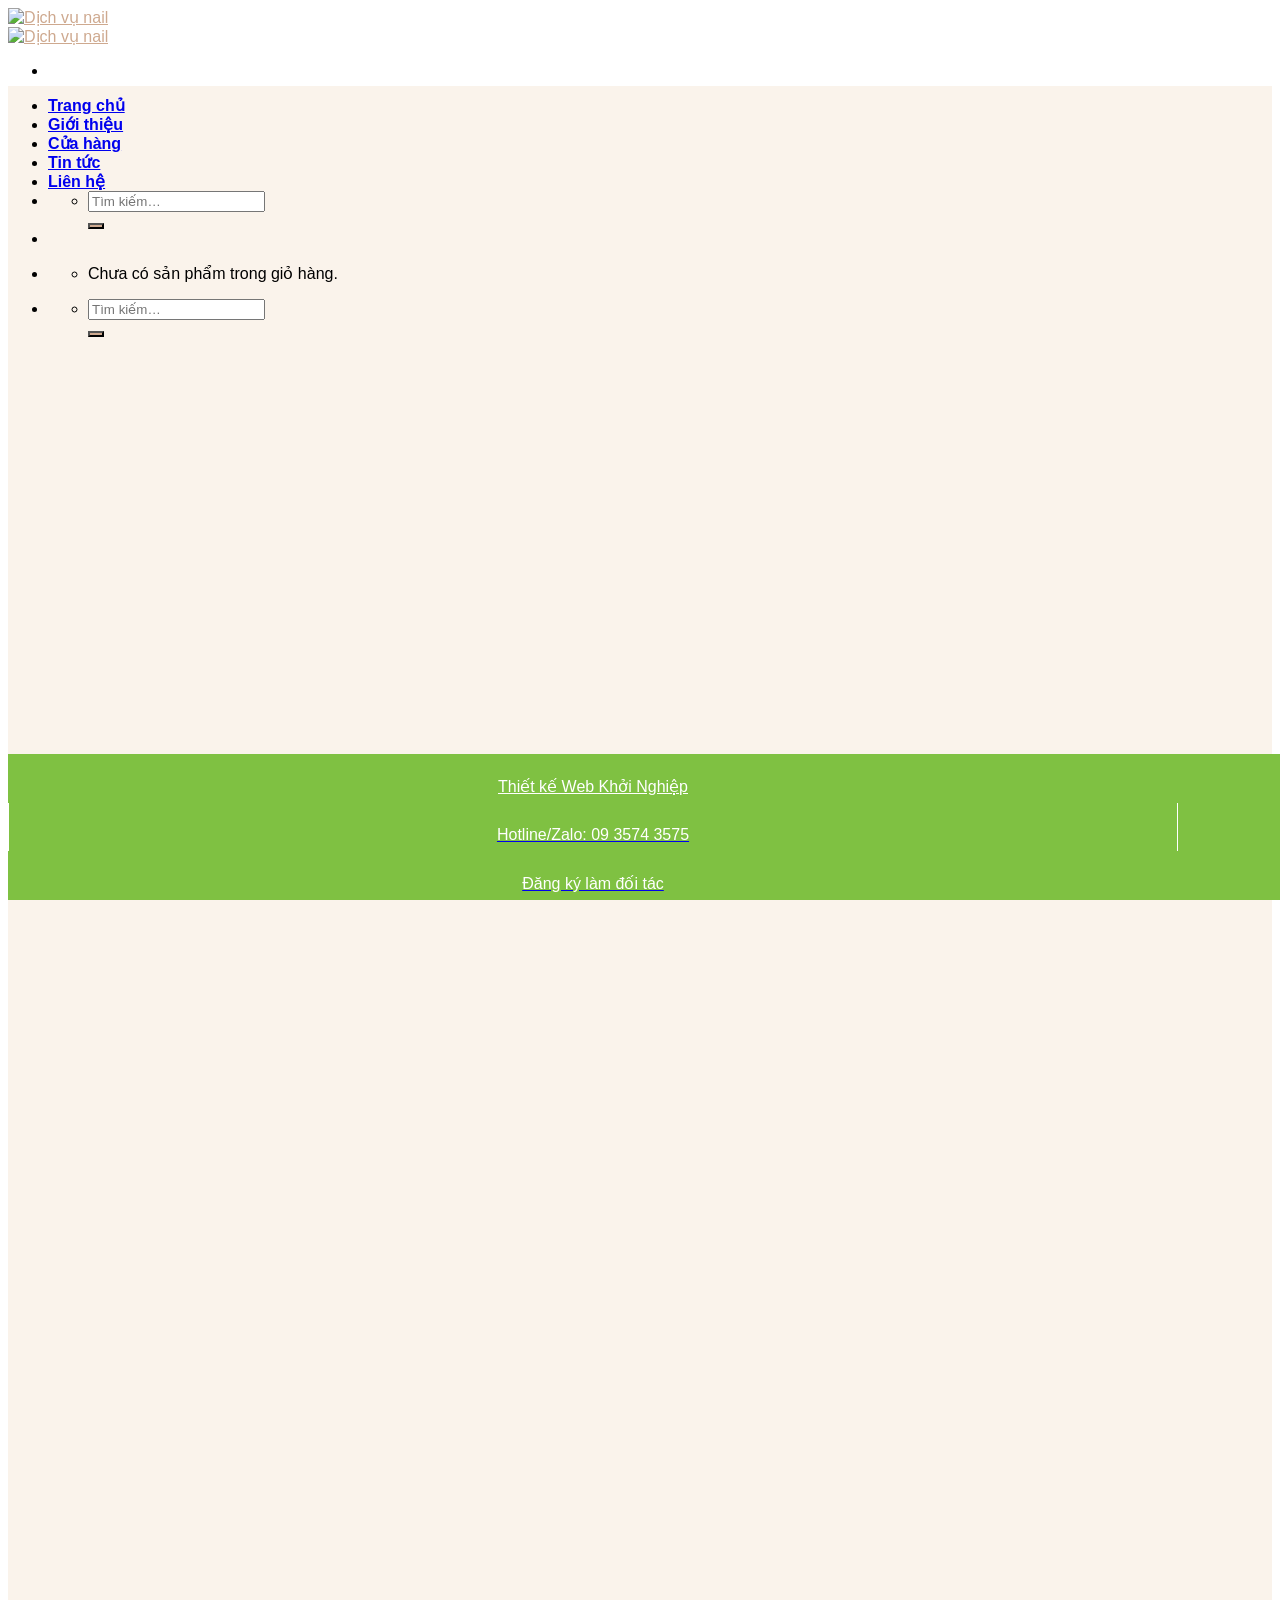
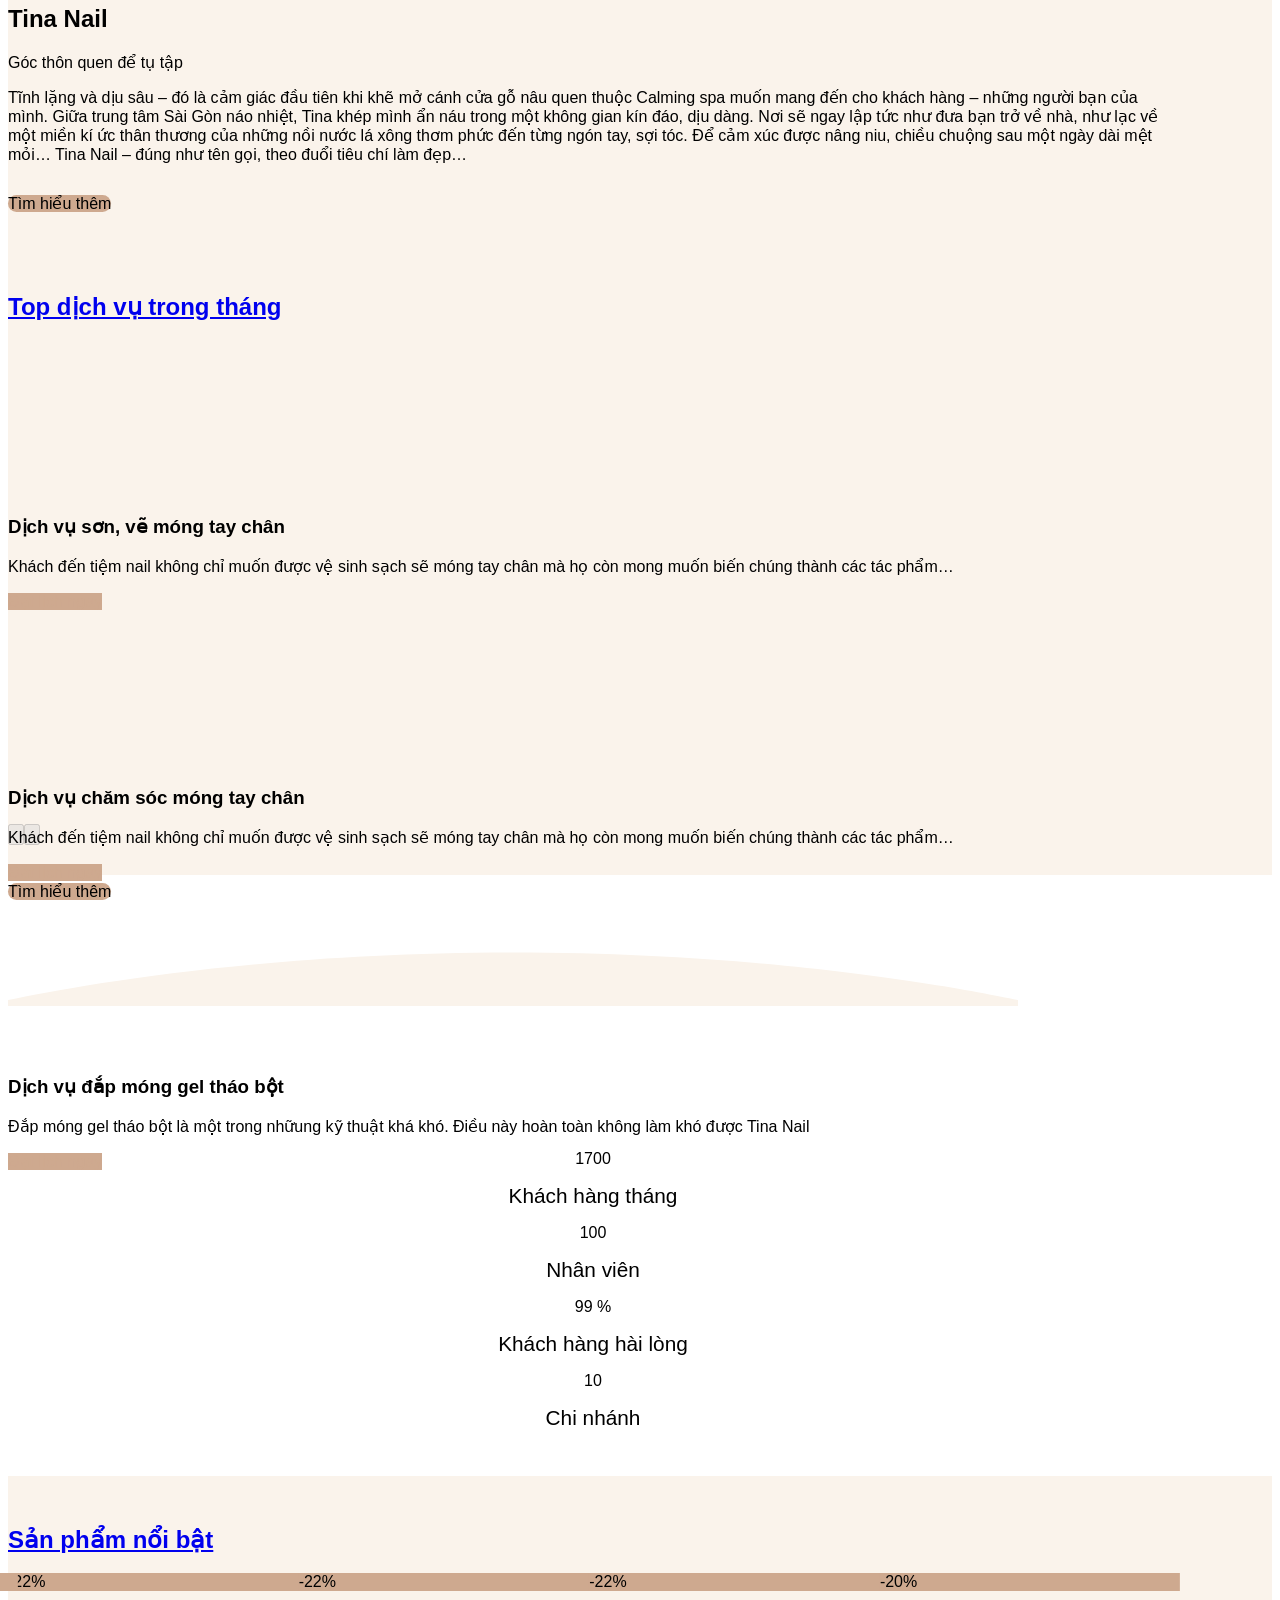
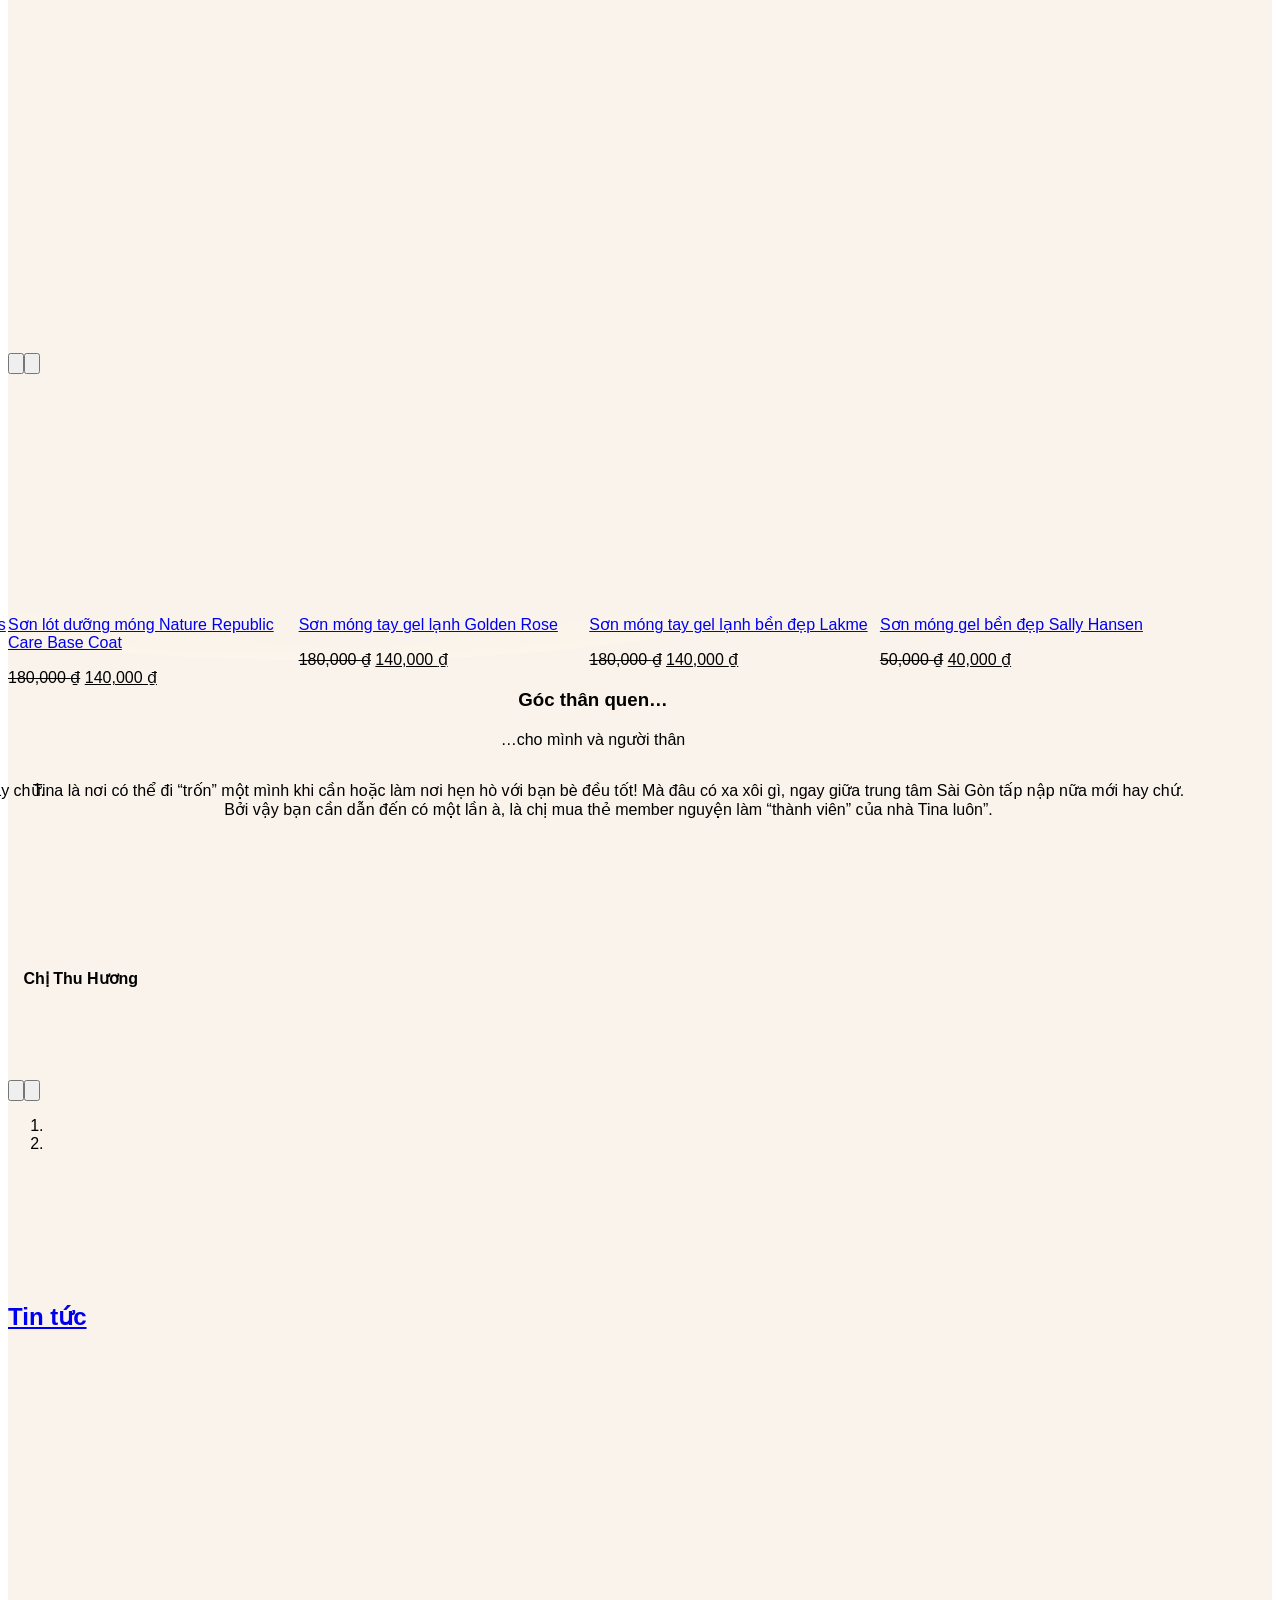
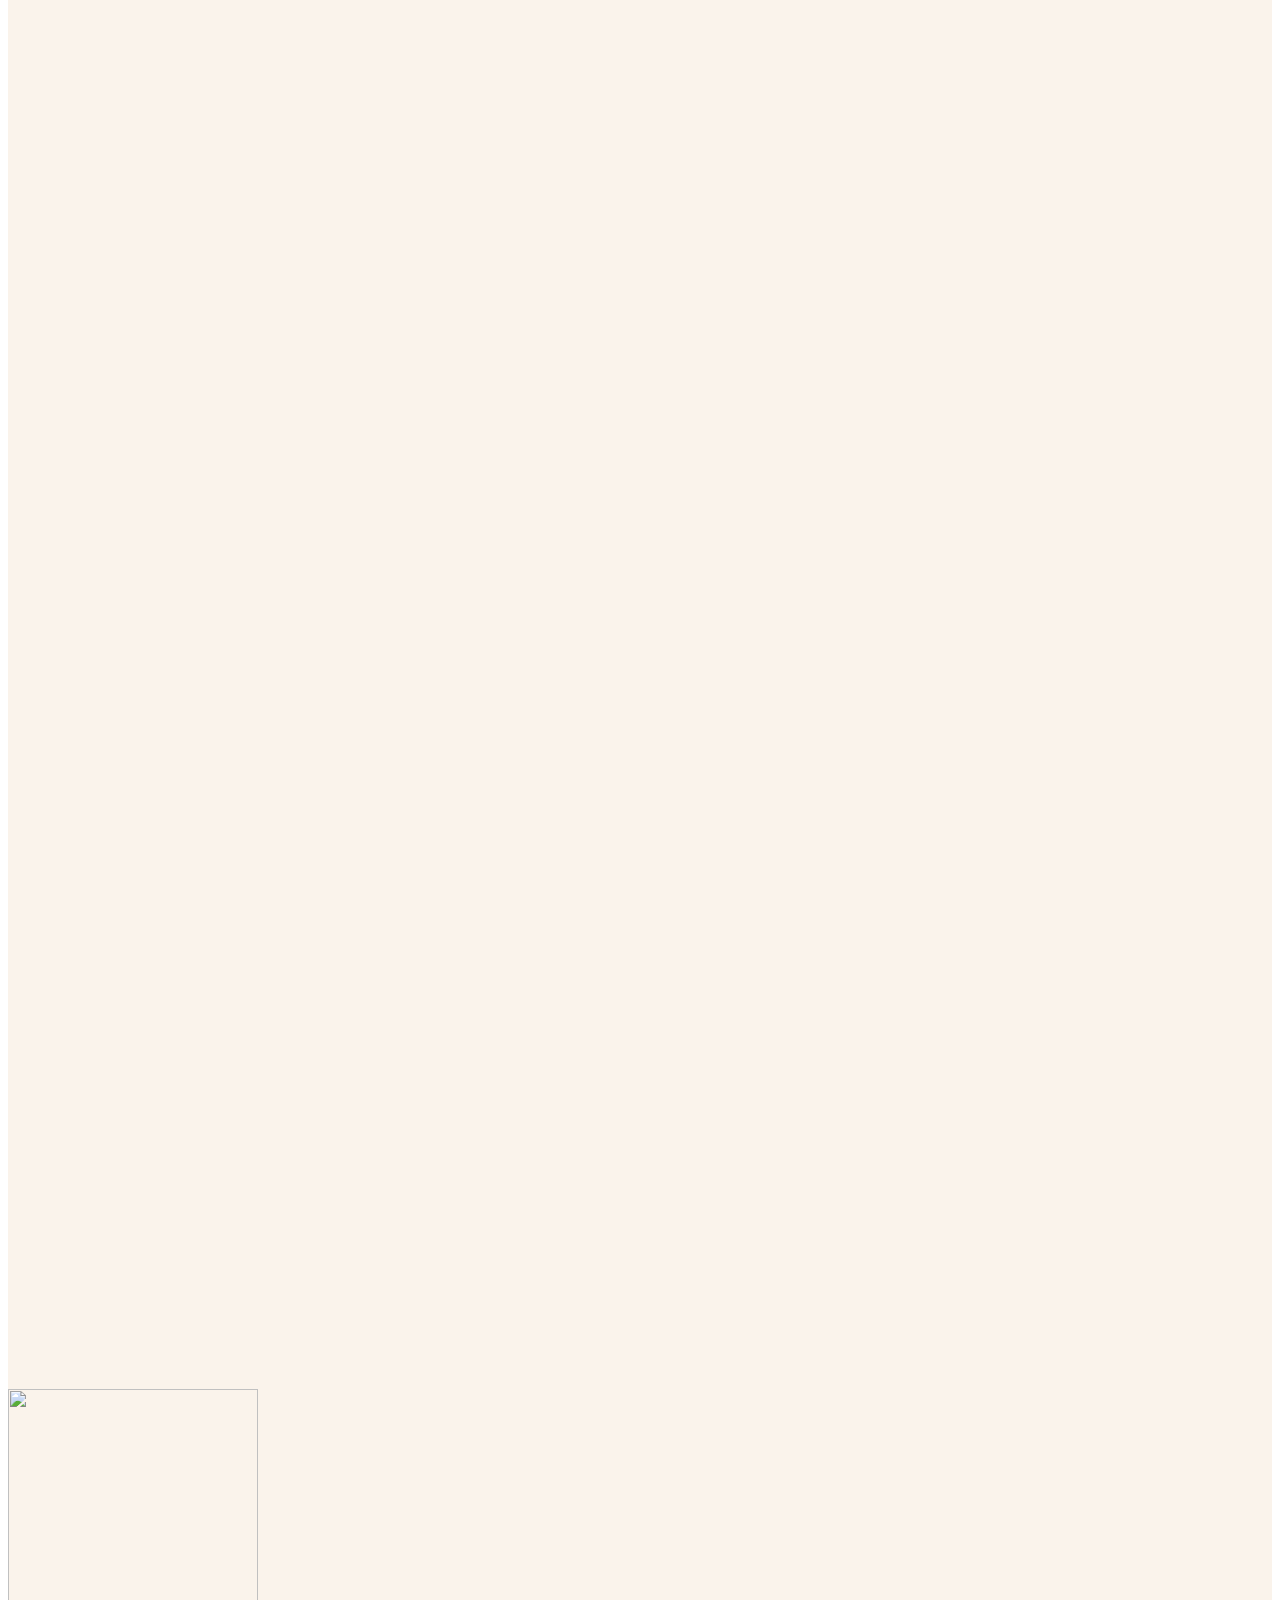
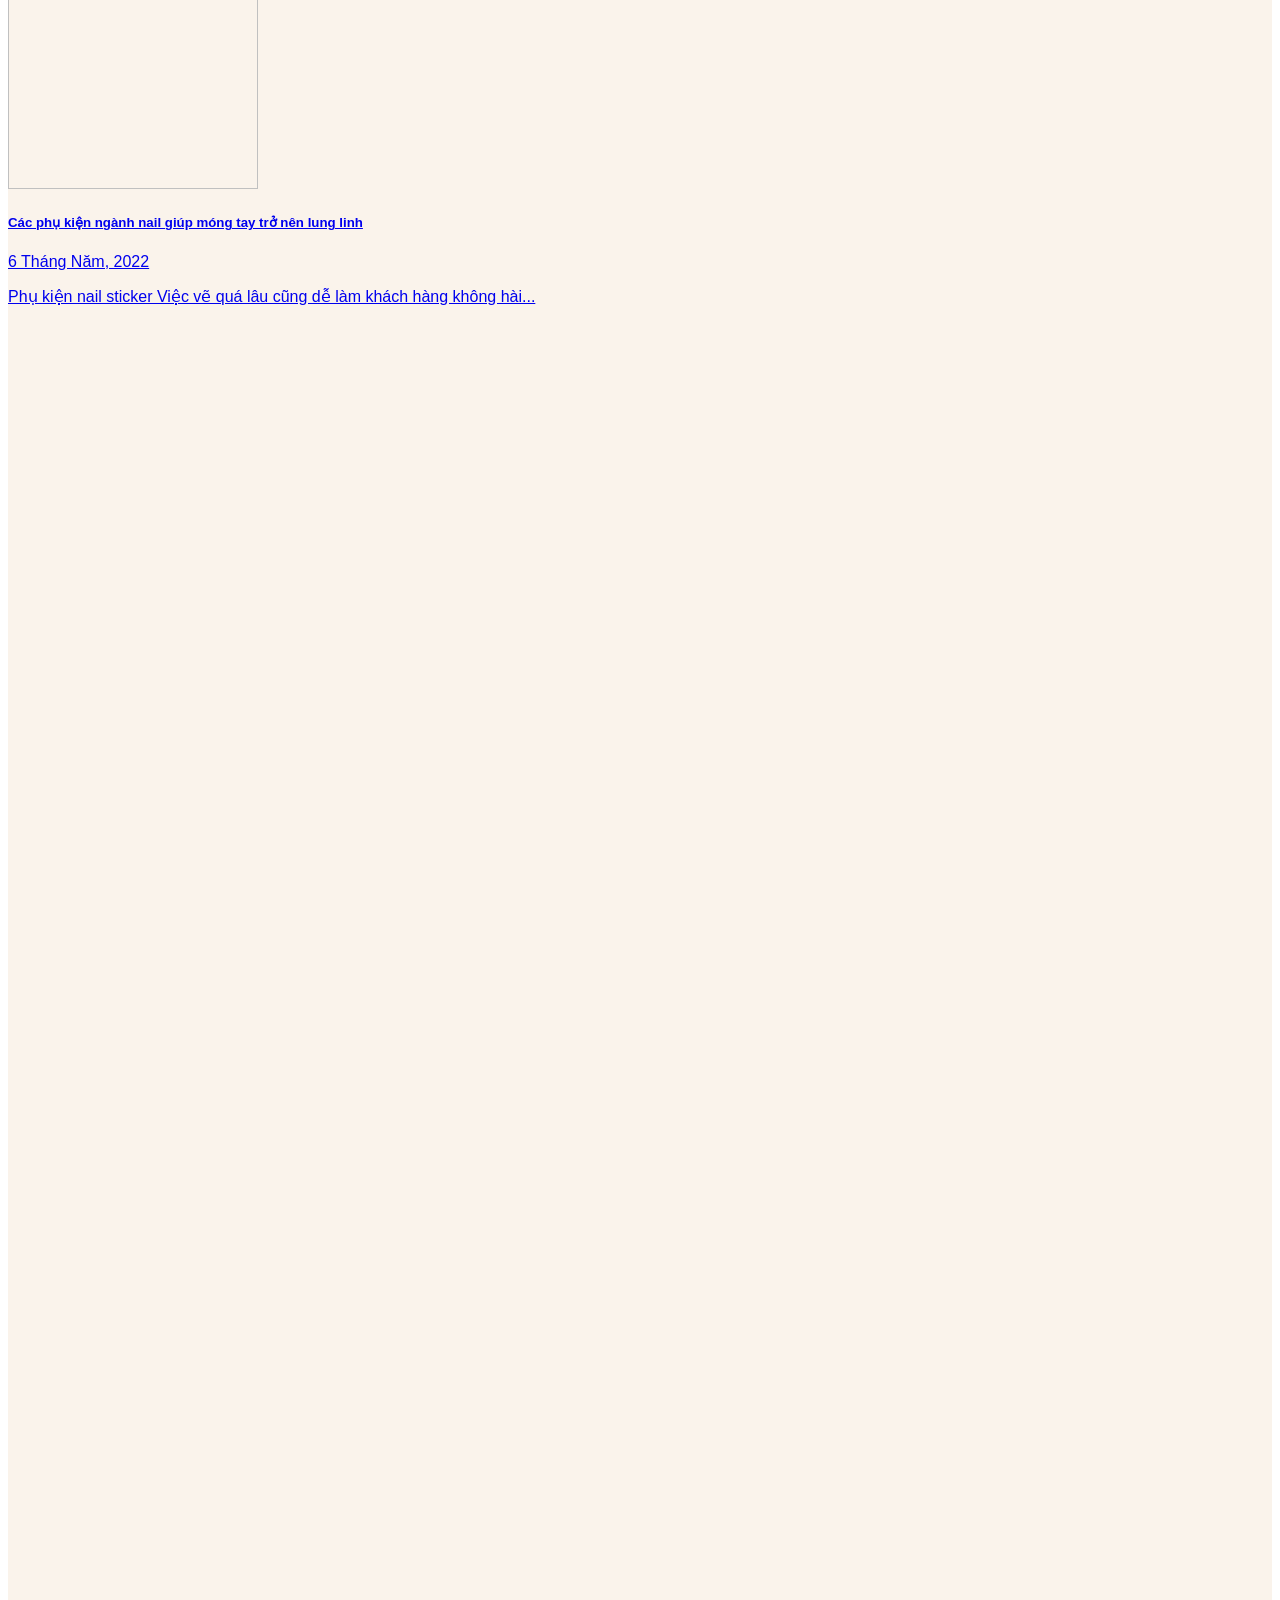
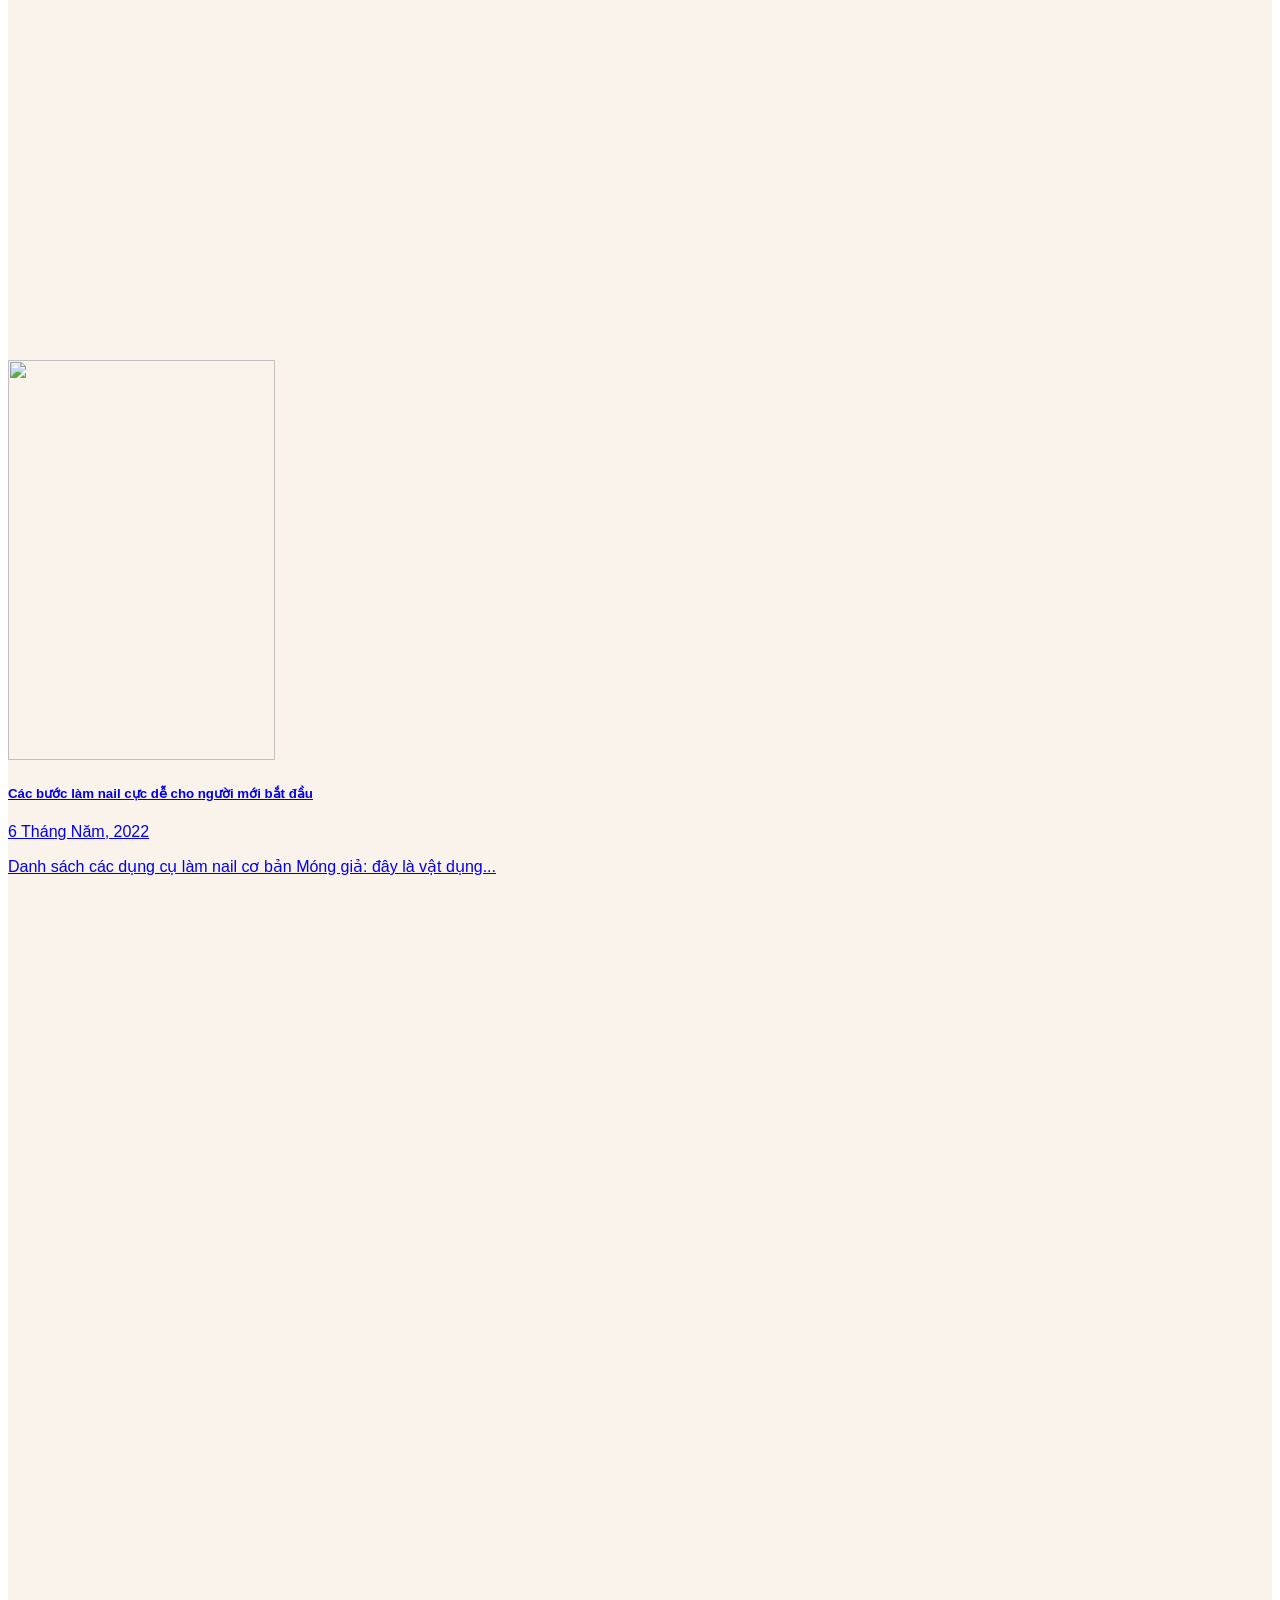
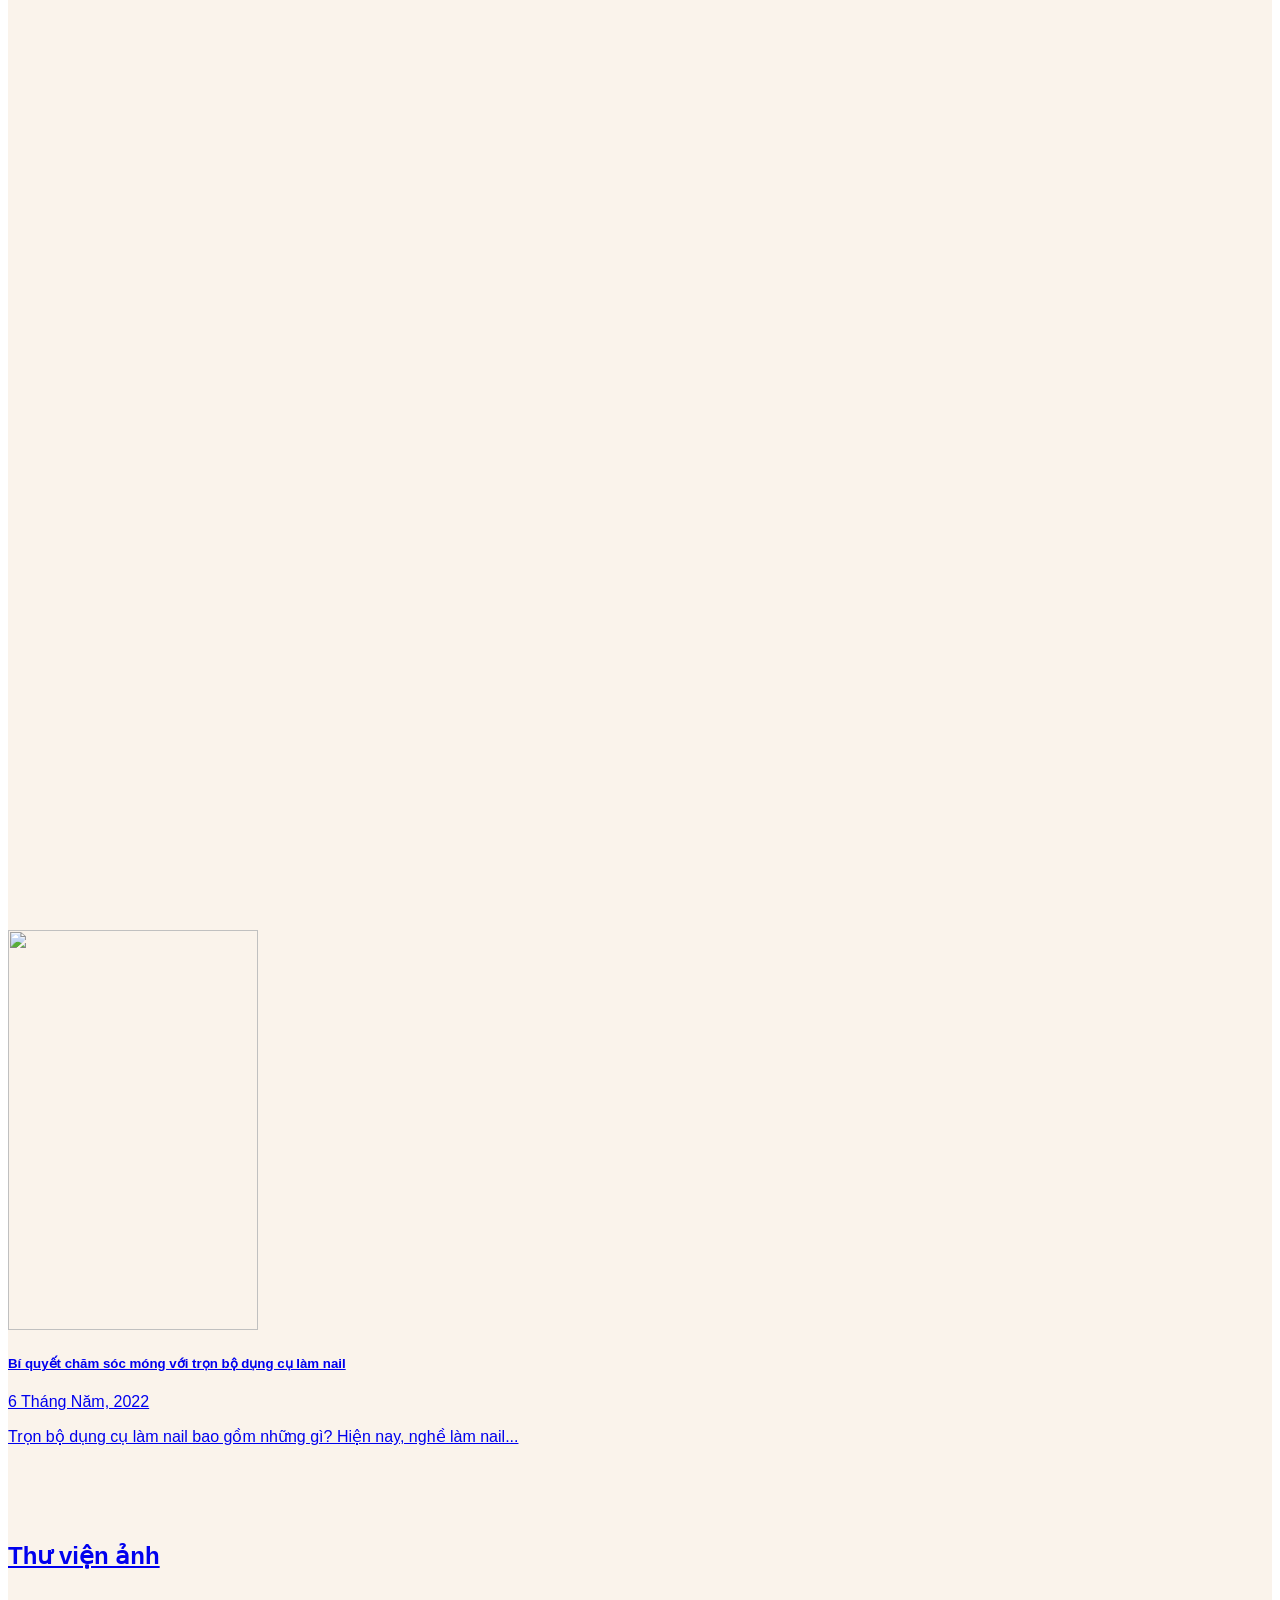
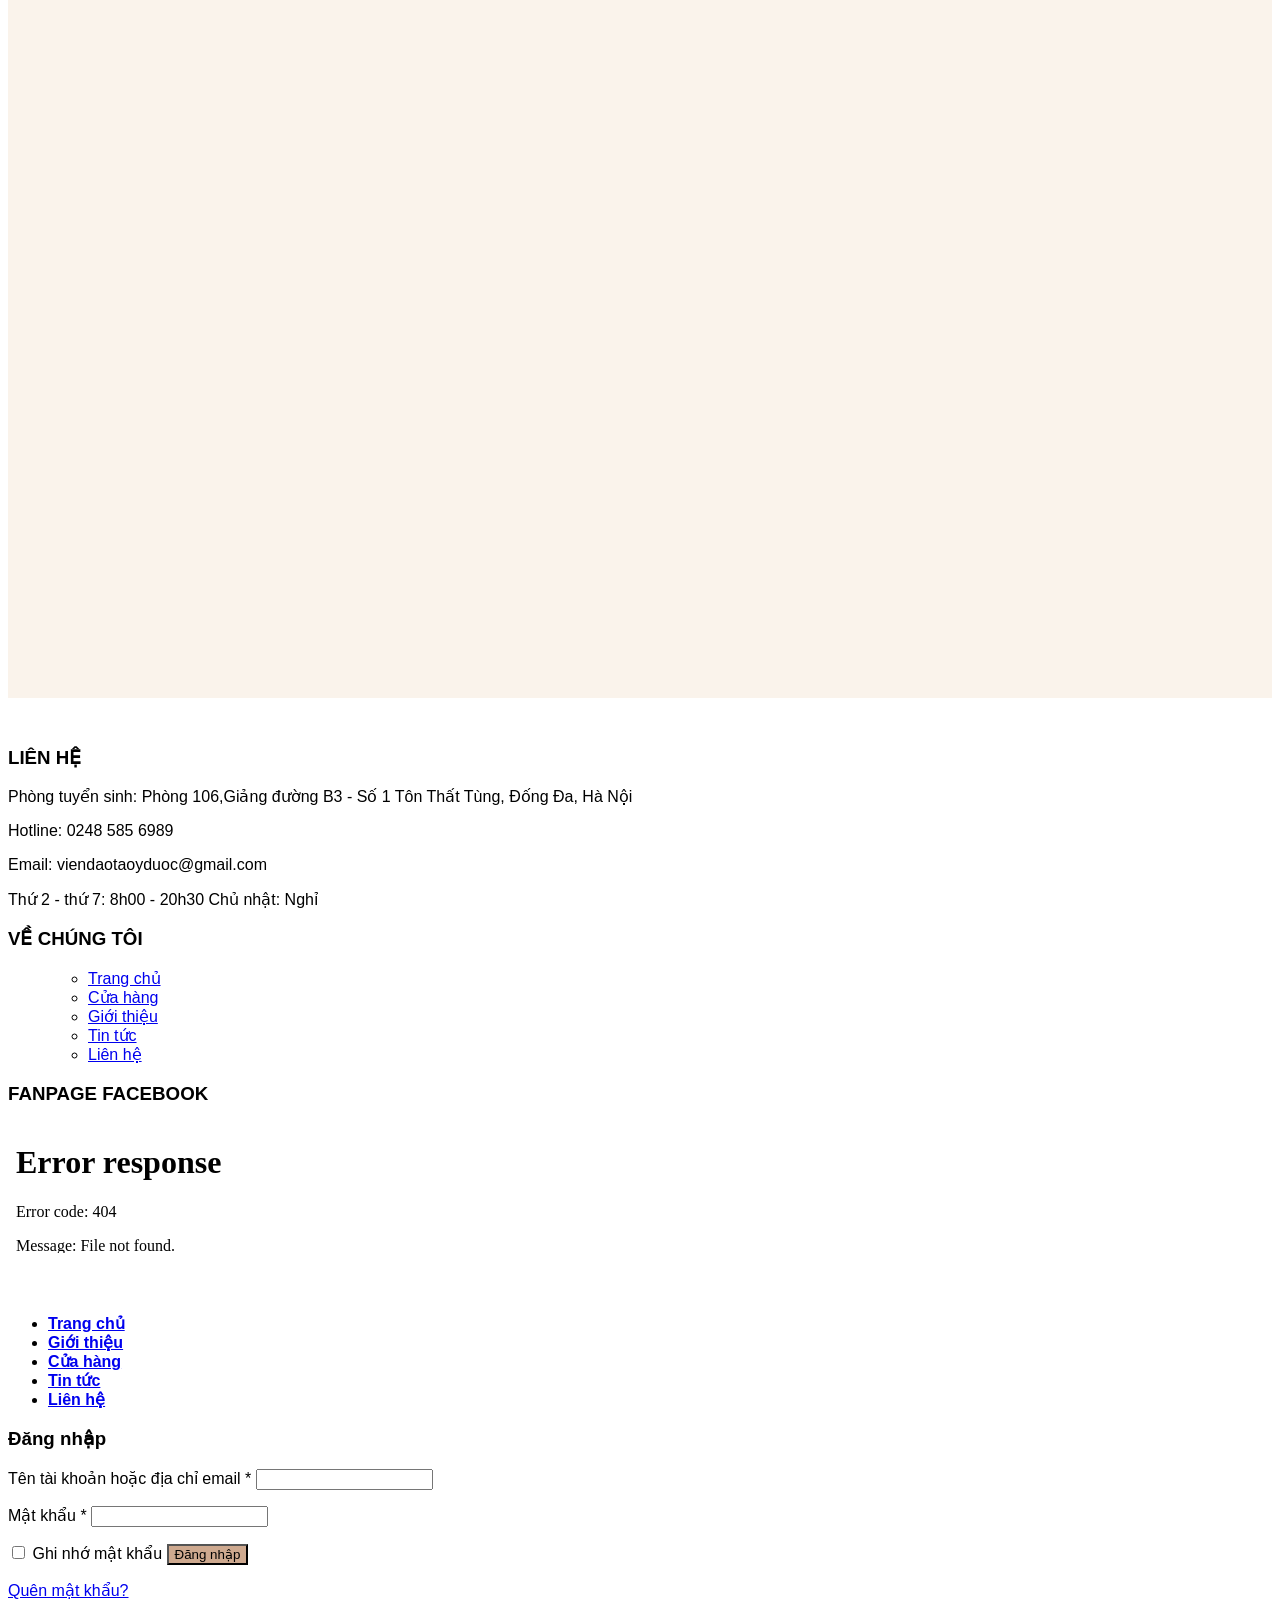
==== index.html @ 1e4dd675 "first commit" ====
<!DOCTYPE html>
<!-- saved from url=(0032)https://nail.giaodienwebmau.com/ -->
<html lang="vi" class="js"><!--<![endif]--><head><meta http-equiv="Content-Type" content="text/html; charset=UTF-8">
	
	<link rel="profile" href="https://gmpg.org/xfn/11">
	<link rel="pingback" href="https://nail.giaodienwebmau.com/xmlrpc.php">

	<script src="./test_files/zxcvbn.min.js.tải xuống" type="text/javascript" async=""></script><script src="./test_files/saved_resource" async="" crossorigin="anonymous"></script><script id="facebook-jssdk" src="./test_files/sdk.js.tải xuống"></script><script>(function(html){html.className = html.className.replace(/\bno-js\b/,'js')})(document.documentElement);</script>
<meta name="robots" content="index, follow, max-image-preview:large, max-snippet:-1, max-video-preview:-1">
<meta name="viewport" content="width=device-width, initial-scale=1, maximum-scale=1">
	<!-- This site is optimized with the Yoast SEO plugin v19.13 - https://yoast.com/wordpress/plugins/seo/ -->
	<title>Trang chủ - Dịch vụ nail</title>
	<link rel="canonical" href="https://nail.giaodienwebmau.com/">
	<meta property="og:locale" content="vi_VN">
	<meta property="og:type" content="website">
	<meta property="og:title" content="Trang chủ - Dịch vụ nail">
	<meta property="og:url" content="https://nail.giaodienwebmau.com/">
	<meta property="og:site_name" content="Dịch vụ nail">
	<meta property="article:modified_time" content="2022-05-06T07:40:34+00:00">
	<meta name="twitter:card" content="summary_large_image">
	<meta name="twitter:label1" content="Ước tính thời gian đọc">
	<meta name="twitter:data1" content="5 phút">
	<script type="application/ld+json" class="yoast-schema-graph">{"@context":"https://schema.org","@graph":[{"@type":"WebPage","@id":"https://nail.giaodienwebmau.com/","url":"https://nail.giaodienwebmau.com/","name":"Trang chủ - Dịch vụ nail","isPartOf":{"@id":"https://nail.giaodienwebmau.com/#website"},"datePublished":"2017-07-21T03:24:55+00:00","dateModified":"2022-05-06T07:40:34+00:00","breadcrumb":{"@id":"https://nail.giaodienwebmau.com/#breadcrumb"},"inLanguage":"vi","potentialAction":[{"@type":"ReadAction","target":["https://nail.giaodienwebmau.com/"]}]},{"@type":"BreadcrumbList","@id":"https://nail.giaodienwebmau.com/#breadcrumb","itemListElement":[{"@type":"ListItem","position":1,"name":"Home"}]},{"@type":"WebSite","@id":"https://nail.giaodienwebmau.com/#website","url":"https://nail.giaodienwebmau.com/","name":"Dịch vụ nail","description":"Một trang web mới sử dụng WordPress","potentialAction":[{"@type":"SearchAction","target":{"@type":"EntryPoint","urlTemplate":"https://nail.giaodienwebmau.com/?s={search_term_string}"},"query-input":"required name=search_term_string"}],"inLanguage":"vi"}]}</script>
	<!-- / Yoast SEO plugin. -->


<link rel="dns-prefetch" href="https://cdn.jsdelivr.net/">
<link rel="dns-prefetch" href="https://maxcdn.bootstrapcdn.com/">
<link rel="dns-prefetch" href="https://fonts.googleapis.com/">
<link rel="alternate" type="application/rss+xml" title="Dòng thông tin Dịch vụ nail »" href="https://nail.giaodienwebmau.com/feed/">
<link rel="alternate" type="application/rss+xml" title="Dòng phản hồi Dịch vụ nail »" href="https://nail.giaodienwebmau.com/comments/feed/">
<link rel="prefetch" href="https://nail.giaodienwebmau.com/wp-content/themes/flatsome/assets/js/chunk.countup.fe2c1016.js">
<link rel="prefetch" href="https://nail.giaodienwebmau.com/wp-content/themes/flatsome/assets/js/chunk.sticky-sidebar.a58a6557.js">
<link rel="prefetch" href="https://nail.giaodienwebmau.com/wp-content/themes/flatsome/assets/js/chunk.tooltips.29144c1c.js">
<link rel="prefetch" href="https://nail.giaodienwebmau.com/wp-content/themes/flatsome/assets/js/chunk.vendors-popups.947eca5c.js">
<link rel="prefetch" href="./test_files/chunk.vendors-slider.f0d2cbc9.js.tải xuống">
<script type="text/javascript">
window._wpemojiSettings = {"baseUrl":"https:\/\/s.w.org\/images\/core\/emoji\/14.0.0\/72x72\/","ext":".png","svgUrl":"https:\/\/s.w.org\/images\/core\/emoji\/14.0.0\/svg\/","svgExt":".svg","source":{"concatemoji":"https:\/\/nail.giaodienwebmau.com\/wp-includes\/js\/wp-emoji-release.min.js?ver=6.1.4"}};
/*! This file is auto-generated */
!function(e,a,t){var n,r,o,i=a.createElement("canvas"),p=i.getContext&&i.getContext("2d");function s(e,t){var a=String.fromCharCode,e=(p.clearRect(0,0,i.width,i.height),p.fillText(a.apply(this,e),0,0),i.toDataURL());return p.clearRect(0,0,i.width,i.height),p.fillText(a.apply(this,t),0,0),e===i.toDataURL()}function c(e){var t=a.createElement("script");t.src=e,t.defer=t.type="text/javascript",a.getElementsByTagName("head")[0].appendChild(t)}for(o=Array("flag","emoji"),t.supports={everything:!0,everythingExceptFlag:!0},r=0;r<o.length;r++)t.supports[o[r]]=function(e){if(p&&p.fillText)switch(p.textBaseline="top",p.font="600 32px Arial",e){case"flag":return s([127987,65039,8205,9895,65039],[127987,65039,8203,9895,65039])?!1:!s([55356,56826,55356,56819],[55356,56826,8203,55356,56819])&&!s([55356,57332,56128,56423,56128,56418,56128,56421,56128,56430,56128,56423,56128,56447],[55356,57332,8203,56128,56423,8203,56128,56418,8203,56128,56421,8203,56128,56430,8203,56128,56423,8203,56128,56447]);case"emoji":return!s([129777,127995,8205,129778,127999],[129777,127995,8203,129778,127999])}return!1}(o[r]),t.supports.everything=t.supports.everything&&t.supports[o[r]],"flag"!==o[r]&&(t.supports.everythingExceptFlag=t.supports.everythingExceptFlag&&t.supports[o[r]]);t.supports.everythingExceptFlag=t.supports.everythingExceptFlag&&!t.supports.flag,t.DOMReady=!1,t.readyCallback=function(){t.DOMReady=!0},t.supports.everything||(n=function(){t.readyCallback()},a.addEventListener?(a.addEventListener("DOMContentLoaded",n,!1),e.addEventListener("load",n,!1)):(e.attachEvent("onload",n),a.attachEvent("onreadystatechange",function(){"complete"===a.readyState&&t.readyCallback()})),(e=t.source||{}).concatemoji?c(e.concatemoji):e.wpemoji&&e.twemoji&&(c(e.twemoji),c(e.wpemoji)))}(window,document,window._wpemojiSettings);
</script><script src="./test_files/wp-emoji-release.min.js.tải xuống" type="text/javascript" defer=""></script>
<style type="text/css">
img.wp-smiley,
img.emoji {
	display: inline !important;
	border: none !important;
	box-shadow: none !important;
	height: 1em !important;
	width: 1em !important;
	margin: 0 0.07em !important;
	vertical-align: -0.1em !important;
	background: none !important;
	padding: 0 !important;
}
</style>
	<style id="wp-block-library-inline-css" type="text/css">
:root{--wp-admin-theme-color:#007cba;--wp-admin-theme-color--rgb:0,124,186;--wp-admin-theme-color-darker-10:#006ba1;--wp-admin-theme-color-darker-10--rgb:0,107,161;--wp-admin-theme-color-darker-20:#005a87;--wp-admin-theme-color-darker-20--rgb:0,90,135;--wp-admin-border-width-focus:2px}@media (-webkit-min-device-pixel-ratio:2),(min-resolution:192dpi){:root{--wp-admin-border-width-focus:1.5px}}.wp-element-button{cursor:pointer}:root{--wp--preset--font-size--normal:16px;--wp--preset--font-size--huge:42px}:root .has-very-light-gray-background-color{background-color:#eee}:root .has-very-dark-gray-background-color{background-color:#313131}:root .has-very-light-gray-color{color:#eee}:root .has-very-dark-gray-color{color:#313131}:root .has-vivid-green-cyan-to-vivid-cyan-blue-gradient-background{background:linear-gradient(135deg,#00d084,#0693e3)}:root .has-purple-crush-gradient-background{background:linear-gradient(135deg,#34e2e4,#4721fb 50%,#ab1dfe)}:root .has-hazy-dawn-gradient-background{background:linear-gradient(135deg,#faaca8,#dad0ec)}:root .has-subdued-olive-gradient-background{background:linear-gradient(135deg,#fafae1,#67a671)}:root .has-atomic-cream-gradient-background{background:linear-gradient(135deg,#fdd79a,#004a59)}:root .has-nightshade-gradient-background{background:linear-gradient(135deg,#330968,#31cdcf)}:root .has-midnight-gradient-background{background:linear-gradient(135deg,#020381,#2874fc)}.has-regular-font-size{font-size:1em}.has-larger-font-size{font-size:2.625em}.has-normal-font-size{font-size:var(--wp--preset--font-size--normal)}.has-huge-font-size{font-size:var(--wp--preset--font-size--huge)}.has-text-align-center{text-align:center}.has-text-align-left{text-align:left}.has-text-align-right{text-align:right}#end-resizable-editor-section{display:none}.aligncenter{clear:both}.items-justified-left{justify-content:flex-start}.items-justified-center{justify-content:center}.items-justified-right{justify-content:flex-end}.items-justified-space-between{justify-content:space-between}.screen-reader-text{border:0;clip:rect(1px,1px,1px,1px);-webkit-clip-path:inset(50%);clip-path:inset(50%);height:1px;margin:-1px;overflow:hidden;padding:0;position:absolute;width:1px;word-wrap:normal!important}.screen-reader-text:focus{background-color:#ddd;clip:auto!important;-webkit-clip-path:none;clip-path:none;color:#444;display:block;font-size:1em;height:auto;left:5px;line-height:normal;padding:15px 23px 14px;text-decoration:none;top:5px;width:auto;z-index:100000}html :where(.has-border-color){border-style:solid}html :where([style*=border-top-color]){border-top-style:solid}html :where([style*=border-right-color]){border-right-style:solid}html :where([style*=border-bottom-color]){border-bottom-style:solid}html :where([style*=border-left-color]){border-left-style:solid}html :where([style*=border-width]){border-style:solid}html :where([style*=border-top-width]){border-top-style:solid}html :where([style*=border-right-width]){border-right-style:solid}html :where([style*=border-bottom-width]){border-bottom-style:solid}html :where([style*=border-left-width]){border-left-style:solid}html :where(img[class*=wp-image-]){height:auto;max-width:100%}figure{margin:0 0 1em}
</style>
<link rel="stylesheet" id="classic-theme-styles-css" href="./test_files/classic-themes.min.css" type="text/css" media="all">
<link rel="stylesheet" id="contact-form-7-css" href="./test_files/styles.css" type="text/css" media="all">
<style id="woocommerce-inline-inline-css" type="text/css">
.woocommerce form .form-row .required { visibility: visible; }
</style>
<link rel="stylesheet" id="dashicons-css" href="./test_files/dashicons.min.css" type="text/css" media="all">
<link rel="stylesheet" id="flatsome-ionicons-css" href="./test_files/font-awesome.min.css" type="text/css" media="all">
<link rel="stylesheet" id="flatsome-swatches-frontend-css" href="./test_files/flatsome-swatches-frontend.css" type="text/css" media="all">
<link rel="stylesheet" id="flatsome-main-css" href="./test_files/flatsome.css" type="text/css" media="all">
<style id="flatsome-main-inline-css" type="text/css">
@font-face {
				font-family: "fl-icons";
				font-display: block;
				src: url(https://nail.giaodienwebmau.com/wp-content/themes/flatsome/assets/css/icons/fl-icons.eot?v=3.15.5);
				src:
					url(https://nail.giaodienwebmau.com/wp-content/themes/flatsome/assets/css/icons/fl-icons.eot#iefix?v=3.15.5) format("embedded-opentype"),
					url(https://nail.giaodienwebmau.com/wp-content/themes/flatsome/assets/css/icons/fl-icons.woff2?v=3.15.5) format("woff2"),
					url(https://nail.giaodienwebmau.com/wp-content/themes/flatsome/assets/css/icons/fl-icons.ttf?v=3.15.5) format("truetype"),
					url(https://nail.giaodienwebmau.com/wp-content/themes/flatsome/assets/css/icons/fl-icons.woff?v=3.15.5) format("woff"),
					url(https://nail.giaodienwebmau.com/wp-content/themes/flatsome/assets/css/icons/fl-icons.svg?v=3.15.5#fl-icons) format("svg");
			}
</style>
<link rel="stylesheet" id="flatsome-shop-css" href="./test_files/flatsome-shop.css" type="text/css" media="all">
<link rel="stylesheet" id="flatsome-style-css" href="./test_files/style.css" type="text/css" media="all">
<link rel="stylesheet" id="flatsome-googlefonts-css" href="./test_files/css" type="text/css" media="all">
<script type="text/javascript" src="./test_files/jquery.min.js.tải xuống" id="jquery-core-js"></script>
<script type="text/javascript" src="./test_files/jquery-migrate.min.js.tải xuống" id="jquery-migrate-js"></script>
<link rel="https://api.w.org/" href="https://nail.giaodienwebmau.com/wp-json/"><link rel="alternate" type="application/json" href="https://nail.giaodienwebmau.com/wp-json/wp/v2/pages/41"><link rel="EditURI" type="application/rsd+xml" title="RSD" href="https://nail.giaodienwebmau.com/xmlrpc.php?rsd">
<link rel="wlwmanifest" type="application/wlwmanifest+xml" href="https://nail.giaodienwebmau.com/wp-includes/wlwmanifest.xml">
<meta name="generator" content="WordPress 6.1.4">
<meta name="generator" content="WooCommerce 7.2.2">
<link rel="shortlink" href="https://nail.giaodienwebmau.com/">
<link rel="alternate" type="application/json+oembed" href="https://nail.giaodienwebmau.com/wp-json/oembed/1.0/embed?url=https%3A%2F%2Fnail.giaodienwebmau.com%2F">
<link rel="alternate" type="text/xml+oembed" href="https://nail.giaodienwebmau.com/wp-json/oembed/1.0/embed?url=https%3A%2F%2Fnail.giaodienwebmau.com%2F&amp;format=xml">
<style>.bg{opacity: 0; transition: opacity 1s; -webkit-transition: opacity 1s;} .bg-loaded{opacity: 1;}</style><!--[if IE]><link rel="stylesheet" type="text/css" href="https://nail.giaodienwebmau.com/wp-content/themes/flatsome/assets/css/ie-fallback.css"><script src="//cdnjs.cloudflare.com/ajax/libs/html5shiv/3.6.1/html5shiv.js"></script><script>var head = document.getElementsByTagName('head')[0],style = document.createElement('style');style.type = 'text/css';style.styleSheet.cssText = ':before,:after{content:none !important';head.appendChild(style);setTimeout(function(){head.removeChild(style);}, 0);</script><script src="https://nail.giaodienwebmau.com/wp-content/themes/flatsome/assets/libs/ie-flexibility.js"></script><![endif]-->	<noscript><style>.woocommerce-product-gallery{ opacity: 1 !important; }</style></noscript>
	<style id="custom-css" type="text/css">:root {--primary-color: #cea98f;}.container-width, .full-width .ubermenu-nav, .container, .row{max-width: 1170px}.row.row-collapse{max-width: 1140px}.row.row-small{max-width: 1162.5px}.row.row-large{max-width: 1200px}.header-main{height: 105px}#logo img{max-height: 105px}#logo{width:176px;}.header-bottom{min-height: 10px}.header-top{min-height: 30px}.transparent .header-main{height: 78px}.transparent #logo img{max-height: 78px}.has-transparent + .page-title:first-of-type,.has-transparent + #main > .page-title,.has-transparent + #main > div > .page-title,.has-transparent + #main .page-header-wrapper:first-of-type .page-title{padding-top: 78px;}.header.show-on-scroll,.stuck .header-main{height:70px!important}.stuck #logo img{max-height: 70px!important}.search-form{ width: 25%;}.header-bg-color {background-color: rgba(255,255,255,0.9)}.header-bottom {background-color: #f1f1f1}.stuck .header-main .nav > li > a{line-height: 50px }.header-bottom-nav > li > a{line-height: 16px }@media (max-width: 549px) {.header-main{height: 70px}#logo img{max-height: 70px}}/* Color */.accordion-title.active, .has-icon-bg .icon .icon-inner,.logo a, .primary.is-underline, .primary.is-link, .badge-outline .badge-inner, .nav-outline > li.active> a,.nav-outline >li.active > a, .cart-icon strong,[data-color='primary'], .is-outline.primary{color: #cea98f;}/* Color !important */[data-text-color="primary"]{color: #cea98f!important;}/* Background Color */[data-text-bg="primary"]{background-color: #cea98f;}/* Background */.scroll-to-bullets a,.featured-title, .label-new.menu-item > a:after, .nav-pagination > li > .current,.nav-pagination > li > span:hover,.nav-pagination > li > a:hover,.has-hover:hover .badge-outline .badge-inner,button[type="submit"], .button.wc-forward:not(.checkout):not(.checkout-button), .button.submit-button, .button.primary:not(.is-outline),.featured-table .title,.is-outline:hover, .has-icon:hover .icon-label,.nav-dropdown-bold .nav-column li > a:hover, .nav-dropdown.nav-dropdown-bold > li > a:hover, .nav-dropdown-bold.dark .nav-column li > a:hover, .nav-dropdown.nav-dropdown-bold.dark > li > a:hover, .header-vertical-menu__opener ,.is-outline:hover, .tagcloud a:hover,.grid-tools a, input[type='submit']:not(.is-form), .box-badge:hover .box-text, input.button.alt,.nav-box > li > a:hover,.nav-box > li.active > a,.nav-pills > li.active > a ,.current-dropdown .cart-icon strong, .cart-icon:hover strong, .nav-line-bottom > li > a:before, .nav-line-grow > li > a:before, .nav-line > li > a:before,.banner, .header-top, .slider-nav-circle .flickity-prev-next-button:hover svg, .slider-nav-circle .flickity-prev-next-button:hover .arrow, .primary.is-outline:hover, .button.primary:not(.is-outline), input[type='submit'].primary, input[type='submit'].primary, input[type='reset'].button, input[type='button'].primary, .badge-inner{background-color: #cea98f;}/* Border */.nav-vertical.nav-tabs > li.active > a,.scroll-to-bullets a.active,.nav-pagination > li > .current,.nav-pagination > li > span:hover,.nav-pagination > li > a:hover,.has-hover:hover .badge-outline .badge-inner,.accordion-title.active,.featured-table,.is-outline:hover, .tagcloud a:hover,blockquote, .has-border, .cart-icon strong:after,.cart-icon strong,.blockUI:before, .processing:before,.loading-spin, .slider-nav-circle .flickity-prev-next-button:hover svg, .slider-nav-circle .flickity-prev-next-button:hover .arrow, .primary.is-outline:hover{border-color: #cea98f}.nav-tabs > li.active > a{border-top-color: #cea98f}.widget_shopping_cart_content .blockUI.blockOverlay:before { border-left-color: #cea98f }.woocommerce-checkout-review-order .blockUI.blockOverlay:before { border-left-color: #cea98f }/* Fill */.slider .flickity-prev-next-button:hover svg,.slider .flickity-prev-next-button:hover .arrow{fill: #cea98f;}/* Background Color */[data-icon-label]:after, .secondary.is-underline:hover,.secondary.is-outline:hover,.icon-label,.button.secondary:not(.is-outline),.button.alt:not(.is-outline), .badge-inner.on-sale, .button.checkout, .single_add_to_cart_button, .current .breadcrumb-step{ background-color:#cea98f; }[data-text-bg="secondary"]{background-color: #cea98f;}/* Color */.secondary.is-underline,.secondary.is-link, .secondary.is-outline,.stars a.active, .star-rating:before, .woocommerce-page .star-rating:before,.star-rating span:before, .color-secondary{color: #cea98f}/* Color !important */[data-text-color="secondary"]{color: #cea98f!important;}/* Border */.secondary.is-outline:hover{border-color:#cea98f}@media screen and (max-width: 549px){body{font-size: 100%;}}body{font-family:"Quicksand", sans-serif}body{font-weight: 0}.nav > li > a {font-family:"Quicksand", sans-serif;}.mobile-sidebar-levels-2 .nav > li > ul > li > a {font-family:"Quicksand", sans-serif;}.nav > li > a {font-weight: 700;}.mobile-sidebar-levels-2 .nav > li > ul > li > a {font-weight: 700;}h1,h2,h3,h4,h5,h6,.heading-font, .off-canvas-center .nav-sidebar.nav-vertical > li > a{font-family: "Quicksand", sans-serif;}h1,h2,h3,h4,h5,h6,.heading-font,.banner h1,.banner h2{font-weight: 700;}.alt-font{font-family: "Quicksand", sans-serif;}.alt-font{font-weight: 0!important;}@media screen and (min-width: 550px){.products .box-vertical .box-image{min-width: 300px!important;width: 300px!important;}}.label-new.menu-item > a:after{content:"New";}.label-hot.menu-item > a:after{content:"Hot";}.label-sale.menu-item > a:after{content:"Sale";}.label-popular.menu-item > a:after{content:"Popular";}</style><style id="flatsome-swatches-css" type="text/css"></style><style id="adminz_flatsome_fix" type="text/css"> /*Custom class*/ :root{  --secondary-color: #cea98f;  --success-color: #7a9c59;  --alert-color: #b20000; } blockquote, table, table td{  color: inherit; } .row-nopaddingbottom .flickity-slider>.col, .row-nopaddingbottom>.col, .nopadding,.nopaddingbottom{  padding-bottom: 0 !important; } .row-1em>.col{  padding-bottom: 1em; } .no-marginbottom, .no-marginbottom h1, .no-marginbottom h2, .no-marginbottom h3, .no-marginbottom h4, .no-marginbottom h5, .no-marginbottom h6{  margin-bottom: 0px; } .row .section{  padding-left: 15px;  padding-right: 15px; } .sliderbot{  position: absolute;  left:0;  bottom: 0; } .bgr-size-auto .section-bg.bg-loaded{ background-size: auto !important; } html:not([ng-app="uxBuilder"]) .slider:not(.flickity-enabled){height: 0px;} .adminz_button>i,.adminz_button.reveal-icon>i{display: inline-flex;}  h1 strong, h2 strong, h3 strong, h4 strong, h5 strong, h6 strong {  font-weight: 900; } @media (min-width: 768px) {body.page_for_transparent #header {position: absolute; } body.page_for_transparent #header .header-wrapper:not(.stuck) .header-bottom, body.page_for_transparent #header .header-wrapper:not(.stuck) .header-bg-color {background: transparent !important; } body.page_for_transparent.header-shadow .header-wrapper:not(.stuck) {box-shadow: none !important; } }   /*fix*/ /*header*/  /*footer */ .footer-1, .footer-2{  background-size: 100%;  background-position: center; } @media (max-width: 549px){  .section-title a{  margin-left: unset !important;  margin-top: 15px;  margin-bottom: 15px;  padding-left: 0px;  } }   .absolute-footer:not(.text-center) .footer-primary{  padding: 7.5px 0; } .absolute-footer.text-center .footer-primary{  margin-right: unset; } @media (max-width: 549px){  .absolute-footer .container{  display: flex; flex-direction: column;  } } .mfp-close{   mix-blend-mode: unset; } .sliderbot .img-inner{  border-radius: 0; } .dark .nav-divided>li+li>a:after{  border-left: 1px solid rgb(255 255 255 / 65%); } .adminz_navigation_wrapper .sub-menu{  z-index: 22; } .page-checkout li.wc_payment_method, li.list-style-none{  list-style: none;  margin-left: 0px !important; } .mfp-content .nav.nav-sidebar>li{  width: calc(100% - 20px ); } .mfp-content .nav.nav-sidebar>li:not(.header-social-icons)>a{  padding-left: 10px; } .mfp-content .nav.nav-sidebar>li.html{  padding-left: 0px;  padding-right: 0px; } .mfp-content .nav.nav-sidebar>li.header-contact-wrapper ul li , .mfp-content .nav.nav-sidebar>li.header-contact-wrapper ul li a, .mfp-content .nav.nav-sidebar>li.header-newsletter-item a{  padding-left: 0px; } .nav-tabs>li>a{background-color: rgb(241 241 241);} .portfolio-page-wrapper{  padding-top: 30px; } .portfolio-single-page ul li{  margin-left: 1.3em; } .dark .icon-box:hover .has-icon-bg .icon .icon-inner{  background-color: transparent !important; }   body.page .col-divided, body.single-product .row-divided>.col+.col:not(.large-12){  border-right: none;  border-left: none; }  .col.post-item .col-inner{  height: 100%; } /*woocommerce*/ .related-products-wrapper>h3{  max-width: unset; }  .box-text-products ul{  list-style: none; } /*contact form 7*/ input[type=submit].is-xsmall{font-size: .7em; } input[type=submit].is-smaller{font-size: .75em; } input[type=submit].is-mall{font-size: .8em; } input[type=submit]{font-size: .97em; } input[type=submit].is-large{font-size: 1.15em; } input[type=submit].is-larger{font-size: 1.3em; } input[type=submit].is-xlarge{font-size: 1.5em; } .wpcf7-form{ margin-bottom: 0px; } /*zalo icon*/ .button.zalo:not(.is-outline), .button.zalo:hover{  color: #006eab !important; } /*cf7*/ @media (max-width: 549px){  .flex-row.form-flat.medium-flex-wrap{  align-items: flex-start;  }  .flex-row.form-flat.medium-flex-wrap .ml-half{  margin-left: 0px !important;  } } .archive-page-header{  display: none; }   </style><style type="text/css" data-fbcssmodules="css:fb.css.base css:fb.css.dialog css:fb.css.iframewidget">.fb_hidden{position:absolute;top:-10000px;z-index:10001}.fb_reposition{overflow:hidden;position:relative}.fb_invisible{display:none}.fb_reset{background:none;border:0px;border-spacing:0;color:#000;cursor:auto;direction:ltr;font-family:lucida grande,tahoma,verdana,arial,sans-serif;font-size:11px;font-style:normal;font-variant:normal;font-weight:400;letter-spacing:normal;line-height:1;margin:0;overflow:visible;padding:0;text-align:left;text-decoration:none;text-indent:0;text-shadow:none;text-transform:none;visibility:visible;white-space:normal;word-spacing:normal}.fb_reset>div{overflow:hidden}@keyframes fb_transform{0%{opacity:0;transform:scale(.95)}to{opacity:1;transform:scale(1)}}.fb_animate{animation:fb_transform .3s forwards}

.fb_dialog{background:#525252b3;position:absolute;top:-10000px;z-index:10001}.fb_dialog_advanced{border-radius:8px;padding:10px}.fb_dialog_content{background:#fff;color:#373737}.fb_dialog_close_icon{background:url(https://connect.facebook.net/rsrc.php/v4/yq/r/IE9JII6Z1Ys.png) no-repeat scroll 0 0 transparent;cursor:pointer;display:block;height:15px;position:absolute;right:18px;top:17px;width:15px}.fb_dialog_mobile .fb_dialog_close_icon{left:5px;right:auto;top:5px}.fb_dialog_padding{background-color:transparent;position:absolute;width:1px;z-index:-1}.fb_dialog_close_icon:hover{background:url(https://connect.facebook.net/rsrc.php/v4/yq/r/IE9JII6Z1Ys.png) no-repeat scroll 0 -15px transparent}.fb_dialog_close_icon:active{background:url(https://connect.facebook.net/rsrc.php/v4/yq/r/IE9JII6Z1Ys.png) no-repeat scroll 0 -30px transparent}.fb_dialog_iframe{line-height:0}.fb_dialog_content .dialog_title{background:#6d84b4;border:1px solid #365899;color:#fff;font-size:14px;font-weight:700;margin:0}.fb_dialog_content .dialog_title>span{background:url(https://connect.facebook.net/rsrc.php/v4/yd/r/Cou7n-nqK52.gif) no-repeat 5px 50%;float:left;padding:5px 0 7px 26px}body.fb_hidden{height:100%;left:0;margin:0;overflow:visible;position:absolute;top:-10000px;transform:none;width:100%}.fb_dialog.fb_dialog_mobile.loading{background:url(https://connect.facebook.net/rsrc.php/v4/ya/r/3rhSv5V8j3o.gif) #fff no-repeat 50% 50%;min-height:100%;min-width:100%;overflow:hidden;position:absolute;top:0;z-index:10001}.fb_dialog.fb_dialog_mobile.loading.centered{background:none;height:auto;min-height:initial;min-width:initial;width:auto}.fb_dialog.fb_dialog_mobile.loading.centered #fb_dialog_loader_spinner{width:100%}.fb_dialog.fb_dialog_mobile.loading.centered .fb_dialog_content{background:none}.loading.centered #fb_dialog_loader_close{clear:both;color:#fff;display:block;font-size:18px;padding-top:20px}#fb-root #fb_dialog_ipad_overlay{background:#0006;inset:0;min-height:100%;position:absolute;width:100%;z-index:10000}#fb-root #fb_dialog_ipad_overlay.hidden{display:none}.fb_dialog.fb_dialog_mobile.loading iframe{visibility:hidden}.fb_dialog_mobile .fb_dialog_iframe{position:sticky;top:0}.fb_dialog_content .dialog_header{background:linear-gradient(from(#738aba),to(#2c4987));border-bottom:1px solid;border-color:#043b87;box-shadow:#fff 0 1px 1px -1px inset;color:#fff;font:700 14px Helvetica,sans-serif;text-overflow:ellipsis;text-shadow:rgba(0,30,84,.296875) 0px -1px 0px;vertical-align:middle;white-space:nowrap}.fb_dialog_content .dialog_header table{height:43px;width:100%}.fb_dialog_content .dialog_header td.header_left{font-size:12px;padding-left:5px;vertical-align:middle;width:60px}.fb_dialog_content .dialog_header td.header_right{font-size:12px;padding-right:5px;vertical-align:middle;width:60px}.fb_dialog_content .touchable_button{background:linear-gradient(from(#4267B2),to(#2a4887));background-clip:padding-box;border:1px solid #29487d;border-radius:3px;display:inline-block;line-height:18px;margin-top:3px;max-width:85px;padding:4px 12px;position:relative}.fb_dialog_content .dialog_header .touchable_button input{background:none;border:none;color:#fff;font:700 12px Helvetica,sans-serif;margin:2px -12px;padding:2px 6px 3px;text-shadow:rgba(0,30,84,.296875) 0px -1px 0px}.fb_dialog_content .dialog_header .header_center{color:#fff;font-size:16px;font-weight:700;line-height:18px;text-align:center;vertical-align:middle}.fb_dialog_content .dialog_content{background:url(https://connect.facebook.net/rsrc.php/v4/y9/r/jKEcVPZFk-2.gif) no-repeat 50% 50%;border:1px solid #4A4A4A;border-bottom:0;border-top:0;height:150px}.fb_dialog_content .dialog_footer{background:#f5f6f7;border:1px solid #4A4A4A;border-top-color:#ccc;height:40px}#fb_dialog_loader_close{float:left}.fb_dialog.fb_dialog_mobile .fb_dialog_close_icon{visibility:hidden}#fb_dialog_loader_spinner{animation:rotateSpinner 1.2s linear infinite;background-color:transparent;background-image:url(https://connect.facebook.net/rsrc.php/v4/y2/r/onuUJj0tCqE.png);background-position:50% 50%;background-repeat:no-repeat;height:24px;width:24px}@keyframes rotateSpinner{0%{transform:rotate(0)}to{transform:rotate(360deg)}}

.fb_iframe_widget{display:inline-block;position:relative}.fb_iframe_widget span{display:inline-block;position:relative;text-align:justify}.fb_iframe_widget iframe{position:absolute}.fb_iframe_widget_fluid_desktop,.fb_iframe_widget_fluid_desktop span,.fb_iframe_widget_fluid_desktop iframe{max-width:100%}.fb_iframe_widget_fluid_desktop iframe{min-width:220px;position:relative}.fb_iframe_widget_lift{z-index:1}.fb_iframe_widget_fluid{display:inline}.fb_iframe_widget_fluid span{width:100%}
</style><script charset="utf-8" src="./test_files/chunk.vendors-slider.f0d2cbc9.js.tải xuống"></script></head>

<body class="home page-template page-template-page-transparent-header-light page-template-page-transparent-header-light-php page page-id-41 theme-flatsome woocommerce-js lightbox nav-dropdown-has-arrow nav-dropdown-has-shadow nav-dropdown-has-border">

<svg xmlns="http://www.w3.org/2000/svg" viewBox="0 0 0 0" width="0" height="0" focusable="false" role="none" style="visibility: hidden; position: absolute; left: -9999px; overflow: hidden;"><defs><filter id="wp-duotone-dark-grayscale"><fecolormatrix color-interpolation-filters="sRGB" type="matrix" values=" .299 .587 .114 0 0 .299 .587 .114 0 0 .299 .587 .114 0 0 .299 .587 .114 0 0 "></fecolormatrix><fecomponenttransfer color-interpolation-filters="sRGB"><fefuncr type="table" tableValues="0 0.49803921568627"></fefuncr><fefuncg type="table" tableValues="0 0.49803921568627"></fefuncg><fefuncb type="table" tableValues="0 0.49803921568627"></fefuncb><fefunca type="table" tableValues="1 1"></fefunca></fecomponenttransfer><fecomposite in2="SourceGraphic" operator="in"></fecomposite></filter></defs></svg><svg xmlns="http://www.w3.org/2000/svg" viewBox="0 0 0 0" width="0" height="0" focusable="false" role="none" style="visibility: hidden; position: absolute; left: -9999px; overflow: hidden;"><defs><filter id="wp-duotone-grayscale"><fecolormatrix color-interpolation-filters="sRGB" type="matrix" values=" .299 .587 .114 0 0 .299 .587 .114 0 0 .299 .587 .114 0 0 .299 .587 .114 0 0 "></fecolormatrix><fecomponenttransfer color-interpolation-filters="sRGB"><fefuncr type="table" tableValues="0 1"></fefuncr><fefuncg type="table" tableValues="0 1"></fefuncg><fefuncb type="table" tableValues="0 1"></fefuncb><fefunca type="table" tableValues="1 1"></fefunca></fecomponenttransfer><fecomposite in2="SourceGraphic" operator="in"></fecomposite></filter></defs></svg><svg xmlns="http://www.w3.org/2000/svg" viewBox="0 0 0 0" width="0" height="0" focusable="false" role="none" style="visibility: hidden; position: absolute; left: -9999px; overflow: hidden;"><defs><filter id="wp-duotone-purple-yellow"><fecolormatrix color-interpolation-filters="sRGB" type="matrix" values=" .299 .587 .114 0 0 .299 .587 .114 0 0 .299 .587 .114 0 0 .299 .587 .114 0 0 "></fecolormatrix><fecomponenttransfer color-interpolation-filters="sRGB"><fefuncr type="table" tableValues="0.54901960784314 0.98823529411765"></fefuncr><fefuncg type="table" tableValues="0 1"></fefuncg><fefuncb type="table" tableValues="0.71764705882353 0.25490196078431"></fefuncb><fefunca type="table" tableValues="1 1"></fefunca></fecomponenttransfer><fecomposite in2="SourceGraphic" operator="in"></fecomposite></filter></defs></svg><svg xmlns="http://www.w3.org/2000/svg" viewBox="0 0 0 0" width="0" height="0" focusable="false" role="none" style="visibility: hidden; position: absolute; left: -9999px; overflow: hidden;"><defs><filter id="wp-duotone-blue-red"><fecolormatrix color-interpolation-filters="sRGB" type="matrix" values=" .299 .587 .114 0 0 .299 .587 .114 0 0 .299 .587 .114 0 0 .299 .587 .114 0 0 "></fecolormatrix><fecomponenttransfer color-interpolation-filters="sRGB"><fefuncr type="table" tableValues="0 1"></fefuncr><fefuncg type="table" tableValues="0 0.27843137254902"></fefuncg><fefuncb type="table" tableValues="0.5921568627451 0.27843137254902"></fefuncb><fefunca type="table" tableValues="1 1"></fefunca></fecomponenttransfer><fecomposite in2="SourceGraphic" operator="in"></fecomposite></filter></defs></svg><svg xmlns="http://www.w3.org/2000/svg" viewBox="0 0 0 0" width="0" height="0" focusable="false" role="none" style="visibility: hidden; position: absolute; left: -9999px; overflow: hidden;"><defs><filter id="wp-duotone-midnight"><fecolormatrix color-interpolation-filters="sRGB" type="matrix" values=" .299 .587 .114 0 0 .299 .587 .114 0 0 .299 .587 .114 0 0 .299 .587 .114 0 0 "></fecolormatrix><fecomponenttransfer color-interpolation-filters="sRGB"><fefuncr type="table" tableValues="0 0"></fefuncr><fefuncg type="table" tableValues="0 0.64705882352941"></fefuncg><fefuncb type="table" tableValues="0 1"></fefuncb><fefunca type="table" tableValues="1 1"></fefunca></fecomponenttransfer><fecomposite in2="SourceGraphic" operator="in"></fecomposite></filter></defs></svg><svg xmlns="http://www.w3.org/2000/svg" viewBox="0 0 0 0" width="0" height="0" focusable="false" role="none" style="visibility: hidden; position: absolute; left: -9999px; overflow: hidden;"><defs><filter id="wp-duotone-magenta-yellow"><fecolormatrix color-interpolation-filters="sRGB" type="matrix" values=" .299 .587 .114 0 0 .299 .587 .114 0 0 .299 .587 .114 0 0 .299 .587 .114 0 0 "></fecolormatrix><fecomponenttransfer color-interpolation-filters="sRGB"><fefuncr type="table" tableValues="0.78039215686275 1"></fefuncr><fefuncg type="table" tableValues="0 0.94901960784314"></fefuncg><fefuncb type="table" tableValues="0.35294117647059 0.47058823529412"></fefuncb><fefunca type="table" tableValues="1 1"></fefunca></fecomponenttransfer><fecomposite in2="SourceGraphic" operator="in"></fecomposite></filter></defs></svg><svg xmlns="http://www.w3.org/2000/svg" viewBox="0 0 0 0" width="0" height="0" focusable="false" role="none" style="visibility: hidden; position: absolute; left: -9999px; overflow: hidden;"><defs><filter id="wp-duotone-purple-green"><fecolormatrix color-interpolation-filters="sRGB" type="matrix" values=" .299 .587 .114 0 0 .299 .587 .114 0 0 .299 .587 .114 0 0 .299 .587 .114 0 0 "></fecolormatrix><fecomponenttransfer color-interpolation-filters="sRGB"><fefuncr type="table" tableValues="0.65098039215686 0.40392156862745"></fefuncr><fefuncg type="table" tableValues="0 1"></fefuncg><fefuncb type="table" tableValues="0.44705882352941 0.4"></fefuncb><fefunca type="table" tableValues="1 1"></fefunca></fecomponenttransfer><fecomposite in2="SourceGraphic" operator="in"></fecomposite></filter></defs></svg><svg xmlns="http://www.w3.org/2000/svg" viewBox="0 0 0 0" width="0" height="0" focusable="false" role="none" style="visibility: hidden; position: absolute; left: -9999px; overflow: hidden;"><defs><filter id="wp-duotone-blue-orange"><fecolormatrix color-interpolation-filters="sRGB" type="matrix" values=" .299 .587 .114 0 0 .299 .587 .114 0 0 .299 .587 .114 0 0 .299 .587 .114 0 0 "></fecolormatrix><fecomponenttransfer color-interpolation-filters="sRGB"><fefuncr type="table" tableValues="0.098039215686275 1"></fefuncr><fefuncg type="table" tableValues="0 0.66274509803922"></fefuncg><fefuncb type="table" tableValues="0.84705882352941 0.41960784313725"></fefuncb><fefunca type="table" tableValues="1 1"></fefunca></fecomponenttransfer><fecomposite in2="SourceGraphic" operator="in"></fecomposite></filter></defs></svg>
<a class="skip-link screen-reader-text" href="https://nail.giaodienwebmau.com/#main">Skip to content</a>

<div id="wrapper">

	
	<header id="header" class="header has-transparent has-sticky sticky-jump transparent" style="">
		<div class="header-wrapper">
			<div id="masthead" class="header-main toggle-nav-dark nav-dark">
      <div class="header-inner flex-row container logo-left medium-logo-center" role="navigation">

          <!-- Logo -->
          <div id="logo" class="flex-col logo">
            
<!-- Header logo -->
<a href="https://nail.giaodienwebmau.com/" title="Dịch vụ nail - Một trang web mới sử dụng WordPress" rel="home">
		<img width="234" height="102" src="./test_files/logo.webp" class="header_logo header-logo" alt="Dịch vụ nail"><img width="234" height="102" src="./test_files/logo.webp" class="header-logo-dark" alt="Dịch vụ nail"></a>
          </div>

          <!-- Mobile Left Elements -->
          <div class="flex-col show-for-medium flex-left">
            <ul class="mobile-nav nav nav-left ">
              <li class="nav-icon has-icon">
  		<a href="https://nail.giaodienwebmau.com/#" data-open="#main-menu" data-pos="left" data-bg="main-menu-overlay" data-color="" class="is-small" aria-label="Menu" aria-controls="main-menu" aria-expanded="false">
		
		  <i class="icon-menu"></i>
		  		</a>
	</li>            </ul>
          </div>

          <!-- Left Elements -->
          <div class="flex-col hide-for-medium flex-left
            flex-grow">
            <ul class="header-nav header-nav-main nav nav-left  nav-size-xlarge nav-spacing-xlarge">
                          </ul>
          </div>

          <!-- Right Elements -->
          <div class="flex-col hide-for-medium flex-right">
            <ul class="header-nav header-nav-main nav nav-right  nav-size-xlarge nav-spacing-xlarge">
              <li id="menu-item-50" class="menu-item menu-item-type-post_type menu-item-object-page menu-item-home current-menu-item page_item page-item-41 current_page_item menu-item-50 active menu-item-design-default"><a href="https://nail.giaodienwebmau.com/" aria-current="page" class="nav-top-link">Trang chủ</a></li>
<li id="menu-item-164" class="menu-item menu-item-type-post_type menu-item-object-page menu-item-164 menu-item-design-default"><a href="https://nail.giaodienwebmau.com/gioi-thieu/" class="nav-top-link">Giới thiệu</a></li>
<li id="menu-item-166" class="menu-item menu-item-type-post_type menu-item-object-page menu-item-166 menu-item-design-default"><a href="https://nail.giaodienwebmau.com/cua-hang/" class="nav-top-link">Cửa hàng</a></li>
<li id="menu-item-167" class="menu-item menu-item-type-taxonomy menu-item-object-category menu-item-167 menu-item-design-default"><a href="https://nail.giaodienwebmau.com/category/tin-tuc/" class="nav-top-link">Tin tức</a></li>
<li id="menu-item-165" class="menu-item menu-item-type-post_type menu-item-object-page menu-item-165 menu-item-design-default"><a href="https://nail.giaodienwebmau.com/lien-he/" class="nav-top-link">Liên hệ</a></li>
<li class="header-search header-search-dropdown has-icon has-dropdown menu-item-has-children">
		<a href="https://nail.giaodienwebmau.com/#" aria-label="Tìm kiếm" class="is-small"><i class="icon-search"></i></a>
		<ul class="nav-dropdown nav-dropdown-default" style="">
	 	<li class="header-search-form search-form html relative has-icon">
	<div class="header-search-form-wrapper">
		<div class="searchform-wrapper ux-search-box relative form-flat is-normal"><form role="search" method="get" class="searchform" action="https://nail.giaodienwebmau.com/">
	<div class="flex-row relative">
						<div class="flex-col flex-grow">
			<label class="screen-reader-text" for="woocommerce-product-search-field-0">Tìm kiếm:</label>
			<input type="search" id="woocommerce-product-search-field-0" class="search-field mb-0" placeholder="Tìm kiếm…" value="" name="s" autocomplete="off">
			<input type="hidden" name="post_type" value="product">
					</div>
		<div class="flex-col">
			<button type="submit" value="Tìm kiếm" class="ux-search-submit submit-button secondary button icon mb-0" aria-label="Submit">
				<i class="icon-search"></i>			</button>
		</div>
	</div>
	<div class="live-search-results text-left z-top"><div class="autocomplete-suggestions" style="position: absolute; display: none; max-height: 300px; z-index: 9999;"></div></div>
</form>
</div>	</div>
</li>	</ul>
</li>
<li class="account-item has-icon
    ">

<a href="https://nail.giaodienwebmau.com/tai-khoan/" class="nav-top-link nav-top-not-logged-in is-small" data-open="#login-form-popup">
  <i class="icon-user"></i>
</a>



</li>
<li class="cart-item has-icon has-dropdown">

<a href="https://nail.giaodienwebmau.com/gio-hang/" title="Giỏ hàng" class="header-cart-link is-small">



    		<i class="icon-shopping-bag" data-icon-label="0">
		</i>
  </a>

 <ul class="nav-dropdown nav-dropdown-default">
    <li class="html widget_shopping_cart">
      <div class="widget_shopping_cart_content">

	<p class="woocommerce-mini-cart__empty-message">Chưa có sản phẩm trong giỏ hàng.</p>


</div>
    </li>
     </ul>

</li>
            </ul>
          </div>

          <!-- Mobile Right Elements -->
          <div class="flex-col show-for-medium flex-right">
            <ul class="mobile-nav nav nav-right ">
              <li class="header-search header-search-dropdown has-icon has-dropdown menu-item-has-children">
		<a href="https://nail.giaodienwebmau.com/#" aria-label="Tìm kiếm" class="is-small"><i class="icon-search"></i></a>
		<ul class="nav-dropdown nav-dropdown-default">
	 	<li class="header-search-form search-form html relative has-icon">
	<div class="header-search-form-wrapper">
		<div class="searchform-wrapper ux-search-box relative form-flat is-normal"><form role="search" method="get" class="searchform" action="https://nail.giaodienwebmau.com/">
	<div class="flex-row relative">
						<div class="flex-col flex-grow">
			<label class="screen-reader-text" for="woocommerce-product-search-field-1">Tìm kiếm:</label>
			<input type="search" id="woocommerce-product-search-field-1" class="search-field mb-0" placeholder="Tìm kiếm…" value="" name="s" autocomplete="off">
			<input type="hidden" name="post_type" value="product">
					</div>
		<div class="flex-col">
			<button type="submit" value="Tìm kiếm" class="ux-search-submit submit-button secondary button icon mb-0" aria-label="Submit">
				<i class="icon-search"></i>			</button>
		</div>
	</div>
	<div class="live-search-results text-left z-top"><div class="autocomplete-suggestions" style="position: absolute; display: none; max-height: 300px; z-index: 9999;"></div></div>
</form>
</div>	</div>
</li>	</ul>
</li>
            </ul>
          </div>

      </div>
     
            <div class="container"><div class="top-divider full-width"></div></div>
      </div>
<div class="header-bg-container fill"><div class="header-bg-image fill"></div><div class="header-bg-color fill"></div></div>		</div>
	</header>

	
	<main id="main" class="">


<div id="content" role="main">
			
					<section class="section" id="section_1838536117">
		<div class="bg section-bg fill bg-fill bg-loaded">

			
			
			

		</div>

		

		<div class="section-content relative">
			
	<div class="img has-hover x md-x lg-x y md-y lg-y" id="image_1284023658">
								<div class="img-inner dark">
			<img width="1920" height="906" src="./test_files/slider_1.webp" class="attachment-original size-original" alt="" decoding="async" loading="lazy" srcset="https://nail.giaodienwebmau.com/wp-content/uploads/2022/05/slider_1.webp 1920w, https://nail.giaodienwebmau.com/wp-content/uploads/2022/05/slider_1-800x378.webp 800w, https://nail.giaodienwebmau.com/wp-content/uploads/2022/05/slider_1-1400x661.webp 1400w, https://nail.giaodienwebmau.com/wp-content/uploads/2022/05/slider_1-768x362.webp 768w, https://nail.giaodienwebmau.com/wp-content/uploads/2022/05/slider_1-1536x725.webp 1536w, https://nail.giaodienwebmau.com/wp-content/uploads/2022/05/slider_1-600x283.webp 600w" sizes="(max-width: 1920px) 100vw, 1920px">						
					</div>
								
<style>
#image_1284023658 {
  width: 100%;
}
</style>
	</div>
	
		</div>

		
<style>
#section_1838536117 {
  padding-top: 0px;
  padding-bottom: 0px;
  background-color: rgb(250, 243, 235);
}
#section_1838536117 .ux-shape-divider--top svg {
  height: 150px;
  --divider-top-width: 100%;
}
#section_1838536117 .ux-shape-divider--bottom svg {
  height: 150px;
  --divider-width: 100%;
}
</style>
	</section>
	
	<section class="section section-gioi-thieu" id="section_598042005">
		<div class="bg section-bg fill bg-fill bg-loaded">

			
			
			

		</div>

		

		<div class="section-content relative">
			
<div class="row" id="row-1155841270">

	<div id="col-1875429469" class="col div-no-padding medium-5 small-12 large-5">
				<div class="col-inner">
			
			
	<div class="img has-hover x md-x lg-x y md-y lg-y" id="image_1968443855">
								<div class="img-inner dark">
			<img width="498" height="555" src="./test_files/banner_about.webp" class="attachment-large size-large" alt="" decoding="async" loading="lazy" srcset="https://nail.giaodienwebmau.com/wp-content/uploads/2022/05/banner_about.webp 498w, https://nail.giaodienwebmau.com/wp-content/uploads/2022/05/banner_about-359x400.webp 359w" sizes="(max-width: 498px) 100vw, 498px">						
					</div>
								
<style>
#image_1968443855 {
  width: 100%;
}
</style>
	</div>
	
		</div>
					</div>

	

	<div id="col-137791326" class="col medium-7 small-12 large-7">
				<div class="col-inner">
			
			
<div class="title_module_main no-bg">
<h2 class="h2">Tina Nail</h2>
<p class="des_title">Góc thôn quen để tụ tập</p>
</div>
<div class="contentpage">Tĩnh lặng và dịu sâu – đó là cảm giác đầu tiên khi khẽ mở cánh cửa gỗ nâu quen thuộc Calming spa muốn mang đến cho khách hàng – những người bạn của mình. Giữa trung tâm Sài Gòn náo nhiệt, Tina khép mình ẩn náu trong một không gian kín đáo, dịu dàng. Nơi sẽ ngay lập tức như đưa bạn trở về nhà, như lạc về một miền kí ức thân thương của những nồi nước lá xông thơm phức đến từng ngón tay, sợi tóc. Để cảm xúc được nâng niu, chiều chuộng sau một ngày dài mệt mỏi… Tina Nail – đúng như tên gọi, theo đuổi tiêu chí làm đẹp…</div>
	<div id="gap-1135428915" class="gap-element clearfix" style="display:block; height:auto;">
		
<style>
#gap-1135428915 {
  padding-top: 30px;
}
</style>
	</div>
	
<a class="button primary lowercase" style="border-radius:99px;">
    <span>Tìm hiểu thêm</span>
  <i class="icon-angle-right"></i></a>

		</div>
					</div>

	
</div>
		</div>

		
<style>
#section_598042005 {
  padding-top: 30px;
  padding-bottom: 30px;
  background-color: rgb(250, 243, 235);
}
#section_598042005 .ux-shape-divider--top svg {
  height: 150px;
  --divider-top-width: 100%;
}
#section_598042005 .ux-shape-divider--bottom svg {
  height: 150px;
  --divider-width: 100%;
}
</style>
	</section>
	
	<section class="section section-dich-vu" id="section_254409761">
		<div class="bg section-bg fill bg-fill bg-loaded">

			
			
			

		</div>

		

		<div class="section-content relative">
			
<div class="row" id="row-511749117">

	<div id="col-514744093" class="col small-12 large-12">
				<div class="col-inner">
			
			
<div class="title_module_main">
<h2 class="h2">
				<a href="https://nail.giaodienwebmau.com/san-pham-noi-bat" title="Sản phẩm nổi bật">Top dịch vụ trong tháng</a><br>
			</h2>
<p></p>
</div>
<div class="slider-wrapper relative slide-dich-vu" id="slider-157888810">
    <div class="slider slider-nav-circle slider-nav-large slider-nav-light slider-style-normal is-draggable flickity-enabled" data-flickity-options="{
            &quot;cellAlign&quot;: &quot;center&quot;,
            &quot;imagesLoaded&quot;: true,
            &quot;lazyLoad&quot;: 1,
            &quot;freeScroll&quot;: false,
            &quot;wrapAround&quot;: true,
            &quot;autoPlay&quot;: 6000,
            &quot;pauseAutoPlayOnHover&quot; : true,
            &quot;prevNextButtons&quot;: true,
            &quot;contain&quot; : true,
            &quot;adaptiveHeight&quot; : true,
            &quot;dragThreshold&quot; : 10,
            &quot;percentPosition&quot;: true,
            &quot;pageDots&quot;: false,
            &quot;rightToLeft&quot;: false,
            &quot;draggable&quot;: true,
            &quot;selectedAttraction&quot;: 0.1,
            &quot;parallax&quot; : 0,
            &quot;friction&quot;: 0.6        }" tabindex="0">
        

     <div class="flickity-viewport" style="height: 483.013px; touch-action: pan-y;"><div class="flickity-slider" style="left: 0px; transform: translateX(0%);"><div class="row row-collapse row-full-width is-selected" id="row-575214804" style="position: absolute; left: 0%;">

	<div id="col-1672755527" class="col medium-4 small-12 large-4">
				<div class="col-inner text-center">
			
			

		<div class="icon-box featured-box icon-box-center text-center">
					<div class="icon-box-img" style="width: 150px">
				<div class="icon">
					<div class="icon-inner">
						<img width="153" height="153" src="./test_files/service_3.webp" class="attachment-medium size-medium" alt="" decoding="async" loading="lazy" srcset="https://nail.giaodienwebmau.com/wp-content/uploads/2022/05/service_3.webp 153w, https://nail.giaodienwebmau.com/wp-content/uploads/2022/05/service_3-100x100.webp 100w" sizes="(max-width: 153px) 100vw, 153px">					</div>
				</div>
			</div>
				<div class="icon-box-text last-reset">
									
<h3 class="text-kieu">Dịch vụ sơn, vẽ móng tay chân</h3>
<p>Khách đến tiệm nail không chỉ muốn được vệ sinh sạch sẽ móng tay chân mà họ còn mong muốn biến chúng thành các tác phẩm…</p>
<a class="button primary is-link lowercase">
    <span>Đặt lịch ngay</span>
  </a>

		</div>
	</div>
	
	
		</div>
					</div>

	

	<div id="col-1030034344" class="col block-giua medium-4 small-12 large-4">
				<div class="col-inner">
			
			

		<div class="icon-box featured-box icon-box-center text-center">
					<div class="icon-box-img" style="width: 150px">
				<div class="icon">
					<div class="icon-inner">
						<img width="153" height="153" src="./test_files/service_1.webp" class="attachment-medium size-medium" alt="" decoding="async" loading="lazy" srcset="https://nail.giaodienwebmau.com/wp-content/uploads/2022/05/service_1.webp 153w, https://nail.giaodienwebmau.com/wp-content/uploads/2022/05/service_1-100x100.webp 100w" sizes="(max-width: 153px) 100vw, 153px">					</div>
				</div>
			</div>
				<div class="icon-box-text last-reset">
									
<h3 class="text-kieu">Dịch vụ chăm sóc móng tay chân							</h3>
<p>Khách đến tiệm nail không chỉ muốn được vệ sinh sạch sẽ móng tay chân mà họ còn mong muốn biến chúng thành các tác phẩm…</p>
<a class="button primary is-link lowercase">
    <span>Đặt lịch ngay</span>
  </a>

	<div id="gap-1507569149" class="gap-element clearfix" style="display:block; height:auto;">
		
<style>
#gap-1507569149 {
  padding-top: 0px;
}
</style>
	</div>
	
<a class="button primary" style="border-radius:99px;">
    <span>Tìm hiểu thêm</span>
  </a>

		</div>
	</div>
	
	
		</div>
					</div>

	

	<div id="col-730316937" class="col medium-4 small-12 large-4">
				<div class="col-inner">
			
			

		<div class="icon-box featured-box icon-box-center text-center">
					<div class="icon-box-img" style="width: 150px">
				<div class="icon">
					<div class="icon-inner">
						<img width="153" height="153" src="./test_files/service_2.webp" class="attachment-medium size-medium" alt="" decoding="async" loading="lazy" srcset="https://nail.giaodienwebmau.com/wp-content/uploads/2022/05/service_2.webp 153w, https://nail.giaodienwebmau.com/wp-content/uploads/2022/05/service_2-100x100.webp 100w" sizes="(max-width: 153px) 100vw, 153px">					</div>
				</div>
			</div>
				<div class="icon-box-text last-reset">
									
<h3 class="text-kieu">Dịch vụ đắp móng gel tháo bột</h3>
<p>Đắp móng gel tháo bột là một trong nhữung kỹ thuật khá khó. Điều này hoàn toàn không làm khó được Tina Nail</p>
<a class="button primary is-link lowercase">
    <span>Đặt lịch ngay</span>
  </a>

		</div>
	</div>
	
	
		</div>
					</div>

	
</div></div></div><button class="flickity-button flickity-prev-next-button previous" type="button" disabled="" aria-label="Previous"><svg class="flickity-button-icon" viewBox="0 0 100 100"><path d="M 10,50 L 60,100 L 70,90 L 30,50  L 70,10 L 60,0 Z" class="arrow"></path></svg></button><button class="flickity-button flickity-prev-next-button next" type="button" disabled="" aria-label="Next"><svg class="flickity-button-icon" viewBox="0 0 100 100"><path d="M 10,50 L 60,100 L 70,90 L 30,50  L 70,10 L 60,0 Z" class="arrow" transform="translate(100, 100) rotate(180) "></path></svg></button></div>

     <div class="loading-spin dark large centered" style="display: none;"></div>

     	</div>


		</div>
					</div>

	
</div>
		</div>

		
<style>
#section_254409761 {
  padding-top: 30px;
  padding-bottom: 30px;
  background-color: rgb(250, 243, 235);
}
#section_254409761 .ux-shape-divider--top svg {
  height: 150px;
  --divider-top-width: 100%;
}
#section_254409761 .ux-shape-divider--bottom svg {
  height: 150px;
  --divider-width: 100%;
}
</style>
	</section>
	
	<section class="section section-dem dark" id="section_536353247">
		<div class="bg section-bg fill bg-fill bg-loaded">

			
			
			

		</div>

			<div class="ux-shape-divider ux-shape-divider--top ux-shape-divider--style-curve-invert">
		<svg viewBox="0 0 1000 100" xmlns="http://www.w3.org/2000/svg" preserveAspectRatio="none">
	<path class="ux-shape-fill" d="M500 47.0297C184.4 47.0297 -26 100 -26 100H1026C1026 100 815.6 47.0297 500 47.0297ZM1026 -5.94059H-26V-7H1026V-5.94059Z"></path>
</svg>

	</div>


		<div class="section-content relative">
			
<div class="row" id="row-1576649170">

	<div id="col-1451424061" class="col small-12 large-12">
				<div class="col-inner">
			
			
	<div id="gap-1758761571" class="gap-element clearfix hide-for-small" style="display:block; height:auto;">
		
<style>
#gap-1758761571 {
  padding-top: 124px;
}
</style>
	</div>
	
		</div>
					</div>

	
</div>
<div class="row row-solid" id="row-2063661132">

	<div id="col-1904071192" class="col medium-3 small-6 large-3">
				<div class="col-inner">
			
			
<p style="text-align: center;"><span class="text-number">1700</span></p>
<p style="text-align: center;"><span style="font-size: 130%;">Khách hàng tháng</span></p>
		</div>
					</div>

	

	<div id="col-91332341" class="col medium-3 small-6 large-3">
				<div class="col-inner">
			
			
<p style="text-align: center;"><span class="text-number ">100</span></p>
<p style="text-align: center;"><span style="font-size: 130%;">Nhân viên</span></p>
		</div>
					</div>

	

	<div id="col-1313908961" class="col medium-3 small-6 large-3">
				<div class="col-inner">
			
			
<p style="text-align: center;"><span class="text-number">99 %</span></p>
<p style="text-align: center;"><span style="font-size: 130%;">Khách hàng hài lòng</span></p>
		</div>
					</div>

	

	<div id="col-336697401" class="col medium-3 small-6 large-3">
				<div class="col-inner">
			
			
<p style="text-align: center;"><span class="text-number">10</span></p>
<p style="text-align: center;"><span style="font-size: 130%;">Chi nhánh</span></p>
		</div>
					</div>

	
</div>
		</div>

		
<style>
#section_536353247 {
  padding-top: 30px;
  padding-bottom: 30px;
  min-height: 400px;
}
#section_536353247 .section-bg.bg-loaded {
  background-image: url(https://nail.giaodienwebmau.com/wp-content/uploads/2022/05/bg_service-1.png);
}
#section_536353247 .ux-shape-divider--top svg {
  height: 101px;
  --divider-top-width: 100%;
}
#section_536353247 .ux-shape-divider--top .ux-shape-fill {
  fill: rgb(250, 243, 235);
}
#section_536353247 .ux-shape-divider--bottom svg {
  height: 150px;
  --divider-width: 100%;
}
</style>
	</section>
	
	<section class="section" id="section_907515839">
		<div class="bg section-bg fill bg-fill bg-loaded">

			
			
			

		</div>

		

		<div class="section-content relative">
			
<div class="row" id="row-903001746">

	<div id="col-868735409" class="col div-no-padding small-12 large-12">
				<div class="col-inner">
			
			
<div class="title_module_main">
<h2 class="h2">
				<a href="https://nail.giaodienwebmau.com/san-pham-noi-bat" title="Sản phẩm nổi bật">Sản phẩm nổi bật</a><br>
			</h2>
<p></p>
</div>

  
    <div class="row large-columns-4 medium-columns-3 small-columns-2 row-small slider row-slider slider-nav-circle slider-nav-outside slider-nav-push is-draggable flickity-enabled" data-flickity-options="{&quot;imagesLoaded&quot;: true, &quot;groupCells&quot;: &quot;100%&quot;, &quot;dragThreshold&quot; : 5, &quot;cellAlign&quot;: &quot;left&quot;,&quot;wrapAround&quot;: true,&quot;prevNextButtons&quot;: true,&quot;percentPosition&quot;: true,&quot;pageDots&quot;: false, &quot;rightToLeft&quot;: false, &quot;autoPlay&quot; : false}" tabindex="0">

  	
	     <div class="flickity-viewport" style="height: 379.087px; touch-action: pan-y;"><div class="flickity-slider" style="left: 0px; transform: translateX(-125%);"><div class="product-small col has-hover product type-product post-271 status-publish first instock product_cat-ve-mong has-post-thumbnail sale shipping-taxable purchasable product-type-simple is-selected" style="position: absolute; left: 125%;">
	<div class="col-inner">
	
<div class="badge-container absolute left top z-1">
		<div class="callout badge badge-circle"><div class="badge-inner secondary on-sale"><span class="onsale">-22%</span></div></div>
</div>
	<div class="product-small box ">
		<div class="box-image">
			<div class="image-fade_in_back">
				<a href="https://nail.giaodienwebmau.com/son-lot-duong-mong-nature-republic-care-base-coat/" aria-label="Sơn lót dưỡng móng Nature Republic Care Base Coat">
					<img width="300" height="300" src="./test_files/27-300x300.webp" class="attachment-woocommerce_thumbnail size-woocommerce_thumbnail" alt="" decoding="async" loading="lazy" srcset="https://nail.giaodienwebmau.com/wp-content/uploads/2022/05/27-300x300.webp 300w, https://nail.giaodienwebmau.com/wp-content/uploads/2022/05/27-400x400.webp 400w, https://nail.giaodienwebmau.com/wp-content/uploads/2022/05/27-280x280.webp 280w, https://nail.giaodienwebmau.com/wp-content/uploads/2022/05/27-100x100.webp 100w, https://nail.giaodienwebmau.com/wp-content/uploads/2022/05/27.webp 480w" sizes="(max-width: 300px) 100vw, 300px"><img width="300" height="300" src="./test_files/23-300x300.webp" class="show-on-hover absolute fill hide-for-small back-image" alt="" decoding="async" loading="lazy" srcset="https://nail.giaodienwebmau.com/wp-content/uploads/2022/05/23-300x300.webp 300w, https://nail.giaodienwebmau.com/wp-content/uploads/2022/05/23-400x400.webp 400w, https://nail.giaodienwebmau.com/wp-content/uploads/2022/05/23-280x280.webp 280w, https://nail.giaodienwebmau.com/wp-content/uploads/2022/05/23-100x100.webp 100w, https://nail.giaodienwebmau.com/wp-content/uploads/2022/05/23.webp 480w" sizes="(max-width: 300px) 100vw, 300px">				</a>
			</div>
			<div class="image-tools is-small top right show-on-hover">
							</div>
			<div class="image-tools is-small hide-for-small bottom left show-on-hover">
							</div>
			<div class="image-tools grid-tools text-center hide-for-small bottom hover-slide-in show-on-hover">
							</div>
					</div>

		<div class="box-text box-text-products text-center grid-style-2">
			<div class="title-wrapper"><p class="name product-title woocommerce-loop-product__title"><a href="https://nail.giaodienwebmau.com/son-lot-duong-mong-nature-republic-care-base-coat/" class="woocommerce-LoopProduct-link woocommerce-loop-product__link">Sơn lót dưỡng móng Nature Republic Care Base Coat</a></p></div><div class="price-wrapper">
	<span class="price"><del aria-hidden="true"><span class="woocommerce-Price-amount amount"><bdi>180,000&nbsp;<span class="woocommerce-Price-currencySymbol">₫</span></bdi></span></del> <ins><span class="woocommerce-Price-amount amount"><bdi>140,000&nbsp;<span class="woocommerce-Price-currencySymbol">₫</span></bdi></span></ins></span>
</div>		</div>
	</div>
		</div>
</div><div class="product-small col has-hover product type-product post-269 status-publish instock product_cat-ve-mong has-post-thumbnail sale shipping-taxable purchasable product-type-simple is-selected" style="position: absolute; left: 150%;">
	<div class="col-inner">
	
<div class="badge-container absolute left top z-1">
		<div class="callout badge badge-circle"><div class="badge-inner secondary on-sale"><span class="onsale">-22%</span></div></div>
</div>
	<div class="product-small box ">
		<div class="box-image">
			<div class="image-fade_in_back">
				<a href="https://nail.giaodienwebmau.com/son-mong-tay-gel-lanh-golden-rose/" aria-label="Sơn móng tay gel lạnh Golden Rose">
					<img width="300" height="300" src="./test_files/10-300x300.webp" class="attachment-woocommerce_thumbnail size-woocommerce_thumbnail" alt="" decoding="async" loading="lazy" srcset="https://nail.giaodienwebmau.com/wp-content/uploads/2022/05/10-300x300.webp 300w, https://nail.giaodienwebmau.com/wp-content/uploads/2022/05/10-400x400.webp 400w, https://nail.giaodienwebmau.com/wp-content/uploads/2022/05/10-280x280.webp 280w, https://nail.giaodienwebmau.com/wp-content/uploads/2022/05/10-100x100.webp 100w, https://nail.giaodienwebmau.com/wp-content/uploads/2022/05/10.webp 480w" sizes="(max-width: 300px) 100vw, 300px"><img width="300" height="300" src="./test_files/23-300x300.webp" class="show-on-hover absolute fill hide-for-small back-image" alt="" decoding="async" loading="lazy" srcset="https://nail.giaodienwebmau.com/wp-content/uploads/2022/05/23-300x300.webp 300w, https://nail.giaodienwebmau.com/wp-content/uploads/2022/05/23-400x400.webp 400w, https://nail.giaodienwebmau.com/wp-content/uploads/2022/05/23-280x280.webp 280w, https://nail.giaodienwebmau.com/wp-content/uploads/2022/05/23-100x100.webp 100w, https://nail.giaodienwebmau.com/wp-content/uploads/2022/05/23.webp 480w" sizes="(max-width: 300px) 100vw, 300px">				</a>
			</div>
			<div class="image-tools is-small top right show-on-hover">
							</div>
			<div class="image-tools is-small hide-for-small bottom left show-on-hover">
							</div>
			<div class="image-tools grid-tools text-center hide-for-small bottom hover-slide-in show-on-hover">
							</div>
					</div>

		<div class="box-text box-text-products text-center grid-style-2">
			<div class="title-wrapper"><p class="name product-title woocommerce-loop-product__title"><a href="https://nail.giaodienwebmau.com/son-mong-tay-gel-lanh-golden-rose/" class="woocommerce-LoopProduct-link woocommerce-loop-product__link">Sơn móng tay gel lạnh Golden Rose</a></p></div><div class="price-wrapper">
	<span class="price"><del aria-hidden="true"><span class="woocommerce-Price-amount amount"><bdi>180,000&nbsp;<span class="woocommerce-Price-currencySymbol">₫</span></bdi></span></del> <ins><span class="woocommerce-Price-amount amount"><bdi>140,000&nbsp;<span class="woocommerce-Price-currencySymbol">₫</span></bdi></span></ins></span>
</div>		</div>
	</div>
		</div>
</div><div class="product-small col has-hover product type-product post-267 status-publish last instock product_cat-ve-mong has-post-thumbnail sale shipping-taxable purchasable product-type-simple is-selected" style="position: absolute; left: 175%;">
	<div class="col-inner">
	
<div class="badge-container absolute left top z-1">
		<div class="callout badge badge-circle"><div class="badge-inner secondary on-sale"><span class="onsale">-22%</span></div></div>
</div>
	<div class="product-small box ">
		<div class="box-image">
			<div class="image-fade_in_back">
				<a href="https://nail.giaodienwebmau.com/son-mong-tay-gel-lanh-ben-dep-lakme/" aria-label="Sơn móng tay gel lạnh bền đẹp Lakme">
					<img width="300" height="300" src="./test_files/14-300x300.webp" class="attachment-woocommerce_thumbnail size-woocommerce_thumbnail" alt="" decoding="async" loading="lazy" srcset="https://nail.giaodienwebmau.com/wp-content/uploads/2022/05/14-300x300.webp 300w, https://nail.giaodienwebmau.com/wp-content/uploads/2022/05/14-400x400.webp 400w, https://nail.giaodienwebmau.com/wp-content/uploads/2022/05/14-280x280.webp 280w, https://nail.giaodienwebmau.com/wp-content/uploads/2022/05/14-100x100.webp 100w, https://nail.giaodienwebmau.com/wp-content/uploads/2022/05/14.webp 480w" sizes="(max-width: 300px) 100vw, 300px"><img width="300" height="300" src="./test_files/23-300x300.webp" class="show-on-hover absolute fill hide-for-small back-image" alt="" decoding="async" loading="lazy" srcset="https://nail.giaodienwebmau.com/wp-content/uploads/2022/05/23-300x300.webp 300w, https://nail.giaodienwebmau.com/wp-content/uploads/2022/05/23-400x400.webp 400w, https://nail.giaodienwebmau.com/wp-content/uploads/2022/05/23-280x280.webp 280w, https://nail.giaodienwebmau.com/wp-content/uploads/2022/05/23-100x100.webp 100w, https://nail.giaodienwebmau.com/wp-content/uploads/2022/05/23.webp 480w" sizes="(max-width: 300px) 100vw, 300px">				</a>
			</div>
			<div class="image-tools is-small top right show-on-hover">
							</div>
			<div class="image-tools is-small hide-for-small bottom left show-on-hover">
							</div>
			<div class="image-tools grid-tools text-center hide-for-small bottom hover-slide-in show-on-hover">
							</div>
					</div>

		<div class="box-text box-text-products text-center grid-style-2">
			<div class="title-wrapper"><p class="name product-title woocommerce-loop-product__title"><a href="https://nail.giaodienwebmau.com/son-mong-tay-gel-lanh-ben-dep-lakme/" class="woocommerce-LoopProduct-link woocommerce-loop-product__link">Sơn móng tay gel lạnh bền đẹp Lakme</a></p></div><div class="price-wrapper">
	<span class="price"><del aria-hidden="true"><span class="woocommerce-Price-amount amount"><bdi>180,000&nbsp;<span class="woocommerce-Price-currencySymbol">₫</span></bdi></span></del> <ins><span class="woocommerce-Price-amount amount"><bdi>140,000&nbsp;<span class="woocommerce-Price-currencySymbol">₫</span></bdi></span></ins></span>
</div>		</div>
	</div>
		</div>
</div><div class="product-small col has-hover product type-product post-265 status-publish first instock product_cat-ve-mong has-post-thumbnail sale shipping-taxable purchasable product-type-simple is-selected" style="position: absolute; left: 200%;">
	<div class="col-inner">
	
<div class="badge-container absolute left top z-1">
		<div class="callout badge badge-circle"><div class="badge-inner secondary on-sale"><span class="onsale">-20%</span></div></div>
</div>
	<div class="product-small box ">
		<div class="box-image">
			<div class="image-fade_in_back">
				<a href="https://nail.giaodienwebmau.com/son-mong-gel-ben-dep-sally-hansen/" aria-label="Sơn móng gel bền đẹp Sally Hansen">
					<img width="300" height="300" src="./test_files/1-1-300x300.webp" class="attachment-woocommerce_thumbnail size-woocommerce_thumbnail" alt="" decoding="async" loading="lazy" srcset="https://nail.giaodienwebmau.com/wp-content/uploads/2022/05/1-1-300x300.webp 300w, https://nail.giaodienwebmau.com/wp-content/uploads/2022/05/1-1-400x400.webp 400w, https://nail.giaodienwebmau.com/wp-content/uploads/2022/05/1-1-280x280.webp 280w, https://nail.giaodienwebmau.com/wp-content/uploads/2022/05/1-1-100x100.webp 100w, https://nail.giaodienwebmau.com/wp-content/uploads/2022/05/1-1.webp 480w" sizes="(max-width: 300px) 100vw, 300px"><img width="300" height="300" src="./test_files/23-300x300.webp" class="show-on-hover absolute fill hide-for-small back-image" alt="" decoding="async" loading="lazy" srcset="https://nail.giaodienwebmau.com/wp-content/uploads/2022/05/23-300x300.webp 300w, https://nail.giaodienwebmau.com/wp-content/uploads/2022/05/23-400x400.webp 400w, https://nail.giaodienwebmau.com/wp-content/uploads/2022/05/23-280x280.webp 280w, https://nail.giaodienwebmau.com/wp-content/uploads/2022/05/23-100x100.webp 100w, https://nail.giaodienwebmau.com/wp-content/uploads/2022/05/23.webp 480w" sizes="(max-width: 300px) 100vw, 300px">				</a>
			</div>
			<div class="image-tools is-small top right show-on-hover">
							</div>
			<div class="image-tools is-small hide-for-small bottom left show-on-hover">
							</div>
			<div class="image-tools grid-tools text-center hide-for-small bottom hover-slide-in show-on-hover">
							</div>
					</div>

		<div class="box-text box-text-products text-center grid-style-2">
			<div class="title-wrapper"><p class="name product-title woocommerce-loop-product__title"><a href="https://nail.giaodienwebmau.com/son-mong-gel-ben-dep-sally-hansen/" class="woocommerce-LoopProduct-link woocommerce-loop-product__link">Sơn móng gel bền đẹp Sally Hansen</a></p></div><div class="price-wrapper">
	<span class="price"><del aria-hidden="true"><span class="woocommerce-Price-amount amount"><bdi>50,000&nbsp;<span class="woocommerce-Price-currencySymbol">₫</span></bdi></span></del> <ins><span class="woocommerce-Price-amount amount"><bdi>40,000&nbsp;<span class="woocommerce-Price-currencySymbol">₫</span></bdi></span></ins></span>
</div>		</div>
	</div>
		</div>
</div><div class="product-small col has-hover product type-product post-260 status-publish instock product_cat-ve-mong has-post-thumbnail sale shipping-taxable purchasable product-type-simple" aria-hidden="true" style="position: absolute; left: 100%;">
	<div class="col-inner">
	
<div class="badge-container absolute left top z-1">
		<div class="callout badge badge-circle"><div class="badge-inner secondary on-sale"><span class="onsale">-40%</span></div></div>
</div>
	<div class="product-small box ">
		<div class="box-image">
			<div class="image-fade_in_back">
				<a href="https://nail.giaodienwebmau.com/son-mong-tay-tong-mau-sang-sandras-beauty/" aria-label="Sơn Móng Tay Tông Màu Sáng Sandra&#39;s Beauty">
					<img width="300" height="300" src="./test_files/25-300x300.webp" class="attachment-woocommerce_thumbnail size-woocommerce_thumbnail" alt="" decoding="async" loading="lazy" srcset="https://nail.giaodienwebmau.com/wp-content/uploads/2022/05/25-300x300.webp 300w, https://nail.giaodienwebmau.com/wp-content/uploads/2022/05/25-400x400.webp 400w, https://nail.giaodienwebmau.com/wp-content/uploads/2022/05/25-280x280.webp 280w, https://nail.giaodienwebmau.com/wp-content/uploads/2022/05/25-100x100.webp 100w, https://nail.giaodienwebmau.com/wp-content/uploads/2022/05/25.webp 480w" sizes="(max-width: 300px) 100vw, 300px"><img width="300" height="300" src="./test_files/23-300x300.webp" class="show-on-hover absolute fill hide-for-small back-image" alt="" decoding="async" loading="lazy" srcset="https://nail.giaodienwebmau.com/wp-content/uploads/2022/05/23-300x300.webp 300w, https://nail.giaodienwebmau.com/wp-content/uploads/2022/05/23-400x400.webp 400w, https://nail.giaodienwebmau.com/wp-content/uploads/2022/05/23-280x280.webp 280w, https://nail.giaodienwebmau.com/wp-content/uploads/2022/05/23-100x100.webp 100w, https://nail.giaodienwebmau.com/wp-content/uploads/2022/05/23.webp 480w" sizes="(max-width: 300px) 100vw, 300px">				</a>
			</div>
			<div class="image-tools is-small top right show-on-hover">
							</div>
			<div class="image-tools is-small hide-for-small bottom left show-on-hover">
							</div>
			<div class="image-tools grid-tools text-center hide-for-small bottom hover-slide-in show-on-hover">
							</div>
					</div>

		<div class="box-text box-text-products text-center grid-style-2">
			<div class="title-wrapper"><p class="name product-title woocommerce-loop-product__title"><a href="https://nail.giaodienwebmau.com/son-mong-tay-tong-mau-sang-sandras-beauty/" class="woocommerce-LoopProduct-link woocommerce-loop-product__link">Sơn Móng Tay Tông Màu Sáng Sandra’s Beauty</a></p></div><div class="price-wrapper">
	<span class="price"><del aria-hidden="true"><span class="woocommerce-Price-amount amount"><bdi>50,000&nbsp;<span class="woocommerce-Price-currencySymbol">₫</span></bdi></span></del> <ins><span class="woocommerce-Price-amount amount"><bdi>30,000&nbsp;<span class="woocommerce-Price-currencySymbol">₫</span></bdi></span></ins></span>
</div>		</div>
	</div>
		</div>
</div></div></div><button class="flickity-button flickity-prev-next-button previous" type="button" aria-label="Previous"><svg class="flickity-button-icon" viewBox="0 0 100 100"><path d="M 10,50 L 60,100 L 70,90 L 30,50  L 70,10 L 60,0 Z" class="arrow"></path></svg></button><button class="flickity-button flickity-prev-next-button next" type="button" aria-label="Next"><svg class="flickity-button-icon" viewBox="0 0 100 100"><path d="M 10,50 L 60,100 L 70,90 L 30,50  L 70,10 L 60,0 Z" class="arrow" transform="translate(100, 100) rotate(180) "></path></svg></button></div>
		</div>
					</div>

	
</div>
		</div>

		
<style>
#section_907515839 {
  padding-top: 30px;
  padding-bottom: 30px;
  background-color: rgb(250, 243, 235);
}
#section_907515839 .ux-shape-divider--top svg {
  height: 150px;
  --divider-top-width: 100%;
}
#section_907515839 .ux-shape-divider--bottom svg {
  height: 150px;
  --divider-width: 100%;
}
</style>
	</section>
	
	<section class="section section-khach-hang dark" id="section_515304811">
		<div class="bg section-bg fill bg-fill bg-loaded">

			
			<div class="section-bg-overlay absolute fill"></div>
			

		</div>

			<div class="ux-shape-divider ux-shape-divider--top ux-shape-divider--style-curve-invert">
		<svg viewBox="0 0 1000 100" xmlns="http://www.w3.org/2000/svg" preserveAspectRatio="none">
	<path class="ux-shape-fill" d="M500 47.0297C184.4 47.0297 -26 100 -26 100H1026C1026 100 815.6 47.0297 500 47.0297ZM1026 -5.94059H-26V-7H1026V-5.94059Z"></path>
</svg>

	</div>

	<div class="ux-shape-divider ux-shape-divider--bottom ux-shape-divider--style-curve-opacity">
		<svg viewBox="0 0 1000 100" xmlns="http://www.w3.org/2000/svg" preserveAspectRatio="none">
		<path class="ux-shape-fill" opacity="0.15" d="M0 14C0 14 88.64 17.48 300 50C560 90 814 77 1003 40L1015 68L1018 104H0V14Z"></path>
		<path class="ux-shape-fill" opacity="0.3" d="M0 45C0 45 271 90.13 500 77C657 68 830 30 1015 14V100H0V45Z"></path>
		<path class="ux-shape-fill" d="M0 58C0 58 188.29 90 508 90C798 90 1002 55 1002 55V100H0V58Z"></path>
</svg>
	</div>

		<div class="section-content relative">
			
<div class="row" id="row-515137873">

	<div id="col-740637549" class="col small-12 large-12">
				<div class="col-inner">
			
			
<h3 class="text-kieu-lon" style="text-align: center;">Góc thân quen…</h3>
<p class="des_title" style="text-align: center;">…cho mình và người thân</p>
<div class="slider-wrapper relative" id="slider-336011512">
    <div class="slider slider-nav-circle slider-nav-large slider-nav-light slider-style-normal is-draggable flickity-enabled" data-flickity-options="{
            &quot;cellAlign&quot;: &quot;center&quot;,
            &quot;imagesLoaded&quot;: true,
            &quot;lazyLoad&quot;: 1,
            &quot;freeScroll&quot;: false,
            &quot;wrapAround&quot;: true,
            &quot;autoPlay&quot;: 6000,
            &quot;pauseAutoPlayOnHover&quot; : true,
            &quot;prevNextButtons&quot;: true,
            &quot;contain&quot; : true,
            &quot;adaptiveHeight&quot; : true,
            &quot;dragThreshold&quot; : 10,
            &quot;percentPosition&quot;: true,
            &quot;pageDots&quot;: true,
            &quot;rightToLeft&quot;: false,
            &quot;draggable&quot;: true,
            &quot;selectedAttraction&quot;: 0.1,
            &quot;parallax&quot; : 0,
            &quot;friction&quot;: 0.6        }" tabindex="0">
        


     <div class="flickity-viewport" style="height: 315.4px; touch-action: pan-y;"><div class="flickity-slider" style="left: 0px; transform: translateX(1.32%);"><div class="row align-center text-testimonial is-selected" id="row-1471392693" style="position: absolute; left: 0%;">

	<div id="col-617808335" class="col medium-10 small-12 large-10">
				<div class="col-inner">
			
			
<p style="text-align: center;">Tina là nơi có thể đi “trốn” một mình khi cần hoặc làm nơi hẹn hò với bạn bè đều tốt! Mà đâu có xa xôi gì, ngay giữa trung tâm Sài Gòn tấp nập nữa mới hay chứ. Bởi vậy bạn cần dẫn đến có một lần à, là chị mua thẻ member nguyện làm “thành viên” của nhà Tina luôn”.</p>
  <div class="icon-box testimonial-box icon-box-center text-center">
                <div class="icon-box-img testimonial-image circle" style="width: 104px">
              <img width="130" height="130" src="./test_files/review_1.webp" class="attachment-thumbnail size-thumbnail" alt="" decoding="async" loading="lazy" srcset="https://nail.giaodienwebmau.com/wp-content/uploads/2022/05/review_1.webp 130w, https://nail.giaodienwebmau.com/wp-content/uploads/2022/05/review_1-100x100.webp 100w" sizes="(max-width: 130px) 100vw, 130px">        </div>
                <div class="icon-box-text p-last-0">
          <div class="star-rating"><span style="width:100%"><strong class="rating"></strong></span></div>  				<div class="testimonial-text line-height-small italic test_text first-reset last-reset is-italic">
            
          </div>
          <div class="testimonial-meta pt-half">
             <strong class="testimonial-name test_name">Chị Thu Hương</strong>
                          <span class="testimonial-company test_company"></span>
          </div>
        </div>
  </div>

  
		</div>
					</div>

	
</div><div class="row align-center text-testimonial" id="row-963497857" style="position: absolute; left: -97.37%;" aria-hidden="true">

	<div id="col-527206441" class="col medium-10 small-12 large-10">
				<div class="col-inner">
			
			
<p style="text-align: center;">Tina là nơi có thể đi “trốn” một mình khi cần hoặc làm nơi hẹn hò với bạn bè đều tốt! Mà đâu có xa xôi gì, ngay giữa trung tâm Sài Gòn tấp nập nữa mới hay chứ. Bởi vậy bạn cần dẫn đến có một lần à, là chị mua thẻ member nguyện làm “thành viên” của nhà Tina luôn”.</p>
  <div class="icon-box testimonial-box icon-box-center text-center">
                <div class="icon-box-img testimonial-image circle" style="width: 104px">
              <img width="130" height="130" src="./test_files/review_1.webp" class="attachment-thumbnail size-thumbnail" alt="" decoding="async" loading="lazy" srcset="https://nail.giaodienwebmau.com/wp-content/uploads/2022/05/review_1.webp 130w, https://nail.giaodienwebmau.com/wp-content/uploads/2022/05/review_1-100x100.webp 100w" sizes="(max-width: 130px) 100vw, 130px">        </div>
                <div class="icon-box-text p-last-0">
          <div class="star-rating"><span style="width:100%"><strong class="rating"></strong></span></div>  				<div class="testimonial-text line-height-small italic test_text first-reset last-reset is-italic">
            
          </div>
          <div class="testimonial-meta pt-half">
             <strong class="testimonial-name test_name">Chị Thu Hương</strong>
                          <span class="testimonial-company test_company"></span>
          </div>
        </div>
  </div>

  
		</div>
					</div>

	
</div></div></div><button class="flickity-button flickity-prev-next-button previous" type="button" aria-label="Previous"><svg class="flickity-button-icon" viewBox="0 0 100 100"><path d="M 10,50 L 60,100 L 70,90 L 30,50  L 70,10 L 60,0 Z" class="arrow"></path></svg></button><button class="flickity-button flickity-prev-next-button next" type="button" aria-label="Next"><svg class="flickity-button-icon" viewBox="0 0 100 100"><path d="M 10,50 L 60,100 L 70,90 L 30,50  L 70,10 L 60,0 Z" class="arrow" transform="translate(100, 100) rotate(180) "></path></svg></button><ol class="flickity-page-dots"><li class="dot is-selected" aria-label="Page dot 1" aria-current="step"></li><li class="dot" aria-label="Page dot 2"></li></ol></div>

     <div class="loading-spin dark large centered" style="display: none;"></div>

     	</div>


		</div>
					</div>

	
</div>
		</div>

		
<style>
#section_515304811 {
  padding-top: 84px;
  padding-bottom: 84px;
  min-height: 400px;
  background-color: rgb(250, 243, 235);
}
#section_515304811 .section-bg-overlay {
  background-color: rgba(0,0,0,.5);
}
#section_515304811 .section-bg.bg-loaded {
  background-image: url(https://nail.giaodienwebmau.com/wp-content/uploads/2022/05/hands-holding-nail-file-close-up-1.jpg);
}
#section_515304811 .ux-shape-divider--top svg {
  height: 110px;
  --divider-top-width: 100%;
}
#section_515304811 .ux-shape-divider--top .ux-shape-fill {
  fill: rgb(250, 243, 235);
}
#section_515304811 .ux-shape-divider--bottom svg {
  height: 65px;
  --divider-width: 100%;
}
#section_515304811 .ux-shape-divider--bottom .ux-shape-fill {
  fill: rgb(250, 243, 235);
}
</style>
	</section>
	
	<section class="section section-tin-tuc" id="section_69301644">
		<div class="bg section-bg fill bg-fill bg-loaded">

			
			
			

		</div>

		

		<div class="section-content relative">
			
<div class="row" id="row-1852947527">

	<div id="col-619216154" class="col div-no-padding small-12 large-12">
				<div class="col-inner">
			
			
<div class="title_module_main clearfix">
<h2 class="h2">
				<a href="https://nail.giaodienwebmau.com/tin-tuc" title="Tin tức">Tin tức</a><br>
			</h2>
<p></p>
</div>

  
    <div class="row large-columns-3 medium-columns-1 small-columns-1">
  <div class="col post-item">
			<div class="col-inner">
			<a href="https://nail.giaodienwebmau.com/cac-phu-kien-nganh-nail-giup-mong-tay-tro-nen-lung-linh/" class="plain">
				<div class="box box-shade dark box-text-bottom box-blog-post has-hover">
            					<div class="box-image">
  						<div class="image-cover" style="padding-top:140%;">
  							<img width="250" height="400" src="./test_files/2-250x400.jpg" class="attachment-medium size-medium wp-post-image" alt="" decoding="async" srcset="https://nail.giaodienwebmau.com/wp-content/uploads/2022/05/2-250x400.jpg 250w, https://nail.giaodienwebmau.com/wp-content/uploads/2022/05/2.jpg 500w" sizes="(max-width: 250px) 100vw, 250px">  							  							<div class="shade"></div>  						</div>
  						  					</div>
          					<div class="box-text text-left">
					<div class="box-text-inner blog-post-inner">

					
										<h5 class="post-title is-large ">Các phụ kiện ngành nail giúp móng tay trở nên lung linh</h5>
					<div class="post-meta is-small op-8">6 Tháng Năm, 2022</div>					<div class="is-divider"></div>
										<p class="from_the_blog_excerpt ">Phụ kiện nail sticker Việc vẽ quá lâu cũng dễ làm khách hàng không hài...					</p>
					                    
					
					
					</div>
					</div>
									</div>
				</a>
			</div>
		</div><div class="col post-item">
			<div class="col-inner">
			<a href="https://nail.giaodienwebmau.com/cac-buoc-lam-nail-cuc-de-cho-nguoi-moi-bat-dau/" class="plain">
				<div class="box box-shade dark box-text-bottom box-blog-post has-hover">
            					<div class="box-image">
  						<div class="image-cover" style="padding-top:140%;">
  							<img width="267" height="400" src="./test_files/8-267x400.jpg" class="attachment-medium size-medium wp-post-image" alt="" decoding="async" loading="lazy" srcset="https://nail.giaodienwebmau.com/wp-content/uploads/2022/05/8-267x400.jpg 267w, https://nail.giaodienwebmau.com/wp-content/uploads/2022/05/8.jpg 400w" sizes="(max-width: 267px) 100vw, 267px">  							  							<div class="shade"></div>  						</div>
  						  					</div>
          					<div class="box-text text-left">
					<div class="box-text-inner blog-post-inner">

					
										<h5 class="post-title is-large ">Các bước làm nail cực dễ cho người mới bắt đầu</h5>
					<div class="post-meta is-small op-8">6 Tháng Năm, 2022</div>					<div class="is-divider"></div>
										<p class="from_the_blog_excerpt ">Danh sách các dụng cụ làm nail cơ bản Móng giả: đây là vật dụng...					</p>
					                    
					
					
					</div>
					</div>
									</div>
				</a>
			</div>
		</div><div class="col post-item">
			<div class="col-inner">
			<a href="https://nail.giaodienwebmau.com/bi-quyet-cham-soc-mong-voi-tron-bo-dung-cu-lam-nail/" class="plain">
				<div class="box box-shade dark box-text-bottom box-blog-post has-hover">
            					<div class="box-image">
  						<div class="image-cover" style="padding-top:140%;">
  							<img width="250" height="400" src="./test_files/1-250x400.webp" class="attachment-medium size-medium wp-post-image" alt="" decoding="async" loading="lazy" srcset="https://nail.giaodienwebmau.com/wp-content/uploads/2022/05/1-250x400.webp 250w, https://nail.giaodienwebmau.com/wp-content/uploads/2022/05/1.webp 500w" sizes="(max-width: 250px) 100vw, 250px">  							  							<div class="shade"></div>  						</div>
  						  					</div>
          					<div class="box-text text-left">
					<div class="box-text-inner blog-post-inner">

					
										<h5 class="post-title is-large ">Bí quyết chăm sóc móng với trọn bộ dụng cụ làm nail</h5>
					<div class="post-meta is-small op-8">6 Tháng Năm, 2022</div>					<div class="is-divider"></div>
										<p class="from_the_blog_excerpt ">Trọn bộ dụng cụ làm nail bao gồm những gì? Hiện nay, nghề làm nail...					</p>
					                    
					
					
					</div>
					</div>
									</div>
				</a>
			</div>
		</div></div>
		</div>
					</div>

	
</div>
		</div>

		
<style>
#section_69301644 {
  padding-top: 30px;
  padding-bottom: 30px;
  background-color: rgb(250, 243, 235);
}
#section_69301644 .ux-shape-divider--top svg {
  height: 150px;
  --divider-top-width: 100%;
}
#section_69301644 .ux-shape-divider--bottom svg {
  height: 150px;
  --divider-width: 100%;
}
</style>
	</section>
	
	<section class="section" id="section_1222595902">
		<div class="bg section-bg fill bg-fill bg-loaded">

			
			
			

		</div>

		

		<div class="section-content relative">
			
<div class="row" id="row-594293783">

	<div id="col-198297725" class="col div-no-padding small-12 large-12">
				<div class="col-inner">
			
			
<div class="title_module_main clearfix">
<h2 class="h2">
				<a href="https://nail.giaodienwebmau.com/tin-tuc" title="Tin tức">Thư viện ảnh</a><br>
			</h2>
<p></p>
</div>
<div class="row row-small" id="row-1933778423">

	<div id="col-723280629" class="col div-no-padding medium-8 small-12 large-8">
				<div class="col-inner">
			
			

  
    <div class="row large-columns-2 medium-columns- small-columns-">
  <div class="gallery-col col">
          <div class="col-inner">
            <a class="image-lightbox lightbox-gallery" href="./test_files/album_1.webp" title="">            <div class="box has-hover gallery-box box-none">
              <div class="box-image">
                <img width="379" height="328" src="./test_files/album_1.webp" class="attachment-medium size-medium" alt="" decoding="async" loading="lazy" ids="231,232,233,234" style="display: none" columns="2">                                                              </div>
              <div class="box-text text-left">
                 <p></p>
              </div>
            </div>
            </a>          </div>
         </div><div class="gallery-col col">
          <div class="col-inner">
            <a class="image-lightbox lightbox-gallery" href="./test_files/album_2.webp" title="">            <div class="box has-hover gallery-box box-none">
              <div class="box-image">
                <img width="379" height="328" src="./test_files/album_2.webp" class="attachment-medium size-medium" alt="" decoding="async" loading="lazy" ids="231,232,233,234" style="display: none" columns="2">                                                              </div>
              <div class="box-text text-left">
                 <p></p>
              </div>
            </div>
            </a>          </div>
         </div><div class="gallery-col col">
          <div class="col-inner">
            <a class="image-lightbox lightbox-gallery" href="./test_files/album_3.webp" title="">            <div class="box has-hover gallery-box box-none">
              <div class="box-image">
                <img width="379" height="328" src="./test_files/album_3.webp" class="attachment-medium size-medium" alt="" decoding="async" loading="lazy" ids="231,232,233,234" style="display: none" columns="2">                                                              </div>
              <div class="box-text text-left">
                 <p></p>
              </div>
            </div>
            </a>          </div>
         </div><div class="gallery-col col">
          <div class="col-inner">
            <a class="image-lightbox lightbox-gallery" href="./test_files/album_4.webp" title="">            <div class="box has-hover gallery-box box-none">
              <div class="box-image">
                <img width="379" height="328" src="./test_files/album_4.webp" class="attachment-medium size-medium" alt="" decoding="async" loading="lazy" ids="231,232,233,234" style="display:none" columns="2">                                                              </div>
              <div class="box-text text-left">
                 <p></p>
              </div>
            </div>
            </a>          </div>
         </div></div>
		</div>
					</div>

	

	<div id="col-1280298569" class="col div-no-padding medium-4 small-12 large-4">
				<div class="col-inner">
			
			
	<div class="img has-hover x md-x lg-x y md-y lg-y" id="image_1674444259">
								<div class="img-inner dark">
			<img width="379" height="674" src="./test_files/album_5.webp" class="attachment-large size-large" alt="" decoding="async" loading="lazy" srcset="https://nail.giaodienwebmau.com/wp-content/uploads/2022/05/album_5.webp 379w, https://nail.giaodienwebmau.com/wp-content/uploads/2022/05/album_5-225x400.webp 225w" sizes="(max-width: 379px) 100vw, 379px">						
					</div>
								
<style>
#image_1674444259 {
  width: 100%
}
</style>
	</div>
	
		</div>
					</div>

	
</div>
		</div>
					</div>

	
</div>
		</div>

		
<style>
#section_1222595902 {
  padding-top: 30px;
  padding-bottom: 30px;
  background-color: rgb(250, 243, 235);
}
#section_1222595902 .ux-shape-divider--top svg {
  height: 150px;
  --divider-top-width: 100%;
}
#section_1222595902 .ux-shape-divider--bottom svg {
  height: 150px;
  --divider-width: 100%;
}
</style>
	</section>
	

			</div>



</main>

<footer id="footer" class="footer-wrapper">

		<section class="section dark" id="section_11456404">
		<div class="bg section-bg fill bg-fill bg-loaded">

			
			
			

		</div>

		

		<div class="section-content relative">
			

<div class="row" id="row-1970246047">


	<div id="col-1558460529" class="col medium-4 small-12 large-4">
				<div class="col-inner">
			
			

<h3 class="title-footer">LIÊN HỆ</h3>
<p><i class="fa fa-map-marker" aria-hidden="true"></i> Phòng tuyển sinh: Phòng 106,Giảng đường B3 - Số 1 Tôn Thất Tùng, Đống Đa, Hà Nội</p>
<p><i class="fa fa-phone" aria-hidden="true"></i> Hotline: 0248 585 6989</p>
<p><i class="fa fa-envelope-o" aria-hidden="true"></i> Email: viendaotaoyduoc@gmail.com</p>
<p><i class="fa fa-clock-o" aria-hidden="true"></i> Thứ 2 - thứ 7: 8h00 - 20h30 Chủ nhật: Nghỉ</p>

		</div>
					</div>

	

	<div id="col-1266989370" class="col medium-4 small-12 large-4">
				<div class="col-inner">
			
			

<h3 class="title-footer">VỀ CHÚNG TÔI</h3>
<ul class="sidebar-wrapper ul-reset"><div id="nav_menu-2" class="col pb-0 widget widget_nav_menu"><div class="menu-menu-footer-container"><ul id="menu-menu-footer" class="menu"><li id="menu-item-156" class="menu-item menu-item-type-post_type menu-item-object-page menu-item-home current-menu-item page_item page-item-41 current_page_item menu-item-156"><a href="https://nail.giaodienwebmau.com/" aria-current="page">Trang chủ</a></li>
<li id="menu-item-157" class="menu-item menu-item-type-post_type menu-item-object-page menu-item-157"><a href="https://nail.giaodienwebmau.com/cua-hang/">Cửa hàng</a></li>
<li id="menu-item-158" class="menu-item menu-item-type-post_type menu-item-object-page menu-item-158"><a href="https://nail.giaodienwebmau.com/gioi-thieu/">Giới thiệu</a></li>
<li id="menu-item-160" class="menu-item menu-item-type-taxonomy menu-item-object-category menu-item-160"><a href="https://nail.giaodienwebmau.com/category/tin-tuc/">Tin tức</a></li>
<li id="menu-item-159" class="menu-item menu-item-type-post_type menu-item-object-page menu-item-159"><a href="https://nail.giaodienwebmau.com/lien-he/">Liên hệ</a></li>
</ul></div></div></ul>


		</div>
					</div>

	

	<div id="col-2035216311" class="col medium-4 small-12 large-4">
				<div class="col-inner">
			
			

<h3 class="title-footer">FANPAGE FACEBOOK</h3>
<div id="fb-root" class=" fb_reset"><div style="position: absolute; top: -10000px; width: 0px; height: 0px;"><div></div></div></div>
<p><script>(function(d, s, id) {
  var js, fjs = d.getElementsByTagName(s)[0];
  if (d.getElementById(id)) return;
  js = d.createElement(s); js.id = id;
  js.src = "//connect.facebook.net/vi_VN/sdk.js#xfbml=1&version=v2.6&appId=1058228637573834";
  fjs.parentNode.insertBefore(js, fjs);
}(document, 'script', 'facebook-jssdk'));</script></p>
<div class="fb-page fb_iframe_widget" data-href="https://www.facebook.com/facebookappVietnam/" data-width="340" data-hide-cover="false" data-show-facepile="true" fb-xfbml-state="rendered" fb-iframe-plugin-query="app_id=1058228637573834&amp;container_width=360&amp;hide_cover=false&amp;href=https%3A%2F%2Fwww.facebook.com%2FfacebookappVietnam%2F&amp;locale=vi_VN&amp;sdk=joey&amp;show_facepile=true&amp;width=340"><span style="vertical-align: bottom; width: 340px; height: 130px;"><iframe name="fbaaf424f1ae1f40d" width="340px" height="1000px" data-testid="fb:page Facebook Social Plugin" title="fb:page Facebook Social Plugin" frameborder="0" allowtransparency="true" allowfullscreen="true" scrolling="no" allow="encrypted-media" src="./test_files/page.html" style="border: none; visibility: visible; width: 340px; height: 130px;" class=""></iframe></span></div>

		</div>
					</div>

	

</div>

		</div>

		
<style>
#section_11456404 {
  padding-top: 30px;
  padding-bottom: 30px;
}
#section_11456404 .section-bg.bg-loaded {
  background-image: url(https://nail.giaodienwebmau.com/wp-content/uploads/2022/05/bg_footer.jpg);
}
#section_11456404 .ux-shape-divider--top svg {
  height: 150px;
  --divider-top-width: 100%;
}
#section_11456404 .ux-shape-divider--bottom svg {
  height: 150px;
  --divider-width: 100%;
}
</style>
	</section>
	
<div class="absolute-footer dark medium-text-center small-text-center">
  <div class="container clearfix">

    
    <div class="footer-primary pull-left">
            <div class="copyright-footer">
              </div>
          </div>
  </div>
</div>

<a href="https://nail.giaodienwebmau.com/#top" class="back-to-top button icon invert plain fixed bottom z-1 is-outline hide-for-medium circle" id="top-link" aria-label="Go to top"><i class="icon-angle-up"></i></a>

</footer>

</div>

<div id="main-menu" class="mobile-sidebar no-scrollbar mfp-hide">

	
	<div class="sidebar-menu no-scrollbar ">

		
					<ul class="nav nav-sidebar nav-vertical nav-uppercase" data-tab="1">
				<li class="menu-item menu-item-type-post_type menu-item-object-page menu-item-home current-menu-item page_item page-item-41 current_page_item menu-item-50"><a href="https://nail.giaodienwebmau.com/" aria-current="page">Trang chủ</a></li>
<li class="menu-item menu-item-type-post_type menu-item-object-page menu-item-164"><a href="https://nail.giaodienwebmau.com/gioi-thieu/">Giới thiệu</a></li>
<li class="menu-item menu-item-type-post_type menu-item-object-page menu-item-166"><a href="https://nail.giaodienwebmau.com/cua-hang/">Cửa hàng</a></li>
<li class="menu-item menu-item-type-taxonomy menu-item-object-category menu-item-167"><a href="https://nail.giaodienwebmau.com/category/tin-tuc/">Tin tức</a></li>
<li class="menu-item menu-item-type-post_type menu-item-object-page menu-item-165"><a href="https://nail.giaodienwebmau.com/lien-he/">Liên hệ</a></li>
			</ul>
		
		
	</div>

	
</div>
    <div id="login-form-popup" class="lightbox-content mfp-hide">
            <div class="woocommerce-notices-wrapper"></div>
<div class="account-container lightbox-inner">

	
			<div class="account-login-inner">

				<h3 class="uppercase">Đăng nhập</h3>

				<form class="woocommerce-form woocommerce-form-login login" method="post">

					
					<p class="woocommerce-form-row woocommerce-form-row--wide form-row form-row-wide">
						<label for="username">Tên tài khoản hoặc địa chỉ email&nbsp;<span class="required">*</span></label>
						<input type="text" class="woocommerce-Input woocommerce-Input--text input-text" name="username" id="username" autocomplete="username" value="">					</p>
					<p class="woocommerce-form-row woocommerce-form-row--wide form-row form-row-wide">
						<label for="password">Mật khẩu&nbsp;<span class="required">*</span></label>
						<input class="woocommerce-Input woocommerce-Input--text input-text" type="password" name="password" id="password" autocomplete="current-password">
					</p>

					
					<p class="form-row">
						<label class="woocommerce-form__label woocommerce-form__label-for-checkbox woocommerce-form-login__rememberme">
							<input class="woocommerce-form__input woocommerce-form__input-checkbox" name="rememberme" type="checkbox" id="rememberme" value="forever"> <span>Ghi nhớ mật khẩu</span>
						</label>
						<input type="hidden" id="woocommerce-login-nonce" name="woocommerce-login-nonce" value="6a87033601"><input type="hidden" name="_wp_http_referer" value="/">						<button type="submit" class="woocommerce-button button woocommerce-form-login__submit" name="login" value="Đăng nhập">Đăng nhập</button>
					</p>
					<p class="woocommerce-LostPassword lost_password">
						<a href="https://nail.giaodienwebmau.com/tai-khoan/lost-password/">Quên mật khẩu?</a>
					</p>

					
				</form>
			</div>

			
</div>

          </div>
  	<script type="text/javascript">
		(function () {
			var c = document.body.className;
			c = c.replace(/woocommerce-no-js/, 'woocommerce-js');
			document.body.className = c;
		})();
	</script>
	<style id="global-styles-inline-css" type="text/css">
body{--wp--preset--color--black: #000000;--wp--preset--color--cyan-bluish-gray: #abb8c3;--wp--preset--color--white: #ffffff;--wp--preset--color--pale-pink: #f78da7;--wp--preset--color--vivid-red: #cf2e2e;--wp--preset--color--luminous-vivid-orange: #ff6900;--wp--preset--color--luminous-vivid-amber: #fcb900;--wp--preset--color--light-green-cyan: #7bdcb5;--wp--preset--color--vivid-green-cyan: #00d084;--wp--preset--color--pale-cyan-blue: #8ed1fc;--wp--preset--color--vivid-cyan-blue: #0693e3;--wp--preset--color--vivid-purple: #9b51e0;--wp--preset--gradient--vivid-cyan-blue-to-vivid-purple: linear-gradient(135deg,rgba(6,147,227,1) 0%,rgb(155,81,224) 100%);--wp--preset--gradient--light-green-cyan-to-vivid-green-cyan: linear-gradient(135deg,rgb(122,220,180) 0%,rgb(0,208,130) 100%);--wp--preset--gradient--luminous-vivid-amber-to-luminous-vivid-orange: linear-gradient(135deg,rgba(252,185,0,1) 0%,rgba(255,105,0,1) 100%);--wp--preset--gradient--luminous-vivid-orange-to-vivid-red: linear-gradient(135deg,rgba(255,105,0,1) 0%,rgb(207,46,46) 100%);--wp--preset--gradient--very-light-gray-to-cyan-bluish-gray: linear-gradient(135deg,rgb(238,238,238) 0%,rgb(169,184,195) 100%);--wp--preset--gradient--cool-to-warm-spectrum: linear-gradient(135deg,rgb(74,234,220) 0%,rgb(151,120,209) 20%,rgb(207,42,186) 40%,rgb(238,44,130) 60%,rgb(251,105,98) 80%,rgb(254,248,76) 100%);--wp--preset--gradient--blush-light-purple: linear-gradient(135deg,rgb(255,206,236) 0%,rgb(152,150,240) 100%);--wp--preset--gradient--blush-bordeaux: linear-gradient(135deg,rgb(254,205,165) 0%,rgb(254,45,45) 50%,rgb(107,0,62) 100%);--wp--preset--gradient--luminous-dusk: linear-gradient(135deg,rgb(255,203,112) 0%,rgb(199,81,192) 50%,rgb(65,88,208) 100%);--wp--preset--gradient--pale-ocean: linear-gradient(135deg,rgb(255,245,203) 0%,rgb(182,227,212) 50%,rgb(51,167,181) 100%);--wp--preset--gradient--electric-grass: linear-gradient(135deg,rgb(202,248,128) 0%,rgb(113,206,126) 100%);--wp--preset--gradient--midnight: linear-gradient(135deg,rgb(2,3,129) 0%,rgb(40,116,252) 100%);--wp--preset--duotone--dark-grayscale: url('#wp-duotone-dark-grayscale');--wp--preset--duotone--grayscale: url('#wp-duotone-grayscale');--wp--preset--duotone--purple-yellow: url('#wp-duotone-purple-yellow');--wp--preset--duotone--blue-red: url('#wp-duotone-blue-red');--wp--preset--duotone--midnight: url('#wp-duotone-midnight');--wp--preset--duotone--magenta-yellow: url('#wp-duotone-magenta-yellow');--wp--preset--duotone--purple-green: url('#wp-duotone-purple-green');--wp--preset--duotone--blue-orange: url('#wp-duotone-blue-orange');--wp--preset--font-size--small: 13px;--wp--preset--font-size--medium: 20px;--wp--preset--font-size--large: 36px;--wp--preset--font-size--x-large: 42px;--wp--preset--spacing--20: 0.44rem;--wp--preset--spacing--30: 0.67rem;--wp--preset--spacing--40: 1rem;--wp--preset--spacing--50: 1.5rem;--wp--preset--spacing--60: 2.25rem;--wp--preset--spacing--70: 3.38rem;--wp--preset--spacing--80: 5.06rem;}:where(.is-layout-flex){gap: 0.5em;}body .is-layout-flow > .alignleft{float: left;margin-inline-start: 0;margin-inline-end: 2em;}body .is-layout-flow > .alignright{float: right;margin-inline-start: 2em;margin-inline-end: 0;}body .is-layout-flow > .aligncenter{margin-left: auto !important;margin-right: auto !important;}body .is-layout-constrained > .alignleft{float: left;margin-inline-start: 0;margin-inline-end: 2em;}body .is-layout-constrained > .alignright{float: right;margin-inline-start: 2em;margin-inline-end: 0;}body .is-layout-constrained > .aligncenter{margin-left: auto !important;margin-right: auto !important;}body .is-layout-constrained > :where(:not(.alignleft):not(.alignright):not(.alignfull)){max-width: var(--wp--style--global--content-size);margin-left: auto !important;margin-right: auto !important;}body .is-layout-constrained > .alignwide{max-width: var(--wp--style--global--wide-size);}body .is-layout-flex{display: flex;}body .is-layout-flex{flex-wrap: wrap;align-items: center;}body .is-layout-flex > *{margin: 0;}:where(.wp-block-columns.is-layout-flex){gap: 2em;}.has-black-color{color: var(--wp--preset--color--black) !important;}.has-cyan-bluish-gray-color{color: var(--wp--preset--color--cyan-bluish-gray) !important;}.has-white-color{color: var(--wp--preset--color--white) !important;}.has-pale-pink-color{color: var(--wp--preset--color--pale-pink) !important;}.has-vivid-red-color{color: var(--wp--preset--color--vivid-red) !important;}.has-luminous-vivid-orange-color{color: var(--wp--preset--color--luminous-vivid-orange) !important;}.has-luminous-vivid-amber-color{color: var(--wp--preset--color--luminous-vivid-amber) !important;}.has-light-green-cyan-color{color: var(--wp--preset--color--light-green-cyan) !important;}.has-vivid-green-cyan-color{color: var(--wp--preset--color--vivid-green-cyan) !important;}.has-pale-cyan-blue-color{color: var(--wp--preset--color--pale-cyan-blue) !important;}.has-vivid-cyan-blue-color{color: var(--wp--preset--color--vivid-cyan-blue) !important;}.has-vivid-purple-color{color: var(--wp--preset--color--vivid-purple) !important;}.has-black-background-color{background-color: var(--wp--preset--color--black) !important;}.has-cyan-bluish-gray-background-color{background-color: var(--wp--preset--color--cyan-bluish-gray) !important;}.has-white-background-color{background-color: var(--wp--preset--color--white) !important;}.has-pale-pink-background-color{background-color: var(--wp--preset--color--pale-pink) !important;}.has-vivid-red-background-color{background-color: var(--wp--preset--color--vivid-red) !important;}.has-luminous-vivid-orange-background-color{background-color: var(--wp--preset--color--luminous-vivid-orange) !important;}.has-luminous-vivid-amber-background-color{background-color: var(--wp--preset--color--luminous-vivid-amber) !important;}.has-light-green-cyan-background-color{background-color: var(--wp--preset--color--light-green-cyan) !important;}.has-vivid-green-cyan-background-color{background-color: var(--wp--preset--color--vivid-green-cyan) !important;}.has-pale-cyan-blue-background-color{background-color: var(--wp--preset--color--pale-cyan-blue) !important;}.has-vivid-cyan-blue-background-color{background-color: var(--wp--preset--color--vivid-cyan-blue) !important;}.has-vivid-purple-background-color{background-color: var(--wp--preset--color--vivid-purple) !important;}.has-black-border-color{border-color: var(--wp--preset--color--black) !important;}.has-cyan-bluish-gray-border-color{border-color: var(--wp--preset--color--cyan-bluish-gray) !important;}.has-white-border-color{border-color: var(--wp--preset--color--white) !important;}.has-pale-pink-border-color{border-color: var(--wp--preset--color--pale-pink) !important;}.has-vivid-red-border-color{border-color: var(--wp--preset--color--vivid-red) !important;}.has-luminous-vivid-orange-border-color{border-color: var(--wp--preset--color--luminous-vivid-orange) !important;}.has-luminous-vivid-amber-border-color{border-color: var(--wp--preset--color--luminous-vivid-amber) !important;}.has-light-green-cyan-border-color{border-color: var(--wp--preset--color--light-green-cyan) !important;}.has-vivid-green-cyan-border-color{border-color: var(--wp--preset--color--vivid-green-cyan) !important;}.has-pale-cyan-blue-border-color{border-color: var(--wp--preset--color--pale-cyan-blue) !important;}.has-vivid-cyan-blue-border-color{border-color: var(--wp--preset--color--vivid-cyan-blue) !important;}.has-vivid-purple-border-color{border-color: var(--wp--preset--color--vivid-purple) !important;}.has-vivid-cyan-blue-to-vivid-purple-gradient-background{background: var(--wp--preset--gradient--vivid-cyan-blue-to-vivid-purple) !important;}.has-light-green-cyan-to-vivid-green-cyan-gradient-background{background: var(--wp--preset--gradient--light-green-cyan-to-vivid-green-cyan) !important;}.has-luminous-vivid-amber-to-luminous-vivid-orange-gradient-background{background: var(--wp--preset--gradient--luminous-vivid-amber-to-luminous-vivid-orange) !important;}.has-luminous-vivid-orange-to-vivid-red-gradient-background{background: var(--wp--preset--gradient--luminous-vivid-orange-to-vivid-red) !important;}.has-very-light-gray-to-cyan-bluish-gray-gradient-background{background: var(--wp--preset--gradient--very-light-gray-to-cyan-bluish-gray) !important;}.has-cool-to-warm-spectrum-gradient-background{background: var(--wp--preset--gradient--cool-to-warm-spectrum) !important;}.has-blush-light-purple-gradient-background{background: var(--wp--preset--gradient--blush-light-purple) !important;}.has-blush-bordeaux-gradient-background{background: var(--wp--preset--gradient--blush-bordeaux) !important;}.has-luminous-dusk-gradient-background{background: var(--wp--preset--gradient--luminous-dusk) !important;}.has-pale-ocean-gradient-background{background: var(--wp--preset--gradient--pale-ocean) !important;}.has-electric-grass-gradient-background{background: var(--wp--preset--gradient--electric-grass) !important;}.has-midnight-gradient-background{background: var(--wp--preset--gradient--midnight) !important;}.has-small-font-size{font-size: var(--wp--preset--font-size--small) !important;}.has-medium-font-size{font-size: var(--wp--preset--font-size--medium) !important;}.has-large-font-size{font-size: var(--wp--preset--font-size--large) !important;}.has-x-large-font-size{font-size: var(--wp--preset--font-size--x-large) !important;}
</style>
<script type="text/javascript" src="./test_files/index.js.tải xuống" id="swv-js"></script>
<script type="text/javascript" id="contact-form-7-js-extra">
/* <![CDATA[ */
var wpcf7 = {"api":{"root":"https:\/\/nail.giaodienwebmau.com\/wp-json\/","namespace":"contact-form-7\/v1"}};
/* ]]> */
</script>
<script type="text/javascript" src="./test_files/index(1).js.tải xuống" id="contact-form-7-js"></script>
<script type="text/javascript" src="./test_files/jquery.blockUI.min.js.tải xuống" id="jquery-blockui-js"></script>
<script type="text/javascript" id="wc-add-to-cart-js-extra">
/* <![CDATA[ */
var wc_add_to_cart_params = {"ajax_url":"\/wp-admin\/admin-ajax.php","wc_ajax_url":"\/?wc-ajax=%%endpoint%%","i18n_view_cart":"Xem gi\u1ecf h\u00e0ng","cart_url":"https:\/\/nail.giaodienwebmau.com\/gio-hang\/","is_cart":"","cart_redirect_after_add":"no"};
/* ]]> */
</script>
<script type="text/javascript" src="./test_files/add-to-cart.min.js.tải xuống" id="wc-add-to-cart-js"></script>
<script type="text/javascript" src="./test_files/js.cookie.min.js.tải xuống" id="js-cookie-js"></script>
<script type="text/javascript" id="woocommerce-js-extra">
/* <![CDATA[ */
var woocommerce_params = {"ajax_url":"\/wp-admin\/admin-ajax.php","wc_ajax_url":"\/?wc-ajax=%%endpoint%%"};
/* ]]> */
</script>
<script type="text/javascript" src="./test_files/woocommerce.min.js.tải xuống" id="woocommerce-js"></script>
<script type="text/javascript" id="wc-cart-fragments-js-extra">
/* <![CDATA[ */
var wc_cart_fragments_params = {"ajax_url":"\/wp-admin\/admin-ajax.php","wc_ajax_url":"\/?wc-ajax=%%endpoint%%","cart_hash_key":"wc_cart_hash_9208cb064b9bef725ca17d3c8eb79e01","fragment_name":"wc_fragments_9208cb064b9bef725ca17d3c8eb79e01","request_timeout":"5000"};
/* ]]> */
</script>
<script type="text/javascript" src="./test_files/cart-fragments.min.js.tải xuống" id="wc-cart-fragments-js"></script>
<script type="text/javascript" src="./test_files/flatsome-live-search.js.tải xuống" id="flatsome-live-search-js"></script>
<script type="text/javascript" src="./test_files/regenerator-runtime.min.js.tải xuống" id="regenerator-runtime-js"></script>
<script type="text/javascript" src="./test_files/wp-polyfill.min.js.tải xuống" id="wp-polyfill-js"></script>
<script type="text/javascript" src="./test_files/hoverIntent.min.js.tải xuống" id="hoverIntent-js"></script>
<script type="text/javascript" id="flatsome-js-js-extra">
/* <![CDATA[ */
var flatsomeVars = {"theme":{"version":"3.15.5"},"ajaxurl":"https:\/\/nail.giaodienwebmau.com\/wp-admin\/admin-ajax.php","rtl":"","sticky_height":"70","assets_url":"https:\/\/nail.giaodienwebmau.com\/wp-content\/themes\/flatsome\/assets\/js\/","lightbox":{"close_markup":"<button title=\"%title%\" type=\"button\" class=\"mfp-close\"><svg xmlns=\"http:\/\/www.w3.org\/2000\/svg\" width=\"28\" height=\"28\" viewBox=\"0 0 24 24\" fill=\"none\" stroke=\"currentColor\" stroke-width=\"2\" stroke-linecap=\"round\" stroke-linejoin=\"round\" class=\"feather feather-x\"><line x1=\"18\" y1=\"6\" x2=\"6\" y2=\"18\"><\/line><line x1=\"6\" y1=\"6\" x2=\"18\" y2=\"18\"><\/line><\/svg><\/button>","close_btn_inside":false},"user":{"can_edit_pages":false},"i18n":{"mainMenu":"Main Menu","toggleButton":"Toggle"},"options":{"cookie_notice_version":"1","swatches_layout":false,"swatches_box_select_event":false,"swatches_box_behavior_selected":false,"swatches_box_update_urls":"1","swatches_box_reset":false,"swatches_box_reset_extent":false,"swatches_box_reset_time":300,"search_result_latency":"0"},"is_mini_cart_reveal":"1"};
/* ]]> */
</script>
<script type="text/javascript" src="./test_files/flatsome.js.tải xuống" id="flatsome-js-js"></script>
<script type="text/javascript" src="./test_files/flatsome-swatches-frontend.js.tải xuống" id="flatsome-swatches-frontend-js"></script>
<script type="text/javascript" src="./test_files/woocommerce.js.tải xuống" id="flatsome-theme-woocommerce-js-js"></script>
<!--[if IE]>
<script type='text/javascript' src='https://cdn.jsdelivr.net/npm/intersection-observer-polyfill@0.1.0/dist/IntersectionObserver.js?ver=0.1.0' id='intersection-observer-polyfill-js'></script>
<![endif]-->
<script type="text/javascript" id="zxcvbn-async-js-extra">
/* <![CDATA[ */
var _zxcvbnSettings = {"src":"https:\/\/nail.giaodienwebmau.com\/wp-includes\/js\/zxcvbn.min.js"};
/* ]]> */
</script>
<script type="text/javascript" src="./test_files/zxcvbn-async.min.js.tải xuống" id="zxcvbn-async-js"></script>
<script type="text/javascript" src="./test_files/hooks.min.js.tải xuống" id="wp-hooks-js"></script>
<script type="text/javascript" src="./test_files/i18n.min.js.tải xuống" id="wp-i18n-js"></script>
<script type="text/javascript" id="wp-i18n-js-after">
wp.i18n.setLocaleData( { 'text direction\u0004ltr': [ 'ltr' ] } );
</script>
<script type="text/javascript" id="password-strength-meter-js-extra">
/* <![CDATA[ */
var pwsL10n = {"unknown":"M\u1eadt kh\u1ea9u m\u1ea1nh kh\u00f4ng x\u00e1c \u0111\u1ecbnh","short":"R\u1ea5t y\u1ebfu","bad":"Y\u1ebfu","good":"Trung b\u00ecnh","strong":"M\u1ea1nh","mismatch":"M\u1eadt kh\u1ea9u kh\u00f4ng kh\u1edbp"};
/* ]]> */
</script>
<script type="text/javascript" id="password-strength-meter-js-translations">
( function( domain, translations ) {
	var localeData = translations.locale_data[ domain ] || translations.locale_data.messages;
	localeData[""].domain = domain;
	wp.i18n.setLocaleData( localeData, domain );
} )( "default", {"translation-revision-date":"2022-08-03 11:30:24+0000","generator":"GlotPress\/4.0.0-alpha.9","domain":"messages","locale_data":{"messages":{"":{"domain":"messages","plural-forms":"nplurals=1; plural=0;","lang":"vi_VN"},"%1$s is deprecated since version %2$s! Use %3$s instead. Please consider writing more inclusive code.":["%1$s \u0111\u00e3 ng\u1eebng ho\u1ea1t \u0111\u1ed9ng t\u1eeb phi\u00ean b\u1ea3n %2$s! S\u1eed d\u1ee5ng thay th\u1ebf b\u1eb1ng %3$s."]}},"comment":{"reference":"wp-admin\/js\/password-strength-meter.js"}} );
</script>
<script type="text/javascript" src="./test_files/password-strength-meter.min.js.tải xuống" id="password-strength-meter-js"></script>
<script type="text/javascript" id="wc-password-strength-meter-js-extra">
/* <![CDATA[ */
var wc_password_strength_meter_params = {"min_password_strength":"3","stop_checkout":"","i18n_password_error":"Vui l\u00f2ng nh\u1eadp m\u1eadt kh\u1ea9u kh\u00f3 h\u01a1n.","i18n_password_hint":"G\u1ee3i \u00fd: M\u1eadt kh\u1ea9u ph\u1ea3i c\u00f3 \u00edt nh\u1ea5t 12 k\u00fd t\u1ef1. \u0110\u1ec3 n\u00e2ng cao \u0111\u1ed9 b\u1ea3o m\u1eadt, s\u1eed d\u1ee5ng ch\u1eef in hoa, in th\u01b0\u1eddng, ch\u1eef s\u1ed1 v\u00e0 c\u00e1c k\u00fd t\u1ef1 \u0111\u1eb7c bi\u1ec7t nh\u01b0 ! \" ? $ % ^ & )."};
/* ]]> */
</script>
<script type="text/javascript" src="./test_files/password-strength-meter.min(1).js.tải xuống" id="wc-password-strength-meter-js"></script>

<script defer="" src="./test_files/v8c78df7c7c0f484497ecbca7046644da1771523124516" integrity="sha512-8DS7rgIrAmghBFwoOTujcf6D9rXvH8xm8JQ1Ja01h9QX8EzXldiszufYa4IFfKdLUKTTrnSFXLDkUEOTrZQ8Qg==" data-cf-beacon="{&quot;version&quot;:&quot;2024.11.0&quot;,&quot;token&quot;:&quot;d78ac0cddb6342748c6e3b66b86c21bc&quot;,&quot;r&quot;:1,&quot;server_timing&quot;:{&quot;name&quot;:{&quot;cfCacheStatus&quot;:true,&quot;cfEdge&quot;:true,&quot;cfExtPri&quot;:true,&quot;cfL4&quot;:true,&quot;cfOrigin&quot;:true,&quot;cfSpeedBrain&quot;:true},&quot;location_startswith&quot;:null}}" crossorigin="anonymous"></script>




        <div class="hien-thi-thong-tin" style="position:fixed;bottom:0;width:100%;z-index:9999999999;background:#7FC142;text-align:center;">
            <div class="row">
                <div class="large-4 hide-for-small" style="padding:7px">
                    <p style="color:white;margin-bottom:0;font-weight:normal;">
                        <a href="https://webkhoinghiep.net/" style="color:white" target="_blank">
                            <i class="fa fa-home" aria-hidden="true"></i> Thiết kế Web Khởi Nghiệp
                        </a>
                    </p>
                </div>
                <div class="large-4 small-12" style="padding:7px;border-left:1px solid white;border-right:1px solid white">
                    <a href="tel:0935743575">
                        <p style="color:white;margin-bottom:0;font-weight:normal;">
                            <i class="fa fa-phone" aria-hidden="true"></i> Hotline/Zalo: 09 3574 3575
                        </p>
                    </a>
                </div>
                <div class="large-4 hide-for-small" style="padding:7px">
                    <a href="https://webkhoinghiep.net/dang-ky-doi-tac" target="_blank">
                        <p style="color:white;margin-bottom:0;font-weight:normal;">
                            <i class="fa fa-sun-o" aria-hidden="true"></i> Đăng ký làm đối tác
                        </p>
                    </a>
                </div>
            </div>
        </div>
        
<!-- Notice bar -->
<div class="notice-admin" style="background:#ffeb3b;color:#ff0000;text-align:center;padding-bottom:6px;padding-top:4px;height:27px;position:fixed;z-index:33333;width:100%;bottom:39px;font-size:13px;">
    <span class="hide-for-small">Dữ liệu trên website demo là tham khảo, không bán hàng hay cung cấp dịch vụ</span>
    <span class="show-for-small">Web demo, không bán sản phẩm</span>
</div>

<style>
.wp-admin .hien-thi-thong-tin,
.wp-admin .notice-admin {
    display: none !important;
}
</style></body></html>
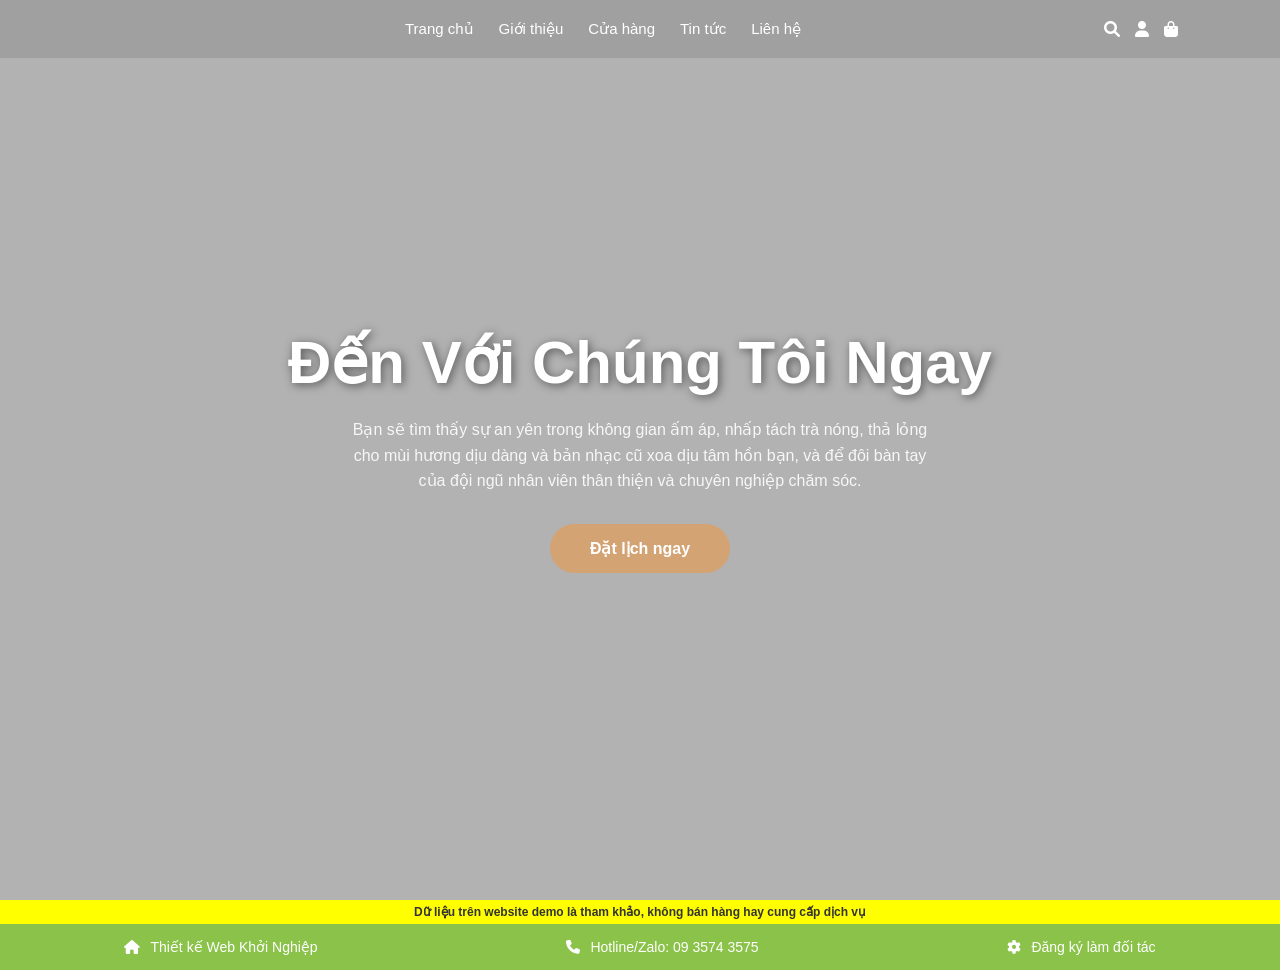
==== commit c208e4ad: "adjust style" ====
--- a/index.html
+++ b/index.html
@@ -1,1560 +1,170 @@
 <!DOCTYPE html>
-<!-- saved from url=(0032)https://nail.giaodienwebmau.com/ -->
-<html lang="vi" class="js"><!--<![endif]--><head><meta http-equiv="Content-Type" content="text/html; charset=UTF-8">
-	
-	<link rel="profile" href="https://gmpg.org/xfn/11">
-	<link rel="pingback" href="https://nail.giaodienwebmau.com/xmlrpc.php">
+<html lang="vi">
+<head>
+    <meta charset="UTF-8">
+    <meta name="viewport" content="width=device-width, initial-scale=1.0">
+    <title>Dịch Vụ Nail Chuyên Nghiệp</title>
+    <link rel="stylesheet" href="https://cdnjs.cloudflare.com/ajax/libs/font-awesome/6.0.0/css/all.min.css">
+    <style>
+        * {
+            margin: 0;
+            padding: 0;
+            box-sizing: border-box;
+            font-family: 'Segoe UI', Tahoma, Geneva, Verdana, sans-serif;
+        }
 
-	<script src="./test_files/zxcvbn.min.js.tải xuống" type="text/javascript" async=""></script><script src="./test_files/saved_resource" async="" crossorigin="anonymous"></script><script id="facebook-jssdk" src="./test_files/sdk.js.tải xuống"></script><script>(function(html){html.className = html.className.replace(/\bno-js\b/,'js')})(document.documentElement);</script>
-<meta name="robots" content="index, follow, max-image-preview:large, max-snippet:-1, max-video-preview:-1">
-<meta name="viewport" content="width=device-width, initial-scale=1, maximum-scale=1">
-	<!-- This site is optimized with the Yoast SEO plugin v19.13 - https://yoast.com/wordpress/plugins/seo/ -->
-	<title>Trang chủ - Dịch vụ nail</title>
-	<link rel="canonical" href="https://nail.giaodienwebmau.com/">
-	<meta property="og:locale" content="vi_VN">
-	<meta property="og:type" content="website">
-	<meta property="og:title" content="Trang chủ - Dịch vụ nail">
-	<meta property="og:url" content="https://nail.giaodienwebmau.com/">
-	<meta property="og:site_name" content="Dịch vụ nail">
-	<meta property="article:modified_time" content="2022-05-06T07:40:34+00:00">
-	<meta name="twitter:card" content="summary_large_image">
-	<meta name="twitter:label1" content="Ước tính thời gian đọc">
-	<meta name="twitter:data1" content="5 phút">
-	<script type="application/ld+json" class="yoast-schema-graph">{"@context":"https://schema.org","@graph":[{"@type":"WebPage","@id":"https://nail.giaodienwebmau.com/","url":"https://nail.giaodienwebmau.com/","name":"Trang chủ - Dịch vụ nail","isPartOf":{"@id":"https://nail.giaodienwebmau.com/#website"},"datePublished":"2017-07-21T03:24:55+00:00","dateModified":"2022-05-06T07:40:34+00:00","breadcrumb":{"@id":"https://nail.giaodienwebmau.com/#breadcrumb"},"inLanguage":"vi","potentialAction":[{"@type":"ReadAction","target":["https://nail.giaodienwebmau.com/"]}]},{"@type":"BreadcrumbList","@id":"https://nail.giaodienwebmau.com/#breadcrumb","itemListElement":[{"@type":"ListItem","position":1,"name":"Home"}]},{"@type":"WebSite","@id":"https://nail.giaodienwebmau.com/#website","url":"https://nail.giaodienwebmau.com/","name":"Dịch vụ nail","description":"Một trang web mới sử dụng WordPress","potentialAction":[{"@type":"SearchAction","target":{"@type":"EntryPoint","urlTemplate":"https://nail.giaodienwebmau.com/?s={search_term_string}"},"query-input":"required name=search_term_string"}],"inLanguage":"vi"}]}</script>
-	<!-- / Yoast SEO plugin. -->
+        /* Header & Navigation */
+        header {
+            position: absolute;
+            top: 0;
+            left: 0;
+            width: 100%;
+            display: flex;
+            justify-content: space-between;
+            align-items: center;
+            padding: 20px 8%;
+            z-index: 1000;
+            background: rgba(0,0,0,0.1); /* Làm nền header hơi tối để thấy menu */
+        }
 
+        .nav-links {
+            list-style: none;
+            display: flex;
+            gap: 25px;
+        }
 
-<link rel="dns-prefetch" href="https://cdn.jsdelivr.net/">
-<link rel="dns-prefetch" href="https://maxcdn.bootstrapcdn.com/">
-<link rel="dns-prefetch" href="https://fonts.googleapis.com/">
-<link rel="alternate" type="application/rss+xml" title="Dòng thông tin Dịch vụ nail »" href="https://nail.giaodienwebmau.com/feed/">
-<link rel="alternate" type="application/rss+xml" title="Dòng phản hồi Dịch vụ nail »" href="https://nail.giaodienwebmau.com/comments/feed/">
-<link rel="prefetch" href="https://nail.giaodienwebmau.com/wp-content/themes/flatsome/assets/js/chunk.countup.fe2c1016.js">
-<link rel="prefetch" href="https://nail.giaodienwebmau.com/wp-content/themes/flatsome/assets/js/chunk.sticky-sidebar.a58a6557.js">
-<link rel="prefetch" href="https://nail.giaodienwebmau.com/wp-content/themes/flatsome/assets/js/chunk.tooltips.29144c1c.js">
-<link rel="prefetch" href="https://nail.giaodienwebmau.com/wp-content/themes/flatsome/assets/js/chunk.vendors-popups.947eca5c.js">
-<link rel="prefetch" href="./test_files/chunk.vendors-slider.f0d2cbc9.js.tải xuống">
-<script type="text/javascript">
-window._wpemojiSettings = {"baseUrl":"https:\/\/s.w.org\/images\/core\/emoji\/14.0.0\/72x72\/","ext":".png","svgUrl":"https:\/\/s.w.org\/images\/core\/emoji\/14.0.0\/svg\/","svgExt":".svg","source":{"concatemoji":"https:\/\/nail.giaodienwebmau.com\/wp-includes\/js\/wp-emoji-release.min.js?ver=6.1.4"}};
-/*! This file is auto-generated */
-!function(e,a,t){var n,r,o,i=a.createElement("canvas"),p=i.getContext&&i.getContext("2d");function s(e,t){var a=String.fromCharCode,e=(p.clearRect(0,0,i.width,i.height),p.fillText(a.apply(this,e),0,0),i.toDataURL());return p.clearRect(0,0,i.width,i.height),p.fillText(a.apply(this,t),0,0),e===i.toDataURL()}function c(e){var t=a.createElement("script");t.src=e,t.defer=t.type="text/javascript",a.getElementsByTagName("head")[0].appendChild(t)}for(o=Array("flag","emoji"),t.supports={everything:!0,everythingExceptFlag:!0},r=0;r<o.length;r++)t.supports[o[r]]=function(e){if(p&&p.fillText)switch(p.textBaseline="top",p.font="600 32px Arial",e){case"flag":return s([127987,65039,8205,9895,65039],[127987,65039,8203,9895,65039])?!1:!s([55356,56826,55356,56819],[55356,56826,8203,55356,56819])&&!s([55356,57332,56128,56423,56128,56418,56128,56421,56128,56430,56128,56423,56128,56447],[55356,57332,8203,56128,56423,8203,56128,56418,8203,56128,56421,8203,56128,56430,8203,56128,56423,8203,56128,56447]);case"emoji":return!s([129777,127995,8205,129778,127999],[129777,127995,8203,129778,127999])}return!1}(o[r]),t.supports.everything=t.supports.everything&&t.supports[o[r]],"flag"!==o[r]&&(t.supports.everythingExceptFlag=t.supports.everythingExceptFlag&&t.supports[o[r]]);t.supports.everythingExceptFlag=t.supports.everythingExceptFlag&&!t.supports.flag,t.DOMReady=!1,t.readyCallback=function(){t.DOMReady=!0},t.supports.everything||(n=function(){t.readyCallback()},a.addEventListener?(a.addEventListener("DOMContentLoaded",n,!1),e.addEventListener("load",n,!1)):(e.attachEvent("onload",n),a.attachEvent("onreadystatechange",function(){"complete"===a.readyState&&t.readyCallback()})),(e=t.source||{}).concatemoji?c(e.concatemoji):e.wpemoji&&e.twemoji&&(c(e.twemoji),c(e.wpemoji)))}(window,document,window._wpemojiSettings);
-</script><script src="./test_files/wp-emoji-release.min.js.tải xuống" type="text/javascript" defer=""></script>
-<style type="text/css">
-img.wp-smiley,
-img.emoji {
-	display: inline !important;
-	border: none !important;
-	box-shadow: none !important;
-	height: 1em !important;
-	width: 1em !important;
-	margin: 0 0.07em !important;
-	vertical-align: -0.1em !important;
-	background: none !important;
-	padding: 0 !important;
-}
-</style>
-	<style id="wp-block-library-inline-css" type="text/css">
-:root{--wp-admin-theme-color:#007cba;--wp-admin-theme-color--rgb:0,124,186;--wp-admin-theme-color-darker-10:#006ba1;--wp-admin-theme-color-darker-10--rgb:0,107,161;--wp-admin-theme-color-darker-20:#005a87;--wp-admin-theme-color-darker-20--rgb:0,90,135;--wp-admin-border-width-focus:2px}@media (-webkit-min-device-pixel-ratio:2),(min-resolution:192dpi){:root{--wp-admin-border-width-focus:1.5px}}.wp-element-button{cursor:pointer}:root{--wp--preset--font-size--normal:16px;--wp--preset--font-size--huge:42px}:root .has-very-light-gray-background-color{background-color:#eee}:root .has-very-dark-gray-background-color{background-color:#313131}:root .has-very-light-gray-color{color:#eee}:root .has-very-dark-gray-color{color:#313131}:root .has-vivid-green-cyan-to-vivid-cyan-blue-gradient-background{background:linear-gradient(135deg,#00d084,#0693e3)}:root .has-purple-crush-gradient-background{background:linear-gradient(135deg,#34e2e4,#4721fb 50%,#ab1dfe)}:root .has-hazy-dawn-gradient-background{background:linear-gradient(135deg,#faaca8,#dad0ec)}:root .has-subdued-olive-gradient-background{background:linear-gradient(135deg,#fafae1,#67a671)}:root .has-atomic-cream-gradient-background{background:linear-gradient(135deg,#fdd79a,#004a59)}:root .has-nightshade-gradient-background{background:linear-gradient(135deg,#330968,#31cdcf)}:root .has-midnight-gradient-background{background:linear-gradient(135deg,#020381,#2874fc)}.has-regular-font-size{font-size:1em}.has-larger-font-size{font-size:2.625em}.has-normal-font-size{font-size:var(--wp--preset--font-size--normal)}.has-huge-font-size{font-size:var(--wp--preset--font-size--huge)}.has-text-align-center{text-align:center}.has-text-align-left{text-align:left}.has-text-align-right{text-align:right}#end-resizable-editor-section{display:none}.aligncenter{clear:both}.items-justified-left{justify-content:flex-start}.items-justified-center{justify-content:center}.items-justified-right{justify-content:flex-end}.items-justified-space-between{justify-content:space-between}.screen-reader-text{border:0;clip:rect(1px,1px,1px,1px);-webkit-clip-path:inset(50%);clip-path:inset(50%);height:1px;margin:-1px;overflow:hidden;padding:0;position:absolute;width:1px;word-wrap:normal!important}.screen-reader-text:focus{background-color:#ddd;clip:auto!important;-webkit-clip-path:none;clip-path:none;color:#444;display:block;font-size:1em;height:auto;left:5px;line-height:normal;padding:15px 23px 14px;text-decoration:none;top:5px;width:auto;z-index:100000}html :where(.has-border-color){border-style:solid}html :where([style*=border-top-color]){border-top-style:solid}html :where([style*=border-right-color]){border-right-style:solid}html :where([style*=border-bottom-color]){border-bottom-style:solid}html :where([style*=border-left-color]){border-left-style:solid}html :where([style*=border-width]){border-style:solid}html :where([style*=border-top-width]){border-top-style:solid}html :where([style*=border-right-width]){border-right-style:solid}html :where([style*=border-bottom-width]){border-bottom-style:solid}html :where([style*=border-left-width]){border-left-style:solid}html :where(img[class*=wp-image-]){height:auto;max-width:100%}figure{margin:0 0 1em}
-</style>
-<link rel="stylesheet" id="classic-theme-styles-css" href="./test_files/classic-themes.min.css" type="text/css" media="all">
-<link rel="stylesheet" id="contact-form-7-css" href="./test_files/styles.css" type="text/css" media="all">
-<style id="woocommerce-inline-inline-css" type="text/css">
-.woocommerce form .form-row .required { visibility: visible; }
-</style>
-<link rel="stylesheet" id="dashicons-css" href="./test_files/dashicons.min.css" type="text/css" media="all">
-<link rel="stylesheet" id="flatsome-ionicons-css" href="./test_files/font-awesome.min.css" type="text/css" media="all">
-<link rel="stylesheet" id="flatsome-swatches-frontend-css" href="./test_files/flatsome-swatches-frontend.css" type="text/css" media="all">
-<link rel="stylesheet" id="flatsome-main-css" href="./test_files/flatsome.css" type="text/css" media="all">
-<style id="flatsome-main-inline-css" type="text/css">
-@font-face {
-				font-family: "fl-icons";
-				font-display: block;
-				src: url(https://nail.giaodienwebmau.com/wp-content/themes/flatsome/assets/css/icons/fl-icons.eot?v=3.15.5);
-				src:
-					url(https://nail.giaodienwebmau.com/wp-content/themes/flatsome/assets/css/icons/fl-icons.eot#iefix?v=3.15.5) format("embedded-opentype"),
-					url(https://nail.giaodienwebmau.com/wp-content/themes/flatsome/assets/css/icons/fl-icons.woff2?v=3.15.5) format("woff2"),
-					url(https://nail.giaodienwebmau.com/wp-content/themes/flatsome/assets/css/icons/fl-icons.ttf?v=3.15.5) format("truetype"),
-					url(https://nail.giaodienwebmau.com/wp-content/themes/flatsome/assets/css/icons/fl-icons.woff?v=3.15.5) format("woff"),
-					url(https://nail.giaodienwebmau.com/wp-content/themes/flatsome/assets/css/icons/fl-icons.svg?v=3.15.5#fl-icons) format("svg");
-			}
-</style>
-<link rel="stylesheet" id="flatsome-shop-css" href="./test_files/flatsome-shop.css" type="text/css" media="all">
-<link rel="stylesheet" id="flatsome-style-css" href="./test_files/style.css" type="text/css" media="all">
-<link rel="stylesheet" id="flatsome-googlefonts-css" href="./test_files/css" type="text/css" media="all">
-<script type="text/javascript" src="./test_files/jquery.min.js.tải xuống" id="jquery-core-js"></script>
-<script type="text/javascript" src="./test_files/jquery-migrate.min.js.tải xuống" id="jquery-migrate-js"></script>
-<link rel="https://api.w.org/" href="https://nail.giaodienwebmau.com/wp-json/"><link rel="alternate" type="application/json" href="https://nail.giaodienwebmau.com/wp-json/wp/v2/pages/41"><link rel="EditURI" type="application/rsd+xml" title="RSD" href="https://nail.giaodienwebmau.com/xmlrpc.php?rsd">
-<link rel="wlwmanifest" type="application/wlwmanifest+xml" href="https://nail.giaodienwebmau.com/wp-includes/wlwmanifest.xml">
-<meta name="generator" content="WordPress 6.1.4">
-<meta name="generator" content="WooCommerce 7.2.2">
-<link rel="shortlink" href="https://nail.giaodienwebmau.com/">
-<link rel="alternate" type="application/json+oembed" href="https://nail.giaodienwebmau.com/wp-json/oembed/1.0/embed?url=https%3A%2F%2Fnail.giaodienwebmau.com%2F">
-<link rel="alternate" type="text/xml+oembed" href="https://nail.giaodienwebmau.com/wp-json/oembed/1.0/embed?url=https%3A%2F%2Fnail.giaodienwebmau.com%2F&amp;format=xml">
-<style>.bg{opacity: 0; transition: opacity 1s; -webkit-transition: opacity 1s;} .bg-loaded{opacity: 1;}</style><!--[if IE]><link rel="stylesheet" type="text/css" href="https://nail.giaodienwebmau.com/wp-content/themes/flatsome/assets/css/ie-fallback.css"><script src="//cdnjs.cloudflare.com/ajax/libs/html5shiv/3.6.1/html5shiv.js"></script><script>var head = document.getElementsByTagName('head')[0],style = document.createElement('style');style.type = 'text/css';style.styleSheet.cssText = ':before,:after{content:none !important';head.appendChild(style);setTimeout(function(){head.removeChild(style);}, 0);</script><script src="https://nail.giaodienwebmau.com/wp-content/themes/flatsome/assets/libs/ie-flexibility.js"></script><![endif]-->	<noscript><style>.woocommerce-product-gallery{ opacity: 1 !important; }</style></noscript>
-	<style id="custom-css" type="text/css">:root {--primary-color: #cea98f;}.container-width, .full-width .ubermenu-nav, .container, .row{max-width: 1170px}.row.row-collapse{max-width: 1140px}.row.row-small{max-width: 1162.5px}.row.row-large{max-width: 1200px}.header-main{height: 105px}#logo img{max-height: 105px}#logo{width:176px;}.header-bottom{min-height: 10px}.header-top{min-height: 30px}.transparent .header-main{height: 78px}.transparent #logo img{max-height: 78px}.has-transparent + .page-title:first-of-type,.has-transparent + #main > .page-title,.has-transparent + #main > div > .page-title,.has-transparent + #main .page-header-wrapper:first-of-type .page-title{padding-top: 78px;}.header.show-on-scroll,.stuck .header-main{height:70px!important}.stuck #logo img{max-height: 70px!important}.search-form{ width: 25%;}.header-bg-color {background-color: rgba(255,255,255,0.9)}.header-bottom {background-color: #f1f1f1}.stuck .header-main .nav > li > a{line-height: 50px }.header-bottom-nav > li > a{line-height: 16px }@media (max-width: 549px) {.header-main{height: 70px}#logo img{max-height: 70px}}/* Color */.accordion-title.active, .has-icon-bg .icon .icon-inner,.logo a, .primary.is-underline, .primary.is-link, .badge-outline .badge-inner, .nav-outline > li.active> a,.nav-outline >li.active > a, .cart-icon strong,[data-color='primary'], .is-outline.primary{color: #cea98f;}/* Color !important */[data-text-color="primary"]{color: #cea98f!important;}/* Background Color */[data-text-bg="primary"]{background-color: #cea98f;}/* Background */.scroll-to-bullets a,.featured-title, .label-new.menu-item > a:after, .nav-pagination > li > .current,.nav-pagination > li > span:hover,.nav-pagination > li > a:hover,.has-hover:hover .badge-outline .badge-inner,button[type="submit"], .button.wc-forward:not(.checkout):not(.checkout-button), .button.submit-button, .button.primary:not(.is-outline),.featured-table .title,.is-outline:hover, .has-icon:hover .icon-label,.nav-dropdown-bold .nav-column li > a:hover, .nav-dropdown.nav-dropdown-bold > li > a:hover, .nav-dropdown-bold.dark .nav-column li > a:hover, .nav-dropdown.nav-dropdown-bold.dark > li > a:hover, .header-vertical-menu__opener ,.is-outline:hover, .tagcloud a:hover,.grid-tools a, input[type='submit']:not(.is-form), .box-badge:hover .box-text, input.button.alt,.nav-box > li > a:hover,.nav-box > li.active > a,.nav-pills > li.active > a ,.current-dropdown .cart-icon strong, .cart-icon:hover strong, .nav-line-bottom > li > a:before, .nav-line-grow > li > a:before, .nav-line > li > a:before,.banner, .header-top, .slider-nav-circle .flickity-prev-next-button:hover svg, .slider-nav-circle .flickity-prev-next-button:hover .arrow, .primary.is-outline:hover, .button.primary:not(.is-outline), input[type='submit'].primary, input[type='submit'].primary, input[type='reset'].button, input[type='button'].primary, .badge-inner{background-color: #cea98f;}/* Border */.nav-vertical.nav-tabs > li.active > a,.scroll-to-bullets a.active,.nav-pagination > li > .current,.nav-pagination > li > span:hover,.nav-pagination > li > a:hover,.has-hover:hover .badge-outline .badge-inner,.accordion-title.active,.featured-table,.is-outline:hover, .tagcloud a:hover,blockquote, .has-border, .cart-icon strong:after,.cart-icon strong,.blockUI:before, .processing:before,.loading-spin, .slider-nav-circle .flickity-prev-next-button:hover svg, .slider-nav-circle .flickity-prev-next-button:hover .arrow, .primary.is-outline:hover{border-color: #cea98f}.nav-tabs > li.active > a{border-top-color: #cea98f}.widget_shopping_cart_content .blockUI.blockOverlay:before { border-left-color: #cea98f }.woocommerce-checkout-review-order .blockUI.blockOverlay:before { border-left-color: #cea98f }/* Fill */.slider .flickity-prev-next-button:hover svg,.slider .flickity-prev-next-button:hover .arrow{fill: #cea98f;}/* Background Color */[data-icon-label]:after, .secondary.is-underline:hover,.secondary.is-outline:hover,.icon-label,.button.secondary:not(.is-outline),.button.alt:not(.is-outline), .badge-inner.on-sale, .button.checkout, .single_add_to_cart_button, .current .breadcrumb-step{ background-color:#cea98f; }[data-text-bg="secondary"]{background-color: #cea98f;}/* Color */.secondary.is-underline,.secondary.is-link, .secondary.is-outline,.stars a.active, .star-rating:before, .woocommerce-page .star-rating:before,.star-rating span:before, .color-secondary{color: #cea98f}/* Color !important */[data-text-color="secondary"]{color: #cea98f!important;}/* Border */.secondary.is-outline:hover{border-color:#cea98f}@media screen and (max-width: 549px){body{font-size: 100%;}}body{font-family:"Quicksand", sans-serif}body{font-weight: 0}.nav > li > a {font-family:"Quicksand", sans-serif;}.mobile-sidebar-levels-2 .nav > li > ul > li > a {font-family:"Quicksand", sans-serif;}.nav > li > a {font-weight: 700;}.mobile-sidebar-levels-2 .nav > li > ul > li > a {font-weight: 700;}h1,h2,h3,h4,h5,h6,.heading-font, .off-canvas-center .nav-sidebar.nav-vertical > li > a{font-family: "Quicksand", sans-serif;}h1,h2,h3,h4,h5,h6,.heading-font,.banner h1,.banner h2{font-weight: 700;}.alt-font{font-family: "Quicksand", sans-serif;}.alt-font{font-weight: 0!important;}@media screen and (min-width: 550px){.products .box-vertical .box-image{min-width: 300px!important;width: 300px!important;}}.label-new.menu-item > a:after{content:"New";}.label-hot.menu-item > a:after{content:"Hot";}.label-sale.menu-item > a:after{content:"Sale";}.label-popular.menu-item > a:after{content:"Popular";}</style><style id="flatsome-swatches-css" type="text/css"></style><style id="adminz_flatsome_fix" type="text/css"> /*Custom class*/ :root{  --secondary-color: #cea98f;  --success-color: #7a9c59;  --alert-color: #b20000; } blockquote, table, table td{  color: inherit; } .row-nopaddingbottom .flickity-slider>.col, .row-nopaddingbottom>.col, .nopadding,.nopaddingbottom{  padding-bottom: 0 !important; } .row-1em>.col{  padding-bottom: 1em; } .no-marginbottom, .no-marginbottom h1, .no-marginbottom h2, .no-marginbottom h3, .no-marginbottom h4, .no-marginbottom h5, .no-marginbottom h6{  margin-bottom: 0px; } .row .section{  padding-left: 15px;  padding-right: 15px; } .sliderbot{  position: absolute;  left:0;  bottom: 0; } .bgr-size-auto .section-bg.bg-loaded{ background-size: auto !important; } html:not([ng-app="uxBuilder"]) .slider:not(.flickity-enabled){height: 0px;} .adminz_button>i,.adminz_button.reveal-icon>i{display: inline-flex;}  h1 strong, h2 strong, h3 strong, h4 strong, h5 strong, h6 strong {  font-weight: 900; } @media (min-width: 768px) {body.page_for_transparent #header {position: absolute; } body.page_for_transparent #header .header-wrapper:not(.stuck) .header-bottom, body.page_for_transparent #header .header-wrapper:not(.stuck) .header-bg-color {background: transparent !important; } body.page_for_transparent.header-shadow .header-wrapper:not(.stuck) {box-shadow: none !important; } }   /*fix*/ /*header*/  /*footer */ .footer-1, .footer-2{  background-size: 100%;  background-position: center; } @media (max-width: 549px){  .section-title a{  margin-left: unset !important;  margin-top: 15px;  margin-bottom: 15px;  padding-left: 0px;  } }   .absolute-footer:not(.text-center) .footer-primary{  padding: 7.5px 0; } .absolute-footer.text-center .footer-primary{  margin-right: unset; } @media (max-width: 549px){  .absolute-footer .container{  display: flex; flex-direction: column;  } } .mfp-close{   mix-blend-mode: unset; } .sliderbot .img-inner{  border-radius: 0; } .dark .nav-divided>li+li>a:after{  border-left: 1px solid rgb(255 255 255 / 65%); } .adminz_navigation_wrapper .sub-menu{  z-index: 22; } .page-checkout li.wc_payment_method, li.list-style-none{  list-style: none;  margin-left: 0px !important; } .mfp-content .nav.nav-sidebar>li{  width: calc(100% - 20px ); } .mfp-content .nav.nav-sidebar>li:not(.header-social-icons)>a{  padding-left: 10px; } .mfp-content .nav.nav-sidebar>li.html{  padding-left: 0px;  padding-right: 0px; } .mfp-content .nav.nav-sidebar>li.header-contact-wrapper ul li , .mfp-content .nav.nav-sidebar>li.header-contact-wrapper ul li a, .mfp-content .nav.nav-sidebar>li.header-newsletter-item a{  padding-left: 0px; } .nav-tabs>li>a{background-color: rgb(241 241 241);} .portfolio-page-wrapper{  padding-top: 30px; } .portfolio-single-page ul li{  margin-left: 1.3em; } .dark .icon-box:hover .has-icon-bg .icon .icon-inner{  background-color: transparent !important; }   body.page .col-divided, body.single-product .row-divided>.col+.col:not(.large-12){  border-right: none;  border-left: none; }  .col.post-item .col-inner{  height: 100%; } /*woocommerce*/ .related-products-wrapper>h3{  max-width: unset; }  .box-text-products ul{  list-style: none; } /*contact form 7*/ input[type=submit].is-xsmall{font-size: .7em; } input[type=submit].is-smaller{font-size: .75em; } input[type=submit].is-mall{font-size: .8em; } input[type=submit]{font-size: .97em; } input[type=submit].is-large{font-size: 1.15em; } input[type=submit].is-larger{font-size: 1.3em; } input[type=submit].is-xlarge{font-size: 1.5em; } .wpcf7-form{ margin-bottom: 0px; } /*zalo icon*/ .button.zalo:not(.is-outline), .button.zalo:hover{  color: #006eab !important; } /*cf7*/ @media (max-width: 549px){  .flex-row.form-flat.medium-flex-wrap{  align-items: flex-start;  }  .flex-row.form-flat.medium-flex-wrap .ml-half{  margin-left: 0px !important;  } } .archive-page-header{  display: none; }   </style><style type="text/css" data-fbcssmodules="css:fb.css.base css:fb.css.dialog css:fb.css.iframewidget">.fb_hidden{position:absolute;top:-10000px;z-index:10001}.fb_reposition{overflow:hidden;position:relative}.fb_invisible{display:none}.fb_reset{background:none;border:0px;border-spacing:0;color:#000;cursor:auto;direction:ltr;font-family:lucida grande,tahoma,verdana,arial,sans-serif;font-size:11px;font-style:normal;font-variant:normal;font-weight:400;letter-spacing:normal;line-height:1;margin:0;overflow:visible;padding:0;text-align:left;text-decoration:none;text-indent:0;text-shadow:none;text-transform:none;visibility:visible;white-space:normal;word-spacing:normal}.fb_reset>div{overflow:hidden}@keyframes fb_transform{0%{opacity:0;transform:scale(.95)}to{opacity:1;transform:scale(1)}}.fb_animate{animation:fb_transform .3s forwards}
+        .nav-links a {
+            text-decoration: none;
+            color: white;
+            font-weight: 500;
+            font-size: 15px;
+            transition: 0.3s;
+        }
 
-.fb_dialog{background:#525252b3;position:absolute;top:-10000px;z-index:10001}.fb_dialog_advanced{border-radius:8px;padding:10px}.fb_dialog_content{background:#fff;color:#373737}.fb_dialog_close_icon{background:url(https://connect.facebook.net/rsrc.php/v4/yq/r/IE9JII6Z1Ys.png) no-repeat scroll 0 0 transparent;cursor:pointer;display:block;height:15px;position:absolute;right:18px;top:17px;width:15px}.fb_dialog_mobile .fb_dialog_close_icon{left:5px;right:auto;top:5px}.fb_dialog_padding{background-color:transparent;position:absolute;width:1px;z-index:-1}.fb_dialog_close_icon:hover{background:url(https://connect.facebook.net/rsrc.php/v4/yq/r/IE9JII6Z1Ys.png) no-repeat scroll 0 -15px transparent}.fb_dialog_close_icon:active{background:url(https://connect.facebook.net/rsrc.php/v4/yq/r/IE9JII6Z1Ys.png) no-repeat scroll 0 -30px transparent}.fb_dialog_iframe{line-height:0}.fb_dialog_content .dialog_title{background:#6d84b4;border:1px solid #365899;color:#fff;font-size:14px;font-weight:700;margin:0}.fb_dialog_content .dialog_title>span{background:url(https://connect.facebook.net/rsrc.php/v4/yd/r/Cou7n-nqK52.gif) no-repeat 5px 50%;float:left;padding:5px 0 7px 26px}body.fb_hidden{height:100%;left:0;margin:0;overflow:visible;position:absolute;top:-10000px;transform:none;width:100%}.fb_dialog.fb_dialog_mobile.loading{background:url(https://connect.facebook.net/rsrc.php/v4/ya/r/3rhSv5V8j3o.gif) #fff no-repeat 50% 50%;min-height:100%;min-width:100%;overflow:hidden;position:absolute;top:0;z-index:10001}.fb_dialog.fb_dialog_mobile.loading.centered{background:none;height:auto;min-height:initial;min-width:initial;width:auto}.fb_dialog.fb_dialog_mobile.loading.centered #fb_dialog_loader_spinner{width:100%}.fb_dialog.fb_dialog_mobile.loading.centered .fb_dialog_content{background:none}.loading.centered #fb_dialog_loader_close{clear:both;color:#fff;display:block;font-size:18px;padding-top:20px}#fb-root #fb_dialog_ipad_overlay{background:#0006;inset:0;min-height:100%;position:absolute;width:100%;z-index:10000}#fb-root #fb_dialog_ipad_overlay.hidden{display:none}.fb_dialog.fb_dialog_mobile.loading iframe{visibility:hidden}.fb_dialog_mobile .fb_dialog_iframe{position:sticky;top:0}.fb_dialog_content .dialog_header{background:linear-gradient(from(#738aba),to(#2c4987));border-bottom:1px solid;border-color:#043b87;box-shadow:#fff 0 1px 1px -1px inset;color:#fff;font:700 14px Helvetica,sans-serif;text-overflow:ellipsis;text-shadow:rgba(0,30,84,.296875) 0px -1px 0px;vertical-align:middle;white-space:nowrap}.fb_dialog_content .dialog_header table{height:43px;width:100%}.fb_dialog_content .dialog_header td.header_left{font-size:12px;padding-left:5px;vertical-align:middle;width:60px}.fb_dialog_content .dialog_header td.header_right{font-size:12px;padding-right:5px;vertical-align:middle;width:60px}.fb_dialog_content .touchable_button{background:linear-gradient(from(#4267B2),to(#2a4887));background-clip:padding-box;border:1px solid #29487d;border-radius:3px;display:inline-block;line-height:18px;margin-top:3px;max-width:85px;padding:4px 12px;position:relative}.fb_dialog_content .dialog_header .touchable_button input{background:none;border:none;color:#fff;font:700 12px Helvetica,sans-serif;margin:2px -12px;padding:2px 6px 3px;text-shadow:rgba(0,30,84,.296875) 0px -1px 0px}.fb_dialog_content .dialog_header .header_center{color:#fff;font-size:16px;font-weight:700;line-height:18px;text-align:center;vertical-align:middle}.fb_dialog_content .dialog_content{background:url(https://connect.facebook.net/rsrc.php/v4/y9/r/jKEcVPZFk-2.gif) no-repeat 50% 50%;border:1px solid #4A4A4A;border-bottom:0;border-top:0;height:150px}.fb_dialog_content .dialog_footer{background:#f5f6f7;border:1px solid #4A4A4A;border-top-color:#ccc;height:40px}#fb_dialog_loader_close{float:left}.fb_dialog.fb_dialog_mobile .fb_dialog_close_icon{visibility:hidden}#fb_dialog_loader_spinner{animation:rotateSpinner 1.2s linear infinite;background-color:transparent;background-image:url(https://connect.facebook.net/rsrc.php/v4/y2/r/onuUJj0tCqE.png);background-position:50% 50%;background-repeat:no-repeat;height:24px;width:24px}@keyframes rotateSpinner{0%{transform:rotate(0)}to{transform:rotate(360deg)}}
+        .nav-links a:hover {
+            color: #d4a373;
+        }
 
-.fb_iframe_widget{display:inline-block;position:relative}.fb_iframe_widget span{display:inline-block;position:relative;text-align:justify}.fb_iframe_widget iframe{position:absolute}.fb_iframe_widget_fluid_desktop,.fb_iframe_widget_fluid_desktop span,.fb_iframe_widget_fluid_desktop iframe{max-width:100%}.fb_iframe_widget_fluid_desktop iframe{min-width:220px;position:relative}.fb_iframe_widget_lift{z-index:1}.fb_iframe_widget_fluid{display:inline}.fb_iframe_widget_fluid span{width:100%}
-</style><script charset="utf-8" src="./test_files/chunk.vendors-slider.f0d2cbc9.js.tải xuống"></script></head>
+        .header-icons {
+            display: flex;
+            gap: 15px;
+            color: white;
+            cursor: pointer;
+        }
 
-<body class="home page-template page-template-page-transparent-header-light page-template-page-transparent-header-light-php page page-id-41 theme-flatsome woocommerce-js lightbox nav-dropdown-has-arrow nav-dropdown-has-shadow nav-dropdown-has-border">
+        /* Hero Section */
+        .hero {
+            height: 100vh;
+            background: linear-gradient(rgba(0,0,0,0.3), rgba(0,0,0,0.3)), 
+                        url('./test_files/banner.jpg'); /* Thay bằng đường dẫn ảnh của bạn */
+            background-size: cover;
+            background-position: center;
+            display: flex;
+            flex-direction: column;
+            justify-content: center;
+            align-items: center;
+            text-align: center;
+            color: white;
+            padding: 0 20px;
+        }
 
-<svg xmlns="http://www.w3.org/2000/svg" viewBox="0 0 0 0" width="0" height="0" focusable="false" role="none" style="visibility: hidden; position: absolute; left: -9999px; overflow: hidden;"><defs><filter id="wp-duotone-dark-grayscale"><fecolormatrix color-interpolation-filters="sRGB" type="matrix" values=" .299 .587 .114 0 0 .299 .587 .114 0 0 .299 .587 .114 0 0 .299 .587 .114 0 0 "></fecolormatrix><fecomponenttransfer color-interpolation-filters="sRGB"><fefuncr type="table" tableValues="0 0.49803921568627"></fefuncr><fefuncg type="table" tableValues="0 0.49803921568627"></fefuncg><fefuncb type="table" tableValues="0 0.49803921568627"></fefuncb><fefunca type="table" tableValues="1 1"></fefunca></fecomponenttransfer><fecomposite in2="SourceGraphic" operator="in"></fecomposite></filter></defs></svg><svg xmlns="http://www.w3.org/2000/svg" viewBox="0 0 0 0" width="0" height="0" focusable="false" role="none" style="visibility: hidden; position: absolute; left: -9999px; overflow: hidden;"><defs><filter id="wp-duotone-grayscale"><fecolormatrix color-interpolation-filters="sRGB" type="matrix" values=" .299 .587 .114 0 0 .299 .587 .114 0 0 .299 .587 .114 0 0 .299 .587 .114 0 0 "></fecolormatrix><fecomponenttransfer color-interpolation-filters="sRGB"><fefuncr type="table" tableValues="0 1"></fefuncr><fefuncg type="table" tableValues="0 1"></fefuncg><fefuncb type="table" tableValues="0 1"></fefuncb><fefunca type="table" tableValues="1 1"></fefunca></fecomponenttransfer><fecomposite in2="SourceGraphic" operator="in"></fecomposite></filter></defs></svg><svg xmlns="http://www.w3.org/2000/svg" viewBox="0 0 0 0" width="0" height="0" focusable="false" role="none" style="visibility: hidden; position: absolute; left: -9999px; overflow: hidden;"><defs><filter id="wp-duotone-purple-yellow"><fecolormatrix color-interpolation-filters="sRGB" type="matrix" values=" .299 .587 .114 0 0 .299 .587 .114 0 0 .299 .587 .114 0 0 .299 .587 .114 0 0 "></fecolormatrix><fecomponenttransfer color-interpolation-filters="sRGB"><fefuncr type="table" tableValues="0.54901960784314 0.98823529411765"></fefuncr><fefuncg type="table" tableValues="0 1"></fefuncg><fefuncb type="table" tableValues="0.71764705882353 0.25490196078431"></fefuncb><fefunca type="table" tableValues="1 1"></fefunca></fecomponenttransfer><fecomposite in2="SourceGraphic" operator="in"></fecomposite></filter></defs></svg><svg xmlns="http://www.w3.org/2000/svg" viewBox="0 0 0 0" width="0" height="0" focusable="false" role="none" style="visibility: hidden; position: absolute; left: -9999px; overflow: hidden;"><defs><filter id="wp-duotone-blue-red"><fecolormatrix color-interpolation-filters="sRGB" type="matrix" values=" .299 .587 .114 0 0 .299 .587 .114 0 0 .299 .587 .114 0 0 .299 .587 .114 0 0 "></fecolormatrix><fecomponenttransfer color-interpolation-filters="sRGB"><fefuncr type="table" tableValues="0 1"></fefuncr><fefuncg type="table" tableValues="0 0.27843137254902"></fefuncg><fefuncb type="table" tableValues="0.5921568627451 0.27843137254902"></fefuncb><fefunca type="table" tableValues="1 1"></fefunca></fecomponenttransfer><fecomposite in2="SourceGraphic" operator="in"></fecomposite></filter></defs></svg><svg xmlns="http://www.w3.org/2000/svg" viewBox="0 0 0 0" width="0" height="0" focusable="false" role="none" style="visibility: hidden; position: absolute; left: -9999px; overflow: hidden;"><defs><filter id="wp-duotone-midnight"><fecolormatrix color-interpolation-filters="sRGB" type="matrix" values=" .299 .587 .114 0 0 .299 .587 .114 0 0 .299 .587 .114 0 0 .299 .587 .114 0 0 "></fecolormatrix><fecomponenttransfer color-interpolation-filters="sRGB"><fefuncr type="table" tableValues="0 0"></fefuncr><fefuncg type="table" tableValues="0 0.64705882352941"></fefuncg><fefuncb type="table" tableValues="0 1"></fefuncb><fefunca type="table" tableValues="1 1"></fefunca></fecomponenttransfer><fecomposite in2="SourceGraphic" operator="in"></fecomposite></filter></defs></svg><svg xmlns="http://www.w3.org/2000/svg" viewBox="0 0 0 0" width="0" height="0" focusable="false" role="none" style="visibility: hidden; position: absolute; left: -9999px; overflow: hidden;"><defs><filter id="wp-duotone-magenta-yellow"><fecolormatrix color-interpolation-filters="sRGB" type="matrix" values=" .299 .587 .114 0 0 .299 .587 .114 0 0 .299 .587 .114 0 0 .299 .587 .114 0 0 "></fecolormatrix><fecomponenttransfer color-interpolation-filters="sRGB"><fefuncr type="table" tableValues="0.78039215686275 1"></fefuncr><fefuncg type="table" tableValues="0 0.94901960784314"></fefuncg><fefuncb type="table" tableValues="0.35294117647059 0.47058823529412"></fefuncb><fefunca type="table" tableValues="1 1"></fefunca></fecomponenttransfer><fecomposite in2="SourceGraphic" operator="in"></fecomposite></filter></defs></svg><svg xmlns="http://www.w3.org/2000/svg" viewBox="0 0 0 0" width="0" height="0" focusable="false" role="none" style="visibility: hidden; position: absolute; left: -9999px; overflow: hidden;"><defs><filter id="wp-duotone-purple-green"><fecolormatrix color-interpolation-filters="sRGB" type="matrix" values=" .299 .587 .114 0 0 .299 .587 .114 0 0 .299 .587 .114 0 0 .299 .587 .114 0 0 "></fecolormatrix><fecomponenttransfer color-interpolation-filters="sRGB"><fefuncr type="table" tableValues="0.65098039215686 0.40392156862745"></fefuncr><fefuncg type="table" tableValues="0 1"></fefuncg><fefuncb type="table" tableValues="0.44705882352941 0.4"></fefuncb><fefunca type="table" tableValues="1 1"></fefunca></fecomponenttransfer><fecomposite in2="SourceGraphic" operator="in"></fecomposite></filter></defs></svg><svg xmlns="http://www.w3.org/2000/svg" viewBox="0 0 0 0" width="0" height="0" focusable="false" role="none" style="visibility: hidden; position: absolute; left: -9999px; overflow: hidden;"><defs><filter id="wp-duotone-blue-orange"><fecolormatrix color-interpolation-filters="sRGB" type="matrix" values=" .299 .587 .114 0 0 .299 .587 .114 0 0 .299 .587 .114 0 0 .299 .587 .114 0 0 "></fecolormatrix><fecomponenttransfer color-interpolation-filters="sRGB"><fefuncr type="table" tableValues="0.098039215686275 1"></fefuncr><fefuncg type="table" tableValues="0 0.66274509803922"></fefuncg><fefuncb type="table" tableValues="0.84705882352941 0.41960784313725"></fefuncb><fefunca type="table" tableValues="1 1"></fefunca></fecomponenttransfer><fecomposite in2="SourceGraphic" operator="in"></fecomposite></filter></defs></svg>
-<a class="skip-link screen-reader-text" href="https://nail.giaodienwebmau.com/#main">Skip to content</a>
+        .hero h1 {
+            font-size: 60px;
+            font-family: 'Cursive', sans-serif; /* Bạn có thể dùng font Dancing Script từ Google Font */
+            margin-bottom: 20px;
+            text-shadow: 2px 2px 10px rgba(0,0,0,0.5);
+        }
 
-<div id="wrapper">
+        .hero p {
+            max-width: 600px;
+            font-size: 16px;
+            line-height: 1.6;
+            margin-bottom: 30px;
+            opacity: 0.9;
+        }
 
-	
-	<header id="header" class="header has-transparent has-sticky sticky-jump transparent" style="">
-		<div class="header-wrapper">
-			<div id="masthead" class="header-main toggle-nav-dark nav-dark">
-      <div class="header-inner flex-row container logo-left medium-logo-center" role="navigation">
+        .btn-booking {
+            padding: 15px 40px;
+            background-color: #d4a373;
+            color: white;
+            text-decoration: none;
+            border-radius: 30px;
+            font-weight: bold;
+            transition: 0.3s;
+        }
 
-          <!-- Logo -->
-          <div id="logo" class="flex-col logo">
-            
-<!-- Header logo -->
-<a href="https://nail.giaodienwebmau.com/" title="Dịch vụ nail - Một trang web mới sử dụng WordPress" rel="home">
-		<img width="234" height="102" src="./test_files/logo.webp" class="header_logo header-logo" alt="Dịch vụ nail"><img width="234" height="102" src="./test_files/logo.webp" class="header-logo-dark" alt="Dịch vụ nail"></a>
-          </div>
+        .btn-booking:hover {
+            background-color: #bc8a5f;
+            transform: scale(1.05);
+        }
 
-          <!-- Mobile Left Elements -->
-          <div class="flex-col show-for-medium flex-left">
-            <ul class="mobile-nav nav nav-left ">
-              <li class="nav-icon has-icon">
-  		<a href="https://nail.giaodienwebmau.com/#" data-open="#main-menu" data-pos="left" data-bg="main-menu-overlay" data-color="" class="is-small" aria-label="Menu" aria-controls="main-menu" aria-expanded="false">
-		
-		  <i class="icon-menu"></i>
-		  		</a>
-	</li>            </ul>
-          </div>
+        /* Bottom Info Bar */
+        .info-bar {
+            background-color: #8bc34a; /* Màu xanh như trong hình bạn gửi */
+            color: white;
+            padding: 15px 0;
+            display: flex;
+            justify-content: space-around;
+            font-size: 14px;
+        }
 
-          <!-- Left Elements -->
-          <div class="flex-col hide-for-medium flex-left
-            flex-grow">
-            <ul class="header-nav header-nav-main nav nav-left  nav-size-xlarge nav-spacing-xlarge">
-                          </ul>
-          </div>
+        .info-item {
+            display: flex;
+            align-items: center;
+            gap: 10px;
+        }
 
-          <!-- Right Elements -->
-          <div class="flex-col hide-for-medium flex-right">
-            <ul class="header-nav header-nav-main nav nav-right  nav-size-xlarge nav-spacing-xlarge">
-              <li id="menu-item-50" class="menu-item menu-item-type-post_type menu-item-object-page menu-item-home current-menu-item page_item page-item-41 current_page_item menu-item-50 active menu-item-design-default"><a href="https://nail.giaodienwebmau.com/" aria-current="page" class="nav-top-link">Trang chủ</a></li>
-<li id="menu-item-164" class="menu-item menu-item-type-post_type menu-item-object-page menu-item-164 menu-item-design-default"><a href="https://nail.giaodienwebmau.com/gioi-thieu/" class="nav-top-link">Giới thiệu</a></li>
-<li id="menu-item-166" class="menu-item menu-item-type-post_type menu-item-object-page menu-item-166 menu-item-design-default"><a href="https://nail.giaodienwebmau.com/cua-hang/" class="nav-top-link">Cửa hàng</a></li>
-<li id="menu-item-167" class="menu-item menu-item-type-taxonomy menu-item-object-category menu-item-167 menu-item-design-default"><a href="https://nail.giaodienwebmau.com/category/tin-tuc/" class="nav-top-link">Tin tức</a></li>
-<li id="menu-item-165" class="menu-item menu-item-type-post_type menu-item-object-page menu-item-165 menu-item-design-default"><a href="https://nail.giaodienwebmau.com/lien-he/" class="nav-top-link">Liên hệ</a></li>
-<li class="header-search header-search-dropdown has-icon has-dropdown menu-item-has-children">
-		<a href="https://nail.giaodienwebmau.com/#" aria-label="Tìm kiếm" class="is-small"><i class="icon-search"></i></a>
-		<ul class="nav-dropdown nav-dropdown-default" style="">
-	 	<li class="header-search-form search-form html relative has-icon">
-	<div class="header-search-form-wrapper">
-		<div class="searchform-wrapper ux-search-box relative form-flat is-normal"><form role="search" method="get" class="searchform" action="https://nail.giaodienwebmau.com/">
-	<div class="flex-row relative">
-						<div class="flex-col flex-grow">
-			<label class="screen-reader-text" for="woocommerce-product-search-field-0">Tìm kiếm:</label>
-			<input type="search" id="woocommerce-product-search-field-0" class="search-field mb-0" placeholder="Tìm kiếm…" value="" name="s" autocomplete="off">
-			<input type="hidden" name="post_type" value="product">
-					</div>
-		<div class="flex-col">
-			<button type="submit" value="Tìm kiếm" class="ux-search-submit submit-button secondary button icon mb-0" aria-label="Submit">
-				<i class="icon-search"></i>			</button>
-		</div>
-	</div>
-	<div class="live-search-results text-left z-top"><div class="autocomplete-suggestions" style="position: absolute; display: none; max-height: 300px; z-index: 9999;"></div></div>
-</form>
-</div>	</div>
-</li>	</ul>
-</li>
-<li class="account-item has-icon
-    ">
+        .warning-bar {
+            background-color: #ffff00;
+            color: #333;
+            text-align: center;
+            padding: 5px;
+            font-size: 12px;
+            font-weight: bold;
+        }
+    </style>
+</head>
+<body>
 
-<a href="https://nail.giaodienwebmau.com/tai-khoan/" class="nav-top-link nav-top-not-logged-in is-small" data-open="#login-form-popup">
-  <i class="icon-user"></i>
-</a>
+    <header>
+        <div></div> 
 
+        <ul class="nav-links">
+            <li><a href="#">Trang chủ</a></li>
+            <li><a href="#">Giới thiệu</a></li>
+            <li><a href="#">Cửa hàng</a></li>
+            <li><a href="#">Tin tức</a></li>
+            <li><a href="#">Liên hệ</a></li>
+        </ul>
 
+        <div class="header-icons">
+            <i class="fas fa-search"></i>
+            <i class="fas fa-user"></i>
+            <i class="fas fa-shopping-bag"></i>
+        </div>
+    </header>
 
-</li>
-<li class="cart-item has-icon has-dropdown">
+    <section class="hero">
+        <h1>Đến Với Chúng Tôi Ngay</h1>
+        <p>Bạn sẽ tìm thấy sự an yên trong không gian ấm áp, nhấp tách trà nóng, thả lỏng cho mùi hương dịu dàng và bản nhạc cũ xoa dịu tâm hồn bạn, và để đôi bàn tay của đội ngũ nhân viên thân thiện và chuyên nghiệp chăm sóc.</p>
+        <a href="#" class="btn-booking">Đặt lịch ngay</a>
+    </section>
 
-<a href="https://nail.giaodienwebmau.com/gio-hang/" title="Giỏ hàng" class="header-cart-link is-small">
+    <div class="warning-bar">
+        Dữ liệu trên website demo là tham khảo, không bán hàng hay cung cấp dịch vụ
+    </div>
 
+    <div class="info-bar">
+        <div class="info-item">
+            <i class="fas fa-home"></i> Thiết kế Web Khởi Nghiệp
+        </div>
+        <div class="info-item">
+            <i class="fas fa-phone"></i> Hotline/Zalo: 09 3574 3575
+        </div>
+        <div class="info-item">
+            <i class="fas fa-cog"></i> Đăng ký làm đối tác
+        </div>
+    </div>
 
-
-    		<i class="icon-shopping-bag" data-icon-label="0">
-		</i>
-  </a>
-
- <ul class="nav-dropdown nav-dropdown-default">
-    <li class="html widget_shopping_cart">
-      <div class="widget_shopping_cart_content">
-
-	<p class="woocommerce-mini-cart__empty-message">Chưa có sản phẩm trong giỏ hàng.</p>
-
-
-</div>
-    </li>
-     </ul>
-
-</li>
-            </ul>
-          </div>
-
-          <!-- Mobile Right Elements -->
-          <div class="flex-col show-for-medium flex-right">
-            <ul class="mobile-nav nav nav-right ">
-              <li class="header-search header-search-dropdown has-icon has-dropdown menu-item-has-children">
-		<a href="https://nail.giaodienwebmau.com/#" aria-label="Tìm kiếm" class="is-small"><i class="icon-search"></i></a>
-		<ul class="nav-dropdown nav-dropdown-default">
-	 	<li class="header-search-form search-form html relative has-icon">
-	<div class="header-search-form-wrapper">
-		<div class="searchform-wrapper ux-search-box relative form-flat is-normal"><form role="search" method="get" class="searchform" action="https://nail.giaodienwebmau.com/">
-	<div class="flex-row relative">
-						<div class="flex-col flex-grow">
-			<label class="screen-reader-text" for="woocommerce-product-search-field-1">Tìm kiếm:</label>
-			<input type="search" id="woocommerce-product-search-field-1" class="search-field mb-0" placeholder="Tìm kiếm…" value="" name="s" autocomplete="off">
-			<input type="hidden" name="post_type" value="product">
-					</div>
-		<div class="flex-col">
-			<button type="submit" value="Tìm kiếm" class="ux-search-submit submit-button secondary button icon mb-0" aria-label="Submit">
-				<i class="icon-search"></i>			</button>
-		</div>
-	</div>
-	<div class="live-search-results text-left z-top"><div class="autocomplete-suggestions" style="position: absolute; display: none; max-height: 300px; z-index: 9999;"></div></div>
-</form>
-</div>	</div>
-</li>	</ul>
-</li>
-            </ul>
-          </div>
-
-      </div>
-     
-            <div class="container"><div class="top-divider full-width"></div></div>
-      </div>
-<div class="header-bg-container fill"><div class="header-bg-image fill"></div><div class="header-bg-color fill"></div></div>		</div>
-	</header>
-
-	
-	<main id="main" class="">
-
-
-<div id="content" role="main">
-			
-					<section class="section" id="section_1838536117">
-		<div class="bg section-bg fill bg-fill bg-loaded">
-
-			
-			
-			
-
-		</div>
-
-		
-
-		<div class="section-content relative">
-			
-	<div class="img has-hover x md-x lg-x y md-y lg-y" id="image_1284023658">
-								<div class="img-inner dark">
-			<img width="1920" height="906" src="./test_files/slider_1.webp" class="attachment-original size-original" alt="" decoding="async" loading="lazy" srcset="https://nail.giaodienwebmau.com/wp-content/uploads/2022/05/slider_1.webp 1920w, https://nail.giaodienwebmau.com/wp-content/uploads/2022/05/slider_1-800x378.webp 800w, https://nail.giaodienwebmau.com/wp-content/uploads/2022/05/slider_1-1400x661.webp 1400w, https://nail.giaodienwebmau.com/wp-content/uploads/2022/05/slider_1-768x362.webp 768w, https://nail.giaodienwebmau.com/wp-content/uploads/2022/05/slider_1-1536x725.webp 1536w, https://nail.giaodienwebmau.com/wp-content/uploads/2022/05/slider_1-600x283.webp 600w" sizes="(max-width: 1920px) 100vw, 1920px">						
-					</div>
-								
-<style>
-#image_1284023658 {
-  width: 100%;
-}
-</style>
-	</div>
-	
-		</div>
-
-		
-<style>
-#section_1838536117 {
-  padding-top: 0px;
-  padding-bottom: 0px;
-  background-color: rgb(250, 243, 235);
-}
-#section_1838536117 .ux-shape-divider--top svg {
-  height: 150px;
-  --divider-top-width: 100%;
-}
-#section_1838536117 .ux-shape-divider--bottom svg {
-  height: 150px;
-  --divider-width: 100%;
-}
-</style>
-	</section>
-	
-	<section class="section section-gioi-thieu" id="section_598042005">
-		<div class="bg section-bg fill bg-fill bg-loaded">
-
-			
-			
-			
-
-		</div>
-
-		
-
-		<div class="section-content relative">
-			
-<div class="row" id="row-1155841270">
-
-	<div id="col-1875429469" class="col div-no-padding medium-5 small-12 large-5">
-				<div class="col-inner">
-			
-			
-	<div class="img has-hover x md-x lg-x y md-y lg-y" id="image_1968443855">
-								<div class="img-inner dark">
-			<img width="498" height="555" src="./test_files/banner_about.webp" class="attachment-large size-large" alt="" decoding="async" loading="lazy" srcset="https://nail.giaodienwebmau.com/wp-content/uploads/2022/05/banner_about.webp 498w, https://nail.giaodienwebmau.com/wp-content/uploads/2022/05/banner_about-359x400.webp 359w" sizes="(max-width: 498px) 100vw, 498px">						
-					</div>
-								
-<style>
-#image_1968443855 {
-  width: 100%;
-}
-</style>
-	</div>
-	
-		</div>
-					</div>
-
-	
-
-	<div id="col-137791326" class="col medium-7 small-12 large-7">
-				<div class="col-inner">
-			
-			
-<div class="title_module_main no-bg">
-<h2 class="h2">Tina Nail</h2>
-<p class="des_title">Góc thôn quen để tụ tập</p>
-</div>
-<div class="contentpage">Tĩnh lặng và dịu sâu – đó là cảm giác đầu tiên khi khẽ mở cánh cửa gỗ nâu quen thuộc Calming spa muốn mang đến cho khách hàng – những người bạn của mình. Giữa trung tâm Sài Gòn náo nhiệt, Tina khép mình ẩn náu trong một không gian kín đáo, dịu dàng. Nơi sẽ ngay lập tức như đưa bạn trở về nhà, như lạc về một miền kí ức thân thương của những nồi nước lá xông thơm phức đến từng ngón tay, sợi tóc. Để cảm xúc được nâng niu, chiều chuộng sau một ngày dài mệt mỏi… Tina Nail – đúng như tên gọi, theo đuổi tiêu chí làm đẹp…</div>
-	<div id="gap-1135428915" class="gap-element clearfix" style="display:block; height:auto;">
-		
-<style>
-#gap-1135428915 {
-  padding-top: 30px;
-}
-</style>
-	</div>
-	
-<a class="button primary lowercase" style="border-radius:99px;">
-    <span>Tìm hiểu thêm</span>
-  <i class="icon-angle-right"></i></a>
-
-		</div>
-					</div>
-
-	
-</div>
-		</div>
-
-		
-<style>
-#section_598042005 {
-  padding-top: 30px;
-  padding-bottom: 30px;
-  background-color: rgb(250, 243, 235);
-}
-#section_598042005 .ux-shape-divider--top svg {
-  height: 150px;
-  --divider-top-width: 100%;
-}
-#section_598042005 .ux-shape-divider--bottom svg {
-  height: 150px;
-  --divider-width: 100%;
-}
-</style>
-	</section>
-	
-	<section class="section section-dich-vu" id="section_254409761">
-		<div class="bg section-bg fill bg-fill bg-loaded">
-
-			
-			
-			
-
-		</div>
-
-		
-
-		<div class="section-content relative">
-			
-<div class="row" id="row-511749117">
-
-	<div id="col-514744093" class="col small-12 large-12">
-				<div class="col-inner">
-			
-			
-<div class="title_module_main">
-<h2 class="h2">
-				<a href="https://nail.giaodienwebmau.com/san-pham-noi-bat" title="Sản phẩm nổi bật">Top dịch vụ trong tháng</a><br>
-			</h2>
-<p></p>
-</div>
-<div class="slider-wrapper relative slide-dich-vu" id="slider-157888810">
-    <div class="slider slider-nav-circle slider-nav-large slider-nav-light slider-style-normal is-draggable flickity-enabled" data-flickity-options="{
-            &quot;cellAlign&quot;: &quot;center&quot;,
-            &quot;imagesLoaded&quot;: true,
-            &quot;lazyLoad&quot;: 1,
-            &quot;freeScroll&quot;: false,
-            &quot;wrapAround&quot;: true,
-            &quot;autoPlay&quot;: 6000,
-            &quot;pauseAutoPlayOnHover&quot; : true,
-            &quot;prevNextButtons&quot;: true,
-            &quot;contain&quot; : true,
-            &quot;adaptiveHeight&quot; : true,
-            &quot;dragThreshold&quot; : 10,
-            &quot;percentPosition&quot;: true,
-            &quot;pageDots&quot;: false,
-            &quot;rightToLeft&quot;: false,
-            &quot;draggable&quot;: true,
-            &quot;selectedAttraction&quot;: 0.1,
-            &quot;parallax&quot; : 0,
-            &quot;friction&quot;: 0.6        }" tabindex="0">
-        
-
-     <div class="flickity-viewport" style="height: 483.013px; touch-action: pan-y;"><div class="flickity-slider" style="left: 0px; transform: translateX(0%);"><div class="row row-collapse row-full-width is-selected" id="row-575214804" style="position: absolute; left: 0%;">
-
-	<div id="col-1672755527" class="col medium-4 small-12 large-4">
-				<div class="col-inner text-center">
-			
-			
-
-		<div class="icon-box featured-box icon-box-center text-center">
-					<div class="icon-box-img" style="width: 150px">
-				<div class="icon">
-					<div class="icon-inner">
-						<img width="153" height="153" src="./test_files/service_3.webp" class="attachment-medium size-medium" alt="" decoding="async" loading="lazy" srcset="https://nail.giaodienwebmau.com/wp-content/uploads/2022/05/service_3.webp 153w, https://nail.giaodienwebmau.com/wp-content/uploads/2022/05/service_3-100x100.webp 100w" sizes="(max-width: 153px) 100vw, 153px">					</div>
-				</div>
-			</div>
-				<div class="icon-box-text last-reset">
-									
-<h3 class="text-kieu">Dịch vụ sơn, vẽ móng tay chân</h3>
-<p>Khách đến tiệm nail không chỉ muốn được vệ sinh sạch sẽ móng tay chân mà họ còn mong muốn biến chúng thành các tác phẩm…</p>
-<a class="button primary is-link lowercase">
-    <span>Đặt lịch ngay</span>
-  </a>
-
-		</div>
-	</div>
-	
-	
-		</div>
-					</div>
-
-	
-
-	<div id="col-1030034344" class="col block-giua medium-4 small-12 large-4">
-				<div class="col-inner">
-			
-			
-
-		<div class="icon-box featured-box icon-box-center text-center">
-					<div class="icon-box-img" style="width: 150px">
-				<div class="icon">
-					<div class="icon-inner">
-						<img width="153" height="153" src="./test_files/service_1.webp" class="attachment-medium size-medium" alt="" decoding="async" loading="lazy" srcset="https://nail.giaodienwebmau.com/wp-content/uploads/2022/05/service_1.webp 153w, https://nail.giaodienwebmau.com/wp-content/uploads/2022/05/service_1-100x100.webp 100w" sizes="(max-width: 153px) 100vw, 153px">					</div>
-				</div>
-			</div>
-				<div class="icon-box-text last-reset">
-									
-<h3 class="text-kieu">Dịch vụ chăm sóc móng tay chân							</h3>
-<p>Khách đến tiệm nail không chỉ muốn được vệ sinh sạch sẽ móng tay chân mà họ còn mong muốn biến chúng thành các tác phẩm…</p>
-<a class="button primary is-link lowercase">
-    <span>Đặt lịch ngay</span>
-  </a>
-
-	<div id="gap-1507569149" class="gap-element clearfix" style="display:block; height:auto;">
-		
-<style>
-#gap-1507569149 {
-  padding-top: 0px;
-}
-</style>
-	</div>
-	
-<a class="button primary" style="border-radius:99px;">
-    <span>Tìm hiểu thêm</span>
-  </a>
-
-		</div>
-	</div>
-	
-	
-		</div>
-					</div>
-
-	
-
-	<div id="col-730316937" class="col medium-4 small-12 large-4">
-				<div class="col-inner">
-			
-			
-
-		<div class="icon-box featured-box icon-box-center text-center">
-					<div class="icon-box-img" style="width: 150px">
-				<div class="icon">
-					<div class="icon-inner">
-						<img width="153" height="153" src="./test_files/service_2.webp" class="attachment-medium size-medium" alt="" decoding="async" loading="lazy" srcset="https://nail.giaodienwebmau.com/wp-content/uploads/2022/05/service_2.webp 153w, https://nail.giaodienwebmau.com/wp-content/uploads/2022/05/service_2-100x100.webp 100w" sizes="(max-width: 153px) 100vw, 153px">					</div>
-				</div>
-			</div>
-				<div class="icon-box-text last-reset">
-									
-<h3 class="text-kieu">Dịch vụ đắp móng gel tháo bột</h3>
-<p>Đắp móng gel tháo bột là một trong nhữung kỹ thuật khá khó. Điều này hoàn toàn không làm khó được Tina Nail</p>
-<a class="button primary is-link lowercase">
-    <span>Đặt lịch ngay</span>
-  </a>
-
-		</div>
-	</div>
-	
-	
-		</div>
-					</div>
-
-	
-</div></div></div><button class="flickity-button flickity-prev-next-button previous" type="button" disabled="" aria-label="Previous"><svg class="flickity-button-icon" viewBox="0 0 100 100"><path d="M 10,50 L 60,100 L 70,90 L 30,50  L 70,10 L 60,0 Z" class="arrow"></path></svg></button><button class="flickity-button flickity-prev-next-button next" type="button" disabled="" aria-label="Next"><svg class="flickity-button-icon" viewBox="0 0 100 100"><path d="M 10,50 L 60,100 L 70,90 L 30,50  L 70,10 L 60,0 Z" class="arrow" transform="translate(100, 100) rotate(180) "></path></svg></button></div>
-
-     <div class="loading-spin dark large centered" style="display: none;"></div>
-
-     	</div>
-
-
-		</div>
-					</div>
-
-	
-</div>
-		</div>
-
-		
-<style>
-#section_254409761 {
-  padding-top: 30px;
-  padding-bottom: 30px;
-  background-color: rgb(250, 243, 235);
-}
-#section_254409761 .ux-shape-divider--top svg {
-  height: 150px;
-  --divider-top-width: 100%;
-}
-#section_254409761 .ux-shape-divider--bottom svg {
-  height: 150px;
-  --divider-width: 100%;
-}
-</style>
-	</section>
-	
-	<section class="section section-dem dark" id="section_536353247">
-		<div class="bg section-bg fill bg-fill bg-loaded">
-
-			
-			
-			
-
-		</div>
-
-			<div class="ux-shape-divider ux-shape-divider--top ux-shape-divider--style-curve-invert">
-		<svg viewBox="0 0 1000 100" xmlns="http://www.w3.org/2000/svg" preserveAspectRatio="none">
-	<path class="ux-shape-fill" d="M500 47.0297C184.4 47.0297 -26 100 -26 100H1026C1026 100 815.6 47.0297 500 47.0297ZM1026 -5.94059H-26V-7H1026V-5.94059Z"></path>
-</svg>
-
-	</div>
-
-
-		<div class="section-content relative">
-			
-<div class="row" id="row-1576649170">
-
-	<div id="col-1451424061" class="col small-12 large-12">
-				<div class="col-inner">
-			
-			
-	<div id="gap-1758761571" class="gap-element clearfix hide-for-small" style="display:block; height:auto;">
-		
-<style>
-#gap-1758761571 {
-  padding-top: 124px;
-}
-</style>
-	</div>
-	
-		</div>
-					</div>
-
-	
-</div>
-<div class="row row-solid" id="row-2063661132">
-
-	<div id="col-1904071192" class="col medium-3 small-6 large-3">
-				<div class="col-inner">
-			
-			
-<p style="text-align: center;"><span class="text-number">1700</span></p>
-<p style="text-align: center;"><span style="font-size: 130%;">Khách hàng tháng</span></p>
-		</div>
-					</div>
-
-	
-
-	<div id="col-91332341" class="col medium-3 small-6 large-3">
-				<div class="col-inner">
-			
-			
-<p style="text-align: center;"><span class="text-number ">100</span></p>
-<p style="text-align: center;"><span style="font-size: 130%;">Nhân viên</span></p>
-		</div>
-					</div>
-
-	
-
-	<div id="col-1313908961" class="col medium-3 small-6 large-3">
-				<div class="col-inner">
-			
-			
-<p style="text-align: center;"><span class="text-number">99 %</span></p>
-<p style="text-align: center;"><span style="font-size: 130%;">Khách hàng hài lòng</span></p>
-		</div>
-					</div>
-
-	
-
-	<div id="col-336697401" class="col medium-3 small-6 large-3">
-				<div class="col-inner">
-			
-			
-<p style="text-align: center;"><span class="text-number">10</span></p>
-<p style="text-align: center;"><span style="font-size: 130%;">Chi nhánh</span></p>
-		</div>
-					</div>
-
-	
-</div>
-		</div>
-
-		
-<style>
-#section_536353247 {
-  padding-top: 30px;
-  padding-bottom: 30px;
-  min-height: 400px;
-}
-#section_536353247 .section-bg.bg-loaded {
-  background-image: url(https://nail.giaodienwebmau.com/wp-content/uploads/2022/05/bg_service-1.png);
-}
-#section_536353247 .ux-shape-divider--top svg {
-  height: 101px;
-  --divider-top-width: 100%;
-}
-#section_536353247 .ux-shape-divider--top .ux-shape-fill {
-  fill: rgb(250, 243, 235);
-}
-#section_536353247 .ux-shape-divider--bottom svg {
-  height: 150px;
-  --divider-width: 100%;
-}
-</style>
-	</section>
-	
-	<section class="section" id="section_907515839">
-		<div class="bg section-bg fill bg-fill bg-loaded">
-
-			
-			
-			
-
-		</div>
-
-		
-
-		<div class="section-content relative">
-			
-<div class="row" id="row-903001746">
-
-	<div id="col-868735409" class="col div-no-padding small-12 large-12">
-				<div class="col-inner">
-			
-			
-<div class="title_module_main">
-<h2 class="h2">
-				<a href="https://nail.giaodienwebmau.com/san-pham-noi-bat" title="Sản phẩm nổi bật">Sản phẩm nổi bật</a><br>
-			</h2>
-<p></p>
-</div>
-
-  
-    <div class="row large-columns-4 medium-columns-3 small-columns-2 row-small slider row-slider slider-nav-circle slider-nav-outside slider-nav-push is-draggable flickity-enabled" data-flickity-options="{&quot;imagesLoaded&quot;: true, &quot;groupCells&quot;: &quot;100%&quot;, &quot;dragThreshold&quot; : 5, &quot;cellAlign&quot;: &quot;left&quot;,&quot;wrapAround&quot;: true,&quot;prevNextButtons&quot;: true,&quot;percentPosition&quot;: true,&quot;pageDots&quot;: false, &quot;rightToLeft&quot;: false, &quot;autoPlay&quot; : false}" tabindex="0">
-
-  	
-	     <div class="flickity-viewport" style="height: 379.087px; touch-action: pan-y;"><div class="flickity-slider" style="left: 0px; transform: translateX(-125%);"><div class="product-small col has-hover product type-product post-271 status-publish first instock product_cat-ve-mong has-post-thumbnail sale shipping-taxable purchasable product-type-simple is-selected" style="position: absolute; left: 125%;">
-	<div class="col-inner">
-	
-<div class="badge-container absolute left top z-1">
-		<div class="callout badge badge-circle"><div class="badge-inner secondary on-sale"><span class="onsale">-22%</span></div></div>
-</div>
-	<div class="product-small box ">
-		<div class="box-image">
-			<div class="image-fade_in_back">
-				<a href="https://nail.giaodienwebmau.com/son-lot-duong-mong-nature-republic-care-base-coat/" aria-label="Sơn lót dưỡng móng Nature Republic Care Base Coat">
-					<img width="300" height="300" src="./test_files/27-300x300.webp" class="attachment-woocommerce_thumbnail size-woocommerce_thumbnail" alt="" decoding="async" loading="lazy" srcset="https://nail.giaodienwebmau.com/wp-content/uploads/2022/05/27-300x300.webp 300w, https://nail.giaodienwebmau.com/wp-content/uploads/2022/05/27-400x400.webp 400w, https://nail.giaodienwebmau.com/wp-content/uploads/2022/05/27-280x280.webp 280w, https://nail.giaodienwebmau.com/wp-content/uploads/2022/05/27-100x100.webp 100w, https://nail.giaodienwebmau.com/wp-content/uploads/2022/05/27.webp 480w" sizes="(max-width: 300px) 100vw, 300px"><img width="300" height="300" src="./test_files/23-300x300.webp" class="show-on-hover absolute fill hide-for-small back-image" alt="" decoding="async" loading="lazy" srcset="https://nail.giaodienwebmau.com/wp-content/uploads/2022/05/23-300x300.webp 300w, https://nail.giaodienwebmau.com/wp-content/uploads/2022/05/23-400x400.webp 400w, https://nail.giaodienwebmau.com/wp-content/uploads/2022/05/23-280x280.webp 280w, https://nail.giaodienwebmau.com/wp-content/uploads/2022/05/23-100x100.webp 100w, https://nail.giaodienwebmau.com/wp-content/uploads/2022/05/23.webp 480w" sizes="(max-width: 300px) 100vw, 300px">				</a>
-			</div>
-			<div class="image-tools is-small top right show-on-hover">
-							</div>
-			<div class="image-tools is-small hide-for-small bottom left show-on-hover">
-							</div>
-			<div class="image-tools grid-tools text-center hide-for-small bottom hover-slide-in show-on-hover">
-							</div>
-					</div>
-
-		<div class="box-text box-text-products text-center grid-style-2">
-			<div class="title-wrapper"><p class="name product-title woocommerce-loop-product__title"><a href="https://nail.giaodienwebmau.com/son-lot-duong-mong-nature-republic-care-base-coat/" class="woocommerce-LoopProduct-link woocommerce-loop-product__link">Sơn lót dưỡng móng Nature Republic Care Base Coat</a></p></div><div class="price-wrapper">
-	<span class="price"><del aria-hidden="true"><span class="woocommerce-Price-amount amount"><bdi>180,000&nbsp;<span class="woocommerce-Price-currencySymbol">₫</span></bdi></span></del> <ins><span class="woocommerce-Price-amount amount"><bdi>140,000&nbsp;<span class="woocommerce-Price-currencySymbol">₫</span></bdi></span></ins></span>
-</div>		</div>
-	</div>
-		</div>
-</div><div class="product-small col has-hover product type-product post-269 status-publish instock product_cat-ve-mong has-post-thumbnail sale shipping-taxable purchasable product-type-simple is-selected" style="position: absolute; left: 150%;">
-	<div class="col-inner">
-	
-<div class="badge-container absolute left top z-1">
-		<div class="callout badge badge-circle"><div class="badge-inner secondary on-sale"><span class="onsale">-22%</span></div></div>
-</div>
-	<div class="product-small box ">
-		<div class="box-image">
-			<div class="image-fade_in_back">
-				<a href="https://nail.giaodienwebmau.com/son-mong-tay-gel-lanh-golden-rose/" aria-label="Sơn móng tay gel lạnh Golden Rose">
-					<img width="300" height="300" src="./test_files/10-300x300.webp" class="attachment-woocommerce_thumbnail size-woocommerce_thumbnail" alt="" decoding="async" loading="lazy" srcset="https://nail.giaodienwebmau.com/wp-content/uploads/2022/05/10-300x300.webp 300w, https://nail.giaodienwebmau.com/wp-content/uploads/2022/05/10-400x400.webp 400w, https://nail.giaodienwebmau.com/wp-content/uploads/2022/05/10-280x280.webp 280w, https://nail.giaodienwebmau.com/wp-content/uploads/2022/05/10-100x100.webp 100w, https://nail.giaodienwebmau.com/wp-content/uploads/2022/05/10.webp 480w" sizes="(max-width: 300px) 100vw, 300px"><img width="300" height="300" src="./test_files/23-300x300.webp" class="show-on-hover absolute fill hide-for-small back-image" alt="" decoding="async" loading="lazy" srcset="https://nail.giaodienwebmau.com/wp-content/uploads/2022/05/23-300x300.webp 300w, https://nail.giaodienwebmau.com/wp-content/uploads/2022/05/23-400x400.webp 400w, https://nail.giaodienwebmau.com/wp-content/uploads/2022/05/23-280x280.webp 280w, https://nail.giaodienwebmau.com/wp-content/uploads/2022/05/23-100x100.webp 100w, https://nail.giaodienwebmau.com/wp-content/uploads/2022/05/23.webp 480w" sizes="(max-width: 300px) 100vw, 300px">				</a>
-			</div>
-			<div class="image-tools is-small top right show-on-hover">
-							</div>
-			<div class="image-tools is-small hide-for-small bottom left show-on-hover">
-							</div>
-			<div class="image-tools grid-tools text-center hide-for-small bottom hover-slide-in show-on-hover">
-							</div>
-					</div>
-
-		<div class="box-text box-text-products text-center grid-style-2">
-			<div class="title-wrapper"><p class="name product-title woocommerce-loop-product__title"><a href="https://nail.giaodienwebmau.com/son-mong-tay-gel-lanh-golden-rose/" class="woocommerce-LoopProduct-link woocommerce-loop-product__link">Sơn móng tay gel lạnh Golden Rose</a></p></div><div class="price-wrapper">
-	<span class="price"><del aria-hidden="true"><span class="woocommerce-Price-amount amount"><bdi>180,000&nbsp;<span class="woocommerce-Price-currencySymbol">₫</span></bdi></span></del> <ins><span class="woocommerce-Price-amount amount"><bdi>140,000&nbsp;<span class="woocommerce-Price-currencySymbol">₫</span></bdi></span></ins></span>
-</div>		</div>
-	</div>
-		</div>
-</div><div class="product-small col has-hover product type-product post-267 status-publish last instock product_cat-ve-mong has-post-thumbnail sale shipping-taxable purchasable product-type-simple is-selected" style="position: absolute; left: 175%;">
-	<div class="col-inner">
-	
-<div class="badge-container absolute left top z-1">
-		<div class="callout badge badge-circle"><div class="badge-inner secondary on-sale"><span class="onsale">-22%</span></div></div>
-</div>
-	<div class="product-small box ">
-		<div class="box-image">
-			<div class="image-fade_in_back">
-				<a href="https://nail.giaodienwebmau.com/son-mong-tay-gel-lanh-ben-dep-lakme/" aria-label="Sơn móng tay gel lạnh bền đẹp Lakme">
-					<img width="300" height="300" src="./test_files/14-300x300.webp" class="attachment-woocommerce_thumbnail size-woocommerce_thumbnail" alt="" decoding="async" loading="lazy" srcset="https://nail.giaodienwebmau.com/wp-content/uploads/2022/05/14-300x300.webp 300w, https://nail.giaodienwebmau.com/wp-content/uploads/2022/05/14-400x400.webp 400w, https://nail.giaodienwebmau.com/wp-content/uploads/2022/05/14-280x280.webp 280w, https://nail.giaodienwebmau.com/wp-content/uploads/2022/05/14-100x100.webp 100w, https://nail.giaodienwebmau.com/wp-content/uploads/2022/05/14.webp 480w" sizes="(max-width: 300px) 100vw, 300px"><img width="300" height="300" src="./test_files/23-300x300.webp" class="show-on-hover absolute fill hide-for-small back-image" alt="" decoding="async" loading="lazy" srcset="https://nail.giaodienwebmau.com/wp-content/uploads/2022/05/23-300x300.webp 300w, https://nail.giaodienwebmau.com/wp-content/uploads/2022/05/23-400x400.webp 400w, https://nail.giaodienwebmau.com/wp-content/uploads/2022/05/23-280x280.webp 280w, https://nail.giaodienwebmau.com/wp-content/uploads/2022/05/23-100x100.webp 100w, https://nail.giaodienwebmau.com/wp-content/uploads/2022/05/23.webp 480w" sizes="(max-width: 300px) 100vw, 300px">				</a>
-			</div>
-			<div class="image-tools is-small top right show-on-hover">
-							</div>
-			<div class="image-tools is-small hide-for-small bottom left show-on-hover">
-							</div>
-			<div class="image-tools grid-tools text-center hide-for-small bottom hover-slide-in show-on-hover">
-							</div>
-					</div>
-
-		<div class="box-text box-text-products text-center grid-style-2">
-			<div class="title-wrapper"><p class="name product-title woocommerce-loop-product__title"><a href="https://nail.giaodienwebmau.com/son-mong-tay-gel-lanh-ben-dep-lakme/" class="woocommerce-LoopProduct-link woocommerce-loop-product__link">Sơn móng tay gel lạnh bền đẹp Lakme</a></p></div><div class="price-wrapper">
-	<span class="price"><del aria-hidden="true"><span class="woocommerce-Price-amount amount"><bdi>180,000&nbsp;<span class="woocommerce-Price-currencySymbol">₫</span></bdi></span></del> <ins><span class="woocommerce-Price-amount amount"><bdi>140,000&nbsp;<span class="woocommerce-Price-currencySymbol">₫</span></bdi></span></ins></span>
-</div>		</div>
-	</div>
-		</div>
-</div><div class="product-small col has-hover product type-product post-265 status-publish first instock product_cat-ve-mong has-post-thumbnail sale shipping-taxable purchasable product-type-simple is-selected" style="position: absolute; left: 200%;">
-	<div class="col-inner">
-	
-<div class="badge-container absolute left top z-1">
-		<div class="callout badge badge-circle"><div class="badge-inner secondary on-sale"><span class="onsale">-20%</span></div></div>
-</div>
-	<div class="product-small box ">
-		<div class="box-image">
-			<div class="image-fade_in_back">
-				<a href="https://nail.giaodienwebmau.com/son-mong-gel-ben-dep-sally-hansen/" aria-label="Sơn móng gel bền đẹp Sally Hansen">
-					<img width="300" height="300" src="./test_files/1-1-300x300.webp" class="attachment-woocommerce_thumbnail size-woocommerce_thumbnail" alt="" decoding="async" loading="lazy" srcset="https://nail.giaodienwebmau.com/wp-content/uploads/2022/05/1-1-300x300.webp 300w, https://nail.giaodienwebmau.com/wp-content/uploads/2022/05/1-1-400x400.webp 400w, https://nail.giaodienwebmau.com/wp-content/uploads/2022/05/1-1-280x280.webp 280w, https://nail.giaodienwebmau.com/wp-content/uploads/2022/05/1-1-100x100.webp 100w, https://nail.giaodienwebmau.com/wp-content/uploads/2022/05/1-1.webp 480w" sizes="(max-width: 300px) 100vw, 300px"><img width="300" height="300" src="./test_files/23-300x300.webp" class="show-on-hover absolute fill hide-for-small back-image" alt="" decoding="async" loading="lazy" srcset="https://nail.giaodienwebmau.com/wp-content/uploads/2022/05/23-300x300.webp 300w, https://nail.giaodienwebmau.com/wp-content/uploads/2022/05/23-400x400.webp 400w, https://nail.giaodienwebmau.com/wp-content/uploads/2022/05/23-280x280.webp 280w, https://nail.giaodienwebmau.com/wp-content/uploads/2022/05/23-100x100.webp 100w, https://nail.giaodienwebmau.com/wp-content/uploads/2022/05/23.webp 480w" sizes="(max-width: 300px) 100vw, 300px">				</a>
-			</div>
-			<div class="image-tools is-small top right show-on-hover">
-							</div>
-			<div class="image-tools is-small hide-for-small bottom left show-on-hover">
-							</div>
-			<div class="image-tools grid-tools text-center hide-for-small bottom hover-slide-in show-on-hover">
-							</div>
-					</div>
-
-		<div class="box-text box-text-products text-center grid-style-2">
-			<div class="title-wrapper"><p class="name product-title woocommerce-loop-product__title"><a href="https://nail.giaodienwebmau.com/son-mong-gel-ben-dep-sally-hansen/" class="woocommerce-LoopProduct-link woocommerce-loop-product__link">Sơn móng gel bền đẹp Sally Hansen</a></p></div><div class="price-wrapper">
-	<span class="price"><del aria-hidden="true"><span class="woocommerce-Price-amount amount"><bdi>50,000&nbsp;<span class="woocommerce-Price-currencySymbol">₫</span></bdi></span></del> <ins><span class="woocommerce-Price-amount amount"><bdi>40,000&nbsp;<span class="woocommerce-Price-currencySymbol">₫</span></bdi></span></ins></span>
-</div>		</div>
-	</div>
-		</div>
-</div><div class="product-small col has-hover product type-product post-260 status-publish instock product_cat-ve-mong has-post-thumbnail sale shipping-taxable purchasable product-type-simple" aria-hidden="true" style="position: absolute; left: 100%;">
-	<div class="col-inner">
-	
-<div class="badge-container absolute left top z-1">
-		<div class="callout badge badge-circle"><div class="badge-inner secondary on-sale"><span class="onsale">-40%</span></div></div>
-</div>
-	<div class="product-small box ">
-		<div class="box-image">
-			<div class="image-fade_in_back">
-				<a href="https://nail.giaodienwebmau.com/son-mong-tay-tong-mau-sang-sandras-beauty/" aria-label="Sơn Móng Tay Tông Màu Sáng Sandra&#39;s Beauty">
-					<img width="300" height="300" src="./test_files/25-300x300.webp" class="attachment-woocommerce_thumbnail size-woocommerce_thumbnail" alt="" decoding="async" loading="lazy" srcset="https://nail.giaodienwebmau.com/wp-content/uploads/2022/05/25-300x300.webp 300w, https://nail.giaodienwebmau.com/wp-content/uploads/2022/05/25-400x400.webp 400w, https://nail.giaodienwebmau.com/wp-content/uploads/2022/05/25-280x280.webp 280w, https://nail.giaodienwebmau.com/wp-content/uploads/2022/05/25-100x100.webp 100w, https://nail.giaodienwebmau.com/wp-content/uploads/2022/05/25.webp 480w" sizes="(max-width: 300px) 100vw, 300px"><img width="300" height="300" src="./test_files/23-300x300.webp" class="show-on-hover absolute fill hide-for-small back-image" alt="" decoding="async" loading="lazy" srcset="https://nail.giaodienwebmau.com/wp-content/uploads/2022/05/23-300x300.webp 300w, https://nail.giaodienwebmau.com/wp-content/uploads/2022/05/23-400x400.webp 400w, https://nail.giaodienwebmau.com/wp-content/uploads/2022/05/23-280x280.webp 280w, https://nail.giaodienwebmau.com/wp-content/uploads/2022/05/23-100x100.webp 100w, https://nail.giaodienwebmau.com/wp-content/uploads/2022/05/23.webp 480w" sizes="(max-width: 300px) 100vw, 300px">				</a>
-			</div>
-			<div class="image-tools is-small top right show-on-hover">
-							</div>
-			<div class="image-tools is-small hide-for-small bottom left show-on-hover">
-							</div>
-			<div class="image-tools grid-tools text-center hide-for-small bottom hover-slide-in show-on-hover">
-							</div>
-					</div>
-
-		<div class="box-text box-text-products text-center grid-style-2">
-			<div class="title-wrapper"><p class="name product-title woocommerce-loop-product__title"><a href="https://nail.giaodienwebmau.com/son-mong-tay-tong-mau-sang-sandras-beauty/" class="woocommerce-LoopProduct-link woocommerce-loop-product__link">Sơn Móng Tay Tông Màu Sáng Sandra’s Beauty</a></p></div><div class="price-wrapper">
-	<span class="price"><del aria-hidden="true"><span class="woocommerce-Price-amount amount"><bdi>50,000&nbsp;<span class="woocommerce-Price-currencySymbol">₫</span></bdi></span></del> <ins><span class="woocommerce-Price-amount amount"><bdi>30,000&nbsp;<span class="woocommerce-Price-currencySymbol">₫</span></bdi></span></ins></span>
-</div>		</div>
-	</div>
-		</div>
-</div></div></div><button class="flickity-button flickity-prev-next-button previous" type="button" aria-label="Previous"><svg class="flickity-button-icon" viewBox="0 0 100 100"><path d="M 10,50 L 60,100 L 70,90 L 30,50  L 70,10 L 60,0 Z" class="arrow"></path></svg></button><button class="flickity-button flickity-prev-next-button next" type="button" aria-label="Next"><svg class="flickity-button-icon" viewBox="0 0 100 100"><path d="M 10,50 L 60,100 L 70,90 L 30,50  L 70,10 L 60,0 Z" class="arrow" transform="translate(100, 100) rotate(180) "></path></svg></button></div>
-		</div>
-					</div>
-
-	
-</div>
-		</div>
-
-		
-<style>
-#section_907515839 {
-  padding-top: 30px;
-  padding-bottom: 30px;
-  background-color: rgb(250, 243, 235);
-}
-#section_907515839 .ux-shape-divider--top svg {
-  height: 150px;
-  --divider-top-width: 100%;
-}
-#section_907515839 .ux-shape-divider--bottom svg {
-  height: 150px;
-  --divider-width: 100%;
-}
-</style>
-	</section>
-	
-	<section class="section section-khach-hang dark" id="section_515304811">
-		<div class="bg section-bg fill bg-fill bg-loaded">
-
-			
-			<div class="section-bg-overlay absolute fill"></div>
-			
-
-		</div>
-
-			<div class="ux-shape-divider ux-shape-divider--top ux-shape-divider--style-curve-invert">
-		<svg viewBox="0 0 1000 100" xmlns="http://www.w3.org/2000/svg" preserveAspectRatio="none">
-	<path class="ux-shape-fill" d="M500 47.0297C184.4 47.0297 -26 100 -26 100H1026C1026 100 815.6 47.0297 500 47.0297ZM1026 -5.94059H-26V-7H1026V-5.94059Z"></path>
-</svg>
-
-	</div>
-
-	<div class="ux-shape-divider ux-shape-divider--bottom ux-shape-divider--style-curve-opacity">
-		<svg viewBox="0 0 1000 100" xmlns="http://www.w3.org/2000/svg" preserveAspectRatio="none">
-		<path class="ux-shape-fill" opacity="0.15" d="M0 14C0 14 88.64 17.48 300 50C560 90 814 77 1003 40L1015 68L1018 104H0V14Z"></path>
-		<path class="ux-shape-fill" opacity="0.3" d="M0 45C0 45 271 90.13 500 77C657 68 830 30 1015 14V100H0V45Z"></path>
-		<path class="ux-shape-fill" d="M0 58C0 58 188.29 90 508 90C798 90 1002 55 1002 55V100H0V58Z"></path>
-</svg>
-	</div>
-
-		<div class="section-content relative">
-			
-<div class="row" id="row-515137873">
-
-	<div id="col-740637549" class="col small-12 large-12">
-				<div class="col-inner">
-			
-			
-<h3 class="text-kieu-lon" style="text-align: center;">Góc thân quen…</h3>
-<p class="des_title" style="text-align: center;">…cho mình và người thân</p>
-<div class="slider-wrapper relative" id="slider-336011512">
-    <div class="slider slider-nav-circle slider-nav-large slider-nav-light slider-style-normal is-draggable flickity-enabled" data-flickity-options="{
-            &quot;cellAlign&quot;: &quot;center&quot;,
-            &quot;imagesLoaded&quot;: true,
-            &quot;lazyLoad&quot;: 1,
-            &quot;freeScroll&quot;: false,
-            &quot;wrapAround&quot;: true,
-            &quot;autoPlay&quot;: 6000,
-            &quot;pauseAutoPlayOnHover&quot; : true,
-            &quot;prevNextButtons&quot;: true,
-            &quot;contain&quot; : true,
-            &quot;adaptiveHeight&quot; : true,
-            &quot;dragThreshold&quot; : 10,
-            &quot;percentPosition&quot;: true,
-            &quot;pageDots&quot;: true,
-            &quot;rightToLeft&quot;: false,
-            &quot;draggable&quot;: true,
-            &quot;selectedAttraction&quot;: 0.1,
-            &quot;parallax&quot; : 0,
-            &quot;friction&quot;: 0.6        }" tabindex="0">
-        
-
-
-     <div class="flickity-viewport" style="height: 315.4px; touch-action: pan-y;"><div class="flickity-slider" style="left: 0px; transform: translateX(1.32%);"><div class="row align-center text-testimonial is-selected" id="row-1471392693" style="position: absolute; left: 0%;">
-
-	<div id="col-617808335" class="col medium-10 small-12 large-10">
-				<div class="col-inner">
-			
-			
-<p style="text-align: center;">Tina là nơi có thể đi “trốn” một mình khi cần hoặc làm nơi hẹn hò với bạn bè đều tốt! Mà đâu có xa xôi gì, ngay giữa trung tâm Sài Gòn tấp nập nữa mới hay chứ. Bởi vậy bạn cần dẫn đến có một lần à, là chị mua thẻ member nguyện làm “thành viên” của nhà Tina luôn”.</p>
-  <div class="icon-box testimonial-box icon-box-center text-center">
-                <div class="icon-box-img testimonial-image circle" style="width: 104px">
-              <img width="130" height="130" src="./test_files/review_1.webp" class="attachment-thumbnail size-thumbnail" alt="" decoding="async" loading="lazy" srcset="https://nail.giaodienwebmau.com/wp-content/uploads/2022/05/review_1.webp 130w, https://nail.giaodienwebmau.com/wp-content/uploads/2022/05/review_1-100x100.webp 100w" sizes="(max-width: 130px) 100vw, 130px">        </div>
-                <div class="icon-box-text p-last-0">
-          <div class="star-rating"><span style="width:100%"><strong class="rating"></strong></span></div>  				<div class="testimonial-text line-height-small italic test_text first-reset last-reset is-italic">
-            
-          </div>
-          <div class="testimonial-meta pt-half">
-             <strong class="testimonial-name test_name">Chị Thu Hương</strong>
-                          <span class="testimonial-company test_company"></span>
-          </div>
-        </div>
-  </div>
-
-  
-		</div>
-					</div>
-
-	
-</div><div class="row align-center text-testimonial" id="row-963497857" style="position: absolute; left: -97.37%;" aria-hidden="true">
-
-	<div id="col-527206441" class="col medium-10 small-12 large-10">
-				<div class="col-inner">
-			
-			
-<p style="text-align: center;">Tina là nơi có thể đi “trốn” một mình khi cần hoặc làm nơi hẹn hò với bạn bè đều tốt! Mà đâu có xa xôi gì, ngay giữa trung tâm Sài Gòn tấp nập nữa mới hay chứ. Bởi vậy bạn cần dẫn đến có một lần à, là chị mua thẻ member nguyện làm “thành viên” của nhà Tina luôn”.</p>
-  <div class="icon-box testimonial-box icon-box-center text-center">
-                <div class="icon-box-img testimonial-image circle" style="width: 104px">
-              <img width="130" height="130" src="./test_files/review_1.webp" class="attachment-thumbnail size-thumbnail" alt="" decoding="async" loading="lazy" srcset="https://nail.giaodienwebmau.com/wp-content/uploads/2022/05/review_1.webp 130w, https://nail.giaodienwebmau.com/wp-content/uploads/2022/05/review_1-100x100.webp 100w" sizes="(max-width: 130px) 100vw, 130px">        </div>
-                <div class="icon-box-text p-last-0">
-          <div class="star-rating"><span style="width:100%"><strong class="rating"></strong></span></div>  				<div class="testimonial-text line-height-small italic test_text first-reset last-reset is-italic">
-            
-          </div>
-          <div class="testimonial-meta pt-half">
-             <strong class="testimonial-name test_name">Chị Thu Hương</strong>
-                          <span class="testimonial-company test_company"></span>
-          </div>
-        </div>
-  </div>
-
-  
-		</div>
-					</div>
-
-	
-</div></div></div><button class="flickity-button flickity-prev-next-button previous" type="button" aria-label="Previous"><svg class="flickity-button-icon" viewBox="0 0 100 100"><path d="M 10,50 L 60,100 L 70,90 L 30,50  L 70,10 L 60,0 Z" class="arrow"></path></svg></button><button class="flickity-button flickity-prev-next-button next" type="button" aria-label="Next"><svg class="flickity-button-icon" viewBox="0 0 100 100"><path d="M 10,50 L 60,100 L 70,90 L 30,50  L 70,10 L 60,0 Z" class="arrow" transform="translate(100, 100) rotate(180) "></path></svg></button><ol class="flickity-page-dots"><li class="dot is-selected" aria-label="Page dot 1" aria-current="step"></li><li class="dot" aria-label="Page dot 2"></li></ol></div>
-
-     <div class="loading-spin dark large centered" style="display: none;"></div>
-
-     	</div>
-
-
-		</div>
-					</div>
-
-	
-</div>
-		</div>
-
-		
-<style>
-#section_515304811 {
-  padding-top: 84px;
-  padding-bottom: 84px;
-  min-height: 400px;
-  background-color: rgb(250, 243, 235);
-}
-#section_515304811 .section-bg-overlay {
-  background-color: rgba(0,0,0,.5);
-}
-#section_515304811 .section-bg.bg-loaded {
-  background-image: url(https://nail.giaodienwebmau.com/wp-content/uploads/2022/05/hands-holding-nail-file-close-up-1.jpg);
-}
-#section_515304811 .ux-shape-divider--top svg {
-  height: 110px;
-  --divider-top-width: 100%;
-}
-#section_515304811 .ux-shape-divider--top .ux-shape-fill {
-  fill: rgb(250, 243, 235);
-}
-#section_515304811 .ux-shape-divider--bottom svg {
-  height: 65px;
-  --divider-width: 100%;
-}
-#section_515304811 .ux-shape-divider--bottom .ux-shape-fill {
-  fill: rgb(250, 243, 235);
-}
-</style>
-	</section>
-	
-	<section class="section section-tin-tuc" id="section_69301644">
-		<div class="bg section-bg fill bg-fill bg-loaded">
-
-			
-			
-			
-
-		</div>
-
-		
-
-		<div class="section-content relative">
-			
-<div class="row" id="row-1852947527">
-
-	<div id="col-619216154" class="col div-no-padding small-12 large-12">
-				<div class="col-inner">
-			
-			
-<div class="title_module_main clearfix">
-<h2 class="h2">
-				<a href="https://nail.giaodienwebmau.com/tin-tuc" title="Tin tức">Tin tức</a><br>
-			</h2>
-<p></p>
-</div>
-
-  
-    <div class="row large-columns-3 medium-columns-1 small-columns-1">
-  <div class="col post-item">
-			<div class="col-inner">
-			<a href="https://nail.giaodienwebmau.com/cac-phu-kien-nganh-nail-giup-mong-tay-tro-nen-lung-linh/" class="plain">
-				<div class="box box-shade dark box-text-bottom box-blog-post has-hover">
-            					<div class="box-image">
-  						<div class="image-cover" style="padding-top:140%;">
-  							<img width="250" height="400" src="./test_files/2-250x400.jpg" class="attachment-medium size-medium wp-post-image" alt="" decoding="async" srcset="https://nail.giaodienwebmau.com/wp-content/uploads/2022/05/2-250x400.jpg 250w, https://nail.giaodienwebmau.com/wp-content/uploads/2022/05/2.jpg 500w" sizes="(max-width: 250px) 100vw, 250px">  							  							<div class="shade"></div>  						</div>
-  						  					</div>
-          					<div class="box-text text-left">
-					<div class="box-text-inner blog-post-inner">
-
-					
-										<h5 class="post-title is-large ">Các phụ kiện ngành nail giúp móng tay trở nên lung linh</h5>
-					<div class="post-meta is-small op-8">6 Tháng Năm, 2022</div>					<div class="is-divider"></div>
-										<p class="from_the_blog_excerpt ">Phụ kiện nail sticker Việc vẽ quá lâu cũng dễ làm khách hàng không hài...					</p>
-					                    
-					
-					
-					</div>
-					</div>
-									</div>
-				</a>
-			</div>
-		</div><div class="col post-item">
-			<div class="col-inner">
-			<a href="https://nail.giaodienwebmau.com/cac-buoc-lam-nail-cuc-de-cho-nguoi-moi-bat-dau/" class="plain">
-				<div class="box box-shade dark box-text-bottom box-blog-post has-hover">
-            					<div class="box-image">
-  						<div class="image-cover" style="padding-top:140%;">
-  							<img width="267" height="400" src="./test_files/8-267x400.jpg" class="attachment-medium size-medium wp-post-image" alt="" decoding="async" loading="lazy" srcset="https://nail.giaodienwebmau.com/wp-content/uploads/2022/05/8-267x400.jpg 267w, https://nail.giaodienwebmau.com/wp-content/uploads/2022/05/8.jpg 400w" sizes="(max-width: 267px) 100vw, 267px">  							  							<div class="shade"></div>  						</div>
-  						  					</div>
-          					<div class="box-text text-left">
-					<div class="box-text-inner blog-post-inner">
-
-					
-										<h5 class="post-title is-large ">Các bước làm nail cực dễ cho người mới bắt đầu</h5>
-					<div class="post-meta is-small op-8">6 Tháng Năm, 2022</div>					<div class="is-divider"></div>
-										<p class="from_the_blog_excerpt ">Danh sách các dụng cụ làm nail cơ bản Móng giả: đây là vật dụng...					</p>
-					                    
-					
-					
-					</div>
-					</div>
-									</div>
-				</a>
-			</div>
-		</div><div class="col post-item">
-			<div class="col-inner">
-			<a href="https://nail.giaodienwebmau.com/bi-quyet-cham-soc-mong-voi-tron-bo-dung-cu-lam-nail/" class="plain">
-				<div class="box box-shade dark box-text-bottom box-blog-post has-hover">
-            					<div class="box-image">
-  						<div class="image-cover" style="padding-top:140%;">
-  							<img width="250" height="400" src="./test_files/1-250x400.webp" class="attachment-medium size-medium wp-post-image" alt="" decoding="async" loading="lazy" srcset="https://nail.giaodienwebmau.com/wp-content/uploads/2022/05/1-250x400.webp 250w, https://nail.giaodienwebmau.com/wp-content/uploads/2022/05/1.webp 500w" sizes="(max-width: 250px) 100vw, 250px">  							  							<div class="shade"></div>  						</div>
-  						  					</div>
-          					<div class="box-text text-left">
-					<div class="box-text-inner blog-post-inner">
-
-					
-										<h5 class="post-title is-large ">Bí quyết chăm sóc móng với trọn bộ dụng cụ làm nail</h5>
-					<div class="post-meta is-small op-8">6 Tháng Năm, 2022</div>					<div class="is-divider"></div>
-										<p class="from_the_blog_excerpt ">Trọn bộ dụng cụ làm nail bao gồm những gì? Hiện nay, nghề làm nail...					</p>
-					                    
-					
-					
-					</div>
-					</div>
-									</div>
-				</a>
-			</div>
-		</div></div>
-		</div>
-					</div>
-
-	
-</div>
-		</div>
-
-		
-<style>
-#section_69301644 {
-  padding-top: 30px;
-  padding-bottom: 30px;
-  background-color: rgb(250, 243, 235);
-}
-#section_69301644 .ux-shape-divider--top svg {
-  height: 150px;
-  --divider-top-width: 100%;
-}
-#section_69301644 .ux-shape-divider--bottom svg {
-  height: 150px;
-  --divider-width: 100%;
-}
-</style>
-	</section>
-	
-	<section class="section" id="section_1222595902">
-		<div class="bg section-bg fill bg-fill bg-loaded">
-
-			
-			
-			
-
-		</div>
-
-		
-
-		<div class="section-content relative">
-			
-<div class="row" id="row-594293783">
-
-	<div id="col-198297725" class="col div-no-padding small-12 large-12">
-				<div class="col-inner">
-			
-			
-<div class="title_module_main clearfix">
-<h2 class="h2">
-				<a href="https://nail.giaodienwebmau.com/tin-tuc" title="Tin tức">Thư viện ảnh</a><br>
-			</h2>
-<p></p>
-</div>
-<div class="row row-small" id="row-1933778423">
-
-	<div id="col-723280629" class="col div-no-padding medium-8 small-12 large-8">
-				<div class="col-inner">
-			
-			
-
-  
-    <div class="row large-columns-2 medium-columns- small-columns-">
-  <div class="gallery-col col">
-          <div class="col-inner">
-            <a class="image-lightbox lightbox-gallery" href="./test_files/album_1.webp" title="">            <div class="box has-hover gallery-box box-none">
-              <div class="box-image">
-                <img width="379" height="328" src="./test_files/album_1.webp" class="attachment-medium size-medium" alt="" decoding="async" loading="lazy" ids="231,232,233,234" style="display: none" columns="2">                                                              </div>
-              <div class="box-text text-left">
-                 <p></p>
-              </div>
-            </div>
-            </a>          </div>
-         </div><div class="gallery-col col">
-          <div class="col-inner">
-            <a class="image-lightbox lightbox-gallery" href="./test_files/album_2.webp" title="">            <div class="box has-hover gallery-box box-none">
-              <div class="box-image">
-                <img width="379" height="328" src="./test_files/album_2.webp" class="attachment-medium size-medium" alt="" decoding="async" loading="lazy" ids="231,232,233,234" style="display: none" columns="2">                                                              </div>
-              <div class="box-text text-left">
-                 <p></p>
-              </div>
-            </div>
-            </a>          </div>
-         </div><div class="gallery-col col">
-          <div class="col-inner">
-            <a class="image-lightbox lightbox-gallery" href="./test_files/album_3.webp" title="">            <div class="box has-hover gallery-box box-none">
-              <div class="box-image">
-                <img width="379" height="328" src="./test_files/album_3.webp" class="attachment-medium size-medium" alt="" decoding="async" loading="lazy" ids="231,232,233,234" style="display: none" columns="2">                                                              </div>
-              <div class="box-text text-left">
-                 <p></p>
-              </div>
-            </div>
-            </a>          </div>
-         </div><div class="gallery-col col">
-          <div class="col-inner">
-            <a class="image-lightbox lightbox-gallery" href="./test_files/album_4.webp" title="">            <div class="box has-hover gallery-box box-none">
-              <div class="box-image">
-                <img width="379" height="328" src="./test_files/album_4.webp" class="attachment-medium size-medium" alt="" decoding="async" loading="lazy" ids="231,232,233,234" style="display:none" columns="2">                                                              </div>
-              <div class="box-text text-left">
-                 <p></p>
-              </div>
-            </div>
-            </a>          </div>
-         </div></div>
-		</div>
-					</div>
-
-	
-
-	<div id="col-1280298569" class="col div-no-padding medium-4 small-12 large-4">
-				<div class="col-inner">
-			
-			
-	<div class="img has-hover x md-x lg-x y md-y lg-y" id="image_1674444259">
-								<div class="img-inner dark">
-			<img width="379" height="674" src="./test_files/album_5.webp" class="attachment-large size-large" alt="" decoding="async" loading="lazy" srcset="https://nail.giaodienwebmau.com/wp-content/uploads/2022/05/album_5.webp 379w, https://nail.giaodienwebmau.com/wp-content/uploads/2022/05/album_5-225x400.webp 225w" sizes="(max-width: 379px) 100vw, 379px">						
-					</div>
-								
-<style>
-#image_1674444259 {
-  width: 100%
-}
-</style>
-	</div>
-	
-		</div>
-					</div>
-
-	
-</div>
-		</div>
-					</div>
-
-	
-</div>
-		</div>
-
-		
-<style>
-#section_1222595902 {
-  padding-top: 30px;
-  padding-bottom: 30px;
-  background-color: rgb(250, 243, 235);
-}
-#section_1222595902 .ux-shape-divider--top svg {
-  height: 150px;
-  --divider-top-width: 100%;
-}
-#section_1222595902 .ux-shape-divider--bottom svg {
-  height: 150px;
-  --divider-width: 100%;
-}
-</style>
-	</section>
-	
-
-			</div>
-
-
-
-</main>
-
-<footer id="footer" class="footer-wrapper">
-
-		<section class="section dark" id="section_11456404">
-		<div class="bg section-bg fill bg-fill bg-loaded">
-
-			
-			
-			
-
-		</div>
-
-		
-
-		<div class="section-content relative">
-			
-
-<div class="row" id="row-1970246047">
-
-
-	<div id="col-1558460529" class="col medium-4 small-12 large-4">
-				<div class="col-inner">
-			
-			
-
-<h3 class="title-footer">LIÊN HỆ</h3>
-<p><i class="fa fa-map-marker" aria-hidden="true"></i> Phòng tuyển sinh: Phòng 106,Giảng đường B3 - Số 1 Tôn Thất Tùng, Đống Đa, Hà Nội</p>
-<p><i class="fa fa-phone" aria-hidden="true"></i> Hotline: 0248 585 6989</p>
-<p><i class="fa fa-envelope-o" aria-hidden="true"></i> Email: viendaotaoyduoc@gmail.com</p>
-<p><i class="fa fa-clock-o" aria-hidden="true"></i> Thứ 2 - thứ 7: 8h00 - 20h30 Chủ nhật: Nghỉ</p>
-
-		</div>
-					</div>
-
-	
-
-	<div id="col-1266989370" class="col medium-4 small-12 large-4">
-				<div class="col-inner">
-			
-			
-
-<h3 class="title-footer">VỀ CHÚNG TÔI</h3>
-<ul class="sidebar-wrapper ul-reset"><div id="nav_menu-2" class="col pb-0 widget widget_nav_menu"><div class="menu-menu-footer-container"><ul id="menu-menu-footer" class="menu"><li id="menu-item-156" class="menu-item menu-item-type-post_type menu-item-object-page menu-item-home current-menu-item page_item page-item-41 current_page_item menu-item-156"><a href="https://nail.giaodienwebmau.com/" aria-current="page">Trang chủ</a></li>
-<li id="menu-item-157" class="menu-item menu-item-type-post_type menu-item-object-page menu-item-157"><a href="https://nail.giaodienwebmau.com/cua-hang/">Cửa hàng</a></li>
-<li id="menu-item-158" class="menu-item menu-item-type-post_type menu-item-object-page menu-item-158"><a href="https://nail.giaodienwebmau.com/gioi-thieu/">Giới thiệu</a></li>
-<li id="menu-item-160" class="menu-item menu-item-type-taxonomy menu-item-object-category menu-item-160"><a href="https://nail.giaodienwebmau.com/category/tin-tuc/">Tin tức</a></li>
-<li id="menu-item-159" class="menu-item menu-item-type-post_type menu-item-object-page menu-item-159"><a href="https://nail.giaodienwebmau.com/lien-he/">Liên hệ</a></li>
-</ul></div></div></ul>
-
-
-		</div>
-					</div>
-
-	
-
-	<div id="col-2035216311" class="col medium-4 small-12 large-4">
-				<div class="col-inner">
-			
-			
-
-<h3 class="title-footer">FANPAGE FACEBOOK</h3>
-<div id="fb-root" class=" fb_reset"><div style="position: absolute; top: -10000px; width: 0px; height: 0px;"><div></div></div></div>
-<p><script>(function(d, s, id) {
-  var js, fjs = d.getElementsByTagName(s)[0];
-  if (d.getElementById(id)) return;
-  js = d.createElement(s); js.id = id;
-  js.src = "//connect.facebook.net/vi_VN/sdk.js#xfbml=1&version=v2.6&appId=1058228637573834";
-  fjs.parentNode.insertBefore(js, fjs);
-}(document, 'script', 'facebook-jssdk'));</script></p>
-<div class="fb-page fb_iframe_widget" data-href="https://www.facebook.com/facebookappVietnam/" data-width="340" data-hide-cover="false" data-show-facepile="true" fb-xfbml-state="rendered" fb-iframe-plugin-query="app_id=1058228637573834&amp;container_width=360&amp;hide_cover=false&amp;href=https%3A%2F%2Fwww.facebook.com%2FfacebookappVietnam%2F&amp;locale=vi_VN&amp;sdk=joey&amp;show_facepile=true&amp;width=340"><span style="vertical-align: bottom; width: 340px; height: 130px;"><iframe name="fbaaf424f1ae1f40d" width="340px" height="1000px" data-testid="fb:page Facebook Social Plugin" title="fb:page Facebook Social Plugin" frameborder="0" allowtransparency="true" allowfullscreen="true" scrolling="no" allow="encrypted-media" src="./test_files/page.html" style="border: none; visibility: visible; width: 340px; height: 130px;" class=""></iframe></span></div>
-
-		</div>
-					</div>
-
-	
-
-</div>
-
-		</div>
-
-		
-<style>
-#section_11456404 {
-  padding-top: 30px;
-  padding-bottom: 30px;
-}
-#section_11456404 .section-bg.bg-loaded {
-  background-image: url(https://nail.giaodienwebmau.com/wp-content/uploads/2022/05/bg_footer.jpg);
-}
-#section_11456404 .ux-shape-divider--top svg {
-  height: 150px;
-  --divider-top-width: 100%;
-}
-#section_11456404 .ux-shape-divider--bottom svg {
-  height: 150px;
-  --divider-width: 100%;
-}
-</style>
-	</section>
-	
-<div class="absolute-footer dark medium-text-center small-text-center">
-  <div class="container clearfix">
-
-    
-    <div class="footer-primary pull-left">
-            <div class="copyright-footer">
-              </div>
-          </div>
-  </div>
-</div>
-
-<a href="https://nail.giaodienwebmau.com/#top" class="back-to-top button icon invert plain fixed bottom z-1 is-outline hide-for-medium circle" id="top-link" aria-label="Go to top"><i class="icon-angle-up"></i></a>
-
-</footer>
-
-</div>
-
-<div id="main-menu" class="mobile-sidebar no-scrollbar mfp-hide">
-
-	
-	<div class="sidebar-menu no-scrollbar ">
-
-		
-					<ul class="nav nav-sidebar nav-vertical nav-uppercase" data-tab="1">
-				<li class="menu-item menu-item-type-post_type menu-item-object-page menu-item-home current-menu-item page_item page-item-41 current_page_item menu-item-50"><a href="https://nail.giaodienwebmau.com/" aria-current="page">Trang chủ</a></li>
-<li class="menu-item menu-item-type-post_type menu-item-object-page menu-item-164"><a href="https://nail.giaodienwebmau.com/gioi-thieu/">Giới thiệu</a></li>
-<li class="menu-item menu-item-type-post_type menu-item-object-page menu-item-166"><a href="https://nail.giaodienwebmau.com/cua-hang/">Cửa hàng</a></li>
-<li class="menu-item menu-item-type-taxonomy menu-item-object-category menu-item-167"><a href="https://nail.giaodienwebmau.com/category/tin-tuc/">Tin tức</a></li>
-<li class="menu-item menu-item-type-post_type menu-item-object-page menu-item-165"><a href="https://nail.giaodienwebmau.com/lien-he/">Liên hệ</a></li>
-			</ul>
-		
-		
-	</div>
-
-	
-</div>
-    <div id="login-form-popup" class="lightbox-content mfp-hide">
-            <div class="woocommerce-notices-wrapper"></div>
-<div class="account-container lightbox-inner">
-
-	
-			<div class="account-login-inner">
-
-				<h3 class="uppercase">Đăng nhập</h3>
-
-				<form class="woocommerce-form woocommerce-form-login login" method="post">
-
-					
-					<p class="woocommerce-form-row woocommerce-form-row--wide form-row form-row-wide">
-						<label for="username">Tên tài khoản hoặc địa chỉ email&nbsp;<span class="required">*</span></label>
-						<input type="text" class="woocommerce-Input woocommerce-Input--text input-text" name="username" id="username" autocomplete="username" value="">					</p>
-					<p class="woocommerce-form-row woocommerce-form-row--wide form-row form-row-wide">
-						<label for="password">Mật khẩu&nbsp;<span class="required">*</span></label>
-						<input class="woocommerce-Input woocommerce-Input--text input-text" type="password" name="password" id="password" autocomplete="current-password">
-					</p>
-
-					
-					<p class="form-row">
-						<label class="woocommerce-form__label woocommerce-form__label-for-checkbox woocommerce-form-login__rememberme">
-							<input class="woocommerce-form__input woocommerce-form__input-checkbox" name="rememberme" type="checkbox" id="rememberme" value="forever"> <span>Ghi nhớ mật khẩu</span>
-						</label>
-						<input type="hidden" id="woocommerce-login-nonce" name="woocommerce-login-nonce" value="6a87033601"><input type="hidden" name="_wp_http_referer" value="/">						<button type="submit" class="woocommerce-button button woocommerce-form-login__submit" name="login" value="Đăng nhập">Đăng nhập</button>
-					</p>
-					<p class="woocommerce-LostPassword lost_password">
-						<a href="https://nail.giaodienwebmau.com/tai-khoan/lost-password/">Quên mật khẩu?</a>
-					</p>
-
-					
-				</form>
-			</div>
-
-			
-</div>
-
-          </div>
-  	<script type="text/javascript">
-		(function () {
-			var c = document.body.className;
-			c = c.replace(/woocommerce-no-js/, 'woocommerce-js');
-			document.body.className = c;
-		})();
-	</script>
-	<style id="global-styles-inline-css" type="text/css">
-body{--wp--preset--color--black: #000000;--wp--preset--color--cyan-bluish-gray: #abb8c3;--wp--preset--color--white: #ffffff;--wp--preset--color--pale-pink: #f78da7;--wp--preset--color--vivid-red: #cf2e2e;--wp--preset--color--luminous-vivid-orange: #ff6900;--wp--preset--color--luminous-vivid-amber: #fcb900;--wp--preset--color--light-green-cyan: #7bdcb5;--wp--preset--color--vivid-green-cyan: #00d084;--wp--preset--color--pale-cyan-blue: #8ed1fc;--wp--preset--color--vivid-cyan-blue: #0693e3;--wp--preset--color--vivid-purple: #9b51e0;--wp--preset--gradient--vivid-cyan-blue-to-vivid-purple: linear-gradient(135deg,rgba(6,147,227,1) 0%,rgb(155,81,224) 100%);--wp--preset--gradient--light-green-cyan-to-vivid-green-cyan: linear-gradient(135deg,rgb(122,220,180) 0%,rgb(0,208,130) 100%);--wp--preset--gradient--luminous-vivid-amber-to-luminous-vivid-orange: linear-gradient(135deg,rgba(252,185,0,1) 0%,rgba(255,105,0,1) 100%);--wp--preset--gradient--luminous-vivid-orange-to-vivid-red: linear-gradient(135deg,rgba(255,105,0,1) 0%,rgb(207,46,46) 100%);--wp--preset--gradient--very-light-gray-to-cyan-bluish-gray: linear-gradient(135deg,rgb(238,238,238) 0%,rgb(169,184,195) 100%);--wp--preset--gradient--cool-to-warm-spectrum: linear-gradient(135deg,rgb(74,234,220) 0%,rgb(151,120,209) 20%,rgb(207,42,186) 40%,rgb(238,44,130) 60%,rgb(251,105,98) 80%,rgb(254,248,76) 100%);--wp--preset--gradient--blush-light-purple: linear-gradient(135deg,rgb(255,206,236) 0%,rgb(152,150,240) 100%);--wp--preset--gradient--blush-bordeaux: linear-gradient(135deg,rgb(254,205,165) 0%,rgb(254,45,45) 50%,rgb(107,0,62) 100%);--wp--preset--gradient--luminous-dusk: linear-gradient(135deg,rgb(255,203,112) 0%,rgb(199,81,192) 50%,rgb(65,88,208) 100%);--wp--preset--gradient--pale-ocean: linear-gradient(135deg,rgb(255,245,203) 0%,rgb(182,227,212) 50%,rgb(51,167,181) 100%);--wp--preset--gradient--electric-grass: linear-gradient(135deg,rgb(202,248,128) 0%,rgb(113,206,126) 100%);--wp--preset--gradient--midnight: linear-gradient(135deg,rgb(2,3,129) 0%,rgb(40,116,252) 100%);--wp--preset--duotone--dark-grayscale: url('#wp-duotone-dark-grayscale');--wp--preset--duotone--grayscale: url('#wp-duotone-grayscale');--wp--preset--duotone--purple-yellow: url('#wp-duotone-purple-yellow');--wp--preset--duotone--blue-red: url('#wp-duotone-blue-red');--wp--preset--duotone--midnight: url('#wp-duotone-midnight');--wp--preset--duotone--magenta-yellow: url('#wp-duotone-magenta-yellow');--wp--preset--duotone--purple-green: url('#wp-duotone-purple-green');--wp--preset--duotone--blue-orange: url('#wp-duotone-blue-orange');--wp--preset--font-size--small: 13px;--wp--preset--font-size--medium: 20px;--wp--preset--font-size--large: 36px;--wp--preset--font-size--x-large: 42px;--wp--preset--spacing--20: 0.44rem;--wp--preset--spacing--30: 0.67rem;--wp--preset--spacing--40: 1rem;--wp--preset--spacing--50: 1.5rem;--wp--preset--spacing--60: 2.25rem;--wp--preset--spacing--70: 3.38rem;--wp--preset--spacing--80: 5.06rem;}:where(.is-layout-flex){gap: 0.5em;}body .is-layout-flow > .alignleft{float: left;margin-inline-start: 0;margin-inline-end: 2em;}body .is-layout-flow > .alignright{float: right;margin-inline-start: 2em;margin-inline-end: 0;}body .is-layout-flow > .aligncenter{margin-left: auto !important;margin-right: auto !important;}body .is-layout-constrained > .alignleft{float: left;margin-inline-start: 0;margin-inline-end: 2em;}body .is-layout-constrained > .alignright{float: right;margin-inline-start: 2em;margin-inline-end: 0;}body .is-layout-constrained > .aligncenter{margin-left: auto !important;margin-right: auto !important;}body .is-layout-constrained > :where(:not(.alignleft):not(.alignright):not(.alignfull)){max-width: var(--wp--style--global--content-size);margin-left: auto !important;margin-right: auto !important;}body .is-layout-constrained > .alignwide{max-width: var(--wp--style--global--wide-size);}body .is-layout-flex{display: flex;}body .is-layout-flex{flex-wrap: wrap;align-items: center;}body .is-layout-flex > *{margin: 0;}:where(.wp-block-columns.is-layout-flex){gap: 2em;}.has-black-color{color: var(--wp--preset--color--black) !important;}.has-cyan-bluish-gray-color{color: var(--wp--preset--color--cyan-bluish-gray) !important;}.has-white-color{color: var(--wp--preset--color--white) !important;}.has-pale-pink-color{color: var(--wp--preset--color--pale-pink) !important;}.has-vivid-red-color{color: var(--wp--preset--color--vivid-red) !important;}.has-luminous-vivid-orange-color{color: var(--wp--preset--color--luminous-vivid-orange) !important;}.has-luminous-vivid-amber-color{color: var(--wp--preset--color--luminous-vivid-amber) !important;}.has-light-green-cyan-color{color: var(--wp--preset--color--light-green-cyan) !important;}.has-vivid-green-cyan-color{color: var(--wp--preset--color--vivid-green-cyan) !important;}.has-pale-cyan-blue-color{color: var(--wp--preset--color--pale-cyan-blue) !important;}.has-vivid-cyan-blue-color{color: var(--wp--preset--color--vivid-cyan-blue) !important;}.has-vivid-purple-color{color: var(--wp--preset--color--vivid-purple) !important;}.has-black-background-color{background-color: var(--wp--preset--color--black) !important;}.has-cyan-bluish-gray-background-color{background-color: var(--wp--preset--color--cyan-bluish-gray) !important;}.has-white-background-color{background-color: var(--wp--preset--color--white) !important;}.has-pale-pink-background-color{background-color: var(--wp--preset--color--pale-pink) !important;}.has-vivid-red-background-color{background-color: var(--wp--preset--color--vivid-red) !important;}.has-luminous-vivid-orange-background-color{background-color: var(--wp--preset--color--luminous-vivid-orange) !important;}.has-luminous-vivid-amber-background-color{background-color: var(--wp--preset--color--luminous-vivid-amber) !important;}.has-light-green-cyan-background-color{background-color: var(--wp--preset--color--light-green-cyan) !important;}.has-vivid-green-cyan-background-color{background-color: var(--wp--preset--color--vivid-green-cyan) !important;}.has-pale-cyan-blue-background-color{background-color: var(--wp--preset--color--pale-cyan-blue) !important;}.has-vivid-cyan-blue-background-color{background-color: var(--wp--preset--color--vivid-cyan-blue) !important;}.has-vivid-purple-background-color{background-color: var(--wp--preset--color--vivid-purple) !important;}.has-black-border-color{border-color: var(--wp--preset--color--black) !important;}.has-cyan-bluish-gray-border-color{border-color: var(--wp--preset--color--cyan-bluish-gray) !important;}.has-white-border-color{border-color: var(--wp--preset--color--white) !important;}.has-pale-pink-border-color{border-color: var(--wp--preset--color--pale-pink) !important;}.has-vivid-red-border-color{border-color: var(--wp--preset--color--vivid-red) !important;}.has-luminous-vivid-orange-border-color{border-color: var(--wp--preset--color--luminous-vivid-orange) !important;}.has-luminous-vivid-amber-border-color{border-color: var(--wp--preset--color--luminous-vivid-amber) !important;}.has-light-green-cyan-border-color{border-color: var(--wp--preset--color--light-green-cyan) !important;}.has-vivid-green-cyan-border-color{border-color: var(--wp--preset--color--vivid-green-cyan) !important;}.has-pale-cyan-blue-border-color{border-color: var(--wp--preset--color--pale-cyan-blue) !important;}.has-vivid-cyan-blue-border-color{border-color: var(--wp--preset--color--vivid-cyan-blue) !important;}.has-vivid-purple-border-color{border-color: var(--wp--preset--color--vivid-purple) !important;}.has-vivid-cyan-blue-to-vivid-purple-gradient-background{background: var(--wp--preset--gradient--vivid-cyan-blue-to-vivid-purple) !important;}.has-light-green-cyan-to-vivid-green-cyan-gradient-background{background: var(--wp--preset--gradient--light-green-cyan-to-vivid-green-cyan) !important;}.has-luminous-vivid-amber-to-luminous-vivid-orange-gradient-background{background: var(--wp--preset--gradient--luminous-vivid-amber-to-luminous-vivid-orange) !important;}.has-luminous-vivid-orange-to-vivid-red-gradient-background{background: var(--wp--preset--gradient--luminous-vivid-orange-to-vivid-red) !important;}.has-very-light-gray-to-cyan-bluish-gray-gradient-background{background: var(--wp--preset--gradient--very-light-gray-to-cyan-bluish-gray) !important;}.has-cool-to-warm-spectrum-gradient-background{background: var(--wp--preset--gradient--cool-to-warm-spectrum) !important;}.has-blush-light-purple-gradient-background{background: var(--wp--preset--gradient--blush-light-purple) !important;}.has-blush-bordeaux-gradient-background{background: var(--wp--preset--gradient--blush-bordeaux) !important;}.has-luminous-dusk-gradient-background{background: var(--wp--preset--gradient--luminous-dusk) !important;}.has-pale-ocean-gradient-background{background: var(--wp--preset--gradient--pale-ocean) !important;}.has-electric-grass-gradient-background{background: var(--wp--preset--gradient--electric-grass) !important;}.has-midnight-gradient-background{background: var(--wp--preset--gradient--midnight) !important;}.has-small-font-size{font-size: var(--wp--preset--font-size--small) !important;}.has-medium-font-size{font-size: var(--wp--preset--font-size--medium) !important;}.has-large-font-size{font-size: var(--wp--preset--font-size--large) !important;}.has-x-large-font-size{font-size: var(--wp--preset--font-size--x-large) !important;}
-</style>
-<script type="text/javascript" src="./test_files/index.js.tải xuống" id="swv-js"></script>
-<script type="text/javascript" id="contact-form-7-js-extra">
-/* <![CDATA[ */
-var wpcf7 = {"api":{"root":"https:\/\/nail.giaodienwebmau.com\/wp-json\/","namespace":"contact-form-7\/v1"}};
-/* ]]> */
-</script>
-<script type="text/javascript" src="./test_files/index(1).js.tải xuống" id="contact-form-7-js"></script>
-<script type="text/javascript" src="./test_files/jquery.blockUI.min.js.tải xuống" id="jquery-blockui-js"></script>
-<script type="text/javascript" id="wc-add-to-cart-js-extra">
-/* <![CDATA[ */
-var wc_add_to_cart_params = {"ajax_url":"\/wp-admin\/admin-ajax.php","wc_ajax_url":"\/?wc-ajax=%%endpoint%%","i18n_view_cart":"Xem gi\u1ecf h\u00e0ng","cart_url":"https:\/\/nail.giaodienwebmau.com\/gio-hang\/","is_cart":"","cart_redirect_after_add":"no"};
-/* ]]> */
-</script>
-<script type="text/javascript" src="./test_files/add-to-cart.min.js.tải xuống" id="wc-add-to-cart-js"></script>
-<script type="text/javascript" src="./test_files/js.cookie.min.js.tải xuống" id="js-cookie-js"></script>
-<script type="text/javascript" id="woocommerce-js-extra">
-/* <![CDATA[ */
-var woocommerce_params = {"ajax_url":"\/wp-admin\/admin-ajax.php","wc_ajax_url":"\/?wc-ajax=%%endpoint%%"};
-/* ]]> */
-</script>
-<script type="text/javascript" src="./test_files/woocommerce.min.js.tải xuống" id="woocommerce-js"></script>
-<script type="text/javascript" id="wc-cart-fragments-js-extra">
-/* <![CDATA[ */
-var wc_cart_fragments_params = {"ajax_url":"\/wp-admin\/admin-ajax.php","wc_ajax_url":"\/?wc-ajax=%%endpoint%%","cart_hash_key":"wc_cart_hash_9208cb064b9bef725ca17d3c8eb79e01","fragment_name":"wc_fragments_9208cb064b9bef725ca17d3c8eb79e01","request_timeout":"5000"};
-/* ]]> */
-</script>
-<script type="text/javascript" src="./test_files/cart-fragments.min.js.tải xuống" id="wc-cart-fragments-js"></script>
-<script type="text/javascript" src="./test_files/flatsome-live-search.js.tải xuống" id="flatsome-live-search-js"></script>
-<script type="text/javascript" src="./test_files/regenerator-runtime.min.js.tải xuống" id="regenerator-runtime-js"></script>
-<script type="text/javascript" src="./test_files/wp-polyfill.min.js.tải xuống" id="wp-polyfill-js"></script>
-<script type="text/javascript" src="./test_files/hoverIntent.min.js.tải xuống" id="hoverIntent-js"></script>
-<script type="text/javascript" id="flatsome-js-js-extra">
-/* <![CDATA[ */
-var flatsomeVars = {"theme":{"version":"3.15.5"},"ajaxurl":"https:\/\/nail.giaodienwebmau.com\/wp-admin\/admin-ajax.php","rtl":"","sticky_height":"70","assets_url":"https:\/\/nail.giaodienwebmau.com\/wp-content\/themes\/flatsome\/assets\/js\/","lightbox":{"close_markup":"<button title=\"%title%\" type=\"button\" class=\"mfp-close\"><svg xmlns=\"http:\/\/www.w3.org\/2000\/svg\" width=\"28\" height=\"28\" viewBox=\"0 0 24 24\" fill=\"none\" stroke=\"currentColor\" stroke-width=\"2\" stroke-linecap=\"round\" stroke-linejoin=\"round\" class=\"feather feather-x\"><line x1=\"18\" y1=\"6\" x2=\"6\" y2=\"18\"><\/line><line x1=\"6\" y1=\"6\" x2=\"18\" y2=\"18\"><\/line><\/svg><\/button>","close_btn_inside":false},"user":{"can_edit_pages":false},"i18n":{"mainMenu":"Main Menu","toggleButton":"Toggle"},"options":{"cookie_notice_version":"1","swatches_layout":false,"swatches_box_select_event":false,"swatches_box_behavior_selected":false,"swatches_box_update_urls":"1","swatches_box_reset":false,"swatches_box_reset_extent":false,"swatches_box_reset_time":300,"search_result_latency":"0"},"is_mini_cart_reveal":"1"};
-/* ]]> */
-</script>
-<script type="text/javascript" src="./test_files/flatsome.js.tải xuống" id="flatsome-js-js"></script>
-<script type="text/javascript" src="./test_files/flatsome-swatches-frontend.js.tải xuống" id="flatsome-swatches-frontend-js"></script>
-<script type="text/javascript" src="./test_files/woocommerce.js.tải xuống" id="flatsome-theme-woocommerce-js-js"></script>
-<!--[if IE]>
-<script type='text/javascript' src='https://cdn.jsdelivr.net/npm/intersection-observer-polyfill@0.1.0/dist/IntersectionObserver.js?ver=0.1.0' id='intersection-observer-polyfill-js'></script>
-<![endif]-->
-<script type="text/javascript" id="zxcvbn-async-js-extra">
-/* <![CDATA[ */
-var _zxcvbnSettings = {"src":"https:\/\/nail.giaodienwebmau.com\/wp-includes\/js\/zxcvbn.min.js"};
-/* ]]> */
-</script>
-<script type="text/javascript" src="./test_files/zxcvbn-async.min.js.tải xuống" id="zxcvbn-async-js"></script>
-<script type="text/javascript" src="./test_files/hooks.min.js.tải xuống" id="wp-hooks-js"></script>
-<script type="text/javascript" src="./test_files/i18n.min.js.tải xuống" id="wp-i18n-js"></script>
-<script type="text/javascript" id="wp-i18n-js-after">
-wp.i18n.setLocaleData( { 'text direction\u0004ltr': [ 'ltr' ] } );
-</script>
-<script type="text/javascript" id="password-strength-meter-js-extra">
-/* <![CDATA[ */
-var pwsL10n = {"unknown":"M\u1eadt kh\u1ea9u m\u1ea1nh kh\u00f4ng x\u00e1c \u0111\u1ecbnh","short":"R\u1ea5t y\u1ebfu","bad":"Y\u1ebfu","good":"Trung b\u00ecnh","strong":"M\u1ea1nh","mismatch":"M\u1eadt kh\u1ea9u kh\u00f4ng kh\u1edbp"};
-/* ]]> */
-</script>
-<script type="text/javascript" id="password-strength-meter-js-translations">
-( function( domain, translations ) {
-	var localeData = translations.locale_data[ domain ] || translations.locale_data.messages;
-	localeData[""].domain = domain;
-	wp.i18n.setLocaleData( localeData, domain );
-} )( "default", {"translation-revision-date":"2022-08-03 11:30:24+0000","generator":"GlotPress\/4.0.0-alpha.9","domain":"messages","locale_data":{"messages":{"":{"domain":"messages","plural-forms":"nplurals=1; plural=0;","lang":"vi_VN"},"%1$s is deprecated since version %2$s! Use %3$s instead. Please consider writing more inclusive code.":["%1$s \u0111\u00e3 ng\u1eebng ho\u1ea1t \u0111\u1ed9ng t\u1eeb phi\u00ean b\u1ea3n %2$s! S\u1eed d\u1ee5ng thay th\u1ebf b\u1eb1ng %3$s."]}},"comment":{"reference":"wp-admin\/js\/password-strength-meter.js"}} );
-</script>
-<script type="text/javascript" src="./test_files/password-strength-meter.min.js.tải xuống" id="password-strength-meter-js"></script>
-<script type="text/javascript" id="wc-password-strength-meter-js-extra">
-/* <![CDATA[ */
-var wc_password_strength_meter_params = {"min_password_strength":"3","stop_checkout":"","i18n_password_error":"Vui l\u00f2ng nh\u1eadp m\u1eadt kh\u1ea9u kh\u00f3 h\u01a1n.","i18n_password_hint":"G\u1ee3i \u00fd: M\u1eadt kh\u1ea9u ph\u1ea3i c\u00f3 \u00edt nh\u1ea5t 12 k\u00fd t\u1ef1. \u0110\u1ec3 n\u00e2ng cao \u0111\u1ed9 b\u1ea3o m\u1eadt, s\u1eed d\u1ee5ng ch\u1eef in hoa, in th\u01b0\u1eddng, ch\u1eef s\u1ed1 v\u00e0 c\u00e1c k\u00fd t\u1ef1 \u0111\u1eb7c bi\u1ec7t nh\u01b0 ! \" ? $ % ^ & )."};
-/* ]]> */
-</script>
-<script type="text/javascript" src="./test_files/password-strength-meter.min(1).js.tải xuống" id="wc-password-strength-meter-js"></script>
-
-<script defer="" src="./test_files/v8c78df7c7c0f484497ecbca7046644da1771523124516" integrity="sha512-8DS7rgIrAmghBFwoOTujcf6D9rXvH8xm8JQ1Ja01h9QX8EzXldiszufYa4IFfKdLUKTTrnSFXLDkUEOTrZQ8Qg==" data-cf-beacon="{&quot;version&quot;:&quot;2024.11.0&quot;,&quot;token&quot;:&quot;d78ac0cddb6342748c6e3b66b86c21bc&quot;,&quot;r&quot;:1,&quot;server_timing&quot;:{&quot;name&quot;:{&quot;cfCacheStatus&quot;:true,&quot;cfEdge&quot;:true,&quot;cfExtPri&quot;:true,&quot;cfL4&quot;:true,&quot;cfOrigin&quot;:true,&quot;cfSpeedBrain&quot;:true},&quot;location_startswith&quot;:null}}" crossorigin="anonymous"></script>
-
-
-
-
-        <div class="hien-thi-thong-tin" style="position:fixed;bottom:0;width:100%;z-index:9999999999;background:#7FC142;text-align:center;">
-            <div class="row">
-                <div class="large-4 hide-for-small" style="padding:7px">
-                    <p style="color:white;margin-bottom:0;font-weight:normal;">
-                        <a href="https://webkhoinghiep.net/" style="color:white" target="_blank">
-                            <i class="fa fa-home" aria-hidden="true"></i> Thiết kế Web Khởi Nghiệp
-                        </a>
-                    </p>
-                </div>
-                <div class="large-4 small-12" style="padding:7px;border-left:1px solid white;border-right:1px solid white">
-                    <a href="tel:0935743575">
-                        <p style="color:white;margin-bottom:0;font-weight:normal;">
-                            <i class="fa fa-phone" aria-hidden="true"></i> Hotline/Zalo: 09 3574 3575
-                        </p>
-                    </a>
-                </div>
-                <div class="large-4 hide-for-small" style="padding:7px">
-                    <a href="https://webkhoinghiep.net/dang-ky-doi-tac" target="_blank">
-                        <p style="color:white;margin-bottom:0;font-weight:normal;">
-                            <i class="fa fa-sun-o" aria-hidden="true"></i> Đăng ký làm đối tác
-                        </p>
-                    </a>
-                </div>
-            </div>
-        </div>
-        
-<!-- Notice bar -->
-<div class="notice-admin" style="background:#ffeb3b;color:#ff0000;text-align:center;padding-bottom:6px;padding-top:4px;height:27px;position:fixed;z-index:33333;width:100%;bottom:39px;font-size:13px;">
-    <span class="hide-for-small">Dữ liệu trên website demo là tham khảo, không bán hàng hay cung cấp dịch vụ</span>
-    <span class="show-for-small">Web demo, không bán sản phẩm</span>
-</div>
-
-<style>
-.wp-admin .hien-thi-thong-tin,
-.wp-admin .notice-admin {
-    display: none !important;
-}
-</style></body></html>+</body>
+</html>
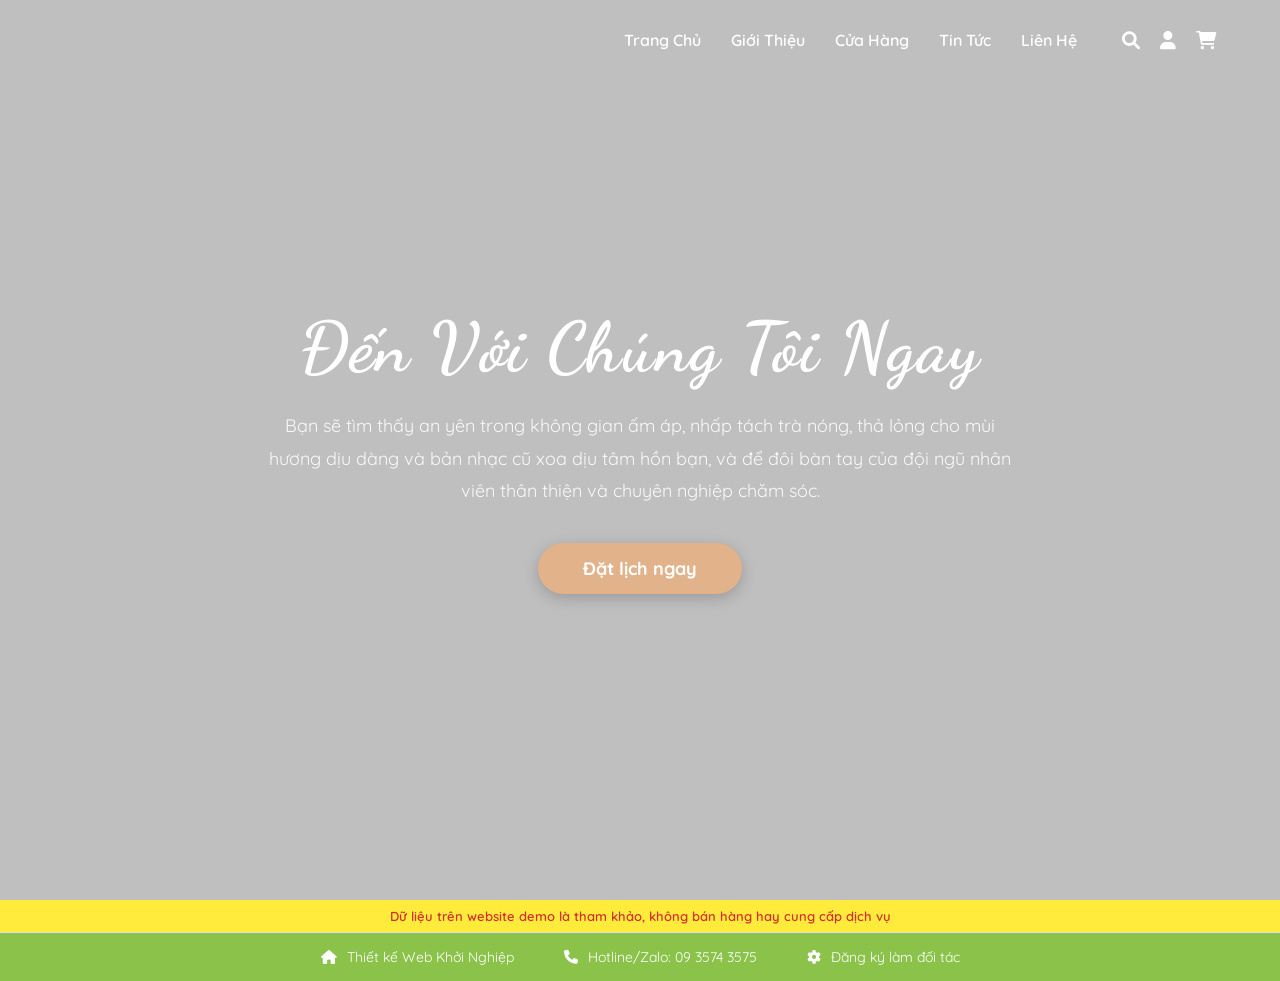
==== commit b677bf7f: "adjust style" ====
--- a/index.html
+++ b/index.html
@@ -3,166 +3,229 @@
 <head>
     <meta charset="UTF-8">
     <meta name="viewport" content="width=device-width, initial-scale=1.0">
-    <title>Dịch Vụ Nail Chuyên Nghiệp</title>
+    <title>Dịch Vụ Nail - Giao Diện Mẫu</title>
+    <link href="https://fonts.googleapis.com/css2?family=Dancing+Script:wght@700&family=Quicksand:wght@400;500;700&display=swap" rel="stylesheet">
     <link rel="stylesheet" href="https://cdnjs.cloudflare.com/ajax/libs/font-awesome/6.0.0/css/all.min.css">
+    
     <style>
+        :root {
+            --primary-color: #d4a373;
+            --secondary-color: #8bc34a;
+            --text-white: #ffffff;
+        }
+
         * {
             margin: 0;
             padding: 0;
             box-sizing: border-box;
-            font-family: 'Segoe UI', Tahoma, Geneva, Verdana, sans-serif;
-        }
-
-        /* Header & Navigation */
+            font-family: 'Quicksand', sans-serif;
+        }
+
+        body {
+            overflow-x: hidden;
+        }
+
+        /* Top Header Navigation */
         header {
             position: absolute;
             top: 0;
             left: 0;
             width: 100%;
             display: flex;
-            justify-content: space-between;
-            align-items: center;
-            padding: 20px 8%;
-            z-index: 1000;
-            background: rgba(0,0,0,0.1); /* Làm nền header hơi tối để thấy menu */
-        }
-
-        .nav-links {
+            justify-content: flex-end; /* Đẩy menu sang phải như mẫu */
+            align-items: center;
+            padding: 30px 5%;
+            z-index: 100;
+        }
+
+        .nav-menu {
+            display: flex;
             list-style: none;
-            display: flex;
-            gap: 25px;
-        }
-
-        .nav-links a {
+            align-items: center;
+        }
+
+        .nav-menu li {
+            margin: 0 15px;
+        }
+
+        .nav-menu li a {
             text-decoration: none;
-            color: white;
-            font-weight: 500;
-            font-size: 15px;
+            color: var(--text-white);
+            text-transform: capitalize;
+            font-weight: 600;
+            font-size: 16px;
             transition: 0.3s;
         }
 
-        .nav-links a:hover {
-            color: #d4a373;
-        }
-
-        .header-icons {
-            display: flex;
-            gap: 15px;
-            color: white;
+        .nav-menu li a:hover {
+            color: var(--primary-color);
+        }
+
+        .nav-icons {
+            display: flex;
+            gap: 20px;
+            margin-left: 30px;
+            color: var(--text-white);
+            font-size: 18px;
+        }
+
+        .nav-icons i {
             cursor: pointer;
-        }
-
-        /* Hero Section */
-        .hero {
+            transition: 0.3s;
+        }
+
+        .nav-icons i:hover {
+            color: var(--primary-color);
+        }
+
+        /* Hero / Banner Section */
+        .hero-section {
             height: 100vh;
-            background: linear-gradient(rgba(0,0,0,0.3), rgba(0,0,0,0.3)), 
-                        url('./test_files/banner.jpg'); /* Thay bằng đường dẫn ảnh của bạn */
+            width: 100%;
+            background: linear-gradient(rgba(0,0,0,0.25), rgba(0,0,0,0.25)), 
+                        url('./test_files/banner.jpg'); /* Đảm bảo file ảnh này tồn tại */
             background-size: cover;
             background-position: center;
             display: flex;
-            flex-direction: column;
+            align-items: center;
             justify-content: center;
-            align-items: center;
             text-align: center;
-            color: white;
+            color: var(--text-white);
+        }
+
+        .hero-content {
+            max-width: 800px;
             padding: 0 20px;
         }
 
-        .hero h1 {
-            font-size: 60px;
-            font-family: 'Cursive', sans-serif; /* Bạn có thể dùng font Dancing Script từ Google Font */
+        .hero-content h1 {
+            font-family: 'Dancing Script', cursive;
+            font-size: 70px;
             margin-bottom: 20px;
-            text-shadow: 2px 2px 10px rgba(0,0,0,0.5);
-        }
-
-        .hero p {
-            max-width: 600px;
-            font-size: 16px;
-            line-height: 1.6;
-            margin-bottom: 30px;
+            letter-spacing: 2px;
+        }
+
+        .hero-content p {
+            font-size: 18px;
+            line-height: 1.8;
+            margin-bottom: 35px;
+            font-weight: 400;
             opacity: 0.9;
         }
 
-        .btn-booking {
-            padding: 15px 40px;
-            background-color: #d4a373;
+        .btn-cta {
+            display: inline-block;
+            padding: 14px 45px;
+            background-color: #e2b38a;
             color: white;
             text-decoration: none;
-            border-radius: 30px;
-            font-weight: bold;
-            transition: 0.3s;
-        }
-
-        .btn-booking:hover {
-            background-color: #bc8a5f;
-            transform: scale(1.05);
-        }
-
-        /* Bottom Info Bar */
-        .info-bar {
-            background-color: #8bc34a; /* Màu xanh như trong hình bạn gửi */
+            border-radius: 50px;
+            font-weight: 700;
+            font-size: 18px;
+            transition: all 0.4s ease;
+            box-shadow: 0 4px 15px rgba(0,0,0,0.2);
+        }
+
+        .btn-cta:hover {
+            background-color: #c9966b;
+            transform: translateY(-3px);
+        }
+
+        /* Bottom Yellow Note */
+        .bottom-note {
+            background-color: #ffeb3b;
+            color: #d32f2f;
+            text-align: center;
+            padding: 8px;
+            font-size: 13px;
+            font-weight: 600;
+            border-bottom: 1px solid #ddd;
+        }
+
+        /* Green Footer Bar */
+        .footer-bar {
+            background-color: var(--secondary-color);
             color: white;
+            display: flex;
+            justify-content: center;
             padding: 15px 0;
-            display: flex;
-            justify-content: space-around;
+            gap: 50px;
             font-size: 14px;
         }
 
-        .info-item {
+        .footer-item {
             display: flex;
             align-items: center;
             gap: 10px;
         }
 
-        .warning-bar {
-            background-color: #ffff00;
-            color: #333;
-            text-align: center;
-            padding: 5px;
-            font-size: 12px;
-            font-weight: bold;
+        .footer-item a {
+            color: white;
+            text-decoration: none;
+        }
+
+        /* Responsive cho Mobile */
+        @media (max-width: 768px) {
+            header {
+                flex-direction: column;
+                padding: 15px;
+            }
+            .nav-menu {
+                display: none; /* Ẩn menu trên mobile để demo nhanh */
+            }
+            .hero-content h1 {
+                font-size: 45px;
+            }
+            .footer-bar {
+                flex-direction: column;
+                align-items: flex-start;
+                padding-left: 20px;
+                gap: 15px;
+            }
         }
     </style>
 </head>
 <body>
 
     <header>
-        <div></div> 
-
-        <ul class="nav-links">
+        <ul class="nav-menu">
             <li><a href="#">Trang chủ</a></li>
             <li><a href="#">Giới thiệu</a></li>
             <li><a href="#">Cửa hàng</a></li>
             <li><a href="#">Tin tức</a></li>
             <li><a href="#">Liên hệ</a></li>
         </ul>
-
-        <div class="header-icons">
-            <i class="fas fa-search"></i>
-            <i class="fas fa-user"></i>
-            <i class="fas fa-shopping-bag"></i>
+        <div class="nav-icons">
+            <i class="fa-solid fa-magnifying-glass"></i>
+            <i class="fa-solid fa-user"></i>
+            <i class="fa-solid fa-cart-shopping"></i>
         </div>
     </header>
 
-    <section class="hero">
-        <h1>Đến Với Chúng Tôi Ngay</h1>
-        <p>Bạn sẽ tìm thấy sự an yên trong không gian ấm áp, nhấp tách trà nóng, thả lỏng cho mùi hương dịu dàng và bản nhạc cũ xoa dịu tâm hồn bạn, và để đôi bàn tay của đội ngũ nhân viên thân thiện và chuyên nghiệp chăm sóc.</p>
-        <a href="#" class="btn-booking">Đặt lịch ngay</a>
+    <section class="hero-section">
+        <div class="hero-content">
+            <h1>Đến Với Chúng Tôi Ngay</h1>
+            <p>Bạn sẽ tìm thấy an yên trong không gian ấm áp, nhấp tách trà nóng, thả lỏng cho mùi hương dịu dàng và bản nhạc cũ xoa dịu tâm hồn bạn, và để đôi bàn tay của đội ngũ nhân viên thân thiện và chuyên nghiệp chăm sóc.</p>
+            <a href="#" class="btn-cta">Đặt lịch ngay</a>
+        </div>
     </section>
 
-    <div class="warning-bar">
+    <div class="bottom-note">
         Dữ liệu trên website demo là tham khảo, không bán hàng hay cung cấp dịch vụ
     </div>
 
-    <div class="info-bar">
-        <div class="info-item">
-            <i class="fas fa-home"></i> Thiết kế Web Khởi Nghiệp
-        </div>
-        <div class="info-item">
-            <i class="fas fa-phone"></i> Hotline/Zalo: 09 3574 3575
-        </div>
-        <div class="info-item">
-            <i class="fas fa-cog"></i> Đăng ký làm đối tác
+    <div class="footer-bar">
+        <div class="footer-item">
+            <i class="fa-solid fa-house"></i>
+            <span>Thiết kế Web Khởi Nghiệp</span>
+        </div>
+        <div class="footer-item">
+            <i class="fa-solid fa-phone"></i>
+            <span>Hotline/Zalo: 09 3574 3575</span>
+        </div>
+        <div class="footer-item">
+            <i class="fa-solid fa-gear"></i>
+            <span>Đăng ký làm đối tác</span>
         </div>
     </div>
 
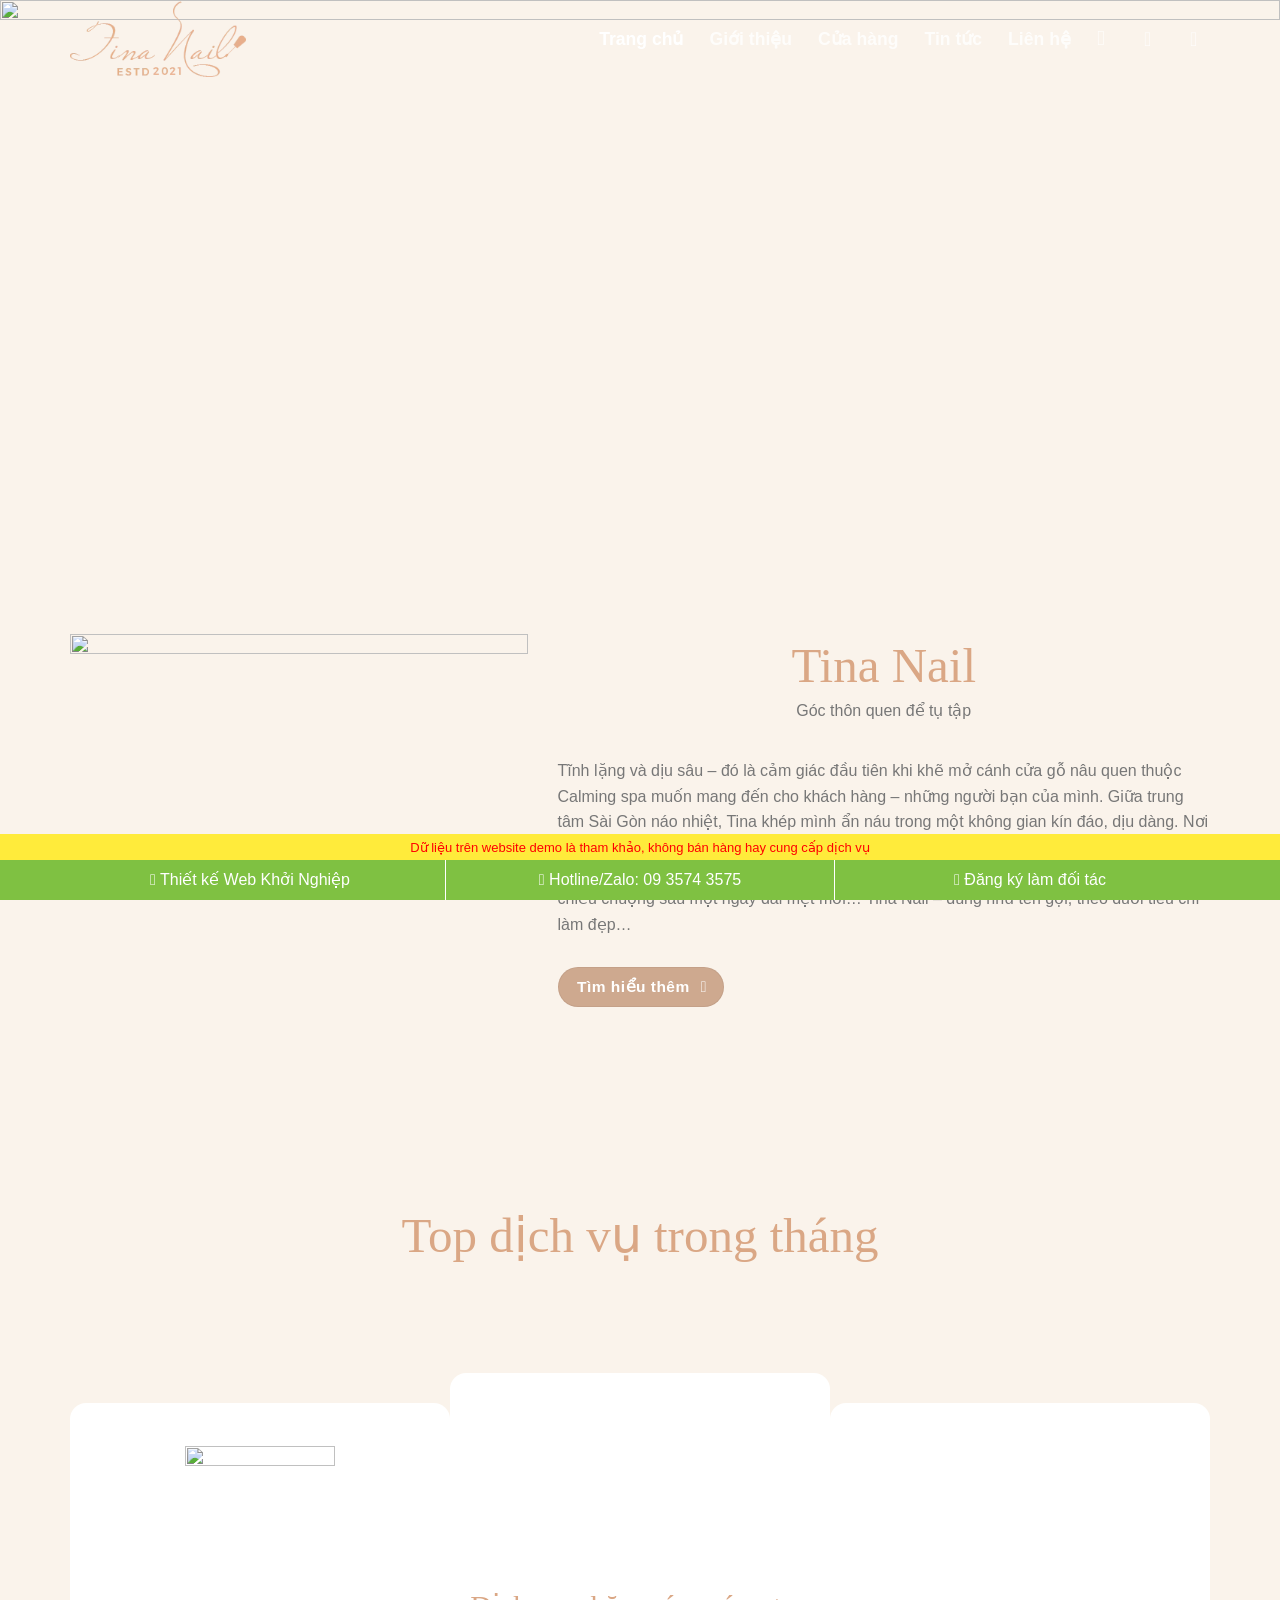
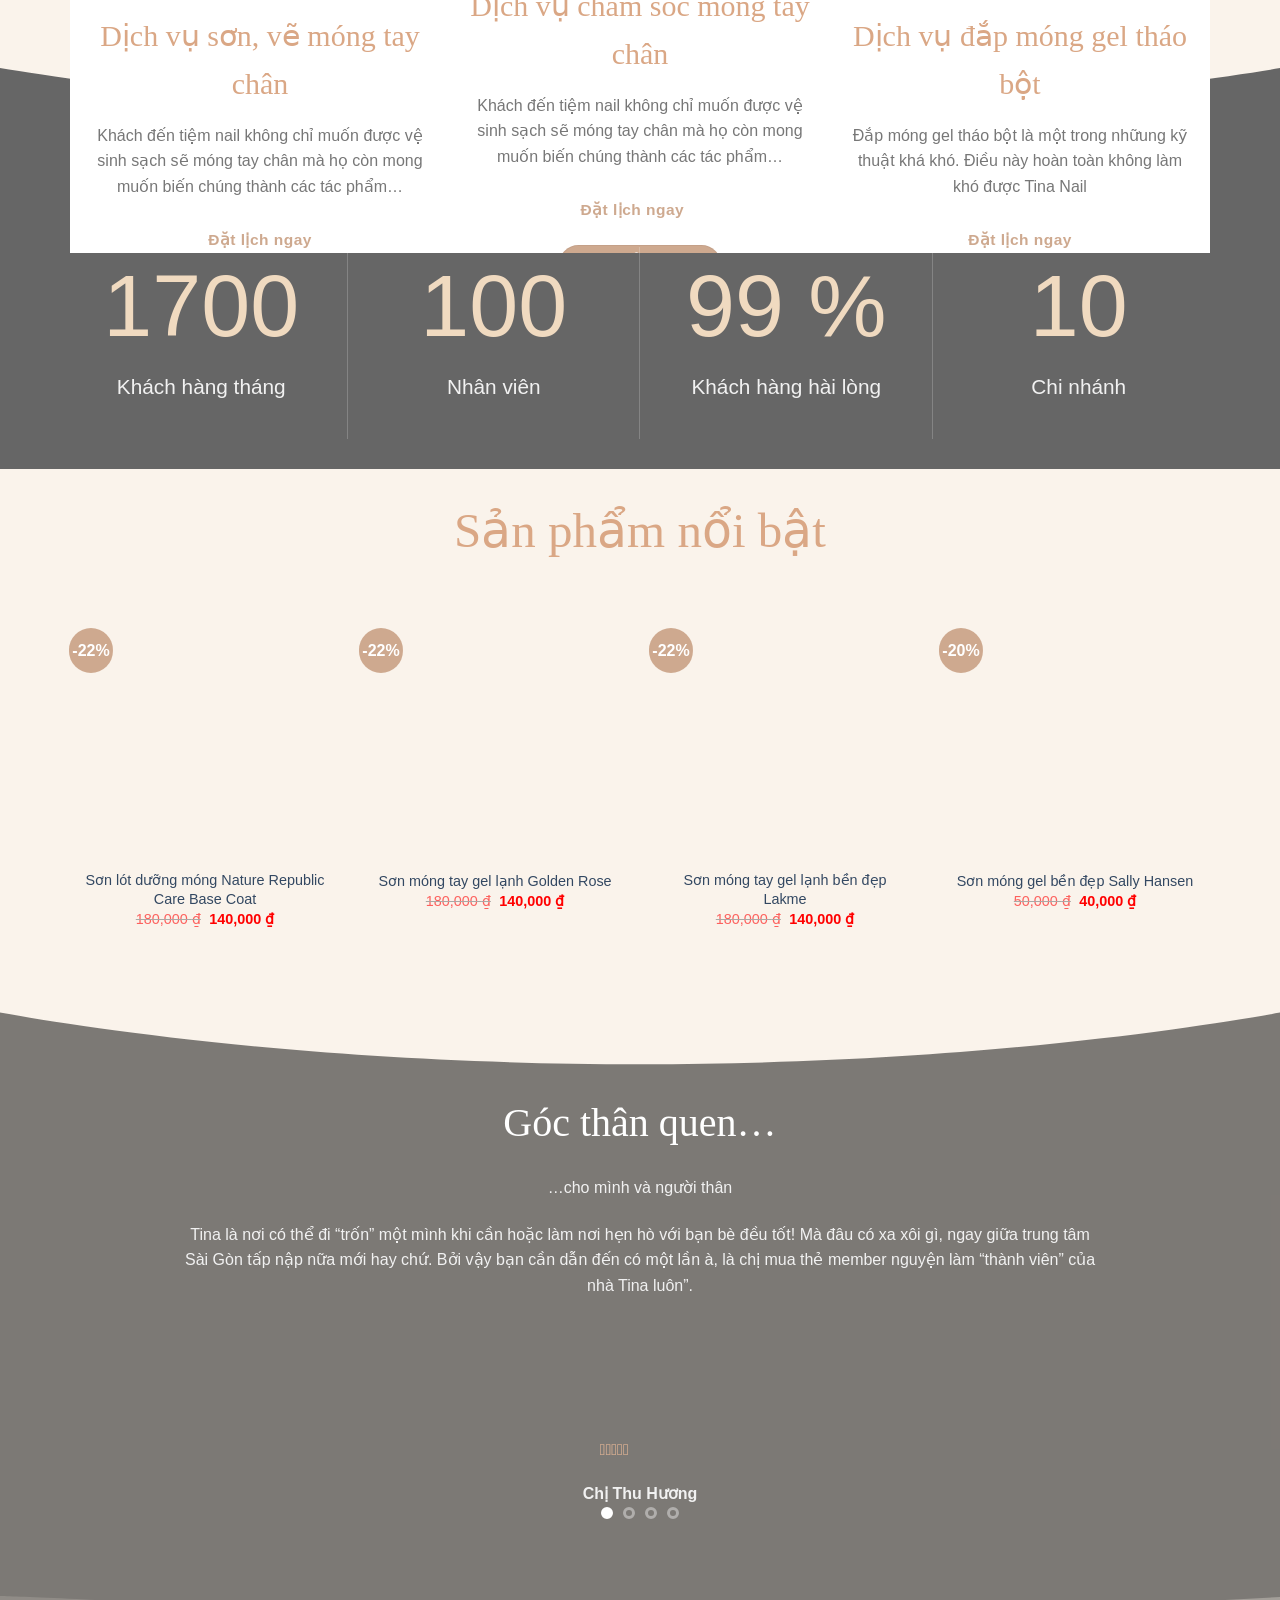
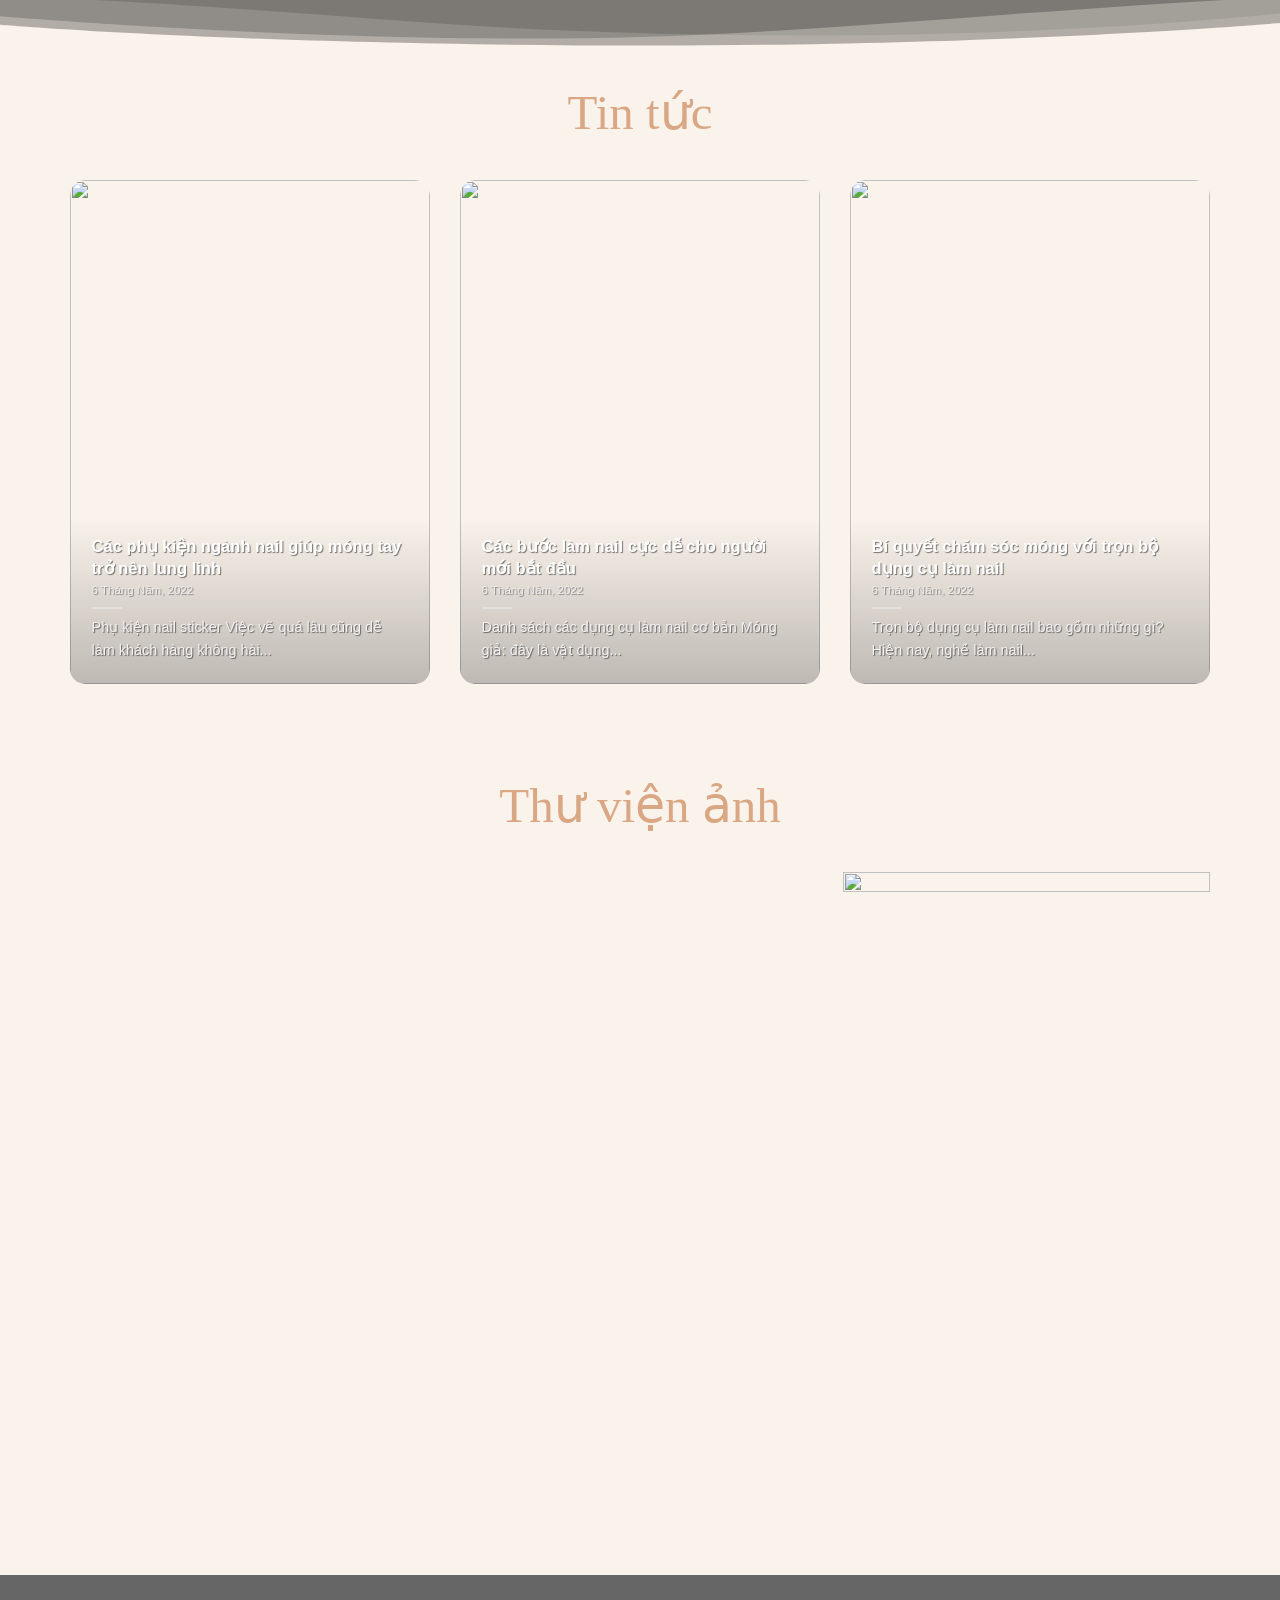
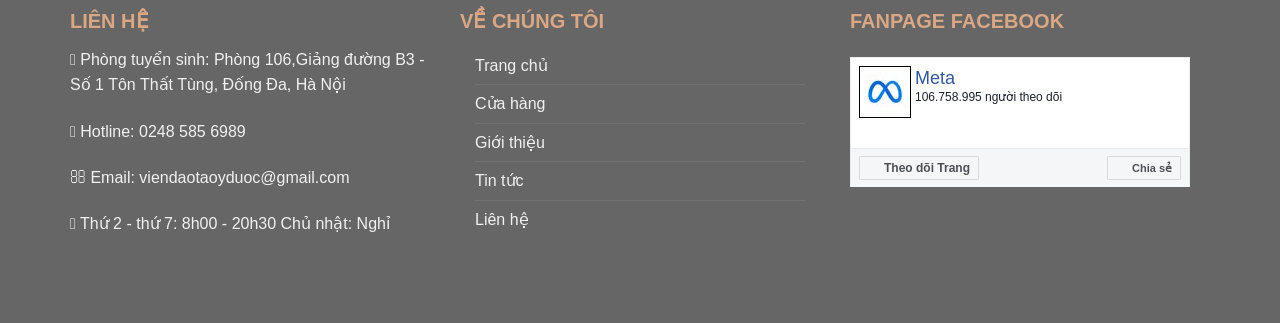
==== commit 8edbd4a5: "adjust style" ====
--- a/index.html
+++ b/index.html
@@ -1,233 +1,1560 @@
 <!DOCTYPE html>
-<html lang="vi">
-<head>
-    <meta charset="UTF-8">
-    <meta name="viewport" content="width=device-width, initial-scale=1.0">
-    <title>Dịch Vụ Nail - Giao Diện Mẫu</title>
-    <link href="https://fonts.googleapis.com/css2?family=Dancing+Script:wght@700&family=Quicksand:wght@400;500;700&display=swap" rel="stylesheet">
-    <link rel="stylesheet" href="https://cdnjs.cloudflare.com/ajax/libs/font-awesome/6.0.0/css/all.min.css">
+<!-- saved from url=(0032)https://nail.giaodienwebmau.com/ -->
+<html lang="vi" class="js"><!--<![endif]--><head><meta http-equiv="Content-Type" content="text/html; charset=UTF-8">
+	
+	<link rel="profile" href="https://gmpg.org/xfn/11">
+	<link rel="pingback" href="https://nail.giaodienwebmau.com/xmlrpc.php">
+
+	<script src="./index_files/zxcvbn.min.js.tải xuống" type="text/javascript" async=""></script><script src="./index_files/saved_resource" async="" crossorigin="anonymous"></script><script id="facebook-jssdk" src="./index_files/sdk.js.tải xuống"></script><script>(function(html){html.className = html.className.replace(/\bno-js\b/,'js')})(document.documentElement);</script>
+<meta name="robots" content="index, follow, max-image-preview:large, max-snippet:-1, max-video-preview:-1">
+<meta name="viewport" content="width=device-width, initial-scale=1, maximum-scale=1">
+	<!-- This site is optimized with the Yoast SEO plugin v19.13 - https://yoast.com/wordpress/plugins/seo/ -->
+	<title>Trang chủ - Dịch vụ nail</title>
+	<link rel="canonical" href="https://nail.giaodienwebmau.com/">
+	<meta property="og:locale" content="vi_VN">
+	<meta property="og:type" content="website">
+	<meta property="og:title" content="Trang chủ - Dịch vụ nail">
+	<meta property="og:url" content="https://nail.giaodienwebmau.com/">
+	<meta property="og:site_name" content="Dịch vụ nail">
+	<meta property="article:modified_time" content="2022-05-06T07:40:34+00:00">
+	<meta name="twitter:card" content="summary_large_image">
+	<meta name="twitter:label1" content="Ước tính thời gian đọc">
+	<meta name="twitter:data1" content="5 phút">
+	<script type="application/ld+json" class="yoast-schema-graph">{"@context":"https://schema.org","@graph":[{"@type":"WebPage","@id":"https://nail.giaodienwebmau.com/","url":"https://nail.giaodienwebmau.com/","name":"Trang chủ - Dịch vụ nail","isPartOf":{"@id":"https://nail.giaodienwebmau.com/#website"},"datePublished":"2017-07-21T03:24:55+00:00","dateModified":"2022-05-06T07:40:34+00:00","breadcrumb":{"@id":"https://nail.giaodienwebmau.com/#breadcrumb"},"inLanguage":"vi","potentialAction":[{"@type":"ReadAction","target":["https://nail.giaodienwebmau.com/"]}]},{"@type":"BreadcrumbList","@id":"https://nail.giaodienwebmau.com/#breadcrumb","itemListElement":[{"@type":"ListItem","position":1,"name":"Home"}]},{"@type":"WebSite","@id":"https://nail.giaodienwebmau.com/#website","url":"https://nail.giaodienwebmau.com/","name":"Dịch vụ nail","description":"Một trang web mới sử dụng WordPress","potentialAction":[{"@type":"SearchAction","target":{"@type":"EntryPoint","urlTemplate":"https://nail.giaodienwebmau.com/?s={search_term_string}"},"query-input":"required name=search_term_string"}],"inLanguage":"vi"}]}</script>
+	<!-- / Yoast SEO plugin. -->
+
+
+<link rel="dns-prefetch" href="https://cdn.jsdelivr.net/">
+<link rel="dns-prefetch" href="https://maxcdn.bootstrapcdn.com/">
+<link rel="dns-prefetch" href="https://fonts.googleapis.com/">
+<link rel="alternate" type="application/rss+xml" title="Dòng thông tin Dịch vụ nail »" href="https://nail.giaodienwebmau.com/feed/">
+<link rel="alternate" type="application/rss+xml" title="Dòng phản hồi Dịch vụ nail »" href="https://nail.giaodienwebmau.com/comments/feed/">
+<link rel="prefetch" href="https://nail.giaodienwebmau.com/wp-content/themes/flatsome/assets/js/chunk.countup.fe2c1016.js">
+<link rel="prefetch" href="https://nail.giaodienwebmau.com/wp-content/themes/flatsome/assets/js/chunk.sticky-sidebar.a58a6557.js">
+<link rel="prefetch" href="https://nail.giaodienwebmau.com/wp-content/themes/flatsome/assets/js/chunk.tooltips.29144c1c.js">
+<link rel="prefetch" href="https://nail.giaodienwebmau.com/wp-content/themes/flatsome/assets/js/chunk.vendors-popups.947eca5c.js">
+<link rel="prefetch" href="./index_files/chunk.vendors-slider.f0d2cbc9.js.tải xuống">
+<script type="text/javascript">
+window._wpemojiSettings = {"baseUrl":"https:\/\/s.w.org\/images\/core\/emoji\/14.0.0\/72x72\/","ext":".png","svgUrl":"https:\/\/s.w.org\/images\/core\/emoji\/14.0.0\/svg\/","svgExt":".svg","source":{"concatemoji":"https:\/\/nail.giaodienwebmau.com\/wp-includes\/js\/wp-emoji-release.min.js?ver=6.1.4"}};
+/*! This file is auto-generated */
+!function(e,a,t){var n,r,o,i=a.createElement("canvas"),p=i.getContext&&i.getContext("2d");function s(e,t){var a=String.fromCharCode,e=(p.clearRect(0,0,i.width,i.height),p.fillText(a.apply(this,e),0,0),i.toDataURL());return p.clearRect(0,0,i.width,i.height),p.fillText(a.apply(this,t),0,0),e===i.toDataURL()}function c(e){var t=a.createElement("script");t.src=e,t.defer=t.type="text/javascript",a.getElementsByTagName("head")[0].appendChild(t)}for(o=Array("flag","emoji"),t.supports={everything:!0,everythingExceptFlag:!0},r=0;r<o.length;r++)t.supports[o[r]]=function(e){if(p&&p.fillText)switch(p.textBaseline="top",p.font="600 32px Arial",e){case"flag":return s([127987,65039,8205,9895,65039],[127987,65039,8203,9895,65039])?!1:!s([55356,56826,55356,56819],[55356,56826,8203,55356,56819])&&!s([55356,57332,56128,56423,56128,56418,56128,56421,56128,56430,56128,56423,56128,56447],[55356,57332,8203,56128,56423,8203,56128,56418,8203,56128,56421,8203,56128,56430,8203,56128,56423,8203,56128,56447]);case"emoji":return!s([129777,127995,8205,129778,127999],[129777,127995,8203,129778,127999])}return!1}(o[r]),t.supports.everything=t.supports.everything&&t.supports[o[r]],"flag"!==o[r]&&(t.supports.everythingExceptFlag=t.supports.everythingExceptFlag&&t.supports[o[r]]);t.supports.everythingExceptFlag=t.supports.everythingExceptFlag&&!t.supports.flag,t.DOMReady=!1,t.readyCallback=function(){t.DOMReady=!0},t.supports.everything||(n=function(){t.readyCallback()},a.addEventListener?(a.addEventListener("DOMContentLoaded",n,!1),e.addEventListener("load",n,!1)):(e.attachEvent("onload",n),a.attachEvent("onreadystatechange",function(){"complete"===a.readyState&&t.readyCallback()})),(e=t.source||{}).concatemoji?c(e.concatemoji):e.wpemoji&&e.twemoji&&(c(e.twemoji),c(e.wpemoji)))}(window,document,window._wpemojiSettings);
+</script><script src="./index_files/wp-emoji-release.min.js.tải xuống" type="text/javascript" defer=""></script>
+<style type="text/css">
+img.wp-smiley,
+img.emoji {
+	display: inline !important;
+	border: none !important;
+	box-shadow: none !important;
+	height: 1em !important;
+	width: 1em !important;
+	margin: 0 0.07em !important;
+	vertical-align: -0.1em !important;
+	background: none !important;
+	padding: 0 !important;
+}
+</style>
+	<style id="wp-block-library-inline-css" type="text/css">
+:root{--wp-admin-theme-color:#007cba;--wp-admin-theme-color--rgb:0,124,186;--wp-admin-theme-color-darker-10:#006ba1;--wp-admin-theme-color-darker-10--rgb:0,107,161;--wp-admin-theme-color-darker-20:#005a87;--wp-admin-theme-color-darker-20--rgb:0,90,135;--wp-admin-border-width-focus:2px}@media (-webkit-min-device-pixel-ratio:2),(min-resolution:192dpi){:root{--wp-admin-border-width-focus:1.5px}}.wp-element-button{cursor:pointer}:root{--wp--preset--font-size--normal:16px;--wp--preset--font-size--huge:42px}:root .has-very-light-gray-background-color{background-color:#eee}:root .has-very-dark-gray-background-color{background-color:#313131}:root .has-very-light-gray-color{color:#eee}:root .has-very-dark-gray-color{color:#313131}:root .has-vivid-green-cyan-to-vivid-cyan-blue-gradient-background{background:linear-gradient(135deg,#00d084,#0693e3)}:root .has-purple-crush-gradient-background{background:linear-gradient(135deg,#34e2e4,#4721fb 50%,#ab1dfe)}:root .has-hazy-dawn-gradient-background{background:linear-gradient(135deg,#faaca8,#dad0ec)}:root .has-subdued-olive-gradient-background{background:linear-gradient(135deg,#fafae1,#67a671)}:root .has-atomic-cream-gradient-background{background:linear-gradient(135deg,#fdd79a,#004a59)}:root .has-nightshade-gradient-background{background:linear-gradient(135deg,#330968,#31cdcf)}:root .has-midnight-gradient-background{background:linear-gradient(135deg,#020381,#2874fc)}.has-regular-font-size{font-size:1em}.has-larger-font-size{font-size:2.625em}.has-normal-font-size{font-size:var(--wp--preset--font-size--normal)}.has-huge-font-size{font-size:var(--wp--preset--font-size--huge)}.has-text-align-center{text-align:center}.has-text-align-left{text-align:left}.has-text-align-right{text-align:right}#end-resizable-editor-section{display:none}.aligncenter{clear:both}.items-justified-left{justify-content:flex-start}.items-justified-center{justify-content:center}.items-justified-right{justify-content:flex-end}.items-justified-space-between{justify-content:space-between}.screen-reader-text{border:0;clip:rect(1px,1px,1px,1px);-webkit-clip-path:inset(50%);clip-path:inset(50%);height:1px;margin:-1px;overflow:hidden;padding:0;position:absolute;width:1px;word-wrap:normal!important}.screen-reader-text:focus{background-color:#ddd;clip:auto!important;-webkit-clip-path:none;clip-path:none;color:#444;display:block;font-size:1em;height:auto;left:5px;line-height:normal;padding:15px 23px 14px;text-decoration:none;top:5px;width:auto;z-index:100000}html :where(.has-border-color){border-style:solid}html :where([style*=border-top-color]){border-top-style:solid}html :where([style*=border-right-color]){border-right-style:solid}html :where([style*=border-bottom-color]){border-bottom-style:solid}html :where([style*=border-left-color]){border-left-style:solid}html :where([style*=border-width]){border-style:solid}html :where([style*=border-top-width]){border-top-style:solid}html :where([style*=border-right-width]){border-right-style:solid}html :where([style*=border-bottom-width]){border-bottom-style:solid}html :where([style*=border-left-width]){border-left-style:solid}html :where(img[class*=wp-image-]){height:auto;max-width:100%}figure{margin:0 0 1em}
+</style>
+<link rel="stylesheet" id="classic-theme-styles-css" href="./index_files/classic-themes.min.css" type="text/css" media="all">
+<link rel="stylesheet" id="contact-form-7-css" href="./index_files/styles.css" type="text/css" media="all">
+<style id="woocommerce-inline-inline-css" type="text/css">
+.woocommerce form .form-row .required { visibility: visible; }
+</style>
+<link rel="stylesheet" id="dashicons-css" href="./index_files/dashicons.min.css" type="text/css" media="all">
+<link rel="stylesheet" id="flatsome-ionicons-css" href="./index_files/font-awesome.min.css" type="text/css" media="all">
+<link rel="stylesheet" id="flatsome-swatches-frontend-css" href="./index_files/flatsome-swatches-frontend.css" type="text/css" media="all">
+<link rel="stylesheet" id="flatsome-main-css" href="./index_files/flatsome.css" type="text/css" media="all">
+<style id="flatsome-main-inline-css" type="text/css">
+@font-face {
+				font-family: "fl-icons";
+				font-display: block;
+				src: url(https://nail.giaodienwebmau.com/wp-content/themes/flatsome/assets/css/icons/fl-icons.eot?v=3.15.5);
+				src:
+					url(https://nail.giaodienwebmau.com/wp-content/themes/flatsome/assets/css/icons/fl-icons.eot#iefix?v=3.15.5) format("embedded-opentype"),
+					url(https://nail.giaodienwebmau.com/wp-content/themes/flatsome/assets/css/icons/fl-icons.woff2?v=3.15.5) format("woff2"),
+					url(https://nail.giaodienwebmau.com/wp-content/themes/flatsome/assets/css/icons/fl-icons.ttf?v=3.15.5) format("truetype"),
+					url(https://nail.giaodienwebmau.com/wp-content/themes/flatsome/assets/css/icons/fl-icons.woff?v=3.15.5) format("woff"),
+					url(https://nail.giaodienwebmau.com/wp-content/themes/flatsome/assets/css/icons/fl-icons.svg?v=3.15.5#fl-icons) format("svg");
+			}
+</style>
+<link rel="stylesheet" id="flatsome-shop-css" href="./index_files/flatsome-shop.css" type="text/css" media="all">
+<link rel="stylesheet" id="flatsome-style-css" href="./index_files/style.css" type="text/css" media="all">
+<link rel="stylesheet" id="flatsome-googlefonts-css" href="./index_files/css" type="text/css" media="all">
+<script type="text/javascript" src="./index_files/jquery.min.js.tải xuống" id="jquery-core-js"></script>
+<script type="text/javascript" src="./index_files/jquery-migrate.min.js.tải xuống" id="jquery-migrate-js"></script>
+<link rel="https://api.w.org/" href="https://nail.giaodienwebmau.com/wp-json/"><link rel="alternate" type="application/json" href="https://nail.giaodienwebmau.com/wp-json/wp/v2/pages/41"><link rel="EditURI" type="application/rsd+xml" title="RSD" href="https://nail.giaodienwebmau.com/xmlrpc.php?rsd">
+<link rel="wlwmanifest" type="application/wlwmanifest+xml" href="https://nail.giaodienwebmau.com/wp-includes/wlwmanifest.xml">
+<meta name="generator" content="WordPress 6.1.4">
+<meta name="generator" content="WooCommerce 7.2.2">
+<link rel="shortlink" href="https://nail.giaodienwebmau.com/">
+<link rel="alternate" type="application/json+oembed" href="https://nail.giaodienwebmau.com/wp-json/oembed/1.0/embed?url=https%3A%2F%2Fnail.giaodienwebmau.com%2F">
+<link rel="alternate" type="text/xml+oembed" href="https://nail.giaodienwebmau.com/wp-json/oembed/1.0/embed?url=https%3A%2F%2Fnail.giaodienwebmau.com%2F&amp;format=xml">
+<style>.bg{opacity: 0; transition: opacity 1s; -webkit-transition: opacity 1s;} .bg-loaded{opacity: 1;}</style><!--[if IE]><link rel="stylesheet" type="text/css" href="https://nail.giaodienwebmau.com/wp-content/themes/flatsome/assets/css/ie-fallback.css"><script src="//cdnjs.cloudflare.com/ajax/libs/html5shiv/3.6.1/html5shiv.js"></script><script>var head = document.getElementsByTagName('head')[0],style = document.createElement('style');style.type = 'text/css';style.styleSheet.cssText = ':before,:after{content:none !important';head.appendChild(style);setTimeout(function(){head.removeChild(style);}, 0);</script><script src="https://nail.giaodienwebmau.com/wp-content/themes/flatsome/assets/libs/ie-flexibility.js"></script><![endif]-->	<noscript><style>.woocommerce-product-gallery{ opacity: 1 !important; }</style></noscript>
+	<style id="custom-css" type="text/css">:root {--primary-color: #cea98f;}.container-width, .full-width .ubermenu-nav, .container, .row{max-width: 1170px}.row.row-collapse{max-width: 1140px}.row.row-small{max-width: 1162.5px}.row.row-large{max-width: 1200px}.header-main{height: 105px}#logo img{max-height: 105px}#logo{width:176px;}.header-bottom{min-height: 10px}.header-top{min-height: 30px}.transparent .header-main{height: 78px}.transparent #logo img{max-height: 78px}.has-transparent + .page-title:first-of-type,.has-transparent + #main > .page-title,.has-transparent + #main > div > .page-title,.has-transparent + #main .page-header-wrapper:first-of-type .page-title{padding-top: 78px;}.header.show-on-scroll,.stuck .header-main{height:70px!important}.stuck #logo img{max-height: 70px!important}.search-form{ width: 25%;}.header-bg-color {background-color: rgba(255,255,255,0.9)}.header-bottom {background-color: #f1f1f1}.stuck .header-main .nav > li > a{line-height: 50px }.header-bottom-nav > li > a{line-height: 16px }@media (max-width: 549px) {.header-main{height: 70px}#logo img{max-height: 70px}}/* Color */.accordion-title.active, .has-icon-bg .icon .icon-inner,.logo a, .primary.is-underline, .primary.is-link, .badge-outline .badge-inner, .nav-outline > li.active> a,.nav-outline >li.active > a, .cart-icon strong,[data-color='primary'], .is-outline.primary{color: #cea98f;}/* Color !important */[data-text-color="primary"]{color: #cea98f!important;}/* Background Color */[data-text-bg="primary"]{background-color: #cea98f;}/* Background */.scroll-to-bullets a,.featured-title, .label-new.menu-item > a:after, .nav-pagination > li > .current,.nav-pagination > li > span:hover,.nav-pagination > li > a:hover,.has-hover:hover .badge-outline .badge-inner,button[type="submit"], .button.wc-forward:not(.checkout):not(.checkout-button), .button.submit-button, .button.primary:not(.is-outline),.featured-table .title,.is-outline:hover, .has-icon:hover .icon-label,.nav-dropdown-bold .nav-column li > a:hover, .nav-dropdown.nav-dropdown-bold > li > a:hover, .nav-dropdown-bold.dark .nav-column li > a:hover, .nav-dropdown.nav-dropdown-bold.dark > li > a:hover, .header-vertical-menu__opener ,.is-outline:hover, .tagcloud a:hover,.grid-tools a, input[type='submit']:not(.is-form), .box-badge:hover .box-text, input.button.alt,.nav-box > li > a:hover,.nav-box > li.active > a,.nav-pills > li.active > a ,.current-dropdown .cart-icon strong, .cart-icon:hover strong, .nav-line-bottom > li > a:before, .nav-line-grow > li > a:before, .nav-line > li > a:before,.banner, .header-top, .slider-nav-circle .flickity-prev-next-button:hover svg, .slider-nav-circle .flickity-prev-next-button:hover .arrow, .primary.is-outline:hover, .button.primary:not(.is-outline), input[type='submit'].primary, input[type='submit'].primary, input[type='reset'].button, input[type='button'].primary, .badge-inner{background-color: #cea98f;}/* Border */.nav-vertical.nav-tabs > li.active > a,.scroll-to-bullets a.active,.nav-pagination > li > .current,.nav-pagination > li > span:hover,.nav-pagination > li > a:hover,.has-hover:hover .badge-outline .badge-inner,.accordion-title.active,.featured-table,.is-outline:hover, .tagcloud a:hover,blockquote, .has-border, .cart-icon strong:after,.cart-icon strong,.blockUI:before, .processing:before,.loading-spin, .slider-nav-circle .flickity-prev-next-button:hover svg, .slider-nav-circle .flickity-prev-next-button:hover .arrow, .primary.is-outline:hover{border-color: #cea98f}.nav-tabs > li.active > a{border-top-color: #cea98f}.widget_shopping_cart_content .blockUI.blockOverlay:before { border-left-color: #cea98f }.woocommerce-checkout-review-order .blockUI.blockOverlay:before { border-left-color: #cea98f }/* Fill */.slider .flickity-prev-next-button:hover svg,.slider .flickity-prev-next-button:hover .arrow{fill: #cea98f;}/* Background Color */[data-icon-label]:after, .secondary.is-underline:hover,.secondary.is-outline:hover,.icon-label,.button.secondary:not(.is-outline),.button.alt:not(.is-outline), .badge-inner.on-sale, .button.checkout, .single_add_to_cart_button, .current .breadcrumb-step{ background-color:#cea98f; }[data-text-bg="secondary"]{background-color: #cea98f;}/* Color */.secondary.is-underline,.secondary.is-link, .secondary.is-outline,.stars a.active, .star-rating:before, .woocommerce-page .star-rating:before,.star-rating span:before, .color-secondary{color: #cea98f}/* Color !important */[data-text-color="secondary"]{color: #cea98f!important;}/* Border */.secondary.is-outline:hover{border-color:#cea98f}@media screen and (max-width: 549px){body{font-size: 100%;}}body{font-family:"Quicksand", sans-serif}body{font-weight: 0}.nav > li > a {font-family:"Quicksand", sans-serif;}.mobile-sidebar-levels-2 .nav > li > ul > li > a {font-family:"Quicksand", sans-serif;}.nav > li > a {font-weight: 700;}.mobile-sidebar-levels-2 .nav > li > ul > li > a {font-weight: 700;}h1,h2,h3,h4,h5,h6,.heading-font, .off-canvas-center .nav-sidebar.nav-vertical > li > a{font-family: "Quicksand", sans-serif;}h1,h2,h3,h4,h5,h6,.heading-font,.banner h1,.banner h2{font-weight: 700;}.alt-font{font-family: "Quicksand", sans-serif;}.alt-font{font-weight: 0!important;}@media screen and (min-width: 550px){.products .box-vertical .box-image{min-width: 300px!important;width: 300px!important;}}.label-new.menu-item > a:after{content:"New";}.label-hot.menu-item > a:after{content:"Hot";}.label-sale.menu-item > a:after{content:"Sale";}.label-popular.menu-item > a:after{content:"Popular";}</style><style id="flatsome-swatches-css" type="text/css"></style><style id="adminz_flatsome_fix" type="text/css"> /*Custom class*/ :root{  --secondary-color: #cea98f;  --success-color: #7a9c59;  --alert-color: #b20000; } blockquote, table, table td{  color: inherit; } .row-nopaddingbottom .flickity-slider>.col, .row-nopaddingbottom>.col, .nopadding,.nopaddingbottom{  padding-bottom: 0 !important; } .row-1em>.col{  padding-bottom: 1em; } .no-marginbottom, .no-marginbottom h1, .no-marginbottom h2, .no-marginbottom h3, .no-marginbottom h4, .no-marginbottom h5, .no-marginbottom h6{  margin-bottom: 0px; } .row .section{  padding-left: 15px;  padding-right: 15px; } .sliderbot{  position: absolute;  left:0;  bottom: 0; } .bgr-size-auto .section-bg.bg-loaded{ background-size: auto !important; } html:not([ng-app="uxBuilder"]) .slider:not(.flickity-enabled){height: 0px;} .adminz_button>i,.adminz_button.reveal-icon>i{display: inline-flex;}  h1 strong, h2 strong, h3 strong, h4 strong, h5 strong, h6 strong {  font-weight: 900; } @media (min-width: 768px) {body.page_for_transparent #header {position: absolute; } body.page_for_transparent #header .header-wrapper:not(.stuck) .header-bottom, body.page_for_transparent #header .header-wrapper:not(.stuck) .header-bg-color {background: transparent !important; } body.page_for_transparent.header-shadow .header-wrapper:not(.stuck) {box-shadow: none !important; } }   /*fix*/ /*header*/  /*footer */ .footer-1, .footer-2{  background-size: 100%;  background-position: center; } @media (max-width: 549px){  .section-title a{  margin-left: unset !important;  margin-top: 15px;  margin-bottom: 15px;  padding-left: 0px;  } }   .absolute-footer:not(.text-center) .footer-primary{  padding: 7.5px 0; } .absolute-footer.text-center .footer-primary{  margin-right: unset; } @media (max-width: 549px){  .absolute-footer .container{  display: flex; flex-direction: column;  } } .mfp-close{   mix-blend-mode: unset; } .sliderbot .img-inner{  border-radius: 0; } .dark .nav-divided>li+li>a:after{  border-left: 1px solid rgb(255 255 255 / 65%); } .adminz_navigation_wrapper .sub-menu{  z-index: 22; } .page-checkout li.wc_payment_method, li.list-style-none{  list-style: none;  margin-left: 0px !important; } .mfp-content .nav.nav-sidebar>li{  width: calc(100% - 20px ); } .mfp-content .nav.nav-sidebar>li:not(.header-social-icons)>a{  padding-left: 10px; } .mfp-content .nav.nav-sidebar>li.html{  padding-left: 0px;  padding-right: 0px; } .mfp-content .nav.nav-sidebar>li.header-contact-wrapper ul li , .mfp-content .nav.nav-sidebar>li.header-contact-wrapper ul li a, .mfp-content .nav.nav-sidebar>li.header-newsletter-item a{  padding-left: 0px; } .nav-tabs>li>a{background-color: rgb(241 241 241);} .portfolio-page-wrapper{  padding-top: 30px; } .portfolio-single-page ul li{  margin-left: 1.3em; } .dark .icon-box:hover .has-icon-bg .icon .icon-inner{  background-color: transparent !important; }   body.page .col-divided, body.single-product .row-divided>.col+.col:not(.large-12){  border-right: none;  border-left: none; }  .col.post-item .col-inner{  height: 100%; } /*woocommerce*/ .related-products-wrapper>h3{  max-width: unset; }  .box-text-products ul{  list-style: none; } /*contact form 7*/ input[type=submit].is-xsmall{font-size: .7em; } input[type=submit].is-smaller{font-size: .75em; } input[type=submit].is-mall{font-size: .8em; } input[type=submit]{font-size: .97em; } input[type=submit].is-large{font-size: 1.15em; } input[type=submit].is-larger{font-size: 1.3em; } input[type=submit].is-xlarge{font-size: 1.5em; } .wpcf7-form{ margin-bottom: 0px; } /*zalo icon*/ .button.zalo:not(.is-outline), .button.zalo:hover{  color: #006eab !important; } /*cf7*/ @media (max-width: 549px){  .flex-row.form-flat.medium-flex-wrap{  align-items: flex-start;  }  .flex-row.form-flat.medium-flex-wrap .ml-half{  margin-left: 0px !important;  } } .archive-page-header{  display: none; }   </style><style type="text/css" data-fbcssmodules="css:fb.css.base css:fb.css.dialog css:fb.css.iframewidget">.fb_hidden{position:absolute;top:-10000px;z-index:10001}.fb_reposition{overflow:hidden;position:relative}.fb_invisible{display:none}.fb_reset{background:none;border:0px;border-spacing:0;color:#000;cursor:auto;direction:ltr;font-family:lucida grande,tahoma,verdana,arial,sans-serif;font-size:11px;font-style:normal;font-variant:normal;font-weight:400;letter-spacing:normal;line-height:1;margin:0;overflow:visible;padding:0;text-align:left;text-decoration:none;text-indent:0;text-shadow:none;text-transform:none;visibility:visible;white-space:normal;word-spacing:normal}.fb_reset>div{overflow:hidden}@keyframes fb_transform{0%{opacity:0;transform:scale(.95)}to{opacity:1;transform:scale(1)}}.fb_animate{animation:fb_transform .3s forwards}
+
+.fb_dialog{background:#525252b3;position:absolute;top:-10000px;z-index:10001}.fb_dialog_advanced{border-radius:8px;padding:10px}.fb_dialog_content{background:#fff;color:#373737}.fb_dialog_close_icon{background:url(https://connect.facebook.net/rsrc.php/v4/yq/r/IE9JII6Z1Ys.png) no-repeat scroll 0 0 transparent;cursor:pointer;display:block;height:15px;position:absolute;right:18px;top:17px;width:15px}.fb_dialog_mobile .fb_dialog_close_icon{left:5px;right:auto;top:5px}.fb_dialog_padding{background-color:transparent;position:absolute;width:1px;z-index:-1}.fb_dialog_close_icon:hover{background:url(https://connect.facebook.net/rsrc.php/v4/yq/r/IE9JII6Z1Ys.png) no-repeat scroll 0 -15px transparent}.fb_dialog_close_icon:active{background:url(https://connect.facebook.net/rsrc.php/v4/yq/r/IE9JII6Z1Ys.png) no-repeat scroll 0 -30px transparent}.fb_dialog_iframe{line-height:0}.fb_dialog_content .dialog_title{background:#6d84b4;border:1px solid #365899;color:#fff;font-size:14px;font-weight:700;margin:0}.fb_dialog_content .dialog_title>span{background:url(https://connect.facebook.net/rsrc.php/v4/yd/r/Cou7n-nqK52.gif) no-repeat 5px 50%;float:left;padding:5px 0 7px 26px}body.fb_hidden{height:100%;left:0;margin:0;overflow:visible;position:absolute;top:-10000px;transform:none;width:100%}.fb_dialog.fb_dialog_mobile.loading{background:url(https://connect.facebook.net/rsrc.php/v4/ya/r/3rhSv5V8j3o.gif) #fff no-repeat 50% 50%;min-height:100%;min-width:100%;overflow:hidden;position:absolute;top:0;z-index:10001}.fb_dialog.fb_dialog_mobile.loading.centered{background:none;height:auto;min-height:initial;min-width:initial;width:auto}.fb_dialog.fb_dialog_mobile.loading.centered #fb_dialog_loader_spinner{width:100%}.fb_dialog.fb_dialog_mobile.loading.centered .fb_dialog_content{background:none}.loading.centered #fb_dialog_loader_close{clear:both;color:#fff;display:block;font-size:18px;padding-top:20px}#fb-root #fb_dialog_ipad_overlay{background:#0006;inset:0;min-height:100%;position:absolute;width:100%;z-index:10000}#fb-root #fb_dialog_ipad_overlay.hidden{display:none}.fb_dialog.fb_dialog_mobile.loading iframe{visibility:hidden}.fb_dialog_mobile .fb_dialog_iframe{position:sticky;top:0}.fb_dialog_content .dialog_header{background:linear-gradient(from(#738aba),to(#2c4987));border-bottom:1px solid;border-color:#043b87;box-shadow:#fff 0 1px 1px -1px inset;color:#fff;font:700 14px Helvetica,sans-serif;text-overflow:ellipsis;text-shadow:rgba(0,30,84,.296875) 0px -1px 0px;vertical-align:middle;white-space:nowrap}.fb_dialog_content .dialog_header table{height:43px;width:100%}.fb_dialog_content .dialog_header td.header_left{font-size:12px;padding-left:5px;vertical-align:middle;width:60px}.fb_dialog_content .dialog_header td.header_right{font-size:12px;padding-right:5px;vertical-align:middle;width:60px}.fb_dialog_content .touchable_button{background:linear-gradient(from(#4267B2),to(#2a4887));background-clip:padding-box;border:1px solid #29487d;border-radius:3px;display:inline-block;line-height:18px;margin-top:3px;max-width:85px;padding:4px 12px;position:relative}.fb_dialog_content .dialog_header .touchable_button input{background:none;border:none;color:#fff;font:700 12px Helvetica,sans-serif;margin:2px -12px;padding:2px 6px 3px;text-shadow:rgba(0,30,84,.296875) 0px -1px 0px}.fb_dialog_content .dialog_header .header_center{color:#fff;font-size:16px;font-weight:700;line-height:18px;text-align:center;vertical-align:middle}.fb_dialog_content .dialog_content{background:url(https://connect.facebook.net/rsrc.php/v4/y9/r/jKEcVPZFk-2.gif) no-repeat 50% 50%;border:1px solid #4A4A4A;border-bottom:0;border-top:0;height:150px}.fb_dialog_content .dialog_footer{background:#f5f6f7;border:1px solid #4A4A4A;border-top-color:#ccc;height:40px}#fb_dialog_loader_close{float:left}.fb_dialog.fb_dialog_mobile .fb_dialog_close_icon{visibility:hidden}#fb_dialog_loader_spinner{animation:rotateSpinner 1.2s linear infinite;background-color:transparent;background-image:url(https://connect.facebook.net/rsrc.php/v4/y2/r/onuUJj0tCqE.png);background-position:50% 50%;background-repeat:no-repeat;height:24px;width:24px}@keyframes rotateSpinner{0%{transform:rotate(0)}to{transform:rotate(360deg)}}
+
+.fb_iframe_widget{display:inline-block;position:relative}.fb_iframe_widget span{display:inline-block;position:relative;text-align:justify}.fb_iframe_widget iframe{position:absolute}.fb_iframe_widget_fluid_desktop,.fb_iframe_widget_fluid_desktop span,.fb_iframe_widget_fluid_desktop iframe{max-width:100%}.fb_iframe_widget_fluid_desktop iframe{min-width:220px;position:relative}.fb_iframe_widget_lift{z-index:1}.fb_iframe_widget_fluid{display:inline}.fb_iframe_widget_fluid span{width:100%}
+</style><script charset="utf-8" src="./index_files/chunk.vendors-slider.f0d2cbc9.js.tải xuống"></script></head>
+
+<body class="home page-template page-template-page-transparent-header-light page-template-page-transparent-header-light-php page page-id-41 theme-flatsome woocommerce-js lightbox nav-dropdown-has-arrow nav-dropdown-has-shadow nav-dropdown-has-border">
+
+<svg xmlns="http://www.w3.org/2000/svg" viewBox="0 0 0 0" width="0" height="0" focusable="false" role="none" style="visibility: hidden; position: absolute; left: -9999px; overflow: hidden;"><defs><filter id="wp-duotone-dark-grayscale"><fecolormatrix color-interpolation-filters="sRGB" type="matrix" values=" .299 .587 .114 0 0 .299 .587 .114 0 0 .299 .587 .114 0 0 .299 .587 .114 0 0 "></fecolormatrix><fecomponenttransfer color-interpolation-filters="sRGB"><fefuncr type="table" tableValues="0 0.49803921568627"></fefuncr><fefuncg type="table" tableValues="0 0.49803921568627"></fefuncg><fefuncb type="table" tableValues="0 0.49803921568627"></fefuncb><fefunca type="table" tableValues="1 1"></fefunca></fecomponenttransfer><fecomposite in2="SourceGraphic" operator="in"></fecomposite></filter></defs></svg><svg xmlns="http://www.w3.org/2000/svg" viewBox="0 0 0 0" width="0" height="0" focusable="false" role="none" style="visibility: hidden; position: absolute; left: -9999px; overflow: hidden;"><defs><filter id="wp-duotone-grayscale"><fecolormatrix color-interpolation-filters="sRGB" type="matrix" values=" .299 .587 .114 0 0 .299 .587 .114 0 0 .299 .587 .114 0 0 .299 .587 .114 0 0 "></fecolormatrix><fecomponenttransfer color-interpolation-filters="sRGB"><fefuncr type="table" tableValues="0 1"></fefuncr><fefuncg type="table" tableValues="0 1"></fefuncg><fefuncb type="table" tableValues="0 1"></fefuncb><fefunca type="table" tableValues="1 1"></fefunca></fecomponenttransfer><fecomposite in2="SourceGraphic" operator="in"></fecomposite></filter></defs></svg><svg xmlns="http://www.w3.org/2000/svg" viewBox="0 0 0 0" width="0" height="0" focusable="false" role="none" style="visibility: hidden; position: absolute; left: -9999px; overflow: hidden;"><defs><filter id="wp-duotone-purple-yellow"><fecolormatrix color-interpolation-filters="sRGB" type="matrix" values=" .299 .587 .114 0 0 .299 .587 .114 0 0 .299 .587 .114 0 0 .299 .587 .114 0 0 "></fecolormatrix><fecomponenttransfer color-interpolation-filters="sRGB"><fefuncr type="table" tableValues="0.54901960784314 0.98823529411765"></fefuncr><fefuncg type="table" tableValues="0 1"></fefuncg><fefuncb type="table" tableValues="0.71764705882353 0.25490196078431"></fefuncb><fefunca type="table" tableValues="1 1"></fefunca></fecomponenttransfer><fecomposite in2="SourceGraphic" operator="in"></fecomposite></filter></defs></svg><svg xmlns="http://www.w3.org/2000/svg" viewBox="0 0 0 0" width="0" height="0" focusable="false" role="none" style="visibility: hidden; position: absolute; left: -9999px; overflow: hidden;"><defs><filter id="wp-duotone-blue-red"><fecolormatrix color-interpolation-filters="sRGB" type="matrix" values=" .299 .587 .114 0 0 .299 .587 .114 0 0 .299 .587 .114 0 0 .299 .587 .114 0 0 "></fecolormatrix><fecomponenttransfer color-interpolation-filters="sRGB"><fefuncr type="table" tableValues="0 1"></fefuncr><fefuncg type="table" tableValues="0 0.27843137254902"></fefuncg><fefuncb type="table" tableValues="0.5921568627451 0.27843137254902"></fefuncb><fefunca type="table" tableValues="1 1"></fefunca></fecomponenttransfer><fecomposite in2="SourceGraphic" operator="in"></fecomposite></filter></defs></svg><svg xmlns="http://www.w3.org/2000/svg" viewBox="0 0 0 0" width="0" height="0" focusable="false" role="none" style="visibility: hidden; position: absolute; left: -9999px; overflow: hidden;"><defs><filter id="wp-duotone-midnight"><fecolormatrix color-interpolation-filters="sRGB" type="matrix" values=" .299 .587 .114 0 0 .299 .587 .114 0 0 .299 .587 .114 0 0 .299 .587 .114 0 0 "></fecolormatrix><fecomponenttransfer color-interpolation-filters="sRGB"><fefuncr type="table" tableValues="0 0"></fefuncr><fefuncg type="table" tableValues="0 0.64705882352941"></fefuncg><fefuncb type="table" tableValues="0 1"></fefuncb><fefunca type="table" tableValues="1 1"></fefunca></fecomponenttransfer><fecomposite in2="SourceGraphic" operator="in"></fecomposite></filter></defs></svg><svg xmlns="http://www.w3.org/2000/svg" viewBox="0 0 0 0" width="0" height="0" focusable="false" role="none" style="visibility: hidden; position: absolute; left: -9999px; overflow: hidden;"><defs><filter id="wp-duotone-magenta-yellow"><fecolormatrix color-interpolation-filters="sRGB" type="matrix" values=" .299 .587 .114 0 0 .299 .587 .114 0 0 .299 .587 .114 0 0 .299 .587 .114 0 0 "></fecolormatrix><fecomponenttransfer color-interpolation-filters="sRGB"><fefuncr type="table" tableValues="0.78039215686275 1"></fefuncr><fefuncg type="table" tableValues="0 0.94901960784314"></fefuncg><fefuncb type="table" tableValues="0.35294117647059 0.47058823529412"></fefuncb><fefunca type="table" tableValues="1 1"></fefunca></fecomponenttransfer><fecomposite in2="SourceGraphic" operator="in"></fecomposite></filter></defs></svg><svg xmlns="http://www.w3.org/2000/svg" viewBox="0 0 0 0" width="0" height="0" focusable="false" role="none" style="visibility: hidden; position: absolute; left: -9999px; overflow: hidden;"><defs><filter id="wp-duotone-purple-green"><fecolormatrix color-interpolation-filters="sRGB" type="matrix" values=" .299 .587 .114 0 0 .299 .587 .114 0 0 .299 .587 .114 0 0 .299 .587 .114 0 0 "></fecolormatrix><fecomponenttransfer color-interpolation-filters="sRGB"><fefuncr type="table" tableValues="0.65098039215686 0.40392156862745"></fefuncr><fefuncg type="table" tableValues="0 1"></fefuncg><fefuncb type="table" tableValues="0.44705882352941 0.4"></fefuncb><fefunca type="table" tableValues="1 1"></fefunca></fecomponenttransfer><fecomposite in2="SourceGraphic" operator="in"></fecomposite></filter></defs></svg><svg xmlns="http://www.w3.org/2000/svg" viewBox="0 0 0 0" width="0" height="0" focusable="false" role="none" style="visibility: hidden; position: absolute; left: -9999px; overflow: hidden;"><defs><filter id="wp-duotone-blue-orange"><fecolormatrix color-interpolation-filters="sRGB" type="matrix" values=" .299 .587 .114 0 0 .299 .587 .114 0 0 .299 .587 .114 0 0 .299 .587 .114 0 0 "></fecolormatrix><fecomponenttransfer color-interpolation-filters="sRGB"><fefuncr type="table" tableValues="0.098039215686275 1"></fefuncr><fefuncg type="table" tableValues="0 0.66274509803922"></fefuncg><fefuncb type="table" tableValues="0.84705882352941 0.41960784313725"></fefuncb><fefunca type="table" tableValues="1 1"></fefunca></fecomponenttransfer><fecomposite in2="SourceGraphic" operator="in"></fecomposite></filter></defs></svg>
+<a class="skip-link screen-reader-text" href="https://nail.giaodienwebmau.com/#main">Skip to content</a>
+
+<div id="wrapper">
+
+	
+	<header id="header" class="header has-transparent has-sticky sticky-jump transparent" style="">
+		<div class="header-wrapper">
+			<div id="masthead" class="header-main toggle-nav-dark nav-dark">
+      <div class="header-inner flex-row container logo-left medium-logo-center" role="navigation">
+
+          <!-- Logo -->
+          <div id="logo" class="flex-col logo">
+            
+<!-- Header logo -->
+<a href="https://nail.giaodienwebmau.com/" title="Dịch vụ nail - Một trang web mới sử dụng WordPress" rel="home">
+		<img width="234" height="102" src="./index_files/logo.webp" class="header_logo header-logo" alt="Dịch vụ nail"><img width="234" height="102" src="./index_files/logo.webp" class="header-logo-dark" alt="Dịch vụ nail"></a>
+          </div>
+
+          <!-- Mobile Left Elements -->
+          <div class="flex-col show-for-medium flex-left">
+            <ul class="mobile-nav nav nav-left ">
+              <li class="nav-icon has-icon">
+  		<a href="https://nail.giaodienwebmau.com/#" data-open="#main-menu" data-pos="left" data-bg="main-menu-overlay" data-color="" class="is-small" aria-label="Menu" aria-controls="main-menu" aria-expanded="false">
+		
+		  <i class="icon-menu"></i>
+		  		</a>
+	</li>            </ul>
+          </div>
+
+          <!-- Left Elements -->
+          <div class="flex-col hide-for-medium flex-left
+            flex-grow">
+            <ul class="header-nav header-nav-main nav nav-left  nav-size-xlarge nav-spacing-xlarge">
+                          </ul>
+          </div>
+
+          <!-- Right Elements -->
+          <div class="flex-col hide-for-medium flex-right">
+            <ul class="header-nav header-nav-main nav nav-right  nav-size-xlarge nav-spacing-xlarge">
+              <li id="menu-item-50" class="menu-item menu-item-type-post_type menu-item-object-page menu-item-home current-menu-item page_item page-item-41 current_page_item menu-item-50 active menu-item-design-default"><a href="https://nail.giaodienwebmau.com/" aria-current="page" class="nav-top-link">Trang chủ</a></li>
+<li id="menu-item-164" class="menu-item menu-item-type-post_type menu-item-object-page menu-item-164 menu-item-design-default"><a href="https://nail.giaodienwebmau.com/gioi-thieu/" class="nav-top-link">Giới thiệu</a></li>
+<li id="menu-item-166" class="menu-item menu-item-type-post_type menu-item-object-page menu-item-166 menu-item-design-default"><a href="https://nail.giaodienwebmau.com/cua-hang/" class="nav-top-link">Cửa hàng</a></li>
+<li id="menu-item-167" class="menu-item menu-item-type-taxonomy menu-item-object-category menu-item-167 menu-item-design-default"><a href="https://nail.giaodienwebmau.com/category/tin-tuc/" class="nav-top-link">Tin tức</a></li>
+<li id="menu-item-165" class="menu-item menu-item-type-post_type menu-item-object-page menu-item-165 menu-item-design-default"><a href="https://nail.giaodienwebmau.com/lien-he/" class="nav-top-link">Liên hệ</a></li>
+<li class="header-search header-search-dropdown has-icon has-dropdown menu-item-has-children">
+		<a href="https://nail.giaodienwebmau.com/#" aria-label="Tìm kiếm" class="is-small"><i class="icon-search"></i></a>
+		<ul class="nav-dropdown nav-dropdown-default" style="">
+	 	<li class="header-search-form search-form html relative has-icon">
+	<div class="header-search-form-wrapper">
+		<div class="searchform-wrapper ux-search-box relative form-flat is-normal"><form role="search" method="get" class="searchform" action="https://nail.giaodienwebmau.com/">
+	<div class="flex-row relative">
+						<div class="flex-col flex-grow">
+			<label class="screen-reader-text" for="woocommerce-product-search-field-0">Tìm kiếm:</label>
+			<input type="search" id="woocommerce-product-search-field-0" class="search-field mb-0" placeholder="Tìm kiếm…" value="" name="s" autocomplete="off">
+			<input type="hidden" name="post_type" value="product">
+					</div>
+		<div class="flex-col">
+			<button type="submit" value="Tìm kiếm" class="ux-search-submit submit-button secondary button icon mb-0" aria-label="Submit">
+				<i class="icon-search"></i>			</button>
+		</div>
+	</div>
+	<div class="live-search-results text-left z-top"><div class="autocomplete-suggestions" style="position: absolute; display: none; max-height: 300px; z-index: 9999;"></div></div>
+</form>
+</div>	</div>
+</li>	</ul>
+</li>
+<li class="account-item has-icon
+    ">
+
+<a href="https://nail.giaodienwebmau.com/tai-khoan/" class="nav-top-link nav-top-not-logged-in is-small" data-open="#login-form-popup">
+  <i class="icon-user"></i>
+</a>
+
+
+
+</li>
+<li class="cart-item has-icon has-dropdown">
+
+<a href="https://nail.giaodienwebmau.com/gio-hang/" title="Giỏ hàng" class="header-cart-link is-small">
+
+
+
+    		<i class="icon-shopping-bag" data-icon-label="0">
+		</i>
+  </a>
+
+ <ul class="nav-dropdown nav-dropdown-default">
+    <li class="html widget_shopping_cart">
+      <div class="widget_shopping_cart_content">
+
+	<p class="woocommerce-mini-cart__empty-message">Chưa có sản phẩm trong giỏ hàng.</p>
+
+
+</div>
+    </li>
+     </ul>
+
+</li>
+            </ul>
+          </div>
+
+          <!-- Mobile Right Elements -->
+          <div class="flex-col show-for-medium flex-right">
+            <ul class="mobile-nav nav nav-right ">
+              <li class="header-search header-search-dropdown has-icon has-dropdown menu-item-has-children">
+		<a href="https://nail.giaodienwebmau.com/#" aria-label="Tìm kiếm" class="is-small"><i class="icon-search"></i></a>
+		<ul class="nav-dropdown nav-dropdown-default">
+	 	<li class="header-search-form search-form html relative has-icon">
+	<div class="header-search-form-wrapper">
+		<div class="searchform-wrapper ux-search-box relative form-flat is-normal"><form role="search" method="get" class="searchform" action="https://nail.giaodienwebmau.com/">
+	<div class="flex-row relative">
+						<div class="flex-col flex-grow">
+			<label class="screen-reader-text" for="woocommerce-product-search-field-1">Tìm kiếm:</label>
+			<input type="search" id="woocommerce-product-search-field-1" class="search-field mb-0" placeholder="Tìm kiếm…" value="" name="s" autocomplete="off">
+			<input type="hidden" name="post_type" value="product">
+					</div>
+		<div class="flex-col">
+			<button type="submit" value="Tìm kiếm" class="ux-search-submit submit-button secondary button icon mb-0" aria-label="Submit">
+				<i class="icon-search"></i>			</button>
+		</div>
+	</div>
+	<div class="live-search-results text-left z-top"><div class="autocomplete-suggestions" style="position: absolute; display: none; max-height: 300px; z-index: 9999;"></div></div>
+</form>
+</div>	</div>
+</li>	</ul>
+</li>
+            </ul>
+          </div>
+
+      </div>
+     
+            <div class="container"><div class="top-divider full-width"></div></div>
+      </div>
+<div class="header-bg-container fill"><div class="header-bg-image fill"></div><div class="header-bg-color fill"></div></div>		</div>
+	</header>
+
+	
+	<main id="main" class="">
+
+
+<div id="content" role="main">
+			
+					<section class="section" id="section_1838536117">
+		<div class="bg section-bg fill bg-fill bg-loaded">
+
+			
+			
+			
+
+		</div>
+
+		
+
+		<div class="section-content relative">
+			
+	<div class="img has-hover x md-x lg-x y md-y lg-y" id="image_1284023658">
+								<div class="img-inner dark">
+			<img width="1920" height="906" src="./index_files/slider_1.webp" class="attachment-original size-original" alt="" decoding="async" loading="lazy" srcset="https://nail.giaodienwebmau.com/wp-content/uploads/2022/05/slider_1.webp 1920w, https://nail.giaodienwebmau.com/wp-content/uploads/2022/05/slider_1-800x378.webp 800w, https://nail.giaodienwebmau.com/wp-content/uploads/2022/05/slider_1-1400x661.webp 1400w, https://nail.giaodienwebmau.com/wp-content/uploads/2022/05/slider_1-768x362.webp 768w, https://nail.giaodienwebmau.com/wp-content/uploads/2022/05/slider_1-1536x725.webp 1536w, https://nail.giaodienwebmau.com/wp-content/uploads/2022/05/slider_1-600x283.webp 600w" sizes="(max-width: 1920px) 100vw, 1920px">						
+					</div>
+								
+<style>
+#image_1284023658 {
+  width: 100%;
+}
+</style>
+	</div>
+	
+		</div>
+
+		
+<style>
+#section_1838536117 {
+  padding-top: 0px;
+  padding-bottom: 0px;
+  background-color: rgb(250, 243, 235);
+}
+#section_1838536117 .ux-shape-divider--top svg {
+  height: 150px;
+  --divider-top-width: 100%;
+}
+#section_1838536117 .ux-shape-divider--bottom svg {
+  height: 150px;
+  --divider-width: 100%;
+}
+</style>
+	</section>
+	
+	<section class="section section-gioi-thieu" id="section_598042005">
+		<div class="bg section-bg fill bg-fill bg-loaded">
+
+			
+			
+			
+
+		</div>
+
+		
+
+		<div class="section-content relative">
+			
+<div class="row" id="row-1155841270">
+
+	<div id="col-1875429469" class="col div-no-padding medium-5 small-12 large-5">
+				<div class="col-inner">
+			
+			
+	<div class="img has-hover x md-x lg-x y md-y lg-y" id="image_1968443855">
+								<div class="img-inner dark">
+			<img width="498" height="555" src="./index_files/banner_about.webp" class="attachment-large size-large" alt="" decoding="async" loading="lazy" srcset="https://nail.giaodienwebmau.com/wp-content/uploads/2022/05/banner_about.webp 498w, https://nail.giaodienwebmau.com/wp-content/uploads/2022/05/banner_about-359x400.webp 359w" sizes="(max-width: 498px) 100vw, 498px">						
+					</div>
+								
+<style>
+#image_1968443855 {
+  width: 100%;
+}
+</style>
+	</div>
+	
+		</div>
+					</div>
+
+	
+
+	<div id="col-137791326" class="col medium-7 small-12 large-7">
+				<div class="col-inner">
+			
+			
+<div class="title_module_main no-bg">
+<h2 class="h2">Tina Nail</h2>
+<p class="des_title">Góc thôn quen để tụ tập</p>
+</div>
+<div class="contentpage">Tĩnh lặng và dịu sâu – đó là cảm giác đầu tiên khi khẽ mở cánh cửa gỗ nâu quen thuộc Calming spa muốn mang đến cho khách hàng – những người bạn của mình. Giữa trung tâm Sài Gòn náo nhiệt, Tina khép mình ẩn náu trong một không gian kín đáo, dịu dàng. Nơi sẽ ngay lập tức như đưa bạn trở về nhà, như lạc về một miền kí ức thân thương của những nồi nước lá xông thơm phức đến từng ngón tay, sợi tóc. Để cảm xúc được nâng niu, chiều chuộng sau một ngày dài mệt mỏi… Tina Nail – đúng như tên gọi, theo đuổi tiêu chí làm đẹp…</div>
+	<div id="gap-1135428915" class="gap-element clearfix" style="display:block; height:auto;">
+		
+<style>
+#gap-1135428915 {
+  padding-top: 30px;
+}
+</style>
+	</div>
+	
+<a class="button primary lowercase" style="border-radius:99px;">
+    <span>Tìm hiểu thêm</span>
+  <i class="icon-angle-right"></i></a>
+
+		</div>
+					</div>
+
+	
+</div>
+		</div>
+
+		
+<style>
+#section_598042005 {
+  padding-top: 30px;
+  padding-bottom: 30px;
+  background-color: rgb(250, 243, 235);
+}
+#section_598042005 .ux-shape-divider--top svg {
+  height: 150px;
+  --divider-top-width: 100%;
+}
+#section_598042005 .ux-shape-divider--bottom svg {
+  height: 150px;
+  --divider-width: 100%;
+}
+</style>
+	</section>
+	
+	<section class="section section-dich-vu" id="section_254409761">
+		<div class="bg section-bg fill bg-fill bg-loaded">
+
+			
+			
+			
+
+		</div>
+
+		
+
+		<div class="section-content relative">
+			
+<div class="row" id="row-511749117">
+
+	<div id="col-514744093" class="col small-12 large-12">
+				<div class="col-inner">
+			
+			
+<div class="title_module_main">
+<h2 class="h2">
+				<a href="https://nail.giaodienwebmau.com/san-pham-noi-bat" title="Sản phẩm nổi bật">Top dịch vụ trong tháng</a><br>
+			</h2>
+<p></p>
+</div>
+<div class="slider-wrapper relative slide-dich-vu" id="slider-157888810">
+    <div class="slider slider-nav-circle slider-nav-large slider-nav-light slider-style-normal is-draggable flickity-enabled" data-flickity-options="{
+            &quot;cellAlign&quot;: &quot;center&quot;,
+            &quot;imagesLoaded&quot;: true,
+            &quot;lazyLoad&quot;: 1,
+            &quot;freeScroll&quot;: false,
+            &quot;wrapAround&quot;: true,
+            &quot;autoPlay&quot;: 6000,
+            &quot;pauseAutoPlayOnHover&quot; : true,
+            &quot;prevNextButtons&quot;: true,
+            &quot;contain&quot; : true,
+            &quot;adaptiveHeight&quot; : true,
+            &quot;dragThreshold&quot; : 10,
+            &quot;percentPosition&quot;: true,
+            &quot;pageDots&quot;: false,
+            &quot;rightToLeft&quot;: false,
+            &quot;draggable&quot;: true,
+            &quot;selectedAttraction&quot;: 0.1,
+            &quot;parallax&quot; : 0,
+            &quot;friction&quot;: 0.6        }" tabindex="0">
+        
+
+     <div class="flickity-viewport" style="height: 483.013px; touch-action: pan-y;"><div class="flickity-slider" style="left: 0px; transform: translateX(0%);"><div class="row row-collapse row-full-width is-selected" id="row-575214804" style="position: absolute; left: 0%;">
+
+	<div id="col-1672755527" class="col medium-4 small-12 large-4">
+				<div class="col-inner text-center">
+			
+			
+
+		<div class="icon-box featured-box icon-box-center text-center">
+					<div class="icon-box-img" style="width: 150px">
+				<div class="icon">
+					<div class="icon-inner">
+						<img width="153" height="153" src="./index_files/service_3.webp" class="attachment-medium size-medium" alt="" decoding="async" loading="lazy" srcset="https://nail.giaodienwebmau.com/wp-content/uploads/2022/05/service_3.webp 153w, https://nail.giaodienwebmau.com/wp-content/uploads/2022/05/service_3-100x100.webp 100w" sizes="(max-width: 153px) 100vw, 153px">					</div>
+				</div>
+			</div>
+				<div class="icon-box-text last-reset">
+									
+<h3 class="text-kieu">Dịch vụ sơn, vẽ móng tay chân</h3>
+<p>Khách đến tiệm nail không chỉ muốn được vệ sinh sạch sẽ móng tay chân mà họ còn mong muốn biến chúng thành các tác phẩm…</p>
+<a class="button primary is-link lowercase">
+    <span>Đặt lịch ngay</span>
+  </a>
+
+		</div>
+	</div>
+	
+	
+		</div>
+					</div>
+
+	
+
+	<div id="col-1030034344" class="col block-giua medium-4 small-12 large-4">
+				<div class="col-inner">
+			
+			
+
+		<div class="icon-box featured-box icon-box-center text-center">
+					<div class="icon-box-img" style="width: 150px">
+				<div class="icon">
+					<div class="icon-inner">
+						<img width="153" height="153" src="./index_files/service_1.webp" class="attachment-medium size-medium" alt="" decoding="async" loading="lazy" srcset="https://nail.giaodienwebmau.com/wp-content/uploads/2022/05/service_1.webp 153w, https://nail.giaodienwebmau.com/wp-content/uploads/2022/05/service_1-100x100.webp 100w" sizes="(max-width: 153px) 100vw, 153px">					</div>
+				</div>
+			</div>
+				<div class="icon-box-text last-reset">
+									
+<h3 class="text-kieu">Dịch vụ chăm sóc móng tay chân							</h3>
+<p>Khách đến tiệm nail không chỉ muốn được vệ sinh sạch sẽ móng tay chân mà họ còn mong muốn biến chúng thành các tác phẩm…</p>
+<a class="button primary is-link lowercase">
+    <span>Đặt lịch ngay</span>
+  </a>
+
+	<div id="gap-1507569149" class="gap-element clearfix" style="display:block; height:auto;">
+		
+<style>
+#gap-1507569149 {
+  padding-top: 0px;
+}
+</style>
+	</div>
+	
+<a class="button primary" style="border-radius:99px;">
+    <span>Tìm hiểu thêm</span>
+  </a>
+
+		</div>
+	</div>
+	
+	
+		</div>
+					</div>
+
+	
+
+	<div id="col-730316937" class="col medium-4 small-12 large-4">
+				<div class="col-inner">
+			
+			
+
+		<div class="icon-box featured-box icon-box-center text-center">
+					<div class="icon-box-img" style="width: 150px">
+				<div class="icon">
+					<div class="icon-inner">
+						<img width="153" height="153" src="./index_files/service_2.webp" class="attachment-medium size-medium" alt="" decoding="async" loading="lazy" srcset="https://nail.giaodienwebmau.com/wp-content/uploads/2022/05/service_2.webp 153w, https://nail.giaodienwebmau.com/wp-content/uploads/2022/05/service_2-100x100.webp 100w" sizes="(max-width: 153px) 100vw, 153px">					</div>
+				</div>
+			</div>
+				<div class="icon-box-text last-reset">
+									
+<h3 class="text-kieu">Dịch vụ đắp móng gel tháo bột</h3>
+<p>Đắp móng gel tháo bột là một trong nhữung kỹ thuật khá khó. Điều này hoàn toàn không làm khó được Tina Nail</p>
+<a class="button primary is-link lowercase">
+    <span>Đặt lịch ngay</span>
+  </a>
+
+		</div>
+	</div>
+	
+	
+		</div>
+					</div>
+
+	
+</div></div></div><button class="flickity-button flickity-prev-next-button previous" type="button" disabled="" aria-label="Previous"><svg class="flickity-button-icon" viewBox="0 0 100 100"><path d="M 10,50 L 60,100 L 70,90 L 30,50  L 70,10 L 60,0 Z" class="arrow"></path></svg></button><button class="flickity-button flickity-prev-next-button next" type="button" disabled="" aria-label="Next"><svg class="flickity-button-icon" viewBox="0 0 100 100"><path d="M 10,50 L 60,100 L 70,90 L 30,50  L 70,10 L 60,0 Z" class="arrow" transform="translate(100, 100) rotate(180) "></path></svg></button></div>
+
+     <div class="loading-spin dark large centered" style="display: none;"></div>
+
+     	</div>
+
+
+		</div>
+					</div>
+
+	
+</div>
+		</div>
+
+		
+<style>
+#section_254409761 {
+  padding-top: 30px;
+  padding-bottom: 30px;
+  background-color: rgb(250, 243, 235);
+}
+#section_254409761 .ux-shape-divider--top svg {
+  height: 150px;
+  --divider-top-width: 100%;
+}
+#section_254409761 .ux-shape-divider--bottom svg {
+  height: 150px;
+  --divider-width: 100%;
+}
+</style>
+	</section>
+	
+	<section class="section section-dem dark" id="section_536353247">
+		<div class="bg section-bg fill bg-fill bg-loaded">
+
+			
+			
+			
+
+		</div>
+
+			<div class="ux-shape-divider ux-shape-divider--top ux-shape-divider--style-curve-invert">
+		<svg viewBox="0 0 1000 100" xmlns="http://www.w3.org/2000/svg" preserveAspectRatio="none">
+	<path class="ux-shape-fill" d="M500 47.0297C184.4 47.0297 -26 100 -26 100H1026C1026 100 815.6 47.0297 500 47.0297ZM1026 -5.94059H-26V-7H1026V-5.94059Z"></path>
+</svg>
+
+	</div>
+
+
+		<div class="section-content relative">
+			
+<div class="row" id="row-1576649170">
+
+	<div id="col-1451424061" class="col small-12 large-12">
+				<div class="col-inner">
+			
+			
+	<div id="gap-1758761571" class="gap-element clearfix hide-for-small" style="display:block; height:auto;">
+		
+<style>
+#gap-1758761571 {
+  padding-top: 124px;
+}
+</style>
+	</div>
+	
+		</div>
+					</div>
+
+	
+</div>
+<div class="row row-solid" id="row-2063661132">
+
+	<div id="col-1904071192" class="col medium-3 small-6 large-3">
+				<div class="col-inner">
+			
+			
+<p style="text-align: center;"><span class="text-number">1700</span></p>
+<p style="text-align: center;"><span style="font-size: 130%;">Khách hàng tháng</span></p>
+		</div>
+					</div>
+
+	
+
+	<div id="col-91332341" class="col medium-3 small-6 large-3">
+				<div class="col-inner">
+			
+			
+<p style="text-align: center;"><span class="text-number ">100</span></p>
+<p style="text-align: center;"><span style="font-size: 130%;">Nhân viên</span></p>
+		</div>
+					</div>
+
+	
+
+	<div id="col-1313908961" class="col medium-3 small-6 large-3">
+				<div class="col-inner">
+			
+			
+<p style="text-align: center;"><span class="text-number">99 %</span></p>
+<p style="text-align: center;"><span style="font-size: 130%;">Khách hàng hài lòng</span></p>
+		</div>
+					</div>
+
+	
+
+	<div id="col-336697401" class="col medium-3 small-6 large-3">
+				<div class="col-inner">
+			
+			
+<p style="text-align: center;"><span class="text-number">10</span></p>
+<p style="text-align: center;"><span style="font-size: 130%;">Chi nhánh</span></p>
+		</div>
+					</div>
+
+	
+</div>
+		</div>
+
+		
+<style>
+#section_536353247 {
+  padding-top: 30px;
+  padding-bottom: 30px;
+  min-height: 400px;
+}
+#section_536353247 .section-bg.bg-loaded {
+  background-image: url(https://nail.giaodienwebmau.com/wp-content/uploads/2022/05/bg_service-1.png);
+}
+#section_536353247 .ux-shape-divider--top svg {
+  height: 101px;
+  --divider-top-width: 100%;
+}
+#section_536353247 .ux-shape-divider--top .ux-shape-fill {
+  fill: rgb(250, 243, 235);
+}
+#section_536353247 .ux-shape-divider--bottom svg {
+  height: 150px;
+  --divider-width: 100%;
+}
+</style>
+	</section>
+	
+	<section class="section" id="section_907515839">
+		<div class="bg section-bg fill bg-fill bg-loaded">
+
+			
+			
+			
+
+		</div>
+
+		
+
+		<div class="section-content relative">
+			
+<div class="row" id="row-903001746">
+
+	<div id="col-868735409" class="col div-no-padding small-12 large-12">
+				<div class="col-inner">
+			
+			
+<div class="title_module_main">
+<h2 class="h2">
+				<a href="https://nail.giaodienwebmau.com/san-pham-noi-bat" title="Sản phẩm nổi bật">Sản phẩm nổi bật</a><br>
+			</h2>
+<p></p>
+</div>
+
+  
+    <div class="row large-columns-4 medium-columns-3 small-columns-2 row-small slider row-slider slider-nav-circle slider-nav-outside slider-nav-push is-draggable flickity-enabled" data-flickity-options="{&quot;imagesLoaded&quot;: true, &quot;groupCells&quot;: &quot;100%&quot;, &quot;dragThreshold&quot; : 5, &quot;cellAlign&quot;: &quot;left&quot;,&quot;wrapAround&quot;: true,&quot;prevNextButtons&quot;: true,&quot;percentPosition&quot;: true,&quot;pageDots&quot;: false, &quot;rightToLeft&quot;: false, &quot;autoPlay&quot; : false}" tabindex="0">
+
+  	
+	     <div class="flickity-viewport" style="height: 379.087px; touch-action: pan-y;"><div class="flickity-slider" style="left: 0px; transform: translateX(-125%);"><div class="product-small col has-hover product type-product post-271 status-publish first instock product_cat-ve-mong has-post-thumbnail sale shipping-taxable purchasable product-type-simple is-selected" style="position: absolute; left: 125%;">
+	<div class="col-inner">
+	
+<div class="badge-container absolute left top z-1">
+		<div class="callout badge badge-circle"><div class="badge-inner secondary on-sale"><span class="onsale">-22%</span></div></div>
+</div>
+	<div class="product-small box ">
+		<div class="box-image">
+			<div class="image-fade_in_back">
+				<a href="https://nail.giaodienwebmau.com/son-lot-duong-mong-nature-republic-care-base-coat/" aria-label="Sơn lót dưỡng móng Nature Republic Care Base Coat">
+					<img width="300" height="300" src="./index_files/27-300x300.webp" class="attachment-woocommerce_thumbnail size-woocommerce_thumbnail" alt="" decoding="async" loading="lazy" srcset="https://nail.giaodienwebmau.com/wp-content/uploads/2022/05/27-300x300.webp 300w, https://nail.giaodienwebmau.com/wp-content/uploads/2022/05/27-400x400.webp 400w, https://nail.giaodienwebmau.com/wp-content/uploads/2022/05/27-280x280.webp 280w, https://nail.giaodienwebmau.com/wp-content/uploads/2022/05/27-100x100.webp 100w, https://nail.giaodienwebmau.com/wp-content/uploads/2022/05/27.webp 480w" sizes="(max-width: 300px) 100vw, 300px"><img width="300" height="300" src="./index_files/23-300x300.webp" class="show-on-hover absolute fill hide-for-small back-image" alt="" decoding="async" loading="lazy" srcset="https://nail.giaodienwebmau.com/wp-content/uploads/2022/05/23-300x300.webp 300w, https://nail.giaodienwebmau.com/wp-content/uploads/2022/05/23-400x400.webp 400w, https://nail.giaodienwebmau.com/wp-content/uploads/2022/05/23-280x280.webp 280w, https://nail.giaodienwebmau.com/wp-content/uploads/2022/05/23-100x100.webp 100w, https://nail.giaodienwebmau.com/wp-content/uploads/2022/05/23.webp 480w" sizes="(max-width: 300px) 100vw, 300px">				</a>
+			</div>
+			<div class="image-tools is-small top right show-on-hover">
+							</div>
+			<div class="image-tools is-small hide-for-small bottom left show-on-hover">
+							</div>
+			<div class="image-tools grid-tools text-center hide-for-small bottom hover-slide-in show-on-hover">
+							</div>
+					</div>
+
+		<div class="box-text box-text-products text-center grid-style-2">
+			<div class="title-wrapper"><p class="name product-title woocommerce-loop-product__title"><a href="https://nail.giaodienwebmau.com/son-lot-duong-mong-nature-republic-care-base-coat/" class="woocommerce-LoopProduct-link woocommerce-loop-product__link">Sơn lót dưỡng móng Nature Republic Care Base Coat</a></p></div><div class="price-wrapper">
+	<span class="price"><del aria-hidden="true"><span class="woocommerce-Price-amount amount"><bdi>180,000&nbsp;<span class="woocommerce-Price-currencySymbol">₫</span></bdi></span></del> <ins><span class="woocommerce-Price-amount amount"><bdi>140,000&nbsp;<span class="woocommerce-Price-currencySymbol">₫</span></bdi></span></ins></span>
+</div>		</div>
+	</div>
+		</div>
+</div><div class="product-small col has-hover product type-product post-269 status-publish instock product_cat-ve-mong has-post-thumbnail sale shipping-taxable purchasable product-type-simple is-selected" style="position: absolute; left: 150%;">
+	<div class="col-inner">
+	
+<div class="badge-container absolute left top z-1">
+		<div class="callout badge badge-circle"><div class="badge-inner secondary on-sale"><span class="onsale">-22%</span></div></div>
+</div>
+	<div class="product-small box ">
+		<div class="box-image">
+			<div class="image-fade_in_back">
+				<a href="https://nail.giaodienwebmau.com/son-mong-tay-gel-lanh-golden-rose/" aria-label="Sơn móng tay gel lạnh Golden Rose">
+					<img width="300" height="300" src="./index_files/10-300x300.webp" class="attachment-woocommerce_thumbnail size-woocommerce_thumbnail" alt="" decoding="async" loading="lazy" srcset="https://nail.giaodienwebmau.com/wp-content/uploads/2022/05/10-300x300.webp 300w, https://nail.giaodienwebmau.com/wp-content/uploads/2022/05/10-400x400.webp 400w, https://nail.giaodienwebmau.com/wp-content/uploads/2022/05/10-280x280.webp 280w, https://nail.giaodienwebmau.com/wp-content/uploads/2022/05/10-100x100.webp 100w, https://nail.giaodienwebmau.com/wp-content/uploads/2022/05/10.webp 480w" sizes="(max-width: 300px) 100vw, 300px"><img width="300" height="300" src="./index_files/23-300x300.webp" class="show-on-hover absolute fill hide-for-small back-image" alt="" decoding="async" loading="lazy" srcset="https://nail.giaodienwebmau.com/wp-content/uploads/2022/05/23-300x300.webp 300w, https://nail.giaodienwebmau.com/wp-content/uploads/2022/05/23-400x400.webp 400w, https://nail.giaodienwebmau.com/wp-content/uploads/2022/05/23-280x280.webp 280w, https://nail.giaodienwebmau.com/wp-content/uploads/2022/05/23-100x100.webp 100w, https://nail.giaodienwebmau.com/wp-content/uploads/2022/05/23.webp 480w" sizes="(max-width: 300px) 100vw, 300px">				</a>
+			</div>
+			<div class="image-tools is-small top right show-on-hover">
+							</div>
+			<div class="image-tools is-small hide-for-small bottom left show-on-hover">
+							</div>
+			<div class="image-tools grid-tools text-center hide-for-small bottom hover-slide-in show-on-hover">
+							</div>
+					</div>
+
+		<div class="box-text box-text-products text-center grid-style-2">
+			<div class="title-wrapper"><p class="name product-title woocommerce-loop-product__title"><a href="https://nail.giaodienwebmau.com/son-mong-tay-gel-lanh-golden-rose/" class="woocommerce-LoopProduct-link woocommerce-loop-product__link">Sơn móng tay gel lạnh Golden Rose</a></p></div><div class="price-wrapper">
+	<span class="price"><del aria-hidden="true"><span class="woocommerce-Price-amount amount"><bdi>180,000&nbsp;<span class="woocommerce-Price-currencySymbol">₫</span></bdi></span></del> <ins><span class="woocommerce-Price-amount amount"><bdi>140,000&nbsp;<span class="woocommerce-Price-currencySymbol">₫</span></bdi></span></ins></span>
+</div>		</div>
+	</div>
+		</div>
+</div><div class="product-small col has-hover product type-product post-267 status-publish last instock product_cat-ve-mong has-post-thumbnail sale shipping-taxable purchasable product-type-simple is-selected" style="position: absolute; left: 175%;">
+	<div class="col-inner">
+	
+<div class="badge-container absolute left top z-1">
+		<div class="callout badge badge-circle"><div class="badge-inner secondary on-sale"><span class="onsale">-22%</span></div></div>
+</div>
+	<div class="product-small box ">
+		<div class="box-image">
+			<div class="image-fade_in_back">
+				<a href="https://nail.giaodienwebmau.com/son-mong-tay-gel-lanh-ben-dep-lakme/" aria-label="Sơn móng tay gel lạnh bền đẹp Lakme">
+					<img width="300" height="300" src="./index_files/14-300x300.webp" class="attachment-woocommerce_thumbnail size-woocommerce_thumbnail" alt="" decoding="async" loading="lazy" srcset="https://nail.giaodienwebmau.com/wp-content/uploads/2022/05/14-300x300.webp 300w, https://nail.giaodienwebmau.com/wp-content/uploads/2022/05/14-400x400.webp 400w, https://nail.giaodienwebmau.com/wp-content/uploads/2022/05/14-280x280.webp 280w, https://nail.giaodienwebmau.com/wp-content/uploads/2022/05/14-100x100.webp 100w, https://nail.giaodienwebmau.com/wp-content/uploads/2022/05/14.webp 480w" sizes="(max-width: 300px) 100vw, 300px"><img width="300" height="300" src="./index_files/23-300x300.webp" class="show-on-hover absolute fill hide-for-small back-image" alt="" decoding="async" loading="lazy" srcset="https://nail.giaodienwebmau.com/wp-content/uploads/2022/05/23-300x300.webp 300w, https://nail.giaodienwebmau.com/wp-content/uploads/2022/05/23-400x400.webp 400w, https://nail.giaodienwebmau.com/wp-content/uploads/2022/05/23-280x280.webp 280w, https://nail.giaodienwebmau.com/wp-content/uploads/2022/05/23-100x100.webp 100w, https://nail.giaodienwebmau.com/wp-content/uploads/2022/05/23.webp 480w" sizes="(max-width: 300px) 100vw, 300px">				</a>
+			</div>
+			<div class="image-tools is-small top right show-on-hover">
+							</div>
+			<div class="image-tools is-small hide-for-small bottom left show-on-hover">
+							</div>
+			<div class="image-tools grid-tools text-center hide-for-small bottom hover-slide-in show-on-hover">
+							</div>
+					</div>
+
+		<div class="box-text box-text-products text-center grid-style-2">
+			<div class="title-wrapper"><p class="name product-title woocommerce-loop-product__title"><a href="https://nail.giaodienwebmau.com/son-mong-tay-gel-lanh-ben-dep-lakme/" class="woocommerce-LoopProduct-link woocommerce-loop-product__link">Sơn móng tay gel lạnh bền đẹp Lakme</a></p></div><div class="price-wrapper">
+	<span class="price"><del aria-hidden="true"><span class="woocommerce-Price-amount amount"><bdi>180,000&nbsp;<span class="woocommerce-Price-currencySymbol">₫</span></bdi></span></del> <ins><span class="woocommerce-Price-amount amount"><bdi>140,000&nbsp;<span class="woocommerce-Price-currencySymbol">₫</span></bdi></span></ins></span>
+</div>		</div>
+	</div>
+		</div>
+</div><div class="product-small col has-hover product type-product post-265 status-publish first instock product_cat-ve-mong has-post-thumbnail sale shipping-taxable purchasable product-type-simple is-selected" style="position: absolute; left: 200%;">
+	<div class="col-inner">
+	
+<div class="badge-container absolute left top z-1">
+		<div class="callout badge badge-circle"><div class="badge-inner secondary on-sale"><span class="onsale">-20%</span></div></div>
+</div>
+	<div class="product-small box ">
+		<div class="box-image">
+			<div class="image-fade_in_back">
+				<a href="https://nail.giaodienwebmau.com/son-mong-gel-ben-dep-sally-hansen/" aria-label="Sơn móng gel bền đẹp Sally Hansen">
+					<img width="300" height="300" src="./index_files/1-1-300x300.webp" class="attachment-woocommerce_thumbnail size-woocommerce_thumbnail" alt="" decoding="async" loading="lazy" srcset="https://nail.giaodienwebmau.com/wp-content/uploads/2022/05/1-1-300x300.webp 300w, https://nail.giaodienwebmau.com/wp-content/uploads/2022/05/1-1-400x400.webp 400w, https://nail.giaodienwebmau.com/wp-content/uploads/2022/05/1-1-280x280.webp 280w, https://nail.giaodienwebmau.com/wp-content/uploads/2022/05/1-1-100x100.webp 100w, https://nail.giaodienwebmau.com/wp-content/uploads/2022/05/1-1.webp 480w" sizes="(max-width: 300px) 100vw, 300px"><img width="300" height="300" src="./index_files/23-300x300.webp" class="show-on-hover absolute fill hide-for-small back-image" alt="" decoding="async" loading="lazy" srcset="https://nail.giaodienwebmau.com/wp-content/uploads/2022/05/23-300x300.webp 300w, https://nail.giaodienwebmau.com/wp-content/uploads/2022/05/23-400x400.webp 400w, https://nail.giaodienwebmau.com/wp-content/uploads/2022/05/23-280x280.webp 280w, https://nail.giaodienwebmau.com/wp-content/uploads/2022/05/23-100x100.webp 100w, https://nail.giaodienwebmau.com/wp-content/uploads/2022/05/23.webp 480w" sizes="(max-width: 300px) 100vw, 300px">				</a>
+			</div>
+			<div class="image-tools is-small top right show-on-hover">
+							</div>
+			<div class="image-tools is-small hide-for-small bottom left show-on-hover">
+							</div>
+			<div class="image-tools grid-tools text-center hide-for-small bottom hover-slide-in show-on-hover">
+							</div>
+					</div>
+
+		<div class="box-text box-text-products text-center grid-style-2">
+			<div class="title-wrapper"><p class="name product-title woocommerce-loop-product__title"><a href="https://nail.giaodienwebmau.com/son-mong-gel-ben-dep-sally-hansen/" class="woocommerce-LoopProduct-link woocommerce-loop-product__link">Sơn móng gel bền đẹp Sally Hansen</a></p></div><div class="price-wrapper">
+	<span class="price"><del aria-hidden="true"><span class="woocommerce-Price-amount amount"><bdi>50,000&nbsp;<span class="woocommerce-Price-currencySymbol">₫</span></bdi></span></del> <ins><span class="woocommerce-Price-amount amount"><bdi>40,000&nbsp;<span class="woocommerce-Price-currencySymbol">₫</span></bdi></span></ins></span>
+</div>		</div>
+	</div>
+		</div>
+</div><div class="product-small col has-hover product type-product post-260 status-publish instock product_cat-ve-mong has-post-thumbnail sale shipping-taxable purchasable product-type-simple" aria-hidden="true" style="position: absolute; left: 100%;">
+	<div class="col-inner">
+	
+<div class="badge-container absolute left top z-1">
+		<div class="callout badge badge-circle"><div class="badge-inner secondary on-sale"><span class="onsale">-40%</span></div></div>
+</div>
+	<div class="product-small box ">
+		<div class="box-image">
+			<div class="image-fade_in_back">
+				<a href="https://nail.giaodienwebmau.com/son-mong-tay-tong-mau-sang-sandras-beauty/" aria-label="Sơn Móng Tay Tông Màu Sáng Sandra&#39;s Beauty">
+					<img width="300" height="300" src="./index_files/25-300x300.webp" class="attachment-woocommerce_thumbnail size-woocommerce_thumbnail" alt="" decoding="async" loading="lazy" srcset="https://nail.giaodienwebmau.com/wp-content/uploads/2022/05/25-300x300.webp 300w, https://nail.giaodienwebmau.com/wp-content/uploads/2022/05/25-400x400.webp 400w, https://nail.giaodienwebmau.com/wp-content/uploads/2022/05/25-280x280.webp 280w, https://nail.giaodienwebmau.com/wp-content/uploads/2022/05/25-100x100.webp 100w, https://nail.giaodienwebmau.com/wp-content/uploads/2022/05/25.webp 480w" sizes="(max-width: 300px) 100vw, 300px"><img width="300" height="300" src="./index_files/23-300x300.webp" class="show-on-hover absolute fill hide-for-small back-image" alt="" decoding="async" loading="lazy" srcset="https://nail.giaodienwebmau.com/wp-content/uploads/2022/05/23-300x300.webp 300w, https://nail.giaodienwebmau.com/wp-content/uploads/2022/05/23-400x400.webp 400w, https://nail.giaodienwebmau.com/wp-content/uploads/2022/05/23-280x280.webp 280w, https://nail.giaodienwebmau.com/wp-content/uploads/2022/05/23-100x100.webp 100w, https://nail.giaodienwebmau.com/wp-content/uploads/2022/05/23.webp 480w" sizes="(max-width: 300px) 100vw, 300px">				</a>
+			</div>
+			<div class="image-tools is-small top right show-on-hover">
+							</div>
+			<div class="image-tools is-small hide-for-small bottom left show-on-hover">
+							</div>
+			<div class="image-tools grid-tools text-center hide-for-small bottom hover-slide-in show-on-hover">
+							</div>
+					</div>
+
+		<div class="box-text box-text-products text-center grid-style-2">
+			<div class="title-wrapper"><p class="name product-title woocommerce-loop-product__title"><a href="https://nail.giaodienwebmau.com/son-mong-tay-tong-mau-sang-sandras-beauty/" class="woocommerce-LoopProduct-link woocommerce-loop-product__link">Sơn Móng Tay Tông Màu Sáng Sandra’s Beauty</a></p></div><div class="price-wrapper">
+	<span class="price"><del aria-hidden="true"><span class="woocommerce-Price-amount amount"><bdi>50,000&nbsp;<span class="woocommerce-Price-currencySymbol">₫</span></bdi></span></del> <ins><span class="woocommerce-Price-amount amount"><bdi>30,000&nbsp;<span class="woocommerce-Price-currencySymbol">₫</span></bdi></span></ins></span>
+</div>		</div>
+	</div>
+		</div>
+</div></div></div><button class="flickity-button flickity-prev-next-button previous" type="button" aria-label="Previous"><svg class="flickity-button-icon" viewBox="0 0 100 100"><path d="M 10,50 L 60,100 L 70,90 L 30,50  L 70,10 L 60,0 Z" class="arrow"></path></svg></button><button class="flickity-button flickity-prev-next-button next" type="button" aria-label="Next"><svg class="flickity-button-icon" viewBox="0 0 100 100"><path d="M 10,50 L 60,100 L 70,90 L 30,50  L 70,10 L 60,0 Z" class="arrow" transform="translate(100, 100) rotate(180) "></path></svg></button></div>
+		</div>
+					</div>
+
+	
+</div>
+		</div>
+
+		
+<style>
+#section_907515839 {
+  padding-top: 30px;
+  padding-bottom: 30px;
+  background-color: rgb(250, 243, 235);
+}
+#section_907515839 .ux-shape-divider--top svg {
+  height: 150px;
+  --divider-top-width: 100%;
+}
+#section_907515839 .ux-shape-divider--bottom svg {
+  height: 150px;
+  --divider-width: 100%;
+}
+</style>
+	</section>
+	
+	<section class="section section-khach-hang dark" id="section_515304811">
+		<div class="bg section-bg fill bg-fill bg-loaded">
+
+			
+			<div class="section-bg-overlay absolute fill"></div>
+			
+
+		</div>
+
+			<div class="ux-shape-divider ux-shape-divider--top ux-shape-divider--style-curve-invert">
+		<svg viewBox="0 0 1000 100" xmlns="http://www.w3.org/2000/svg" preserveAspectRatio="none">
+	<path class="ux-shape-fill" d="M500 47.0297C184.4 47.0297 -26 100 -26 100H1026C1026 100 815.6 47.0297 500 47.0297ZM1026 -5.94059H-26V-7H1026V-5.94059Z"></path>
+</svg>
+
+	</div>
+
+	<div class="ux-shape-divider ux-shape-divider--bottom ux-shape-divider--style-curve-opacity">
+		<svg viewBox="0 0 1000 100" xmlns="http://www.w3.org/2000/svg" preserveAspectRatio="none">
+		<path class="ux-shape-fill" opacity="0.15" d="M0 14C0 14 88.64 17.48 300 50C560 90 814 77 1003 40L1015 68L1018 104H0V14Z"></path>
+		<path class="ux-shape-fill" opacity="0.3" d="M0 45C0 45 271 90.13 500 77C657 68 830 30 1015 14V100H0V45Z"></path>
+		<path class="ux-shape-fill" d="M0 58C0 58 188.29 90 508 90C798 90 1002 55 1002 55V100H0V58Z"></path>
+</svg>
+	</div>
+
+		<div class="section-content relative">
+			
+<div class="row" id="row-515137873">
+
+	<div id="col-740637549" class="col small-12 large-12">
+				<div class="col-inner">
+			
+			
+<h3 class="text-kieu-lon" style="text-align: center;">Góc thân quen…</h3>
+<p class="des_title" style="text-align: center;">…cho mình và người thân</p>
+<div class="slider-wrapper relative" id="slider-336011512">
+    <div class="slider slider-nav-circle slider-nav-large slider-nav-light slider-style-normal is-draggable flickity-enabled" data-flickity-options="{
+            &quot;cellAlign&quot;: &quot;center&quot;,
+            &quot;imagesLoaded&quot;: true,
+            &quot;lazyLoad&quot;: 1,
+            &quot;freeScroll&quot;: false,
+            &quot;wrapAround&quot;: true,
+            &quot;autoPlay&quot;: 6000,
+            &quot;pauseAutoPlayOnHover&quot; : true,
+            &quot;prevNextButtons&quot;: true,
+            &quot;contain&quot; : true,
+            &quot;adaptiveHeight&quot; : true,
+            &quot;dragThreshold&quot; : 10,
+            &quot;percentPosition&quot;: true,
+            &quot;pageDots&quot;: true,
+            &quot;rightToLeft&quot;: false,
+            &quot;draggable&quot;: true,
+            &quot;selectedAttraction&quot;: 0.1,
+            &quot;parallax&quot; : 0,
+            &quot;friction&quot;: 0.6        }" tabindex="0">
+        
+
+
+     <div class="flickity-viewport" style="height: 315.4px; touch-action: pan-y;"><div class="flickity-slider" style="left: 0px; transform: translateX(1.32%);"><div class="row align-center text-testimonial is-selected" id="row-1471392693" style="position: absolute; left: 0%;">
+
+	<div id="col-617808335" class="col medium-10 small-12 large-10">
+				<div class="col-inner">
+			
+			
+<p style="text-align: center;">Tina là nơi có thể đi “trốn” một mình khi cần hoặc làm nơi hẹn hò với bạn bè đều tốt! Mà đâu có xa xôi gì, ngay giữa trung tâm Sài Gòn tấp nập nữa mới hay chứ. Bởi vậy bạn cần dẫn đến có một lần à, là chị mua thẻ member nguyện làm “thành viên” của nhà Tina luôn”.</p>
+  <div class="icon-box testimonial-box icon-box-center text-center">
+                <div class="icon-box-img testimonial-image circle" style="width: 104px">
+              <img width="130" height="130" src="./index_files/review_1.webp" class="attachment-thumbnail size-thumbnail" alt="" decoding="async" loading="lazy" srcset="https://nail.giaodienwebmau.com/wp-content/uploads/2022/05/review_1.webp 130w, https://nail.giaodienwebmau.com/wp-content/uploads/2022/05/review_1-100x100.webp 100w" sizes="(max-width: 130px) 100vw, 130px">        </div>
+                <div class="icon-box-text p-last-0">
+          <div class="star-rating"><span style="width:100%"><strong class="rating"></strong></span></div>  				<div class="testimonial-text line-height-small italic test_text first-reset last-reset is-italic">
+            
+          </div>
+          <div class="testimonial-meta pt-half">
+             <strong class="testimonial-name test_name">Chị Thu Hương</strong>
+                          <span class="testimonial-company test_company"></span>
+          </div>
+        </div>
+  </div>
+
+  
+		</div>
+					</div>
+
+	
+</div><div class="row align-center text-testimonial" id="row-963497857" style="position: absolute; left: -97.37%;" aria-hidden="true">
+
+	<div id="col-527206441" class="col medium-10 small-12 large-10">
+				<div class="col-inner">
+			
+			
+<p style="text-align: center;">Tina là nơi có thể đi “trốn” một mình khi cần hoặc làm nơi hẹn hò với bạn bè đều tốt! Mà đâu có xa xôi gì, ngay giữa trung tâm Sài Gòn tấp nập nữa mới hay chứ. Bởi vậy bạn cần dẫn đến có một lần à, là chị mua thẻ member nguyện làm “thành viên” của nhà Tina luôn”.</p>
+  <div class="icon-box testimonial-box icon-box-center text-center">
+                <div class="icon-box-img testimonial-image circle" style="width: 104px">
+              <img width="130" height="130" src="./index_files/review_1.webp" class="attachment-thumbnail size-thumbnail" alt="" decoding="async" loading="lazy" srcset="https://nail.giaodienwebmau.com/wp-content/uploads/2022/05/review_1.webp 130w, https://nail.giaodienwebmau.com/wp-content/uploads/2022/05/review_1-100x100.webp 100w" sizes="(max-width: 130px) 100vw, 130px">        </div>
+                <div class="icon-box-text p-last-0">
+          <div class="star-rating"><span style="width:100%"><strong class="rating"></strong></span></div>  				<div class="testimonial-text line-height-small italic test_text first-reset last-reset is-italic">
+            
+          </div>
+          <div class="testimonial-meta pt-half">
+             <strong class="testimonial-name test_name">Chị Thu Hương</strong>
+                          <span class="testimonial-company test_company"></span>
+          </div>
+        </div>
+  </div>
+
+  
+		</div>
+					</div>
+
+	
+</div></div></div><button class="flickity-button flickity-prev-next-button previous" type="button" aria-label="Previous"><svg class="flickity-button-icon" viewBox="0 0 100 100"><path d="M 10,50 L 60,100 L 70,90 L 30,50  L 70,10 L 60,0 Z" class="arrow"></path></svg></button><button class="flickity-button flickity-prev-next-button next" type="button" aria-label="Next"><svg class="flickity-button-icon" viewBox="0 0 100 100"><path d="M 10,50 L 60,100 L 70,90 L 30,50  L 70,10 L 60,0 Z" class="arrow" transform="translate(100, 100) rotate(180) "></path></svg></button><ol class="flickity-page-dots"><li class="dot is-selected" aria-label="Page dot 1" aria-current="step"></li><li class="dot" aria-label="Page dot 2"></li></ol></div>
+
+     <div class="loading-spin dark large centered" style="display: none;"></div>
+
+     	</div>
+
+
+		</div>
+					</div>
+
+	
+</div>
+		</div>
+
+		
+<style>
+#section_515304811 {
+  padding-top: 84px;
+  padding-bottom: 84px;
+  min-height: 400px;
+  background-color: rgb(250, 243, 235);
+}
+#section_515304811 .section-bg-overlay {
+  background-color: rgba(0,0,0,.5);
+}
+#section_515304811 .section-bg.bg-loaded {
+  background-image: url(https://nail.giaodienwebmau.com/wp-content/uploads/2022/05/hands-holding-nail-file-close-up-1.jpg);
+}
+#section_515304811 .ux-shape-divider--top svg {
+  height: 110px;
+  --divider-top-width: 100%;
+}
+#section_515304811 .ux-shape-divider--top .ux-shape-fill {
+  fill: rgb(250, 243, 235);
+}
+#section_515304811 .ux-shape-divider--bottom svg {
+  height: 65px;
+  --divider-width: 100%;
+}
+#section_515304811 .ux-shape-divider--bottom .ux-shape-fill {
+  fill: rgb(250, 243, 235);
+}
+</style>
+	</section>
+	
+	<section class="section section-tin-tuc" id="section_69301644">
+		<div class="bg section-bg fill bg-fill bg-loaded">
+
+			
+			
+			
+
+		</div>
+
+		
+
+		<div class="section-content relative">
+			
+<div class="row" id="row-1852947527">
+
+	<div id="col-619216154" class="col div-no-padding small-12 large-12">
+				<div class="col-inner">
+			
+			
+<div class="title_module_main clearfix">
+<h2 class="h2">
+				<a href="https://nail.giaodienwebmau.com/tin-tuc" title="Tin tức">Tin tức</a><br>
+			</h2>
+<p></p>
+</div>
+
+  
+    <div class="row large-columns-3 medium-columns-1 small-columns-1">
+  <div class="col post-item">
+			<div class="col-inner">
+			<a href="https://nail.giaodienwebmau.com/cac-phu-kien-nganh-nail-giup-mong-tay-tro-nen-lung-linh/" class="plain">
+				<div class="box box-shade dark box-text-bottom box-blog-post has-hover">
+            					<div class="box-image">
+  						<div class="image-cover" style="padding-top:140%;">
+  							<img width="250" height="400" src="./index_files/2-250x400.jpg" class="attachment-medium size-medium wp-post-image" alt="" decoding="async" srcset="https://nail.giaodienwebmau.com/wp-content/uploads/2022/05/2-250x400.jpg 250w, https://nail.giaodienwebmau.com/wp-content/uploads/2022/05/2.jpg 500w" sizes="(max-width: 250px) 100vw, 250px">  							  							<div class="shade"></div>  						</div>
+  						  					</div>
+          					<div class="box-text text-left">
+					<div class="box-text-inner blog-post-inner">
+
+					
+										<h5 class="post-title is-large ">Các phụ kiện ngành nail giúp móng tay trở nên lung linh</h5>
+					<div class="post-meta is-small op-8">6 Tháng Năm, 2022</div>					<div class="is-divider"></div>
+										<p class="from_the_blog_excerpt ">Phụ kiện nail sticker Việc vẽ quá lâu cũng dễ làm khách hàng không hài...					</p>
+					                    
+					
+					
+					</div>
+					</div>
+									</div>
+				</a>
+			</div>
+		</div><div class="col post-item">
+			<div class="col-inner">
+			<a href="https://nail.giaodienwebmau.com/cac-buoc-lam-nail-cuc-de-cho-nguoi-moi-bat-dau/" class="plain">
+				<div class="box box-shade dark box-text-bottom box-blog-post has-hover">
+            					<div class="box-image">
+  						<div class="image-cover" style="padding-top:140%;">
+  							<img width="267" height="400" src="./index_files/8-267x400.jpg" class="attachment-medium size-medium wp-post-image" alt="" decoding="async" loading="lazy" srcset="https://nail.giaodienwebmau.com/wp-content/uploads/2022/05/8-267x400.jpg 267w, https://nail.giaodienwebmau.com/wp-content/uploads/2022/05/8.jpg 400w" sizes="(max-width: 267px) 100vw, 267px">  							  							<div class="shade"></div>  						</div>
+  						  					</div>
+          					<div class="box-text text-left">
+					<div class="box-text-inner blog-post-inner">
+
+					
+										<h5 class="post-title is-large ">Các bước làm nail cực dễ cho người mới bắt đầu</h5>
+					<div class="post-meta is-small op-8">6 Tháng Năm, 2022</div>					<div class="is-divider"></div>
+										<p class="from_the_blog_excerpt ">Danh sách các dụng cụ làm nail cơ bản Móng giả: đây là vật dụng...					</p>
+					                    
+					
+					
+					</div>
+					</div>
+									</div>
+				</a>
+			</div>
+		</div><div class="col post-item">
+			<div class="col-inner">
+			<a href="https://nail.giaodienwebmau.com/bi-quyet-cham-soc-mong-voi-tron-bo-dung-cu-lam-nail/" class="plain">
+				<div class="box box-shade dark box-text-bottom box-blog-post has-hover">
+            					<div class="box-image">
+  						<div class="image-cover" style="padding-top:140%;">
+  							<img width="250" height="400" src="./index_files/1-250x400.webp" class="attachment-medium size-medium wp-post-image" alt="" decoding="async" loading="lazy" srcset="https://nail.giaodienwebmau.com/wp-content/uploads/2022/05/1-250x400.webp 250w, https://nail.giaodienwebmau.com/wp-content/uploads/2022/05/1.webp 500w" sizes="(max-width: 250px) 100vw, 250px">  							  							<div class="shade"></div>  						</div>
+  						  					</div>
+          					<div class="box-text text-left">
+					<div class="box-text-inner blog-post-inner">
+
+					
+										<h5 class="post-title is-large ">Bí quyết chăm sóc móng với trọn bộ dụng cụ làm nail</h5>
+					<div class="post-meta is-small op-8">6 Tháng Năm, 2022</div>					<div class="is-divider"></div>
+										<p class="from_the_blog_excerpt ">Trọn bộ dụng cụ làm nail bao gồm những gì? Hiện nay, nghề làm nail...					</p>
+					                    
+					
+					
+					</div>
+					</div>
+									</div>
+				</a>
+			</div>
+		</div></div>
+		</div>
+					</div>
+
+	
+</div>
+		</div>
+
+		
+<style>
+#section_69301644 {
+  padding-top: 30px;
+  padding-bottom: 30px;
+  background-color: rgb(250, 243, 235);
+}
+#section_69301644 .ux-shape-divider--top svg {
+  height: 150px;
+  --divider-top-width: 100%;
+}
+#section_69301644 .ux-shape-divider--bottom svg {
+  height: 150px;
+  --divider-width: 100%;
+}
+</style>
+	</section>
+	
+	<section class="section" id="section_1222595902">
+		<div class="bg section-bg fill bg-fill bg-loaded">
+
+			
+			
+			
+
+		</div>
+
+		
+
+		<div class="section-content relative">
+			
+<div class="row" id="row-594293783">
+
+	<div id="col-198297725" class="col div-no-padding small-12 large-12">
+				<div class="col-inner">
+			
+			
+<div class="title_module_main clearfix">
+<h2 class="h2">
+				<a href="https://nail.giaodienwebmau.com/tin-tuc" title="Tin tức">Thư viện ảnh</a><br>
+			</h2>
+<p></p>
+</div>
+<div class="row row-small" id="row-1933778423">
+
+	<div id="col-723280629" class="col div-no-padding medium-8 small-12 large-8">
+				<div class="col-inner">
+			
+			
+
+  
+    <div class="row large-columns-2 medium-columns- small-columns-">
+  <div class="gallery-col col">
+          <div class="col-inner">
+            <a class="image-lightbox lightbox-gallery" href="./index_files/album_1.webp" title="">            <div class="box has-hover gallery-box box-none">
+              <div class="box-image">
+                <img width="379" height="328" src="./index_files/album_1.webp" class="attachment-medium size-medium" alt="" decoding="async" loading="lazy" ids="231,232,233,234" style="display: none" columns="2">                                                              </div>
+              <div class="box-text text-left">
+                 <p></p>
+              </div>
+            </div>
+            </a>          </div>
+         </div><div class="gallery-col col">
+          <div class="col-inner">
+            <a class="image-lightbox lightbox-gallery" href="./index_files/album_2.webp" title="">            <div class="box has-hover gallery-box box-none">
+              <div class="box-image">
+                <img width="379" height="328" src="./index_files/album_2.webp" class="attachment-medium size-medium" alt="" decoding="async" loading="lazy" ids="231,232,233,234" style="display: none" columns="2">                                                              </div>
+              <div class="box-text text-left">
+                 <p></p>
+              </div>
+            </div>
+            </a>          </div>
+         </div><div class="gallery-col col">
+          <div class="col-inner">
+            <a class="image-lightbox lightbox-gallery" href="./index_files/album_3.webp" title="">            <div class="box has-hover gallery-box box-none">
+              <div class="box-image">
+                <img width="379" height="328" src="./index_files/album_3.webp" class="attachment-medium size-medium" alt="" decoding="async" loading="lazy" ids="231,232,233,234" style="display: none" columns="2">                                                              </div>
+              <div class="box-text text-left">
+                 <p></p>
+              </div>
+            </div>
+            </a>          </div>
+         </div><div class="gallery-col col">
+          <div class="col-inner">
+            <a class="image-lightbox lightbox-gallery" href="./index_files/album_4.webp" title="">            <div class="box has-hover gallery-box box-none">
+              <div class="box-image">
+                <img width="379" height="328" src="./index_files/album_4.webp" class="attachment-medium size-medium" alt="" decoding="async" loading="lazy" ids="231,232,233,234" style="display:none" columns="2">                                                              </div>
+              <div class="box-text text-left">
+                 <p></p>
+              </div>
+            </div>
+            </a>          </div>
+         </div></div>
+		</div>
+					</div>
+
+	
+
+	<div id="col-1280298569" class="col div-no-padding medium-4 small-12 large-4">
+				<div class="col-inner">
+			
+			
+	<div class="img has-hover x md-x lg-x y md-y lg-y" id="image_1674444259">
+								<div class="img-inner dark">
+			<img width="379" height="674" src="./index_files/album_5.webp" class="attachment-large size-large" alt="" decoding="async" loading="lazy" srcset="https://nail.giaodienwebmau.com/wp-content/uploads/2022/05/album_5.webp 379w, https://nail.giaodienwebmau.com/wp-content/uploads/2022/05/album_5-225x400.webp 225w" sizes="(max-width: 379px) 100vw, 379px">						
+					</div>
+								
+<style>
+#image_1674444259 {
+  width: 100%
+}
+</style>
+	</div>
+	
+		</div>
+					</div>
+
+	
+</div>
+		</div>
+					</div>
+
+	
+</div>
+		</div>
+
+		
+<style>
+#section_1222595902 {
+  padding-top: 30px;
+  padding-bottom: 30px;
+  background-color: rgb(250, 243, 235);
+}
+#section_1222595902 .ux-shape-divider--top svg {
+  height: 150px;
+  --divider-top-width: 100%;
+}
+#section_1222595902 .ux-shape-divider--bottom svg {
+  height: 150px;
+  --divider-width: 100%;
+}
+</style>
+	</section>
+	
+
+			</div>
+
+
+
+</main>
+
+<footer id="footer" class="footer-wrapper">
+
+		<section class="section dark" id="section_11456404">
+		<div class="bg section-bg fill bg-fill bg-loaded">
+
+			
+			
+			
+
+		</div>
+
+		
+
+		<div class="section-content relative">
+			
+
+<div class="row" id="row-1970246047">
+
+
+	<div id="col-1558460529" class="col medium-4 small-12 large-4">
+				<div class="col-inner">
+			
+			
+
+<h3 class="title-footer">LIÊN HỆ</h3>
+<p><i class="fa fa-map-marker" aria-hidden="true"></i> Phòng tuyển sinh: Phòng 106,Giảng đường B3 - Số 1 Tôn Thất Tùng, Đống Đa, Hà Nội</p>
+<p><i class="fa fa-phone" aria-hidden="true"></i> Hotline: 0248 585 6989</p>
+<p><i class="fa fa-envelope-o" aria-hidden="true"></i> Email: viendaotaoyduoc@gmail.com</p>
+<p><i class="fa fa-clock-o" aria-hidden="true"></i> Thứ 2 - thứ 7: 8h00 - 20h30 Chủ nhật: Nghỉ</p>
+
+		</div>
+					</div>
+
+	
+
+	<div id="col-1266989370" class="col medium-4 small-12 large-4">
+				<div class="col-inner">
+			
+			
+
+<h3 class="title-footer">VỀ CHÚNG TÔI</h3>
+<ul class="sidebar-wrapper ul-reset"><div id="nav_menu-2" class="col pb-0 widget widget_nav_menu"><div class="menu-menu-footer-container"><ul id="menu-menu-footer" class="menu"><li id="menu-item-156" class="menu-item menu-item-type-post_type menu-item-object-page menu-item-home current-menu-item page_item page-item-41 current_page_item menu-item-156"><a href="https://nail.giaodienwebmau.com/" aria-current="page">Trang chủ</a></li>
+<li id="menu-item-157" class="menu-item menu-item-type-post_type menu-item-object-page menu-item-157"><a href="https://nail.giaodienwebmau.com/cua-hang/">Cửa hàng</a></li>
+<li id="menu-item-158" class="menu-item menu-item-type-post_type menu-item-object-page menu-item-158"><a href="https://nail.giaodienwebmau.com/gioi-thieu/">Giới thiệu</a></li>
+<li id="menu-item-160" class="menu-item menu-item-type-taxonomy menu-item-object-category menu-item-160"><a href="https://nail.giaodienwebmau.com/category/tin-tuc/">Tin tức</a></li>
+<li id="menu-item-159" class="menu-item menu-item-type-post_type menu-item-object-page menu-item-159"><a href="https://nail.giaodienwebmau.com/lien-he/">Liên hệ</a></li>
+</ul></div></div></ul>
+
+
+		</div>
+					</div>
+
+	
+
+	<div id="col-2035216311" class="col medium-4 small-12 large-4">
+				<div class="col-inner">
+			
+			
+
+<h3 class="title-footer">FANPAGE FACEBOOK</h3>
+<div id="fb-root" class=" fb_reset"><div style="position: absolute; top: -10000px; width: 0px; height: 0px;"><div></div></div></div>
+<p><script>(function(d, s, id) {
+  var js, fjs = d.getElementsByTagName(s)[0];
+  if (d.getElementById(id)) return;
+  js = d.createElement(s); js.id = id;
+  js.src = "//connect.facebook.net/vi_VN/sdk.js#xfbml=1&version=v2.6&appId=1058228637573834";
+  fjs.parentNode.insertBefore(js, fjs);
+}(document, 'script', 'facebook-jssdk'));</script></p>
+<div class="fb-page fb_iframe_widget" data-href="https://www.facebook.com/facebookappVietnam/" data-width="340" data-hide-cover="false" data-show-facepile="true" fb-xfbml-state="rendered" fb-iframe-plugin-query="app_id=1058228637573834&amp;container_width=360&amp;hide_cover=false&amp;href=https%3A%2F%2Fwww.facebook.com%2FfacebookappVietnam%2F&amp;locale=vi_VN&amp;sdk=joey&amp;show_facepile=true&amp;width=340"><span style="vertical-align: bottom; width: 340px; height: 130px;"><iframe name="fbaaf424f1ae1f40d" width="340px" height="1000px" data-testid="fb:page Facebook Social Plugin" title="fb:page Facebook Social Plugin" frameborder="0" allowtransparency="true" allowfullscreen="true" scrolling="no" allow="encrypted-media" src="./index_files/page.html" style="border: none; visibility: visible; width: 340px; height: 130px;" class=""></iframe></span></div>
+
+		</div>
+					</div>
+
+	
+
+</div>
+
+		</div>
+
+		
+<style>
+#section_11456404 {
+  padding-top: 30px;
+  padding-bottom: 30px;
+}
+#section_11456404 .section-bg.bg-loaded {
+  background-image: url(https://nail.giaodienwebmau.com/wp-content/uploads/2022/05/bg_footer.jpg);
+}
+#section_11456404 .ux-shape-divider--top svg {
+  height: 150px;
+  --divider-top-width: 100%;
+}
+#section_11456404 .ux-shape-divider--bottom svg {
+  height: 150px;
+  --divider-width: 100%;
+}
+</style>
+	</section>
+	
+<div class="absolute-footer dark medium-text-center small-text-center">
+  <div class="container clearfix">
+
     
-    <style>
-        :root {
-            --primary-color: #d4a373;
-            --secondary-color: #8bc34a;
-            --text-white: #ffffff;
-        }
-
-        * {
-            margin: 0;
-            padding: 0;
-            box-sizing: border-box;
-            font-family: 'Quicksand', sans-serif;
-        }
-
-        body {
-            overflow-x: hidden;
-        }
-
-        /* Top Header Navigation */
-        header {
-            position: absolute;
-            top: 0;
-            left: 0;
-            width: 100%;
-            display: flex;
-            justify-content: flex-end; /* Đẩy menu sang phải như mẫu */
-            align-items: center;
-            padding: 30px 5%;
-            z-index: 100;
-        }
-
-        .nav-menu {
-            display: flex;
-            list-style: none;
-            align-items: center;
-        }
-
-        .nav-menu li {
-            margin: 0 15px;
-        }
-
-        .nav-menu li a {
-            text-decoration: none;
-            color: var(--text-white);
-            text-transform: capitalize;
-            font-weight: 600;
-            font-size: 16px;
-            transition: 0.3s;
-        }
-
-        .nav-menu li a:hover {
-            color: var(--primary-color);
-        }
-
-        .nav-icons {
-            display: flex;
-            gap: 20px;
-            margin-left: 30px;
-            color: var(--text-white);
-            font-size: 18px;
-        }
-
-        .nav-icons i {
-            cursor: pointer;
-            transition: 0.3s;
-        }
-
-        .nav-icons i:hover {
-            color: var(--primary-color);
-        }
-
-        /* Hero / Banner Section */
-        .hero-section {
-            height: 100vh;
-            width: 100%;
-            background: linear-gradient(rgba(0,0,0,0.25), rgba(0,0,0,0.25)), 
-                        url('./test_files/banner.jpg'); /* Đảm bảo file ảnh này tồn tại */
-            background-size: cover;
-            background-position: center;
-            display: flex;
-            align-items: center;
-            justify-content: center;
-            text-align: center;
-            color: var(--text-white);
-        }
-
-        .hero-content {
-            max-width: 800px;
-            padding: 0 20px;
-        }
-
-        .hero-content h1 {
-            font-family: 'Dancing Script', cursive;
-            font-size: 70px;
-            margin-bottom: 20px;
-            letter-spacing: 2px;
-        }
-
-        .hero-content p {
-            font-size: 18px;
-            line-height: 1.8;
-            margin-bottom: 35px;
-            font-weight: 400;
-            opacity: 0.9;
-        }
-
-        .btn-cta {
-            display: inline-block;
-            padding: 14px 45px;
-            background-color: #e2b38a;
-            color: white;
-            text-decoration: none;
-            border-radius: 50px;
-            font-weight: 700;
-            font-size: 18px;
-            transition: all 0.4s ease;
-            box-shadow: 0 4px 15px rgba(0,0,0,0.2);
-        }
-
-        .btn-cta:hover {
-            background-color: #c9966b;
-            transform: translateY(-3px);
-        }
-
-        /* Bottom Yellow Note */
-        .bottom-note {
-            background-color: #ffeb3b;
-            color: #d32f2f;
-            text-align: center;
-            padding: 8px;
-            font-size: 13px;
-            font-weight: 600;
-            border-bottom: 1px solid #ddd;
-        }
-
-        /* Green Footer Bar */
-        .footer-bar {
-            background-color: var(--secondary-color);
-            color: white;
-            display: flex;
-            justify-content: center;
-            padding: 15px 0;
-            gap: 50px;
-            font-size: 14px;
-        }
-
-        .footer-item {
-            display: flex;
-            align-items: center;
-            gap: 10px;
-        }
-
-        .footer-item a {
-            color: white;
-            text-decoration: none;
-        }
-
-        /* Responsive cho Mobile */
-        @media (max-width: 768px) {
-            header {
-                flex-direction: column;
-                padding: 15px;
-            }
-            .nav-menu {
-                display: none; /* Ẩn menu trên mobile để demo nhanh */
-            }
-            .hero-content h1 {
-                font-size: 45px;
-            }
-            .footer-bar {
-                flex-direction: column;
-                align-items: flex-start;
-                padding-left: 20px;
-                gap: 15px;
-            }
-        }
-    </style>
-</head>
-<body>
-
-    <header>
-        <ul class="nav-menu">
-            <li><a href="#">Trang chủ</a></li>
-            <li><a href="#">Giới thiệu</a></li>
-            <li><a href="#">Cửa hàng</a></li>
-            <li><a href="#">Tin tức</a></li>
-            <li><a href="#">Liên hệ</a></li>
-        </ul>
-        <div class="nav-icons">
-            <i class="fa-solid fa-magnifying-glass"></i>
-            <i class="fa-solid fa-user"></i>
-            <i class="fa-solid fa-cart-shopping"></i>
+    <div class="footer-primary pull-left">
+            <div class="copyright-footer">
+              </div>
+          </div>
+  </div>
+</div>
+
+<a href="https://nail.giaodienwebmau.com/#top" class="back-to-top button icon invert plain fixed bottom z-1 is-outline hide-for-medium circle" id="top-link" aria-label="Go to top"><i class="icon-angle-up"></i></a>
+
+</footer>
+
+</div>
+
+<div id="main-menu" class="mobile-sidebar no-scrollbar mfp-hide">
+
+	
+	<div class="sidebar-menu no-scrollbar ">
+
+		
+					<ul class="nav nav-sidebar nav-vertical nav-uppercase" data-tab="1">
+				<li class="menu-item menu-item-type-post_type menu-item-object-page menu-item-home current-menu-item page_item page-item-41 current_page_item menu-item-50"><a href="https://nail.giaodienwebmau.com/" aria-current="page">Trang chủ</a></li>
+<li class="menu-item menu-item-type-post_type menu-item-object-page menu-item-164"><a href="https://nail.giaodienwebmau.com/gioi-thieu/">Giới thiệu</a></li>
+<li class="menu-item menu-item-type-post_type menu-item-object-page menu-item-166"><a href="https://nail.giaodienwebmau.com/cua-hang/">Cửa hàng</a></li>
+<li class="menu-item menu-item-type-taxonomy menu-item-object-category menu-item-167"><a href="https://nail.giaodienwebmau.com/category/tin-tuc/">Tin tức</a></li>
+<li class="menu-item menu-item-type-post_type menu-item-object-page menu-item-165"><a href="https://nail.giaodienwebmau.com/lien-he/">Liên hệ</a></li>
+			</ul>
+		
+		
+	</div>
+
+	
+</div>
+    <div id="login-form-popup" class="lightbox-content mfp-hide">
+            <div class="woocommerce-notices-wrapper"></div>
+<div class="account-container lightbox-inner">
+
+	
+			<div class="account-login-inner">
+
+				<h3 class="uppercase">Đăng nhập</h3>
+
+				<form class="woocommerce-form woocommerce-form-login login" method="post">
+
+					
+					<p class="woocommerce-form-row woocommerce-form-row--wide form-row form-row-wide">
+						<label for="username">Tên tài khoản hoặc địa chỉ email&nbsp;<span class="required">*</span></label>
+						<input type="text" class="woocommerce-Input woocommerce-Input--text input-text" name="username" id="username" autocomplete="username" value="">					</p>
+					<p class="woocommerce-form-row woocommerce-form-row--wide form-row form-row-wide">
+						<label for="password">Mật khẩu&nbsp;<span class="required">*</span></label>
+						<input class="woocommerce-Input woocommerce-Input--text input-text" type="password" name="password" id="password" autocomplete="current-password">
+					</p>
+
+					
+					<p class="form-row">
+						<label class="woocommerce-form__label woocommerce-form__label-for-checkbox woocommerce-form-login__rememberme">
+							<input class="woocommerce-form__input woocommerce-form__input-checkbox" name="rememberme" type="checkbox" id="rememberme" value="forever"> <span>Ghi nhớ mật khẩu</span>
+						</label>
+						<input type="hidden" id="woocommerce-login-nonce" name="woocommerce-login-nonce" value="6a87033601"><input type="hidden" name="_wp_http_referer" value="/">						<button type="submit" class="woocommerce-button button woocommerce-form-login__submit" name="login" value="Đăng nhập">Đăng nhập</button>
+					</p>
+					<p class="woocommerce-LostPassword lost_password">
+						<a href="https://nail.giaodienwebmau.com/tai-khoan/lost-password/">Quên mật khẩu?</a>
+					</p>
+
+					
+				</form>
+			</div>
+
+			
+</div>
+
+          </div>
+  	<script type="text/javascript">
+		(function () {
+			var c = document.body.className;
+			c = c.replace(/woocommerce-no-js/, 'woocommerce-js');
+			document.body.className = c;
+		})();
+	</script>
+	<style id="global-styles-inline-css" type="text/css">
+body{--wp--preset--color--black: #000000;--wp--preset--color--cyan-bluish-gray: #abb8c3;--wp--preset--color--white: #ffffff;--wp--preset--color--pale-pink: #f78da7;--wp--preset--color--vivid-red: #cf2e2e;--wp--preset--color--luminous-vivid-orange: #ff6900;--wp--preset--color--luminous-vivid-amber: #fcb900;--wp--preset--color--light-green-cyan: #7bdcb5;--wp--preset--color--vivid-green-cyan: #00d084;--wp--preset--color--pale-cyan-blue: #8ed1fc;--wp--preset--color--vivid-cyan-blue: #0693e3;--wp--preset--color--vivid-purple: #9b51e0;--wp--preset--gradient--vivid-cyan-blue-to-vivid-purple: linear-gradient(135deg,rgba(6,147,227,1) 0%,rgb(155,81,224) 100%);--wp--preset--gradient--light-green-cyan-to-vivid-green-cyan: linear-gradient(135deg,rgb(122,220,180) 0%,rgb(0,208,130) 100%);--wp--preset--gradient--luminous-vivid-amber-to-luminous-vivid-orange: linear-gradient(135deg,rgba(252,185,0,1) 0%,rgba(255,105,0,1) 100%);--wp--preset--gradient--luminous-vivid-orange-to-vivid-red: linear-gradient(135deg,rgba(255,105,0,1) 0%,rgb(207,46,46) 100%);--wp--preset--gradient--very-light-gray-to-cyan-bluish-gray: linear-gradient(135deg,rgb(238,238,238) 0%,rgb(169,184,195) 100%);--wp--preset--gradient--cool-to-warm-spectrum: linear-gradient(135deg,rgb(74,234,220) 0%,rgb(151,120,209) 20%,rgb(207,42,186) 40%,rgb(238,44,130) 60%,rgb(251,105,98) 80%,rgb(254,248,76) 100%);--wp--preset--gradient--blush-light-purple: linear-gradient(135deg,rgb(255,206,236) 0%,rgb(152,150,240) 100%);--wp--preset--gradient--blush-bordeaux: linear-gradient(135deg,rgb(254,205,165) 0%,rgb(254,45,45) 50%,rgb(107,0,62) 100%);--wp--preset--gradient--luminous-dusk: linear-gradient(135deg,rgb(255,203,112) 0%,rgb(199,81,192) 50%,rgb(65,88,208) 100%);--wp--preset--gradient--pale-ocean: linear-gradient(135deg,rgb(255,245,203) 0%,rgb(182,227,212) 50%,rgb(51,167,181) 100%);--wp--preset--gradient--electric-grass: linear-gradient(135deg,rgb(202,248,128) 0%,rgb(113,206,126) 100%);--wp--preset--gradient--midnight: linear-gradient(135deg,rgb(2,3,129) 0%,rgb(40,116,252) 100%);--wp--preset--duotone--dark-grayscale: url('#wp-duotone-dark-grayscale');--wp--preset--duotone--grayscale: url('#wp-duotone-grayscale');--wp--preset--duotone--purple-yellow: url('#wp-duotone-purple-yellow');--wp--preset--duotone--blue-red: url('#wp-duotone-blue-red');--wp--preset--duotone--midnight: url('#wp-duotone-midnight');--wp--preset--duotone--magenta-yellow: url('#wp-duotone-magenta-yellow');--wp--preset--duotone--purple-green: url('#wp-duotone-purple-green');--wp--preset--duotone--blue-orange: url('#wp-duotone-blue-orange');--wp--preset--font-size--small: 13px;--wp--preset--font-size--medium: 20px;--wp--preset--font-size--large: 36px;--wp--preset--font-size--x-large: 42px;--wp--preset--spacing--20: 0.44rem;--wp--preset--spacing--30: 0.67rem;--wp--preset--spacing--40: 1rem;--wp--preset--spacing--50: 1.5rem;--wp--preset--spacing--60: 2.25rem;--wp--preset--spacing--70: 3.38rem;--wp--preset--spacing--80: 5.06rem;}:where(.is-layout-flex){gap: 0.5em;}body .is-layout-flow > .alignleft{float: left;margin-inline-start: 0;margin-inline-end: 2em;}body .is-layout-flow > .alignright{float: right;margin-inline-start: 2em;margin-inline-end: 0;}body .is-layout-flow > .aligncenter{margin-left: auto !important;margin-right: auto !important;}body .is-layout-constrained > .alignleft{float: left;margin-inline-start: 0;margin-inline-end: 2em;}body .is-layout-constrained > .alignright{float: right;margin-inline-start: 2em;margin-inline-end: 0;}body .is-layout-constrained > .aligncenter{margin-left: auto !important;margin-right: auto !important;}body .is-layout-constrained > :where(:not(.alignleft):not(.alignright):not(.alignfull)){max-width: var(--wp--style--global--content-size);margin-left: auto !important;margin-right: auto !important;}body .is-layout-constrained > .alignwide{max-width: var(--wp--style--global--wide-size);}body .is-layout-flex{display: flex;}body .is-layout-flex{flex-wrap: wrap;align-items: center;}body .is-layout-flex > *{margin: 0;}:where(.wp-block-columns.is-layout-flex){gap: 2em;}.has-black-color{color: var(--wp--preset--color--black) !important;}.has-cyan-bluish-gray-color{color: var(--wp--preset--color--cyan-bluish-gray) !important;}.has-white-color{color: var(--wp--preset--color--white) !important;}.has-pale-pink-color{color: var(--wp--preset--color--pale-pink) !important;}.has-vivid-red-color{color: var(--wp--preset--color--vivid-red) !important;}.has-luminous-vivid-orange-color{color: var(--wp--preset--color--luminous-vivid-orange) !important;}.has-luminous-vivid-amber-color{color: var(--wp--preset--color--luminous-vivid-amber) !important;}.has-light-green-cyan-color{color: var(--wp--preset--color--light-green-cyan) !important;}.has-vivid-green-cyan-color{color: var(--wp--preset--color--vivid-green-cyan) !important;}.has-pale-cyan-blue-color{color: var(--wp--preset--color--pale-cyan-blue) !important;}.has-vivid-cyan-blue-color{color: var(--wp--preset--color--vivid-cyan-blue) !important;}.has-vivid-purple-color{color: var(--wp--preset--color--vivid-purple) !important;}.has-black-background-color{background-color: var(--wp--preset--color--black) !important;}.has-cyan-bluish-gray-background-color{background-color: var(--wp--preset--color--cyan-bluish-gray) !important;}.has-white-background-color{background-color: var(--wp--preset--color--white) !important;}.has-pale-pink-background-color{background-color: var(--wp--preset--color--pale-pink) !important;}.has-vivid-red-background-color{background-color: var(--wp--preset--color--vivid-red) !important;}.has-luminous-vivid-orange-background-color{background-color: var(--wp--preset--color--luminous-vivid-orange) !important;}.has-luminous-vivid-amber-background-color{background-color: var(--wp--preset--color--luminous-vivid-amber) !important;}.has-light-green-cyan-background-color{background-color: var(--wp--preset--color--light-green-cyan) !important;}.has-vivid-green-cyan-background-color{background-color: var(--wp--preset--color--vivid-green-cyan) !important;}.has-pale-cyan-blue-background-color{background-color: var(--wp--preset--color--pale-cyan-blue) !important;}.has-vivid-cyan-blue-background-color{background-color: var(--wp--preset--color--vivid-cyan-blue) !important;}.has-vivid-purple-background-color{background-color: var(--wp--preset--color--vivid-purple) !important;}.has-black-border-color{border-color: var(--wp--preset--color--black) !important;}.has-cyan-bluish-gray-border-color{border-color: var(--wp--preset--color--cyan-bluish-gray) !important;}.has-white-border-color{border-color: var(--wp--preset--color--white) !important;}.has-pale-pink-border-color{border-color: var(--wp--preset--color--pale-pink) !important;}.has-vivid-red-border-color{border-color: var(--wp--preset--color--vivid-red) !important;}.has-luminous-vivid-orange-border-color{border-color: var(--wp--preset--color--luminous-vivid-orange) !important;}.has-luminous-vivid-amber-border-color{border-color: var(--wp--preset--color--luminous-vivid-amber) !important;}.has-light-green-cyan-border-color{border-color: var(--wp--preset--color--light-green-cyan) !important;}.has-vivid-green-cyan-border-color{border-color: var(--wp--preset--color--vivid-green-cyan) !important;}.has-pale-cyan-blue-border-color{border-color: var(--wp--preset--color--pale-cyan-blue) !important;}.has-vivid-cyan-blue-border-color{border-color: var(--wp--preset--color--vivid-cyan-blue) !important;}.has-vivid-purple-border-color{border-color: var(--wp--preset--color--vivid-purple) !important;}.has-vivid-cyan-blue-to-vivid-purple-gradient-background{background: var(--wp--preset--gradient--vivid-cyan-blue-to-vivid-purple) !important;}.has-light-green-cyan-to-vivid-green-cyan-gradient-background{background: var(--wp--preset--gradient--light-green-cyan-to-vivid-green-cyan) !important;}.has-luminous-vivid-amber-to-luminous-vivid-orange-gradient-background{background: var(--wp--preset--gradient--luminous-vivid-amber-to-luminous-vivid-orange) !important;}.has-luminous-vivid-orange-to-vivid-red-gradient-background{background: var(--wp--preset--gradient--luminous-vivid-orange-to-vivid-red) !important;}.has-very-light-gray-to-cyan-bluish-gray-gradient-background{background: var(--wp--preset--gradient--very-light-gray-to-cyan-bluish-gray) !important;}.has-cool-to-warm-spectrum-gradient-background{background: var(--wp--preset--gradient--cool-to-warm-spectrum) !important;}.has-blush-light-purple-gradient-background{background: var(--wp--preset--gradient--blush-light-purple) !important;}.has-blush-bordeaux-gradient-background{background: var(--wp--preset--gradient--blush-bordeaux) !important;}.has-luminous-dusk-gradient-background{background: var(--wp--preset--gradient--luminous-dusk) !important;}.has-pale-ocean-gradient-background{background: var(--wp--preset--gradient--pale-ocean) !important;}.has-electric-grass-gradient-background{background: var(--wp--preset--gradient--electric-grass) !important;}.has-midnight-gradient-background{background: var(--wp--preset--gradient--midnight) !important;}.has-small-font-size{font-size: var(--wp--preset--font-size--small) !important;}.has-medium-font-size{font-size: var(--wp--preset--font-size--medium) !important;}.has-large-font-size{font-size: var(--wp--preset--font-size--large) !important;}.has-x-large-font-size{font-size: var(--wp--preset--font-size--x-large) !important;}
+</style>
+<script type="text/javascript" src="./index_files/index.js.tải xuống" id="swv-js"></script>
+<script type="text/javascript" id="contact-form-7-js-extra">
+/* <![CDATA[ */
+var wpcf7 = {"api":{"root":"https:\/\/nail.giaodienwebmau.com\/wp-json\/","namespace":"contact-form-7\/v1"}};
+/* ]]> */
+</script>
+<script type="text/javascript" src="./index_files/index(1).js.tải xuống" id="contact-form-7-js"></script>
+<script type="text/javascript" src="./index_files/jquery.blockUI.min.js.tải xuống" id="jquery-blockui-js"></script>
+<script type="text/javascript" id="wc-add-to-cart-js-extra">
+/* <![CDATA[ */
+var wc_add_to_cart_params = {"ajax_url":"\/wp-admin\/admin-ajax.php","wc_ajax_url":"\/?wc-ajax=%%endpoint%%","i18n_view_cart":"Xem gi\u1ecf h\u00e0ng","cart_url":"https:\/\/nail.giaodienwebmau.com\/gio-hang\/","is_cart":"","cart_redirect_after_add":"no"};
+/* ]]> */
+</script>
+<script type="text/javascript" src="./index_files/add-to-cart.min.js.tải xuống" id="wc-add-to-cart-js"></script>
+<script type="text/javascript" src="./index_files/js.cookie.min.js.tải xuống" id="js-cookie-js"></script>
+<script type="text/javascript" id="woocommerce-js-extra">
+/* <![CDATA[ */
+var woocommerce_params = {"ajax_url":"\/wp-admin\/admin-ajax.php","wc_ajax_url":"\/?wc-ajax=%%endpoint%%"};
+/* ]]> */
+</script>
+<script type="text/javascript" src="./index_files/woocommerce.min.js.tải xuống" id="woocommerce-js"></script>
+<script type="text/javascript" id="wc-cart-fragments-js-extra">
+/* <![CDATA[ */
+var wc_cart_fragments_params = {"ajax_url":"\/wp-admin\/admin-ajax.php","wc_ajax_url":"\/?wc-ajax=%%endpoint%%","cart_hash_key":"wc_cart_hash_9208cb064b9bef725ca17d3c8eb79e01","fragment_name":"wc_fragments_9208cb064b9bef725ca17d3c8eb79e01","request_timeout":"5000"};
+/* ]]> */
+</script>
+<script type="text/javascript" src="./index_files/cart-fragments.min.js.tải xuống" id="wc-cart-fragments-js"></script>
+<script type="text/javascript" src="./index_files/flatsome-live-search.js.tải xuống" id="flatsome-live-search-js"></script>
+<script type="text/javascript" src="./index_files/regenerator-runtime.min.js.tải xuống" id="regenerator-runtime-js"></script>
+<script type="text/javascript" src="./index_files/wp-polyfill.min.js.tải xuống" id="wp-polyfill-js"></script>
+<script type="text/javascript" src="./index_files/hoverIntent.min.js.tải xuống" id="hoverIntent-js"></script>
+<script type="text/javascript" id="flatsome-js-js-extra">
+/* <![CDATA[ */
+var flatsomeVars = {"theme":{"version":"3.15.5"},"ajaxurl":"https:\/\/nail.giaodienwebmau.com\/wp-admin\/admin-ajax.php","rtl":"","sticky_height":"70","assets_url":"https:\/\/nail.giaodienwebmau.com\/wp-content\/themes\/flatsome\/assets\/js\/","lightbox":{"close_markup":"<button title=\"%title%\" type=\"button\" class=\"mfp-close\"><svg xmlns=\"http:\/\/www.w3.org\/2000\/svg\" width=\"28\" height=\"28\" viewBox=\"0 0 24 24\" fill=\"none\" stroke=\"currentColor\" stroke-width=\"2\" stroke-linecap=\"round\" stroke-linejoin=\"round\" class=\"feather feather-x\"><line x1=\"18\" y1=\"6\" x2=\"6\" y2=\"18\"><\/line><line x1=\"6\" y1=\"6\" x2=\"18\" y2=\"18\"><\/line><\/svg><\/button>","close_btn_inside":false},"user":{"can_edit_pages":false},"i18n":{"mainMenu":"Main Menu","toggleButton":"Toggle"},"options":{"cookie_notice_version":"1","swatches_layout":false,"swatches_box_select_event":false,"swatches_box_behavior_selected":false,"swatches_box_update_urls":"1","swatches_box_reset":false,"swatches_box_reset_extent":false,"swatches_box_reset_time":300,"search_result_latency":"0"},"is_mini_cart_reveal":"1"};
+/* ]]> */
+</script>
+<script type="text/javascript" src="./index_files/flatsome.js.tải xuống" id="flatsome-js-js"></script>
+<script type="text/javascript" src="./index_files/flatsome-swatches-frontend.js.tải xuống" id="flatsome-swatches-frontend-js"></script>
+<script type="text/javascript" src="./index_files/woocommerce.js.tải xuống" id="flatsome-theme-woocommerce-js-js"></script>
+<!--[if IE]>
+<script type='text/javascript' src='https://cdn.jsdelivr.net/npm/intersection-observer-polyfill@0.1.0/dist/IntersectionObserver.js?ver=0.1.0' id='intersection-observer-polyfill-js'></script>
+<![endif]-->
+<script type="text/javascript" id="zxcvbn-async-js-extra">
+/* <![CDATA[ */
+var _zxcvbnSettings = {"src":"https:\/\/nail.giaodienwebmau.com\/wp-includes\/js\/zxcvbn.min.js"};
+/* ]]> */
+</script>
+<script type="text/javascript" src="./index_files/zxcvbn-async.min.js.tải xuống" id="zxcvbn-async-js"></script>
+<script type="text/javascript" src="./index_files/hooks.min.js.tải xuống" id="wp-hooks-js"></script>
+<script type="text/javascript" src="./index_files/i18n.min.js.tải xuống" id="wp-i18n-js"></script>
+<script type="text/javascript" id="wp-i18n-js-after">
+wp.i18n.setLocaleData( { 'text direction\u0004ltr': [ 'ltr' ] } );
+</script>
+<script type="text/javascript" id="password-strength-meter-js-extra">
+/* <![CDATA[ */
+var pwsL10n = {"unknown":"M\u1eadt kh\u1ea9u m\u1ea1nh kh\u00f4ng x\u00e1c \u0111\u1ecbnh","short":"R\u1ea5t y\u1ebfu","bad":"Y\u1ebfu","good":"Trung b\u00ecnh","strong":"M\u1ea1nh","mismatch":"M\u1eadt kh\u1ea9u kh\u00f4ng kh\u1edbp"};
+/* ]]> */
+</script>
+<script type="text/javascript" id="password-strength-meter-js-translations">
+( function( domain, translations ) {
+	var localeData = translations.locale_data[ domain ] || translations.locale_data.messages;
+	localeData[""].domain = domain;
+	wp.i18n.setLocaleData( localeData, domain );
+} )( "default", {"translation-revision-date":"2022-08-03 11:30:24+0000","generator":"GlotPress\/4.0.0-alpha.9","domain":"messages","locale_data":{"messages":{"":{"domain":"messages","plural-forms":"nplurals=1; plural=0;","lang":"vi_VN"},"%1$s is deprecated since version %2$s! Use %3$s instead. Please consider writing more inclusive code.":["%1$s \u0111\u00e3 ng\u1eebng ho\u1ea1t \u0111\u1ed9ng t\u1eeb phi\u00ean b\u1ea3n %2$s! S\u1eed d\u1ee5ng thay th\u1ebf b\u1eb1ng %3$s."]}},"comment":{"reference":"wp-admin\/js\/password-strength-meter.js"}} );
+</script>
+<script type="text/javascript" src="./index_files/password-strength-meter.min.js.tải xuống" id="password-strength-meter-js"></script>
+<script type="text/javascript" id="wc-password-strength-meter-js-extra">
+/* <![CDATA[ */
+var wc_password_strength_meter_params = {"min_password_strength":"3","stop_checkout":"","i18n_password_error":"Vui l\u00f2ng nh\u1eadp m\u1eadt kh\u1ea9u kh\u00f3 h\u01a1n.","i18n_password_hint":"G\u1ee3i \u00fd: M\u1eadt kh\u1ea9u ph\u1ea3i c\u00f3 \u00edt nh\u1ea5t 12 k\u00fd t\u1ef1. \u0110\u1ec3 n\u00e2ng cao \u0111\u1ed9 b\u1ea3o m\u1eadt, s\u1eed d\u1ee5ng ch\u1eef in hoa, in th\u01b0\u1eddng, ch\u1eef s\u1ed1 v\u00e0 c\u00e1c k\u00fd t\u1ef1 \u0111\u1eb7c bi\u1ec7t nh\u01b0 ! \" ? $ % ^ & )."};
+/* ]]> */
+</script>
+<script type="text/javascript" src="./index_files/password-strength-meter.min(1).js.tải xuống" id="wc-password-strength-meter-js"></script>
+
+<script defer="" src="./index_files/v8c78df7c7c0f484497ecbca7046644da1771523124516" integrity="sha512-8DS7rgIrAmghBFwoOTujcf6D9rXvH8xm8JQ1Ja01h9QX8EzXldiszufYa4IFfKdLUKTTrnSFXLDkUEOTrZQ8Qg==" data-cf-beacon="{&quot;version&quot;:&quot;2024.11.0&quot;,&quot;token&quot;:&quot;d78ac0cddb6342748c6e3b66b86c21bc&quot;,&quot;r&quot;:1,&quot;server_timing&quot;:{&quot;name&quot;:{&quot;cfCacheStatus&quot;:true,&quot;cfEdge&quot;:true,&quot;cfExtPri&quot;:true,&quot;cfL4&quot;:true,&quot;cfOrigin&quot;:true,&quot;cfSpeedBrain&quot;:true},&quot;location_startswith&quot;:null}}" crossorigin="anonymous"></script>
+
+
+
+
+        <div class="hien-thi-thong-tin" style="position:fixed;bottom:0;width:100%;z-index:9999999999;background:#7FC142;text-align:center;">
+            <div class="row">
+                <div class="large-4 hide-for-small" style="padding:7px">
+                    <p style="color:white;margin-bottom:0;font-weight:normal;">
+                        <a href="https://webkhoinghiep.net/" style="color:white" target="_blank">
+                            <i class="fa fa-home" aria-hidden="true"></i> Thiết kế Web Khởi Nghiệp
+                        </a>
+                    </p>
+                </div>
+                <div class="large-4 small-12" style="padding:7px;border-left:1px solid white;border-right:1px solid white">
+                    <a href="tel:0935743575">
+                        <p style="color:white;margin-bottom:0;font-weight:normal;">
+                            <i class="fa fa-phone" aria-hidden="true"></i> Hotline/Zalo: 09 3574 3575
+                        </p>
+                    </a>
+                </div>
+                <div class="large-4 hide-for-small" style="padding:7px">
+                    <a href="https://webkhoinghiep.net/dang-ky-doi-tac" target="_blank">
+                        <p style="color:white;margin-bottom:0;font-weight:normal;">
+                            <i class="fa fa-sun-o" aria-hidden="true"></i> Đăng ký làm đối tác
+                        </p>
+                    </a>
+                </div>
+            </div>
         </div>
-    </header>
-
-    <section class="hero-section">
-        <div class="hero-content">
-            <h1>Đến Với Chúng Tôi Ngay</h1>
-            <p>Bạn sẽ tìm thấy an yên trong không gian ấm áp, nhấp tách trà nóng, thả lỏng cho mùi hương dịu dàng và bản nhạc cũ xoa dịu tâm hồn bạn, và để đôi bàn tay của đội ngũ nhân viên thân thiện và chuyên nghiệp chăm sóc.</p>
-            <a href="#" class="btn-cta">Đặt lịch ngay</a>
-        </div>
-    </section>
-
-    <div class="bottom-note">
-        Dữ liệu trên website demo là tham khảo, không bán hàng hay cung cấp dịch vụ
-    </div>
-
-    <div class="footer-bar">
-        <div class="footer-item">
-            <i class="fa-solid fa-house"></i>
-            <span>Thiết kế Web Khởi Nghiệp</span>
-        </div>
-        <div class="footer-item">
-            <i class="fa-solid fa-phone"></i>
-            <span>Hotline/Zalo: 09 3574 3575</span>
-        </div>
-        <div class="footer-item">
-            <i class="fa-solid fa-gear"></i>
-            <span>Đăng ký làm đối tác</span>
-        </div>
-    </div>
-
-</body>
-</html>+        
+<!-- Notice bar -->
+<div class="notice-admin" style="background:#ffeb3b;color:#ff0000;text-align:center;padding-bottom:6px;padding-top:4px;height:27px;position:fixed;z-index:33333;width:100%;bottom:39px;font-size:13px;">
+    <span class="hide-for-small">Dữ liệu trên website demo là tham khảo, không bán hàng hay cung cấp dịch vụ</span>
+    <span class="show-for-small">Web demo, không bán sản phẩm</span>
+</div>
+
+<style>
+.wp-admin .hien-thi-thong-tin,
+.wp-admin .notice-admin {
+    display: none !important;
+}
+</style></body></html>
--- a/index_files/classic-themes.min.css
+++ b/index_files/classic-themes.min.css
@@ -0,0 +1,2 @@
+/*! This file is auto-generated */
+.wp-block-button__link{color:#fff;background-color:#32373c;border-radius:9999px;box-shadow:none;text-decoration:none;padding:calc(.667em + 2px) calc(1.333em + 2px);font-size:1.125em}
--- a/index_files/styles.css
+++ b/index_files/styles.css
@@ -0,0 +1,164 @@
+.wpcf7 .screen-reader-response {
+	position: absolute;
+	overflow: hidden;
+	clip: rect(1px, 1px, 1px, 1px);
+	clip-path: inset(50%);
+	height: 1px;
+	width: 1px;
+	margin: -1px;
+	padding: 0;
+	border: 0;
+	word-wrap: normal !important;
+}
+
+.wpcf7 form .wpcf7-response-output {
+	margin: 2em 0.5em 1em;
+	padding: 0.2em 1em;
+	border: 2px solid #00a0d2; /* Blue */
+}
+
+.wpcf7 form.init .wpcf7-response-output,
+.wpcf7 form.resetting .wpcf7-response-output,
+.wpcf7 form.submitting .wpcf7-response-output {
+	display: none;
+}
+
+.wpcf7 form.sent .wpcf7-response-output {
+	border-color: #46b450; /* Green */
+}
+
+.wpcf7 form.failed .wpcf7-response-output,
+.wpcf7 form.aborted .wpcf7-response-output {
+	border-color: #dc3232; /* Red */
+}
+
+.wpcf7 form.spam .wpcf7-response-output {
+	border-color: #f56e28; /* Orange */
+}
+
+.wpcf7 form.invalid .wpcf7-response-output,
+.wpcf7 form.unaccepted .wpcf7-response-output,
+.wpcf7 form.payment-required .wpcf7-response-output {
+	border-color: #ffb900; /* Yellow */
+}
+
+.wpcf7-form-control-wrap {
+	position: relative;
+}
+
+.wpcf7-not-valid-tip {
+	color: #dc3232; /* Red */
+	font-size: 1em;
+	font-weight: normal;
+	display: block;
+}
+
+.use-floating-validation-tip .wpcf7-not-valid-tip {
+	position: relative;
+	top: -2ex;
+	left: 1em;
+	z-index: 100;
+	border: 1px solid #dc3232;
+	background: #fff;
+	padding: .2em .8em;
+	width: 24em;
+}
+
+.wpcf7-list-item {
+	display: inline-block;
+	margin: 0 0 0 1em;
+}
+
+.wpcf7-list-item-label::before,
+.wpcf7-list-item-label::after {
+	content: " ";
+}
+
+.wpcf7-spinner {
+	visibility: hidden;
+	display: inline-block;
+	background-color: #23282d; /* Dark Gray 800 */
+	opacity: 0.75;
+	width: 24px;
+	height: 24px;
+	border: none;
+	border-radius: 100%;
+	padding: 0;
+	margin: 0 24px;
+	position: relative;
+}
+
+form.submitting .wpcf7-spinner {
+	visibility: visible;
+}
+
+.wpcf7-spinner::before {
+	content: '';
+	position: absolute;
+	background-color: #fbfbfc; /* Light Gray 100 */
+	top: 4px;
+	left: 4px;
+	width: 6px;
+	height: 6px;
+	border: none;
+	border-radius: 100%;
+	transform-origin: 8px 8px;
+	animation-name: spin;
+	animation-duration: 1000ms;
+	animation-timing-function: linear;
+	animation-iteration-count: infinite;
+}
+
+@media (prefers-reduced-motion: reduce) {
+	.wpcf7-spinner::before {
+		animation-name: blink;
+		animation-duration: 2000ms;
+	}
+}
+
+@keyframes spin {
+	from {
+		transform: rotate(0deg);
+	}
+
+	to {
+		transform: rotate(360deg);
+	}
+}
+
+@keyframes blink {
+	from {
+		opacity: 0;
+	}
+
+	50% {
+		opacity: 1;
+	}
+
+	to {
+		opacity: 0;
+	}
+}
+
+.wpcf7 input[type="file"] {
+	cursor: pointer;
+}
+
+.wpcf7 input[type="file"]:disabled {
+	cursor: default;
+}
+
+.wpcf7 .wpcf7-submit:disabled {
+	cursor: not-allowed;
+}
+
+.wpcf7 input[type="url"],
+.wpcf7 input[type="email"],
+.wpcf7 input[type="tel"] {
+	direction: ltr;
+}
+
+.wpcf7-reflection > output {
+	display: list-item;
+	list-style: none;
+}
--- a/index_files/flatsome-swatches-frontend.css
+++ b/index_files/flatsome-swatches-frontend.css
@@ -0,0 +1 @@
+@charset "UTF-8";.ux-swatch{display:-webkit-box;display:-ms-flexbox;display:flex;-webkit-box-align:center;-ms-flex-align:center;align-items:center;-webkit-box-pack:center;-ms-flex-pack:center;justify-content:center;-webkit-box-shadow:0 0 0 .07rem #d5d5d5;box-shadow:0 0 0 .07rem #d5d5d5;cursor:pointer;position:relative;white-space:nowrap;margin:5px 10px 5px 0}.ux-swatch:hover:not(.selected):not(.disabled){-webkit-box-shadow:0 0 0 .07rem #999;box-shadow:0 0 0 .07rem #999}.ux-swatch.selected{-webkit-box-shadow:0 0 0 .1rem #d26e4b;box-shadow:0 0 0 .1rem #d26e4b}.ux-swatch.disabled{cursor:default;opacity:.5}.ux-swatch__color{height:100%;width:100%}.ux-swatch__color--single-color{background:var(--swatch-color)}.ux-swatch__color--dual-color{background:-o-linear-gradient(315deg, var(--swatch-color) 50%, var(--swatch-color-secondary) 50%);background:linear-gradient(135deg, var(--swatch-color) 50%, var(--swatch-color-secondary) 50%)}.ux-swatch--image,.ux-swatch--color{width:30px;height:30px;padding:2px}.ux-swatch--label{min-width:30px;min-height:30px;padding:0 8px;font-size:14px}.ux-swatch--image.disabled:before,.ux-swatch--color.disabled:before{position:absolute;content:"";width:100%;height:1px;background:#000 !important;left:0;top:50%;right:0;bottom:0;border:0;margin:0 !important;padding:0 !important;min-width:auto;-webkit-transform:rotate(-45deg);-ms-transform:rotate(-45deg);transform:rotate(-45deg)}.ux-swatch--label.disabled{background:-webkit-gradient(linear, right bottom, left top, from(transparent), color-stop(black), to(transparent));background:-o-linear-gradient(bottom right, transparent calc(50% - .031rem), black, transparent calc(50% + 0.031rem));background:linear-gradient(to top left, transparent calc(50% - .031rem), black, transparent calc(50% + 0.031rem))}.dark .ux-swatch--image.disabled:before,.dark .ux-swatch--color.disabled:before{background:#fff !important}.dark .ux-swatch--label.disabled{background:-webkit-gradient(linear, right bottom, left top, from(transparent), color-stop(white), to(transparent));background:-o-linear-gradient(bottom right, transparent calc(50% - .031rem), white, transparent calc(50% + 0.031rem));background:linear-gradient(to top left, transparent calc(50% - .031rem), white, transparent calc(50% + 0.031rem))}.ux-swatch--image .ux-swatch__text,.ux-swatch--color .ux-swatch__text{display:none}.ux-swatches{display:-webkit-box;display:-ms-flexbox;display:flex;-webkit-box-align:center;-ms-flex-align:center;align-items:center;-ms-flex-wrap:wrap;flex-wrap:wrap}.ux-swatches--rounded *{border-radius:2px}.ux-swatches--circle *{border-radius:50%}.ux-swatches--circle .ux-swatch--label{border-radius:100px}.ux-swatches--circle .ux-swatch__color--dual-color{background:-webkit-gradient(linear, left top, left bottom, color-stop(50%, var(--swatch-color)), color-stop(50%, var(--swatch-color-secondary)));background:-o-linear-gradient(top, var(--swatch-color) 50%, var(--swatch-color-secondary) 50%);background:linear-gradient(180deg, var(--swatch-color) 50%, var(--swatch-color-secondary) 50%)}.ux-swatches--x-small .ux-swatch--image,.ux-swatches--x-small .ux-swatch--color{width:15px;height:15px}.ux-swatches--small .ux-swatch--image,.ux-swatches--small .ux-swatch--color{width:20px;height:20px}.ux-swatches--large .ux-swatch--image,.ux-swatches--large .ux-swatch--color{width:45px;height:45px}.ux-swatches--x-large .ux-swatch--image,.ux-swatches--x-large .ux-swatch--color{width:70px;height:70px}.ux-swatches--x-small .ux-swatch--label{min-width:15px;min-height:15px;padding:2px 8px}.ux-swatches--small .ux-swatch--label{min-width:20px;min-height:20px;padding:2px 8px}.ux-swatches--large .ux-swatch--label{min-width:45px;min-height:45px;padding:0 10px}.ux-swatches--x-large .ux-swatch--label{min-width:70px;min-height:70px;padding:0 15px}.ux-swatches__limiter{font-size:.8rem;cursor:pointer}.ux-swatches-in-loop{width:100%;margin-bottom:.5em}.ux-swatches-in-loop .ux-swatch{margin:4px 8px 4px 0}.ux-swatch-active .box-image .back-image{display:none !important}.has-hover .ux-swatch-active [class*=image-] img,.has-hover:hover .ux-swatch-active [class*=image-] img{-webkit-transform:none;-ms-transform:none;transform:none;-webkit-filter:none;filter:none;opacity:1}.text-center .variations .label,.text-center .ux-swatches{-webkit-box-pack:center;-ms-flex-pack:center;justify-content:center}.text-right .variations .label,.text-right .ux-swatches{-webkit-box-pack:end;-ms-flex-pack:end;justify-content:flex-end}.text-center .ux-swatch:last-child,.text-right .ux-swatch:last-child{margin-right:0}.text-center .ux-swatches-in-loop .ux-swatch,.text-center .ux-swatch+.ux-swatches__limiter{margin-left:4px;margin-right:4px}.ux-swatch-widget-layered-nav-list__graphic{display:-webkit-box;display:-ms-flexbox;display:flex;position:relative;max-width:20px;height:20px;margin-right:10px;padding:0}.chosen .ux-swatch-widget-layered-nav-list__graphic:before,.woocommerce-widget-layered-nav-list__item:hover .ux-swatch-widget-layered-nav-list__graphic:before{font-family:"fl-icons";content:"";position:absolute;top:2px;right:0;bottom:0;left:0;display:-webkit-box;display:-ms-flexbox;display:flex;-webkit-box-align:center;-ms-flex-align:center;align-items:center;-webkit-box-pack:center;-ms-flex-pack:center;justify-content:center;color:#fff;font-size:10px}
--- a/index_files/flatsome.css
+++ b/index_files/flatsome.css
@@ -0,0 +1 @@
+@charset "UTF-8";html{font-family:sans-serif;-ms-text-size-adjust:100%;-webkit-text-size-adjust:100%}body{margin:0}article,aside,details,figcaption,figure,footer,header,main,menu,nav,section,summary{display:block}audio,canvas,progress,video{display:inline-block}audio:not([controls]){display:none;height:0}progress{vertical-align:baseline}template,[hidden]{display:none}a{background-color:transparent}a:active,a:hover{outline-width:0}abbr[title]{border-bottom:none;text-decoration:none}b,strong{font-weight:inherit}b,strong{font-weight:bolder}dfn{font-style:italic}mark{background-color:#ff0;color:#000}small{font-size:80%;display:inline-block}img{border-style:none}svg:not(:root){overflow:hidden}button,input,select,textarea{font:inherit}optgroup{font-weight:bold}button,input,select{overflow:visible}button,select{text-transform:none}button,[type=button],[type=reset],[type=submit]{cursor:pointer}[disabled]{cursor:default}button,html [type=button],[type=reset],[type=submit]{-webkit-appearance:button}button::-moz-focus-inner,input::-moz-focus-inner{border:0;padding:0}button:-moz-focusring,input:-moz-focusring{outline:1px dotted ButtonText}fieldset{border:1px solid silver;margin:0 2px;padding:.35em .625em .75em}legend{-webkit-box-sizing:border-box;box-sizing:border-box;color:inherit;display:table;max-width:100%;padding:0;white-space:normal}textarea{overflow:auto}[type=checkbox],[type=radio]{-webkit-box-sizing:border-box;box-sizing:border-box;padding:0}[type=number]::-webkit-inner-spin-button,[type=number]::-webkit-outer-spin-button{height:auto}[type=search]{-webkit-appearance:textfield}[type=search]::-webkit-search-cancel-button,[type=search]::-webkit-search-decoration{-webkit-appearance:none}*,*:before,*:after{-webkit-box-sizing:border-box;box-sizing:border-box}html{-webkit-box-sizing:border-box;box-sizing:border-box;background-attachment:fixed;-webkit-tap-highlight-color:transparent}body{color:#777;scroll-behavior:smooth;-webkit-font-smoothing:antialiased;-moz-osx-font-smoothing:grayscale}.xdebug-var-dump{position:relative;z-index:1000}hr{margin:15px 0;border-width:0;border-top:1px solid currentColor;opacity:.1}img{max-width:100%;height:auto;display:inline-block;vertical-align:middle}figure{margin:0}pre{background-color:#f1f1f1;border:1px solid #ddd;padding:20px;width:100%;overflow-x:auto}p:empty{display:none}a,button,input{-ms-touch-action:manipulation;touch-action:manipulation}ins{text-decoration:none}embed,iframe,object{max-width:100%}.col,.gallery-item,.columns{position:relative;margin:0;padding:0 15px 30px;width:100%}.col-fit{-webkit-box-flex:1;-ms-flex:1;flex:1}.col-first{-webkit-box-ordinal-group:0;-ms-flex-order:-1;order:-1}.col-last{-webkit-box-ordinal-group:2;-ms-flex-order:1;order:1}.col-inner{position:relative;margin-left:auto;margin-right:auto;width:100%;background-position:50% 50%;background-size:cover;background-repeat:no-repeat;-webkit-box-flex:1;-ms-flex:1 0 auto;flex:1 0 auto}.col-has-radius{overflow:hidden}@media screen and (min-width: 850px){.col:first-child .col-inner{margin-left:auto;margin-right:0}.col+.col .col-inner{margin-right:auto;margin-left:0}}@media screen and (max-width: 549px){.small-col-first{-webkit-box-ordinal-group:0;-ms-flex-order:-1;order:-1}}@media screen and (min-width: 850px){.large-col-first{-webkit-box-ordinal-group:0;-ms-flex-order:-1;order:-1}}@media screen and (max-width: 849px){.medium-col-first{-webkit-box-ordinal-group:0;-ms-flex-order:-1;order:-1}.col{padding-bottom:30px}}@media screen and (min-width: 850px){.row-divided>.col+.col:not(.large-12){border-left:1px solid #ececec}.row-divided.row-reverse>.col+.col:not(.large-12){border-left:0;border-right:1px solid #ececec}.col-divided{padding-right:30px;border-right:1px solid #ececec}.col.col-divided:not(.col-first):last-child{border-right:0;padding-right:0;padding-left:30px;border-left:1px solid #ececec}.col-border{padding-right:0;border-right:1px solid #ececec}.col-border+.col,.col-divided+.col{padding-left:30px}}.dark .col-divided{border-color:rgba(255,255,255,.2)}.align-equal>.col{display:-webkit-box;display:-ms-flexbox;display:flex}.align-middle{-webkit-box-align:center !important;-ms-flex-align:center !important;align-items:center !important;-ms-flex-item-align:center !important;align-self:center !important;vertical-align:middle !important}.align-bottom{-webkit-box-pack:end !important;-ms-flex-pack:end !important;justify-content:flex-end !important;-webkit-box-align:end !important;-ms-flex-align:end !important;align-items:flex-end !important;-ms-flex-item-align:end !important;align-self:flex-end !important;vertical-align:bottom !important}.align-top{-webkit-box-pack:start !important;-ms-flex-pack:start !important;justify-content:flex-start !important;-webkit-box-align:start !important;-ms-flex-align:start !important;align-items:flex-start !important;-ms-flex-item-align:start !important;align-self:flex-start !important;vertical-align:top !important}.align-center{-webkit-box-pack:center !important;-ms-flex-pack:center !important;justify-content:center !important}.align-right{-webkit-box-pack:end !important;-ms-flex-pack:end !important;justify-content:flex-end !important}.small-1{max-width:8.3333333333%;-ms-flex-preferred-size:8.3333333333%;flex-basis:8.3333333333%}.small-2{max-width:16.6666666667%;-ms-flex-preferred-size:16.6666666667%;flex-basis:16.6666666667%}.small-3{max-width:25%;-ms-flex-preferred-size:25%;flex-basis:25%}.small-4{max-width:33.3333333333%;-ms-flex-preferred-size:33.3333333333%;flex-basis:33.3333333333%}.small-5{max-width:41.6666666667%;-ms-flex-preferred-size:41.6666666667%;flex-basis:41.6666666667%}.small-6{max-width:50%;-ms-flex-preferred-size:50%;flex-basis:50%}.small-7{max-width:58.3333333333%;-ms-flex-preferred-size:58.3333333333%;flex-basis:58.3333333333%}.small-8{max-width:66.6666666667%;-ms-flex-preferred-size:66.6666666667%;flex-basis:66.6666666667%}.small-9{max-width:75%;-ms-flex-preferred-size:75%;flex-basis:75%}.small-10{max-width:83.3333333333%;-ms-flex-preferred-size:83.3333333333%;flex-basis:83.3333333333%}.small-11{max-width:91.6666666667%;-ms-flex-preferred-size:91.6666666667%;flex-basis:91.6666666667%}.small-12{max-width:100%;-ms-flex-preferred-size:100%;flex-basis:100%}.small-columns-1>.col,.small-columns-1 .flickity-slider>.col{max-width:100%;-ms-flex-preferred-size:100%;flex-basis:100%}.small-columns-2>.col,.small-columns-2 .flickity-slider>.col{max-width:50%;-ms-flex-preferred-size:50%;flex-basis:50%}.small-columns-3>.col,.small-columns-3 .flickity-slider>.col{max-width:33.3333333333%;-ms-flex-preferred-size:33.3333333333%;flex-basis:33.3333333333%}.small-columns-4>.col,.small-columns-4 .flickity-slider>.col{max-width:25%;-ms-flex-preferred-size:25%;flex-basis:25%}.small-columns-5>.col,.small-columns-5 .flickity-slider>.col{max-width:20%;-ms-flex-preferred-size:20%;flex-basis:20%}.small-columns-6>.col,.small-columns-6 .flickity-slider>.col{max-width:16.6666666667%;-ms-flex-preferred-size:16.6666666667%;flex-basis:16.6666666667%}.small-columns-7>.col,.small-columns-7 .flickity-slider>.col{max-width:14.2857142857%;-ms-flex-preferred-size:14.2857142857%;flex-basis:14.2857142857%}.small-columns-8>.col,.small-columns-8 .flickity-slider>.col{max-width:12.5%;-ms-flex-preferred-size:12.5%;flex-basis:12.5%}@media screen and (min-width: 550px){.medium-1{max-width:8.3333333333%;-ms-flex-preferred-size:8.3333333333%;flex-basis:8.3333333333%}.medium-2{max-width:16.6666666667%;-ms-flex-preferred-size:16.6666666667%;flex-basis:16.6666666667%}.medium-3{max-width:25%;-ms-flex-preferred-size:25%;flex-basis:25%}.medium-4{max-width:33.3333333333%;-ms-flex-preferred-size:33.3333333333%;flex-basis:33.3333333333%}.medium-5{max-width:41.6666666667%;-ms-flex-preferred-size:41.6666666667%;flex-basis:41.6666666667%}.medium-6{max-width:50%;-ms-flex-preferred-size:50%;flex-basis:50%}.medium-7{max-width:58.3333333333%;-ms-flex-preferred-size:58.3333333333%;flex-basis:58.3333333333%}.medium-8{max-width:66.6666666667%;-ms-flex-preferred-size:66.6666666667%;flex-basis:66.6666666667%}.medium-9{max-width:75%;-ms-flex-preferred-size:75%;flex-basis:75%}.medium-10{max-width:83.3333333333%;-ms-flex-preferred-size:83.3333333333%;flex-basis:83.3333333333%}.medium-11{max-width:91.6666666667%;-ms-flex-preferred-size:91.6666666667%;flex-basis:91.6666666667%}.medium-12{max-width:100%;-ms-flex-preferred-size:100%;flex-basis:100%}.medium-columns-1>.col,.medium-columns-1 .flickity-slider>.col{max-width:100%;-ms-flex-preferred-size:100%;flex-basis:100%}.medium-columns-2>.col,.medium-columns-2 .flickity-slider>.col{max-width:50%;-ms-flex-preferred-size:50%;flex-basis:50%}.medium-columns-3>.col,.medium-columns-3 .flickity-slider>.col{max-width:33.3333333333%;-ms-flex-preferred-size:33.3333333333%;flex-basis:33.3333333333%}.medium-columns-4>.col,.medium-columns-4 .flickity-slider>.col{max-width:25%;-ms-flex-preferred-size:25%;flex-basis:25%}.medium-columns-5>.col,.medium-columns-5 .flickity-slider>.col{max-width:20%;-ms-flex-preferred-size:20%;flex-basis:20%}.medium-columns-6>.col,.medium-columns-6 .flickity-slider>.col{max-width:16.6666666667%;-ms-flex-preferred-size:16.6666666667%;flex-basis:16.6666666667%}.medium-columns-7>.col,.medium-columns-7 .flickity-slider>.col{max-width:14.2857142857%;-ms-flex-preferred-size:14.2857142857%;flex-basis:14.2857142857%}.medium-columns-8>.col,.medium-columns-8 .flickity-slider>.col{max-width:12.5%;-ms-flex-preferred-size:12.5%;flex-basis:12.5%}}@media screen and (min-width: 850px){.large-1{max-width:8.3333333333%;-ms-flex-preferred-size:8.3333333333%;flex-basis:8.3333333333%}.large-2{max-width:16.6666666667%;-ms-flex-preferred-size:16.6666666667%;flex-basis:16.6666666667%}.large-3{max-width:25%;-ms-flex-preferred-size:25%;flex-basis:25%}.large-4{max-width:33.3333333333%;-ms-flex-preferred-size:33.3333333333%;flex-basis:33.3333333333%}.large-5{max-width:41.6666666667%;-ms-flex-preferred-size:41.6666666667%;flex-basis:41.6666666667%}.large-6{max-width:50%;-ms-flex-preferred-size:50%;flex-basis:50%}.large-7{max-width:58.3333333333%;-ms-flex-preferred-size:58.3333333333%;flex-basis:58.3333333333%}.large-8{max-width:66.6666666667%;-ms-flex-preferred-size:66.6666666667%;flex-basis:66.6666666667%}.large-9{max-width:75%;-ms-flex-preferred-size:75%;flex-basis:75%}.large-10{max-width:83.3333333333%;-ms-flex-preferred-size:83.3333333333%;flex-basis:83.3333333333%}.large-11{max-width:91.6666666667%;-ms-flex-preferred-size:91.6666666667%;flex-basis:91.6666666667%}.large-12{max-width:100%;-ms-flex-preferred-size:100%;flex-basis:100%}.gallery-columns-1 .gallery-item,.large-columns-1>.col,.large-columns-1 .flickity-slider>.col{max-width:100%;-ms-flex-preferred-size:100%;flex-basis:100%}.gallery-columns-2 .gallery-item,.large-columns-2>.col,.large-columns-2 .flickity-slider>.col{max-width:50%;-ms-flex-preferred-size:50%;flex-basis:50%}.gallery-columns-3 .gallery-item,.large-columns-3>.col,.large-columns-3 .flickity-slider>.col{max-width:33.3333333333%;-ms-flex-preferred-size:33.3333333333%;flex-basis:33.3333333333%}.gallery-columns-4 .gallery-item,.large-columns-4>.col,.large-columns-4 .flickity-slider>.col{max-width:25%;-ms-flex-preferred-size:25%;flex-basis:25%}.gallery-columns-5 .gallery-item,.large-columns-5>.col,.large-columns-5 .flickity-slider>.col{max-width:20%;-ms-flex-preferred-size:20%;flex-basis:20%}.gallery-columns-6 .gallery-item,.large-columns-6>.col,.large-columns-6 .flickity-slider>.col{max-width:16.6666666667%;-ms-flex-preferred-size:16.6666666667%;flex-basis:16.6666666667%}.gallery-columns-7 .gallery-item,.large-columns-7>.col,.large-columns-7 .flickity-slider>.col{max-width:14.2857142857%;-ms-flex-preferred-size:14.2857142857%;flex-basis:14.2857142857%}.gallery-columns-8 .gallery-item,.large-columns-8>.col,.large-columns-8 .flickity-slider>.col{max-width:12.5%;-ms-flex-preferred-size:12.5%;flex-basis:12.5%}}.has-shadow>.col>.col-inner{background-color:#fff}.col-hover-focus .col-inner,.col-hover-fade .col-inner,.col-hover-blur .col-inner{-webkit-transition:all,.2s;-o-transition:all,.2s;transition:all,.2s}.col-hover-fade .col-inner{opacity:.6}.col-hover-fade:hover .col-inner{opacity:1}.col-hover-blur .col-inner{-webkit-filter:blur(3px);filter:blur(3px)}.col-hover-blur:hover .col-inner{-webkit-filter:blur(0px);filter:blur(0px)}.col-hover-focus:hover .col-inner{opacity:1}.row:hover .col-hover-focus .col:not(:hover){opacity:.6}body,.container,.full-width .ubermenu-nav,.container-width,.row{width:100%;margin-left:auto;margin-right:auto}.container{padding-left:15px;padding-right:15px}.container-width,.full-width .ubermenu-nav,.container,.row{max-width:1080px}.row.row-collapse{max-width:1050px}.row.row-small{max-width:1065px}.row.row-large{max-width:1110px}body.framed,body.framed header,body.framed .header-wrapper,body.boxed,body.boxed header,body.boxed .header-wrapper,body.boxed .is-sticky-section{max-width:1170px}@media screen and (min-width: 850px){body.framed{margin:30px auto}}.flex-row{-js-display:flex;display:-webkit-box;display:-ms-flexbox;display:flex;-webkit-box-orient:horizontal;-webkit-box-direction:normal;-ms-flex-flow:row nowrap;flex-flow:row nowrap;-webkit-box-align:center;-ms-flex-align:center;align-items:center;-webkit-box-pack:justify;-ms-flex-pack:justify;justify-content:space-between;width:100%}.flex-row-start{-webkit-box-pack:start;-ms-flex-pack:start;justify-content:flex-start}.flex-row-center{-webkit-box-pack:center;-ms-flex-pack:center;justify-content:center}.flex-row-col{-js-display:flex;display:-webkit-box;display:-ms-flexbox;display:flex;-webkit-box-orient:vertical;-webkit-box-direction:normal;-ms-flex-direction:column;flex-direction:column;-webkit-box-pack:start;-ms-flex-pack:start;justify-content:flex-start}.text-center .flex-row{-webkit-box-pack:center;-ms-flex-pack:center;justify-content:center}.header .flex-row{height:100%}.flex-col{max-height:100%}.flex-grow{-webkit-box-flex:1;-ms-flex:1;flex:1;-ms-flex-negative:1;-ms-flex-preferred-size:auto !important}.flex-center{margin:0 auto}.flex-left{margin-right:auto}.flex-right{margin-left:auto}.flex-wrap{-ms-flex-wrap:wrap;flex-wrap:wrap}.flex-has-center>.nav-row>.flex-col:not(.flex-center),.flex-has-center>.flex-row>.flex-col:not(.flex-center),.flex-has-center>.flex-col:not(.flex-center){-webkit-box-flex:1;-ms-flex:1;flex:1}@media(max-width: 849px){.medium-flex-wrap{-webkit-box-orient:vertical;-webkit-box-direction:normal;-ms-flex-flow:column wrap;flex-flow:column wrap}.medium-flex-wrap .flex-col{padding-top:5px;padding-bottom:5px;-webkit-box-flex:0;-ms-flex-positive:0;flex-grow:0;width:100%}}@media(max-width: 549px){.small-flex-wrap{-webkit-box-orient:vertical;-webkit-box-direction:normal;-ms-flex-flow:column wrap;flex-flow:column wrap}.small-flex-wrap .flex-col{-webkit-box-flex:0;-ms-flex-positive:0;flex-grow:0;width:100%}}@media(min-width: 850px){.col2-set,.u-columns{-js-display:flex;display:-webkit-box;display:-ms-flexbox;display:flex}.col2-set>div+div,.u-columns>div+div{padding-left:30px}}.row-grid .box .image-cover{padding:0;height:100%}.grid-col>.col-inner{height:100%}.grid-col .slider:not(.flickity-enabled),.grid-col>.col-inner>.img,.grid-col>.col-inner>.img div,.grid-col>.col-inner>.img .img-inner>img,.grid-col .slider>.img,.grid-col .flickity-slider>.img,.grid-col .col-inner>.img,.grid-col .slider-wrapper,.grid-col .slider,.grid-col .banner,.grid-col .box,.grid-col .box-image,.grid-col .box-image img,.grid-col .image-cover,.grid-col .image-cover img{-o-object-fit:cover;object-fit:cover;width:100%;position:absolute !important;top:0;bottom:0;height:100%;padding:0 !important}.grid-col .box-image img{font-family:"object-fit: cover;"}.grid-col .flickity-viewport{height:100% !important}.grid-col .box:not(.box-shade):not(.box-overlay):not(.box-badge) .box-text{background-color:rgba(255,255,255,.95);position:absolute;bottom:0;padding-left:1.5em;padding-right:1.5em}@media all and (-ms-high-contrast: none){.payment-icon svg{max-width:50px}.slider-nav-circle .flickity-prev-next-button svg{height:36px !important}.nav>li>a>i{top:-1px}}.row,.gallery{width:100%;-js-display:flex;display:-webkit-box;display:-ms-flexbox;display:flex;-webkit-box-orient:horizontal;-webkit-box-direction:normal;-ms-flex-flow:row wrap;flex-flow:row wrap}.row>div:not(.col):not([class^=col-]){width:100% !important}.row.row-masonry,.row.row-grid{display:block}.row.row-masonry>.col,.row.row-grid>.col{float:left}.row .gallery,.row .row:not(.row-collapse),.container .row:not(.row-collapse),.lightbox-content .row:not(.row-collapse){padding-left:0;padding-right:0;margin-left:-15px;margin-right:-15px;width:auto}.row .container{padding-left:0;padding-right:0}.slider-wrapper+.row:not(.row-collapse),.banner-grid-wrapper+.row:not(.row-collapse),.banner+.row:not(.row-collapse),.section+.row:not(.row-collapse){margin-top:30px}.row-full-width{max-width:100% !important}.row-isotope{-webkit-transition:height .3s;-o-transition:height .3s;transition:height .3s}.row-reverse{-webkit-box-orient:horizontal;-webkit-box-direction:reverse;-ms-flex-direction:row-reverse;flex-direction:row-reverse}@media screen and (max-width: 549px){.small-row-reverse{-webkit-box-orient:vertical;-webkit-box-direction:reverse;-ms-flex-direction:column-reverse;flex-direction:column-reverse}}@media screen and (max-width: 849px){.medium-row-reverse{-webkit-box-orient:horizontal;-webkit-box-direction:reverse;-ms-flex-direction:row-reverse;flex-direction:row-reverse}}.row-collapse{padding:0}.row-collapse>.flickity-viewport>.flickity-slider>.col,.row-collapse>.col{padding:0 !important}.row-collapse>.col .container{max-width:100%}.row .row-small:not(.row-collapse),.container .row-small:not(.row-collapse){margin-left:-10px;margin-right:-10px;margin-bottom:0}.row-small>.flickity-viewport>.flickity-slider>.col,.row-small>.col{padding:0 9.8px 19.6px;margin-bottom:0}.row .row-xsmall:not(.row-collapse),.container .row-xsmall:not(.row-collapse){margin-left:-2px;margin-right:-2px;margin-bottom:0}.row-xsmall>.flickity-viewport>.flickity-slider>.col,.row-xsmall>.col{padding:0 2px 3px;margin-bottom:0}@media screen and (min-width: 850px){.row-large{padding-left:0;padding-right:0}.row .row-large:not(.row-collapse),.container .row-large:not(.row-collapse){margin-left:-30px;margin-right:-30px;margin-bottom:0}.row-large>.flickity-viewport>.flickity-slider>.col,.row-large>.col{padding:0 30px 30px;margin-bottom:0}}.row-dashed,.row-solid{overflow:hidden}.row-dashed .col,.row-solid .col{position:relative;padding:0}.row-dashed .col-inner,.row-solid .col-inner{padding:15px}.row-dashed .col:before,.row-solid .col:before{position:absolute;content:" ";height:100%;top:0;left:-1px;border-left:1px dashed #ddd}.row-dashed .col:after,.row-solid .col:after{position:absolute;content:" ";width:100%;height:0;top:auto;left:0;bottom:-1px;border-bottom:1px dashed #ddd}.row-solid .col:before{border-left-style:solid}.row-solid .col:after{border-bottom-style:solid}.dark .row-solid .col:before,.dark .row-solid .col:after,.dark .row-dashed .col:before,.dark .row-dashed .col:after{border-color:rgba(255,255,255,.2)}.block-html-after-header .row .col{padding-bottom:0}.wpb-js-composer .row:before{display:block !important}.section{padding:30px 0;position:relative;min-height:auto;width:100%;display:-webkit-box;display:-ms-flexbox;display:flex;-webkit-box-orient:horizontal;-webkit-box-direction:normal;-ms-flex-flow:row;flex-flow:row;-webkit-box-align:center;-ms-flex-align:center;align-items:center}.section.dark{background-color:#666}.section-bg{overflow:hidden}.section-bg,.section-content{width:100%}.section-content{z-index:1}.has-parallax{overflow:hidden}.container .section,.row .section{padding-left:30px;padding-right:30px}.is-sticky-section+.sticky-section-helper{min-height:100vh !important;background-color:#000}.sticky-section-helper+div{position:relative;background-color:#fff;-webkit-box-shadow:15px 15px 15px 15px rgba(0,0,0,.1);box-shadow:15px 15px 15px 15px rgba(0,0,0,.1)}.sticky-section{padding:0 !important;height:100% !important;height:100vh !important;width:100% !important;top:0;left:0;right:0;margin:0 auto;background-color:#fff;position:relative;overflow:hidden}.is-sticky-section{position:fixed !important}.nav-dropdown{position:absolute;min-width:260px;max-height:0;z-index:9;padding:20px 0 20px;opacity:0;margin:0;-webkit-transition:opacity .25s;-o-transition:opacity .25s;transition:opacity .25s;color:#777;background-color:#fff;text-align:left;display:table;left:-99999px}.dark.nav-dropdown{color:#f1f1f1}.nav-dropdown:after{visibility:hidden;display:block;content:"";clear:both;height:0}.nav-dropdown li{display:block;margin:0;vertical-align:top}.nav-dropdown li ul{margin:0;padding:0}.nav-dropdown>li.html{min-width:260px}li.current-dropdown>.nav-dropdown,.next-prev-thumbs li.has-dropdown:hover>.nav-dropdown,.no-js li.has-dropdown:hover>.nav-dropdown{opacity:1;max-height:inherit;left:-15px}.nav-right li.current-dropdown:last-child>.nav-dropdown,.nav-right li.has-dropdown:hover:last-child>.nav-dropdown{left:auto;right:-15px}.nav-column li>a,.nav-dropdown>li>a{width:auto;display:block;padding:10px 20px;line-height:1.3}.nav-column>li:last-child:not(.nav-dropdown-col)>a,.nav-dropdown>li:last-child:not(.nav-dropdown-col)>a{border-bottom:0 !important}.dropdown-uppercase.nav-dropdown .nav-column>li>a,.nav-dropdown.dropdown-uppercase>li>a{text-transform:uppercase;font-size:.85em}.nav-dropdown>li.nav-dropdown-col,.nav-dropdown>li.image-column{text-align:left;display:table-cell;white-space:nowrap;width:160px;min-width:160px}.nav-dropdown>li.nav-dropdown-col:not(:last-child),.nav-dropdown>li.image-column:not(:last-child){border-right:1px solid transparent}.nav-dropdown .menu-item-has-children>a,.nav-dropdown .title>a,.nav-dropdown .nav-dropdown-col>a{text-transform:uppercase;font-size:.8em;font-weight:bolder;color:#000}.nav-dropdown .nav-dropdown-col .menu-item-has-children{margin-top:5px}.nav-dropdown li.image-column{margin:0 !important;padding:0 !important;border:0 !important}.nav-dropdown li.image-column>a{line-height:0 !important;font-size:0 !important;padding:0 !important;margin-left:0 !important;margin-right:0 !important;margin-top:-20px !important;margin-bottom:-20px !important}.nav-dropdown li.image-column>a img{margin:0;display:block;width:100%}.nav-dropdown li.image-column>a:hover{opacity:.8}.nav-dropdown-default li.image-column:first-child>a{margin-left:-20px !important;margin-right:20px !important}.nav-dropdown-default li.image-column:last-child>a{margin-right:-20px !important}.nav-dropdown.nav-dropdown-bold>li.nav-dropdown-col,.nav-dropdown.nav-dropdown-simple>li.nav-dropdown-col{border-color:#f1f1f1}.nav-dropdown-default .nav-column li>a,.nav-dropdown.nav-dropdown-default>li>a{padding-left:0;padding-right:0;margin:0 10px;border-bottom:1px solid #ececec}.nav-dropdown-default{padding:20px}.nav-dropdown-bold .nav-column li>a,.nav-dropdown.nav-dropdown-bold>li>a{margin:0 10px;padding-left:10px;border-radius:10px;padding-right:5px}.nav-dropdown-bold .nav-column li>a:hover,.nav-dropdown.nav-dropdown-bold>li>a:hover,.nav-dropdown-bold.dark .nav-column li>a:hover,.nav-dropdown.nav-dropdown-bold.dark>li>a:hover{color:#fff !important;background-color:#446084}.nav-dropdown-simple .nav-column li>a:hover,.nav-dropdown.nav-dropdown-simple>li>a:hover{background-color:rgba(0,0,0,.03)}.nav-dropdown.nav-dropdown-simple li.html,.nav-dropdown.nav-dropdown-bold li.html{padding:0 20px 10px}.menu-item-has-block .nav-dropdown{padding:0}li.current-dropdown>.nav-dropdown-full,li.has-dropdown:hover>.nav-dropdown-full{position:fixed;margin-left:0 !important;margin-right:0 !important;left:50% !important;-webkit-transition:opacity .3s !important;-o-transition:opacity .3s !important;transition:opacity .3s !important;-webkit-transform:translateX(-50%);-ms-transform:translateX(-50%);transform:translateX(-50%);right:auto;width:100%;max-width:1150px !important;display:-webkit-box;display:-ms-flexbox;display:flex;-ms-flex-wrap:wrap;flex-wrap:wrap}.nav-dropdown-full>li.nav-dropdown-col{white-space:normal}.nav-dropdown-has-arrow li.has-dropdown:after,.nav-dropdown-has-arrow li.has-dropdown:before{bottom:-2px;z-index:10;opacity:0;left:50%;border:solid transparent;content:"";height:0;width:0;position:absolute;pointer-events:none}.nav-dropdown-has-arrow li.has-dropdown:after{border-color:rgba(221,221,221,0);border-bottom-color:#fff;border-width:8px;margin-left:-8px}.nav-dropdown-has-arrow li.has-dropdown:before{z-index:-999;border-width:11px;margin-left:-11px}.nav-dropdown-has-arrow li.has-dropdown.menu-item-design-container-width:after,.nav-dropdown-has-arrow li.has-dropdown.menu-item-design-container-width:before,.nav-dropdown-has-arrow li.has-dropdown.menu-item-design-full-width:after,.nav-dropdown-has-arrow li.has-dropdown.menu-item-design-full-width:before{display:none}.nav-dropdown-has-arrow .ux-nav-vertical-menu .menu-item-design-default:after,.nav-dropdown-has-arrow .ux-nav-vertical-menu .menu-item-design-default:before,.nav-dropdown-has-arrow .ux-nav-vertical-menu .menu-item-design-custom-size:after,.nav-dropdown-has-arrow .ux-nav-vertical-menu .menu-item-design-custom-size:before{display:none}.nav-dropdown-has-shadow .nav-dropdown{-webkit-box-shadow:1px 1px 15px rgba(0,0,0,.15);box-shadow:1px 1px 15px rgba(0,0,0,.15)}.nav-dropdown-has-arrow.nav-dropdown-has-border li.has-dropdown:before{border-bottom-color:#ddd}.nav-dropdown-has-border .nav-dropdown{border:2px solid #ddd}.nav-dropdown-has-arrow li.current-dropdown.has-dropdown:before,.nav-dropdown-has-arrow li.current-dropdown.has-dropdown:after{-webkit-transition:opacity .25s;-o-transition:opacity .25s;transition:opacity .25s;opacity:1}.label-new.menu-item>a:after,.label-hot.menu-item>a:after,.label-sale.menu-item>a:after,.label-popular.menu-item>a:after{content:"";display:inline-block;font-size:9px;line-height:9px;text-transform:uppercase;letter-spacing:-0.1px;margin-left:4px;background-color:#000;font-weight:bolder;border-radius:2px;color:#fff;padding:2px 3px 3px;position:relative;top:-2px}.label-new.menu-item>a:after{background-color:#446084}.label-sale.menu-item>a:after{background-color:#d26e4b}.label-popular.menu-item>a:after{background-color:#7a9c59}.label-hot.menu-item>a:after{background-color:#b20000}.nav p{margin:0;padding-bottom:0}.nav,.nav ul:not(.nav-dropdown){margin:0;padding:0}.nav>li>a.button,.nav>li>button{margin-bottom:0}.nav{width:100%;position:relative;display:inline-block;display:-webkit-box;display:-ms-flexbox;display:flex;-webkit-box-orient:horizontal;-webkit-box-direction:normal;-ms-flex-flow:row wrap;flex-flow:row wrap;-webkit-box-align:center;-ms-flex-align:center;align-items:center}.nav>li{display:inline-block;list-style:none;margin:0;padding:0;position:relative;margin:0 7px;-webkit-transition:background-color .3s;-o-transition:background-color .3s;transition:background-color .3s}.nav>li>a{padding:10px 0;display:inline-block;display:-webkit-inline-box;display:-ms-inline-flexbox;display:inline-flex;-ms-flex-wrap:wrap;flex-wrap:wrap;-webkit-box-align:center;-ms-flex-align:center;align-items:center}.html .nav>li>a{padding-top:0;padding-bottom:0}.nav-small .nav>li>a,.nav.nav-small>li>a{vertical-align:top;padding-top:5px;padding-bottom:5px;font-weight:normal}.nav-small.nav>li.html{font-size:.75em}.nav-center{-webkit-box-pack:center;-ms-flex-pack:center;justify-content:center}.nav-fill{-webkit-box-pack:justify;-ms-flex-pack:justify;justify-content:space-between}.nav-left{-webkit-box-pack:start;-ms-flex-pack:start;justify-content:flex-start}.nav-right{-webkit-box-pack:end;-ms-flex-pack:end;justify-content:flex-end}@media(max-width: 849px){.medium-nav-center{-webkit-box-pack:center;-ms-flex-pack:center;justify-content:center}}@media(max-width: 549px){.small-nav-center{-webkit-box-pack:center;-ms-flex-pack:center;justify-content:center}}.nav>li>a,.nav-dropdown>li>a,.nav-column>li>a,.nav-vertical-fly-out>li>a{color:rgba(102,102,102,.85);-webkit-transition:all .2s;-o-transition:all .2s;transition:all .2s}.nav-dropdown>li>a,.nav-column>li>a{display:block}.nav>li>a:hover,.nav>li.active>a,.nav>li.current>a,.nav>li>a.active,.nav>li>a.current,.nav-dropdown li.active>a,.nav-column li.active>a,.nav-dropdown>li>a:hover,.nav-column li>a:hover,.nav-vertical-fly-out>li>a:hover{color:rgba(17,17,17,.85)}.nav li:first-child{margin-left:0 !important}.nav li:last-child{margin-right:0 !important}.nav-uppercase>li>a{letter-spacing:.02em;text-transform:uppercase;font-weight:bolder}.nav-thin>li>a{font-weight:thin !important}@media(min-width: 850px){.nav-divided>li{margin:0 .7em}.nav-divided>li+li>a:after{content:"";position:absolute;top:50%;width:1px;border-left:1px solid rgba(0,0,0,.1);height:15px;margin-top:-7px;left:-1em}.nav-divided>li+li.icon-top>a:after{height:50px;margin-top:-25px}}li.html .row,li.html form,li.html select,li.html input{margin:0}li.html>.button{margin-bottom:0}li.hide-title>a{display:none !important}.nav-pagination>li>span,.nav-pagination>li>a{font-size:1.1em;display:block;height:2.25em;line-height:2em;text-align:center;width:auto;min-width:2.25em;padding:0 7px;font-weight:bolder;border-radius:99px;border:2px solid currentColor;-webkit-transition:all .3s;-o-transition:all .3s;transition:all .3s;vertical-align:top}.nav-pagination>li i{font-size:1.2em;vertical-align:middle;top:-1px}.nav-pagination>li>.current,.nav-pagination>li>span:hover,.nav-pagination>li>a:hover{border-color:#446084;background-color:#446084;color:#fff}.off-canvas .mobile-sidebar-slide{position:fixed;top:0;bottom:0;width:100%;overflow:hidden}.off-canvas .mobile-sidebar-slide .sidebar-menu{height:100%;padding-top:0;padding-bottom:0;-webkit-transition:-webkit-transform .3s;transition:-webkit-transform .3s;-o-transition:transform .3s;transition:transform .3s;transition:transform .3s, -webkit-transform .3s;-webkit-transform:translateX(0%);-ms-transform:translateX(0%);transform:translateX(0%);will-change:transform}.mobile-sidebar-levels-1 .nav-slide>li>ul.children,.mobile-sidebar-levels-1 .nav-slide>li>.sub-menu{position:fixed;top:0;bottom:0;width:100%;padding-top:20px;padding-right:0;padding-bottom:20px;left:100%;opacity:1;display:none;overflow:visible;overflow-y:auto;-webkit-transform:none;-ms-transform:none;transform:none;-webkit-overflow-scrolling:touch}.mobile-sidebar-levels-1 .nav-slide>li>ul.children>li,.mobile-sidebar-levels-1 .nav-slide>li>.sub-menu>li{display:-webkit-box;display:-ms-flexbox;display:flex;-webkit-box-orient:horizontal;-webkit-box-direction:normal;-ms-flex-flow:row wrap;flex-flow:row wrap;-webkit-box-align:center;-ms-flex-align:center;align-items:center}.mobile-sidebar-levels-1 .nav-slide>li>ul.children.is-current-slide,.mobile-sidebar-levels-1 .nav-slide>li>.sub-menu.is-current-slide{display:block}.mobile-sidebar-levels-1 .nav-slide>li>ul.children.is-current-parent,.mobile-sidebar-levels-1 .nav-slide>li>.sub-menu.is-current-parent{overflow-y:hidden;width:200%;padding-right:100%}.mobile-sidebar-levels-2 .nav-slide>li>ul.children>li:not(.nav-slide-header),.mobile-sidebar-levels-2 .nav-slide>li>.sub-menu>li:not(.nav-slide-header){margin-top:0;margin-bottom:0;border-top:1px solid #ececec;-webkit-transition:background-color .3s;-o-transition:background-color .3s;transition:background-color .3s}.mobile-sidebar-levels-2 .nav-slide>li>ul.children>li:not(.nav-slide-header)>a,.mobile-sidebar-levels-2 .nav-slide>li>.sub-menu>li:not(.nav-slide-header)>a{padding-top:15px;padding-bottom:15px;padding-left:20px;text-transform:uppercase;font-size:.8em;letter-spacing:.02em;color:rgba(102,102,102,.85)}.mobile-sidebar-levels-2 .nav-slide>li>ul.children>li:not(.nav-slide-header).active,.mobile-sidebar-levels-2 .nav-slide>li>ul.children>li:not(.nav-slide-header):hover,.mobile-sidebar-levels-2 .nav-slide>li>.sub-menu>li:not(.nav-slide-header).active,.mobile-sidebar-levels-2 .nav-slide>li>.sub-menu>li:not(.nav-slide-header):hover{background-color:rgba(0,0,0,.05)}.mobile-sidebar-levels-2 .nav-slide>li>ul.children>li:not(.nav-slide-header)>ul.children,.mobile-sidebar-levels-2 .nav-slide>li>ul.children>li:not(.nav-slide-header)>.sub-menu,.mobile-sidebar-levels-2 .nav-slide>li>.sub-menu>li:not(.nav-slide-header)>ul.children,.mobile-sidebar-levels-2 .nav-slide>li>.sub-menu>li:not(.nav-slide-header)>.sub-menu{position:fixed;top:0;bottom:0;width:100%;padding-top:20px;padding-right:0;padding-bottom:20px;left:200%;opacity:1;display:none;overflow:visible;overflow-y:auto;-webkit-transform:none;-ms-transform:none;transform:none;-webkit-overflow-scrolling:touch}.mobile-sidebar-levels-2 .nav-slide>li>ul.children>li:not(.nav-slide-header)>ul.children>li,.mobile-sidebar-levels-2 .nav-slide>li>ul.children>li:not(.nav-slide-header)>.sub-menu>li,.mobile-sidebar-levels-2 .nav-slide>li>.sub-menu>li:not(.nav-slide-header)>ul.children>li,.mobile-sidebar-levels-2 .nav-slide>li>.sub-menu>li:not(.nav-slide-header)>.sub-menu>li{display:-webkit-box;display:-ms-flexbox;display:flex;-webkit-box-orient:horizontal;-webkit-box-direction:normal;-ms-flex-flow:row wrap;flex-flow:row wrap;-webkit-box-align:center;-ms-flex-align:center;align-items:center}.mobile-sidebar-levels-2 .nav-slide>li>ul.children>li:not(.nav-slide-header)>ul.children.is-current-slide,.mobile-sidebar-levels-2 .nav-slide>li>ul.children>li:not(.nav-slide-header)>.sub-menu.is-current-slide,.mobile-sidebar-levels-2 .nav-slide>li>.sub-menu>li:not(.nav-slide-header)>ul.children.is-current-slide,.mobile-sidebar-levels-2 .nav-slide>li>.sub-menu>li:not(.nav-slide-header)>.sub-menu.is-current-slide{display:block}.mobile-sidebar-levels-2 .nav-slide>li>ul.children>li:not(.nav-slide-header)>ul.children.is-current-parent,.mobile-sidebar-levels-2 .nav-slide>li>ul.children>li:not(.nav-slide-header)>.sub-menu.is-current-parent,.mobile-sidebar-levels-2 .nav-slide>li>.sub-menu>li:not(.nav-slide-header)>ul.children.is-current-parent,.mobile-sidebar-levels-2 .nav-slide>li>.sub-menu>li:not(.nav-slide-header)>.sub-menu.is-current-parent{overflow-y:hidden;width:200%;padding-right:100%}.nav-slide{height:100%;padding-top:20px;overflow:visible;overflow-y:auto;-webkit-overflow-scrolling:auto}.nav-slide .active>.toggle{-webkit-transform:none;-ms-transform:none;transform:none}.nav-slide>li{-ms-flex-negative:0;flex-shrink:0}.nav-slide-header .toggle{position:relative !important;top:0 !important;margin-left:0 !important;padding-left:5px;text-align:left;width:100%}.nav-slide-header .toggle i{margin-right:2px;font-size:1.4em}.text-center .nav-slide-header .toggle{width:auto;margin-left:auto !important;margin-right:auto !important}.nav-line-bottom>li>a:before,.nav-line-grow>li>a:before,.nav-line>li>a:before{content:" ";position:absolute;top:0;left:50%;-webkit-transform:translateX(-50%);-ms-transform:translateX(-50%);transform:translateX(-50%);width:100%;background-color:#446084;-webkit-transition:all .3s;-o-transition:all .3s;transition:all .3s;opacity:0;height:3px}.nav-line-bottom>li:hover>a:before,.nav-line-grow>li:hover>a:before,.nav-line-bottom>li.active>a:before,.nav-line-grow>li.active>a:before,.nav-line>li.active>a:before,.nav-line>li:hover>a:before{opacity:1}.nav:hover>li:not(:hover)>a:before{opacity:0}.tabbed-content .nav-line-bottom:before{top:auto;bottom:0}.nav-line-grow>li>a:before{width:0%}.nav-line-grow>li.active>a:before,.nav-line-grow>li:hover>a:before{width:100%}.nav-line-bottom>li:before,.nav-line-bottom>li:after{display:none}.nav-line-bottom>li>a:before{top:auto;bottom:0}.nav-box>li.active>a,.nav-pills>li.active>a{opacity:1;color:#fff;background-color:#446084}.nav-tabs>li.active>a{background-color:#fff}.nav-dark .nav.nav-tabs>li.active>a{color:#000}.nav-outline>li.active>a{color:#446084;border-color:currentColor}.tabbed-content{display:-webkit-box;display:-ms-flexbox;display:flex;-webkit-box-orient:horizontal;-webkit-box-direction:normal;-ms-flex-flow:row wrap;flex-flow:row wrap}.tabbed-content .nav,.tabbed-content .tab-panels{width:100%}.tab-panels{padding-top:1em}.tab-panels .entry-content{padding:0}.tab-panels .panel:not(.active){zoom:1;visibility:hidden;height:0;padding:0;display:block;overflow:hidden;opacity:0}.tab-panels .panel.active{display:block !important}.nav-box>li,.nav-tabs>li,.nav-outline>li,.nav-pills>li{margin:0}.nav-box>li>a{padding:0 .75em;line-height:2.5em}.nav-pills>li>a{padding:0 .75em;border-radius:99px;line-height:2.5em}.nav-tabs>li>a{border-top:2px solid #ddd;border-left:1px solid #ddd;border-right:1px solid #ddd;background-color:rgba(0,0,0,.04);padding-left:15px;padding-right:15px}.nav-tabs>li.active>a{border-top-color:#446084}.nav-dark .nav-tabs>li:not(.active)>a{background-color:rgba(255,255,255,.1);border-color:transparent}.tabbed-content .nav-tabs>li{margin:0 .1em;margin-bottom:-1px}.nav-tabs+.tab-panels{border:1px solid #ddd;background-color:#fff;padding:30px}.nav-outline>li>a{line-height:2.4em;padding:0 .75em;position:relative;z-index:10;border:2px solid transparent;border-radius:32px}@media(min-width: 850px){.tabbed-content .nav-vertical{padding-top:0;width:25%}.nav-vertical+.tab-panels{margin-top:0 !important;border-left:1px solid #ddd;padding:0 30px 30px;-webkit-box-flex:1;-ms-flex:1;flex:1}.tabbed-content .nav-vertical.nav-outline{padding-right:15px}}@media(max-width: 549px){.small-nav-collapse>li{width:100%;margin:0 !important}.small-nav-collapse>li a{width:100%;display:block}}@media(max-width: 549px){.small-nav-touch{-webkit-overflow-scrolling:touch;overflow-x:auto;overflow-y:hidden;white-space:nowrap;-ms-flex-flow:nowrap;flex-flow:nowrap}.small-nav-touch>li{display:inline-block}}.sidebar-menu-tabs__tab{-webkit-box-flex:1;-ms-flex:1 0 50%;flex:1 0 50%;max-width:50%;list-style-type:none;background-color:rgba(0,0,0,.02);text-align:center}.sidebar-menu-tabs__tab.active{background-color:rgba(0,0,0,.05)}.sidebar-menu-tabs__tab-text{-webkit-box-flex:1;-ms-flex:1 1 auto;flex:1 1 auto}.sidebar-menu-tabs.nav>li{margin:0}.sidebar-menu-tabs.nav>li>a{display:-webkit-box;display:-ms-flexbox;display:flex;padding:15px 10px}.toggle{height:auto;width:45px;line-height:1;-webkit-box-shadow:none !important;box-shadow:none !important;padding:0;color:currentColor;opacity:.6;margin:0 5px 0 0}.toggle i{font-size:1.8em;-webkit-transition:all .3s;-o-transition:all .3s;transition:all .3s}.toggle:focus{color:currentColor}.toggle:hover{cursor:pointer;opacity:1}.active>.toggle{-webkit-transform:rotate(-180deg);-ms-transform:rotate(-180deg);transform:rotate(-180deg)}.active>ul.children{display:block !important}.active>ul.sub-menu:not(.nav-dropdown){display:block !important}.widget .toggle{width:1em;min-height:1em;margin:0 0 0 5px}.widget .toggle i{top:1px;font-size:1.2em}.nav.nav-vertical{-webkit-box-orient:vertical;-webkit-box-direction:normal;-ms-flex-flow:column;flex-flow:column}.nav.nav-vertical li{list-style:none;margin:0;width:100%}.nav-vertical li li{font-size:1em;padding-left:.5em}.nav-vertical .image-column{display:none !important}.nav-vertical>li{display:-webkit-box;display:-ms-flexbox;display:flex;-webkit-box-orient:horizontal;-webkit-box-direction:normal;-ms-flex-flow:row wrap;flex-flow:row wrap;-webkit-box-align:center;-ms-flex-align:center;align-items:center}.nav-vertical>li ul{width:100%}.nav-vertical li li.menu-item-has-children{margin-bottom:1em}.nav-vertical li li.menu-item-has-children:not(:first-child){margin-top:1em}.nav-vertical>li>ul>li a,.nav-vertical>li>a{display:-webkit-box;display:-ms-flexbox;display:flex;-webkit-box-align:center;-ms-flex-align:center;align-items:center;width:auto;-webkit-box-flex:1;-ms-flex-positive:1;flex-grow:1}.nav-vertical li li.menu-item-has-children>a{color:#000;text-transform:uppercase;font-size:.8em;font-weight:bolder}.nav-vertical>li.html{padding-top:1em;padding-bottom:1em}.nav-vertical>li>ul li a{-webkit-transition:color .2s;-o-transition:color .2s;transition:color .2s;color:#666}.nav-vertical>li>ul li a:hover{opacity:1;color:#111}.nav-vertical>li>ul{margin:0 0 2em;padding-left:1em}.nav .children{position:fixed;opacity:0;left:-99999px;-webkit-transition:background-color .6s,opacity .3s,-webkit-transform .3s;transition:background-color .6s,opacity .3s,-webkit-transform .3s;-o-transition:background-color .6s,transform .3s,opacity .3s;transition:background-color .6s,transform .3s,opacity .3s;transition:background-color .6s,transform .3s,opacity .3s,-webkit-transform .3s;-webkit-transform:translateX(-10px);-ms-transform:translateX(-10px);transform:translateX(-10px)}.nav:not(.nav-slide) .active>.children{position:inherit;opacity:1;left:auto;padding-bottom:30px;-webkit-transform:translateX(0);-ms-transform:translateX(0);transform:translateX(0)}.nav-sidebar.nav-vertical>li.menu-item.active,.nav-sidebar.nav-vertical>li.menu-item:hover{background-color:rgba(0,0,0,.05)}.nav-sidebar.nav-vertical>li+li{border-top:1px solid #ececec}.dark .nav-sidebar.nav-vertical>li+li{border-color:rgba(255,255,255,.2)}.nav-vertical>li+li,.nav-vertical-fly-out>li+li{border-top:1px solid #ececec}.nav-vertical.nav-line>li>a:before{right:-2px;z-index:1;left:auto;width:3px;height:100%}.nav-vertical.nav-tabs>li>a{border:0}.nav-vertical.nav-tabs>li.active>a{border-left:3px solid #446084}.text-center .toggle{margin-left:-35px}.text-center .nav-vertical li{border:0}.text-center.nav-vertical li li,.text-center .nav-vertical li li{padding-left:0}@media screen and (max-width: 549px){.small-nav-vertical{-webkit-box-orient:vertical;-webkit-box-direction:normal;-ms-flex-flow:column;flex-flow:column;margin-bottom:20px}.small-nav-vertical>li{list-style:none;margin:0 !important;width:100%;border-bottom:1px solid #ececec}}.nav-vertical .mega-menu-item{width:100%}.nav-vertical .social-icons,.nav-vertical .header-button{display:block;width:100%}@media screen and (min-width: 849px){.col-divided>.col-inner>.nav-wrapper>.nav-vertical{width:calc(100% + 31px)}}.header-vertical-menu__opener{display:-webkit-box;display:-ms-flexbox;display:flex;-webkit-box-align:center;-ms-flex-align:center;align-items:center;-webkit-box-orient:horizontal;-webkit-box-direction:normal;-ms-flex-direction:row;flex-direction:row;-webkit-box-pack:justify;-ms-flex-pack:justify;justify-content:space-between;padding:12px 15px;width:250px;height:50px;font-weight:600;font-size:.9em;background-color:#446084}.header-vertical-menu__opener .icon-menu{font-size:1.7em;margin-right:10px}.header-vertical-menu__tagline{display:block;font-size:.9em;font-weight:normal;line-height:1.3}.header-vertical-menu__title{-webkit-box-flex:1;-ms-flex:1 1 auto;flex:1 1 auto}.header-vertical-menu__fly-out{position:absolute;z-index:9;opacity:0;visibility:hidden;width:250px;background-color:#fff}.header-vertical-menu__fly-out .nav-vertical-fly-out{display:-webkit-box;display:-ms-flexbox;display:flex;-webkit-box-align:stretch;-ms-flex-align:stretch;align-items:stretch;-webkit-box-orient:vertical;-webkit-box-direction:normal;-ms-flex-direction:column;flex-direction:column}.header-vertical-menu__fly-out .nav-vertical-fly-out>li.menu-item{position:static;margin:0;list-style:none}.header-vertical-menu__fly-out .nav-vertical-fly-out>li.menu-item[class^=label-]>a:after,.header-vertical-menu__fly-out .nav-vertical-fly-out>li.menu-item[class*=" label-"]>a:after{top:0;-webkit-box-ordinal-group:3;-ms-flex-order:2;order:2}.header-vertical-menu__fly-out .nav-vertical-fly-out>li.menu-item>a>i.icon-angle-down{margin-left:auto;margin-right:-0.1em;-webkit-box-ordinal-group:4;-ms-flex-order:3;order:3;-webkit-transform:rotate(-90deg);-ms-transform:rotate(-90deg);transform:rotate(-90deg)}.header-vertical-menu__fly-out .nav-vertical-fly-out>li.menu-item>a{display:-webkit-box;display:-ms-flexbox;display:flex;-webkit-box-align:center;-ms-flex-align:center;align-items:center;padding:10px 15px}.header-vertical-menu__fly-out .nav-vertical-fly-out li.has-icon-left>a>i,.header-vertical-menu__fly-out .nav-vertical-fly-out li.has-icon-left>a>svg,.header-vertical-menu__fly-out .nav-vertical-fly-out li.has-icon-left>a>img{margin-right:10px}.header-vertical-menu__fly-out .nav-top-link{font-size:.9em;-webkit-box-ordinal-group:2;-ms-flex-order:1;order:1}.header-vertical-menu__fly-out .current-dropdown .nav-dropdown{top:0;left:100% !important}.header-vertical-menu__fly-out .current-dropdown.menu-item .nav-dropdown{min-height:100%}.header-vertical-menu__fly-out--open{opacity:1;visibility:visible}.stuck .header-vertical-menu__fly-out,.sticky-hide-on-scroll--active .header-vertical-menu__fly-out{opacity:0;visibility:hidden}.header-wrapper:not(.stuck) .header-vertical-menu__fly-out{-webkit-transition:opacity .25s,visibility .25s;-o-transition:opacity .25s,visibility .25s;transition:opacity .25s,visibility .25s}.header-vertical-menu__fly-out.has-shadow{-webkit-box-shadow:1px 1px 15px rgba(0,0,0,.15);box-shadow:1px 1px 15px rgba(0,0,0,.15)}.header-vertical-menu:hover .header-vertical-menu__fly-out{opacity:1;visibility:visible}.badge-container{margin:30px 0 0 0}.badge{display:table;z-index:20;pointer-events:none;height:2.8em;width:2.8em;-webkit-backface-visibility:hidden;backface-visibility:hidden}.badge.top{left:0}.badge-inner{display:table-cell;vertical-align:middle;text-align:center;width:100%;height:100%;background-color:#446084;line-height:.85;color:#fff;font-weight:bolder;padding:2px;white-space:nowrap;-webkit-transition:background-color .3s,color .3s,border .3s;-o-transition:background-color .3s,color .3s,border .3s;transition:background-color .3s,color .3s,border .3s}.badge-small{width:2.3em;height:2.3em}.badge-small .badge-inner{line-height:.7}.badge+.badge{opacity:.9;width:2.5em;height:2.5em}.badge+.badge+.badge{opacity:.8}.badge-frame .badge-inner,.badge-outline .badge-inner{color:#446084;background-color:#fff;border:2px solid currentColor}.has-hover:hover .badge-outline .badge-inner{border-color:#446084;background-color:#446084;color:#fff}.badge-outline,.badge-circle{margin-left:-0.4em}.badge-circle-inside{margin-left:1em}.badge-circle+.badge{margin-top:-0.4em;margin-left:-0.4em}.badge-circle-inside .badge-inner,.badge-circle .badge-inner{border-radius:999px}.badge-frame .badge-inner,.widget .badge-outline .badge-inner{background-color:transparent}.badge-frame{height:2em;margin-left:-4px}.widget .badge{margin:0 !important}.dark .widget .badge-outline .badge-inner{color:#fff;opacity:.7}.row-collapse .badge-circle{margin-left:15px}.banner{position:relative;background-color:#446084;width:100%;min-height:30px}.banner-bg{overflow:hidden}.banner-layers{max-height:100%;height:100%;position:relative}@media(max-width: 549px){.banner-layers{overflow:auto;-webkit-overflow-scrolling:touch}}.banner-layers>*{position:absolute !important}.dark .banner a{color:#fff}.video-bg{-o-object-fit:cover;object-fit:cover;-o-object-position:50% 50%;object-position:50% 50%;font-family:"object-fit: cover; object-position: center center;";position:absolute;width:100%;height:100%}@media(min-width: 549px){.has-video .bg{display:none}}.box{width:100%;position:relative;margin:0 auto}.box>a{width:100%;display:block}.box a{display:inline-block}.box,.box-image,.box-text{-webkit-transition:opacity .3s,background-color .3s,-webkit-transform .3s;transition:opacity .3s,background-color .3s,-webkit-transform .3s;-o-transition:opacity .3s,transform .3s,background-color .3s;transition:opacity .3s,transform .3s,background-color .3s;transition:opacity .3s,transform .3s,background-color .3s,-webkit-transform .3s}.box-image>a,.box-image>div>a{display:block}.box-text{padding-top:.7em;padding-bottom:1.4em;position:relative;width:100%;font-size:.9em}.has-shadow .box-text{padding-left:1.2em;padding-right:1.2em}@media(max-width: 549px){.box-text{font-size:85%}}.box-image{position:relative;height:auto;margin:0 auto;overflow:hidden}.box-image[style*=-radius]{-webkit-mask-image:-webkit-radial-gradient(white, black)}.box-image-inner{position:relative;overflow:hidden;z-index:0}.box-text.text-center{padding-left:10px;padding-right:10px}.box-image img{max-width:100%;width:100%;margin:0 auto}.box-label{overflow:hidden}.box-label .box-text.text-center{-webkit-transform:translateX(-50%);-ms-transform:translateX(-50%);transform:translateX(-50%);left:50%;margin:10% 0}.box-label .box-text.text-right{right:0;left:auto}.box-label .box-text{position:absolute;bottom:0;width:auto;padding:0;margin:10%;padding:.5em 1.5em .55em;background-color:#fff;opacity:.95;-webkit-box-shadow:1px 1px 3px 0 rgba(0,0,0,.1);box-shadow:1px 1px 3px 0 rgba(0,0,0,.1)}.box-label:hover .box-text{opacity:1}.box-badge{overflow:hidden}.box-badge .box-text{background-color:rgba(255,255,255,.95);padding:.8em 1em 1em;position:absolute;bottom:15%;-webkit-transition:background .3s;-o-transition:background .3s;transition:background .3s;z-index:1}.dark .box-badge .box-text{background-color:rgba(0,0,0,.95)}.box-badge:hover .box-text{background-color:#446084}.box-bounce .box-text{padding:15px 15px 20px;z-index:1}.box-bounce:hover .box-text{-webkit-transform:translateY(-15px);-ms-transform:translateY(-15px);transform:translateY(-15px);background-color:#fff}.dark .box-bounce:hover .box-text{background-color:#222}.box-bounce:hover .box-image{-webkit-transform:translateY(-5px);-ms-transform:translateY(-5px);transform:translateY(-5px)}.box-push .box-text{padding:15px 20px;background-color:rgba(255,255,255,.95);max-width:85%;margin:-15% auto 0}.box-overlay .box-text,.box-shade .box-text{position:absolute;width:100%;max-height:100%;bottom:0;padding-left:1.5em;padding-right:1.5em}.box-overlay.dark .box-text,.box-shade.dark .box-text{text-shadow:1px 1px 1px rgba(0,0,0,.5)}.box-none .box-text{display:none !important}.has-post-icon:hover .box-shade .box-text,.has-post-icon:hover .box-overlay .box-text{opacity:0 !important}.box-text-middle.box-overlay .box-text,.box-text-middle.box-shade .box-text{position:absolute;-webkit-transform:translateY(-50%);-ms-transform:translateY(-50%);transform:translateY(-50%);top:50%;bottom:auto !important;z-index:16;left:0;right:0}.box-text-top.box-overlay .box-text,.box-text-top.box-shade .box-text{position:absolute;top:0;bottom:auto !important;z-index:16;left:0;right:0}.box-vertical .box-text-middle .box-text{position:relative;top:auto;bottom:auto;-webkit-transform:translateY(0);-ms-transform:translateY(0);transform:translateY(0)}.has-box-vertical .col{width:100% !important;max-width:100% !important}@media screen and (max-width: 549px){.box-vertical .box-image{width:100% !important}}@media screen and (min-width: 550px){.box-list-view .col{-ms-flex-preferred-size:100% !important;flex-basis:100% !important;max-width:100% !important}.box-list-view .box,.box-vertical{display:table;width:100%}.box-list-view .box .image-right,.box-vertical .image-right{direction:rtl}.box-list-view .box .box-image,.box-list-view .box .box-text,.box-vertical .box-image,.box-vertical .box-text{direction:ltr;display:table-cell;vertical-align:middle}.box-list-view .box .box-text,.box-vertical .box-text{padding-left:1.5em;padding-right:1.5em}.box-list-view .box .box-image,.box-vertical .box-image{width:50%}.box-list-view .box.align-top .box-text,.box-vertical.align-top .box-text{vertical-align:top}}.button,button,input[type=submit],input[type=reset],input[type=button]{position:relative;display:inline-block;background-color:transparent;text-transform:uppercase;font-size:.97em;letter-spacing:.03em;cursor:pointer;font-weight:bolder;text-align:center;color:currentColor;text-decoration:none;border:1px solid transparent;vertical-align:middle;border-radius:0;margin-top:0;margin-right:1em;text-shadow:none;line-height:2.4em;min-height:2.5em;padding:0 1.2em;max-width:100%;-webkit-transition:border .3s,background .3s,opacity .3s,color .3s,-webkit-transform .3s,-webkit-box-shadow .3s;transition:border .3s,background .3s,opacity .3s,color .3s,-webkit-transform .3s,-webkit-box-shadow .3s;-o-transition:transform .3s,border .3s,background .3s,box-shadow .3s,opacity .3s,color .3s;transition:transform .3s,border .3s,background .3s,box-shadow .3s,opacity .3s,color .3s;transition:transform .3s,border .3s,background .3s,box-shadow .3s,opacity .3s,color .3s,-webkit-transform .3s,-webkit-box-shadow .3s;text-rendering:optimizeLegibility;-webkit-box-sizing:border-box;box-sizing:border-box}.button span{display:inline-block;line-height:1.6}.button.is-outline{line-height:2.19em}.nav>li>a.button:hover,.nav>li>a.button{padding-top:0;padding-bottom:0}.nav>li>a.button:hover{color:#fff}.button,input[type=submit],input[type=submit].button,input[type=reset].button,input[type=button].button{color:#fff;background-color:#446084;background-color:var(--primary-color);border-color:rgba(0,0,0,.05)}.button.is-outline,input[type=submit].is-outline,input[type=reset].is-outline,input[type=button].is-outline{border:2px solid currentColor;background-color:transparent}.dark .button.is-form:hover,.button:hover,input[type=submit]:hover,input[type=reset]:hover,input[type=button]:hover{outline:none;opacity:1;color:#fff;-webkit-box-shadow:inset 0 0 0 100px rgba(0,0,0,.2);box-shadow:inset 0 0 0 100px rgba(0,0,0,.2)}.button.is-underline,.button.is-link{background-color:transparent !important;border-color:transparent !important;padding-left:.15em;padding-right:.15em}.button.is-underline:before{content:"";height:2px;background-color:currentColor;opacity:.3;-webkit-transition:all .3s;-o-transition:all .3s;transition:all .3s;position:absolute;bottom:0;left:20%;width:60%}.button.is-underline:hover:before{left:0%;width:100%;opacity:1}.is-link,.is-underline{color:#666}.dark .button.is-underline:hover,.dark .button.is-link:hover{color:#fff;opacity:.8}.button.is-underline:hover,.button.is-link:hover{color:#333;-webkit-box-shadow:none;box-shadow:none}.is-form,button.is-form,input[type=submit].is-form,input[type=reset].is-form,input[type=button].is-form{overflow:hidden;position:relative;background-color:#f9f9f9;text-shadow:1px 1px 1px #fff;color:#666;border:1px solid #ddd;text-transform:none;font-weight:normal}.button.is-form:hover{color:#000;background-color:#f1f1f1}.dark .button,.dark input[type=submit],.dark input[type=reset],.dark input[type=button]{color:#fff}.dark .button.is-form,.dark input[type=submit].is-form,.dark input[type=reset].is-form,.dark input[type=button].is-form{color:#000}.is-round{border-radius:99px}.is-shade,.is-bevel,.is-gloss{overflow:hidden}.is-gloss:after,.is-shade:after,.is-bevel:after{content:"";position:absolute;top:0;left:-25%;height:100%;width:150%;-webkit-box-shadow:inset 0 1.2em 0 0 rgba(255,255,255,.1);box-shadow:inset 0 1.2em 0 0 rgba(255,255,255,.1)}.is-shade:after{-webkit-box-shadow:inset 1px 1px 0 0 rgba(255,255,255,.1),inset 0 2em 15px 0 rgba(255,255,255,.2);box-shadow:inset 1px 1px 0 0 rgba(255,255,255,.1),inset 0 2em 15px 0 rgba(255,255,255,.2)}.is-bevel:after{left:0;width:100%;-webkit-box-shadow:inset -0.01em -0.1em 0 0 rgba(0,0,0,.15);box-shadow:inset -0.01em -0.1em 0 0 rgba(0,0,0,.15)}.is-outline{color:silver}.is-outline:hover{-webkit-box-shadow:none !important;box-shadow:none !important}input[type=submit],input[type=submit].button,input[type=submit],.primary{background-color:#446084}.primary.is-underline,.primary.is-link,.primary.is-outline{color:#446084}.is-outline:hover,.primary.is-outline:hover{color:#fff;background-color:#446084;border-color:#446084}.success{background-color:#7a9c59}.success.is-underline,.success.is-link,.success.is-outline{color:#7a9c59}.success.is-outline:hover{background-color:#7a9c59;border-color:#7a9c59;color:#fff}.white{background-color:#fff !important;color:#666 !important}.white.button.is-outline{background-color:transparent;color:currentColor !important}.white.is-underline,.white.is-link,.white.is-outline{color:#fff !important;background-color:transparent !important}.white.is-outline:hover{background-color:#fff !important;border-color:#fff;color:#666 !important}.secondary,.checkout-button,.button.checkout,.button.alt{background-color:#d26e4b}.secondary.is-underline,.secondary.is-link,.secondary.is-outline{color:#d26e4b}.secondary.is-outline:hover{background-color:#d26e4b;border-color:#d26e4b;color:#fff}a.primary:not(.button),a.secondary:not(.button){background-color:transparent}.alert{background-color:#b20000}.alert.is-underline,.alert.is-link,.alert.is-outline{color:#b20000}.alert.is-outline:hover{background-color:#b20000;border-color:#b20000;color:#fff}.text-center .button:first-of-type{margin-left:0 !important}.text-right .button:last-of-type,.text-center .button:last-of-type{margin-right:0 !important}.button.disabled,button.disabled,.button[disabled],button[disabled]{opacity:.6}.header-buttons .button{margin-bottom:0;margin-right:.65em}.header-button{display:inline-block}.header-button .plain.is-outline:not(:hover){color:#999}.nav-dark .header-button .plain.is-outline:not(:hover){color:#fff}.header-button .button{margin:0}.scroll-for-more{margin-left:0 !important}.scroll-for-more:not(:hover){opacity:.7}.flex-col button,.flex-col .button,.flex-col input{margin-bottom:0}code{padding:.2rem .5rem;margin:0 .2rem;font-size:.9em;background:#f1f1f1;border:1px solid #e1e1e1;border-radius:4px}pre>code{display:block;padding:1rem 1.5rem;white-space:pre}.dark code{border-color:#000;background-color:rgba(0,0,0,.5)}.is-divider{height:3px;display:block;background-color:rgba(0,0,0,.1);margin:1em 0 1em;width:100%;max-width:30px}.widget .is-divider{margin-top:.66em}.dark .is-divider{background-color:rgba(255,255,255,.3)}form{margin-bottom:0}input[type=email],input[type=date],input[type=search],input[type=number],input[type=text],input[type=tel],input[type=url],input[type=password],textarea,select,.select-resize-ghost,.select2-container .select2-choice,.select2-container .select2-selection{-webkit-box-sizing:border-box;box-sizing:border-box;border:1px solid #ddd;padding:0 .75em;height:2.507em;font-size:.97em;border-radius:0;max-width:100%;width:100%;vertical-align:middle;background-color:#fff;color:#333;-webkit-box-shadow:inset 0 1px 2px rgba(0,0,0,.1);box-shadow:inset 0 1px 2px rgba(0,0,0,.1);-webkit-transition:color .3s,border .3s,background .3s,opacity .3s;-o-transition:color .3s,border .3s,background .3s,opacity .3s;transition:color .3s,border .3s,background .3s,opacity .3s}input:hover,textarea:hover,select:hover{-webkit-box-shadow:inset 0 -1.8em 1em 0 rgba(0,0,0,0);box-shadow:inset 0 -1.8em 1em 0 rgba(0,0,0,0)}input[type=email],input[type=search],input[type=number],input[type=url],input[type=tel],input[type=text],textarea{-webkit-appearance:none;-moz-appearance:none;appearance:none}textarea{padding-top:.7em;min-height:120px}input[type=email]:focus,input[type=search]:focus,input[type=number]:focus,input[type=tel]:focus,input[type=text]:focus,input[type=password]:focus,textarea:focus,select:focus{-webkit-box-shadow:0 0 5px #ccc;box-shadow:0 0 5px #ccc;opacity:1 !important;outline:0;color:#333;background-color:#fff}label,legend{font-weight:bold;display:block;font-size:.9em;margin-bottom:.4em}legend{width:100%;font-size:1em;text-transform:uppercase;font-weight:bold;border-bottom:1px solid #f1f1f1;padding-bottom:10px;margin:30px 0 15px}fieldset{border-width:0;padding:0}input[type=checkbox],input[type=radio]{display:inline;margin-right:10px;font-size:16px}label>.label-body{display:inline-block;font-weight:normal;margin-left:.5em}abbr[title=required]{color:#b20000}input[type=checkbox]+label,input[type=radio]+label{display:inline}select,.select-resize-ghost,.select2-container .select2-choice,.select2-container .select2-selection{-webkit-box-shadow:inset 0 -1.4em 1em 0 rgba(0,0,0,.02);box-shadow:inset 0 -1.4em 1em 0 rgba(0,0,0,.02);background-color:#fff;-webkit-appearance:none;-moz-appearance:none;background-image:url("data:image/svg+xml;charset=utf8, %3Csvg xmlns='http://www.w3.org/2000/svg' width='24' height='24' viewBox='0 0 24 24' fill='none' stroke='%23333' stroke-width='2' stroke-linecap='round' stroke-linejoin='round' class='feather feather-chevron-down'%3E%3Cpolyline points='6 9 12 15 18 9'%3E%3C/polyline%3E%3C/svg%3E");background-position:right .45em top 50%;background-repeat:no-repeat;padding-right:1.4em;background-size:auto 16px;border-radius:0;display:block}.select-resize-ghost{display:inline-block;width:auto;position:absolute;opacity:0}select.resize-select{width:55px}.select2-selection__arrow b{border-color:transparent !important}.select2-container .selection .select2-selection--multiple{padding:10px;height:auto;background-image:none;line-height:1.7em}.select2-container .selection .select2-selection--multiple .select2-selection__choice{padding:5px}@media screen and (-ms-high-contrast: active),(-ms-high-contrast: none){select::-ms-expand{display:none}select:focus::-ms-value{background:transparent;color:currentColor}}.form-flat input:not([type=submit]),.form-flat textarea,.form-flat select{background-color:rgba(0,0,0,.03);-webkit-box-shadow:none;box-shadow:none;border-color:rgba(0,0,0,.09);color:currentColor !important;border-radius:99px}.form-flat button,.form-flat input{border-radius:99px}.form-flat textarea{border-radius:15px}.form-flat .flex-row .flex-col,.flex-row.form-flat .flex-col{padding-right:4px}.dark .form-flat input:not([type=submit]),.dark .form-flat textarea,.dark .form-flat select,.nav-dark .form-flat input:not([type=submit]),.nav-dark .form-flat textarea,.nav-dark .form-flat select{background-color:rgba(255,255,255,.2) !important;border-color:rgba(255,255,255,.09);color:#fff}.dark .form-flat select option{color:#333}.nav-dark .form-flat select,.dark .form-flat select{background-image:url("data:image/svg+xml;charset=utf8, %3Csvg xmlns='http://www.w3.org/2000/svg' width='24' height='24' viewBox='0 0 24 24' fill='none' stroke='%23fff' stroke-width='2' stroke-linecap='round' stroke-linejoin='round' class='feather feather-chevron-down'%3E%3Cpolyline points='6 9 12 15 18 9'%3E%3C/polyline%3E%3C/svg%3E")}.nav-dark .form-flat input::-webkit-input-placeholder,.dark .form-flat input::-webkit-input-placeholder{color:#fff}.form-flat .button.icon{color:currentColor !important;border-color:transparent !important;background-color:transparent !important;-webkit-box-shadow:none;box-shadow:none}.form-minimal input:not([type=submit]),.form-minimal textarea,.form-minimal select{background-color:transparent;-webkit-box-shadow:none;box-shadow:none}.form-minimal.quantity .qty{max-width:2em;border-left:0;border-right:0}input.wpcf7-not-valid,.woocommerce-invalid input{border-color:#b20000;color:#b20000}.woocommerce-invalid select{border-color:#b20000}.woocommerce-invalid input.input-checkbox{outline:1px solid #b20000;outline-offset:1px}.select2-container{text-align:left}.form-row .select2-container{margin-bottom:1em}.select2-search__field{margin-bottom:0}.select2-container--default .select2-selection--single .select2-selection__arrow{width:30px}.select2-container .select2-choice>.select2-chosen,.select2-container .select2-selection--single .select2-selection__rendered,.select2-selection{padding:0;line-height:2.507em}.select2-container--default .select2-selection--single .select2-selection__arrow{height:2.507em}.fl-wrap{position:relative}.loading-site .fl-labels label[for]:first-child{display:none}.fl-labels .fl-wrap label[for]:first-child{-webkit-transition:all .3s;-o-transition:all .3s;transition:all .3s;font-size:12px;white-space:nowrap;position:absolute;line-height:1;top:.5em;opacity:0;pointer-events:none;left:1.1em;font-weight:normal}.dark .fl-wrap label{color:#000}.fl-wrap.fl-is-active>label[for]:first-child{z-index:1;opacity:.8}.fl-labels .form-row input:not([type=checkbox]),.fl-labels .form-row textarea,.fl-labels .form-row select{height:3.0084em;-webkit-transition:padding .3s;-o-transition:padding .3s;transition:padding .3s}.form-row .fl-is-active input,.form-row .fl-is-active textarea{padding-top:1.1em;padding-bottom:.5em}.form-row .fl-is-active select{padding-top:1.1em;padding-bottom:.4em}.icon-box .icon-box-img{margin-bottom:1em;max-width:100%;position:relative}.slider>.icon-box,.flickity-slider>.icon-box{padding-right:3% !important;padding-left:3% !important}.icon-box-img svg,.icon-box-img img{padding-top:.2em;width:100%}.icon-box-img svg{width:100%;height:100%;-webkit-transition:all .3s;-o-transition:all .3s;transition:all .3s;fill:currentColor}.icon-box-img svg path{fill:currentColor}.icon-box:hover .has-icon-bg svg path,.icon-box:hover .has-icon-bg svg,.icon-box:hover .has-icon-bg i{fill:#fff}.has-icon-bg .icon{padding-top:100%;height:0;overflow:hidden;position:relative}.has-icon-bg .icon .icon-inner{color:#446084;position:absolute;height:100%;width:100%;top:0;border:2px solid currentColor;border-radius:100%;-webkit-transition:all .3s;-o-transition:all .3s;transition:all .3s}.icon-box:hover .has-icon-bg .icon .icon-inner{background-color:currentColor}.has-icon-bg .icon svg,.has-icon-bg .icon i,.has-icon-bg .icon img{position:absolute;left:0;-o-object-fit:cover;object-fit:cover;padding:0;top:50%;margin:0;-webkit-transform:translateY(-50%);-ms-transform:translateY(-50%);transform:translateY(-50%);width:60%;margin-left:20%;margin-right:20%}.icon-box-left .has-icon-bg .icon{position:absolute;width:100%}.icon-box-left,.icon-box-right{-js-display:flex;display:-webkit-box;display:-ms-flexbox;display:flex;-webkit-box-orient:horizontal;-webkit-box-direction:normal;-ms-flex-flow:row wrap;flex-flow:row wrap;width:100%}.icon-box-left .icon-box-img,.icon-box-right .icon-box-img{-webkit-box-flex:0;-ms-flex:0 0 auto;flex:0 0 auto;margin-bottom:0;max-width:200px}.icon-box-left .icon-box-text,.icon-box-right .icon-box-text{-webkit-box-flex:1;-ms-flex:1 1 0px;flex:1 1 0px}.icon-box-right .icon-box-text{-webkit-box-ordinal-group:0;-ms-flex-order:-1;order:-1}.icon-box-left .icon-box-img+.icon-box-text{padding-left:1em}.icon-box-right .icon-box-img+.icon-box-text{padding-right:1em}.icon-box-center .icon-box-img{margin:0 auto 1em}.links>li>a:before,i[class^=icon-],i[class*=" icon-"]{font-family:"fl-icons" !important;font-display:block;speak:none !important;margin:0;padding:0;display:inline-block;font-style:normal !important;font-weight:normal !important;font-variant:normal !important;text-transform:none !important;position:relative;line-height:1.2}.widget-title i{opacity:.35;margin-right:4px}button i,.button i{vertical-align:middle;top:-1.5px}.button.open-video i{top:-0.027em}a.remove,a.icon-remove{display:block;width:24px;height:24px;font-size:15px !important;line-height:19px !important;border-radius:100%;color:#ccc;font-weight:bold;text-align:center;border:2px solid currentColor}button.icon:not(.button),a.icon:not(.button){font-family:sans-serif;margin-left:.25em;margin-right:.25em;font-size:1.2em}.header a.icon:not(.button){margin-left:.3em;margin-right:.3em}.header .nav-small a.icon:not(.button){font-size:1em}.button.icon{margin-left:.12em;margin-right:.12em;min-width:2.5em;padding-left:.6em;padding-right:.6em;display:inline-block}.button.icon i{font-size:1.2em}.button.icon i+span{padding-right:.5em}.button.icon.is-small{border-width:1px}.button.icon.is-small i{top:-1px}.button.icon.circle{padding-left:0;padding-right:0}.button.icon.circle>span{margin:0 8px}.button.icon.circle>span+i{margin-left:-4px}.button.icon.circle>i{margin:0 8px}.button.icon.circle>i+span{margin-left:-4px}.button.icon.circle>i:only-child{margin:0}.nav>li>a>i{vertical-align:middle;-webkit-transition:color .3s;-o-transition:color .3s;transition:color .3s;font-size:20px}.nav>li>a>i+span{margin-left:5px}.nav li.has-icon-left>a>i,.nav li.has-icon-left>a>svg,.nav li.has-icon-left>a>img{margin-right:5px}.nav>li>a>span+i{margin-left:5px}.nav-small>li>a>i{font-size:1em}.nav>li>a>i.icon-search{font-size:1.2em}.nav>li>a>i.icon-menu{font-size:1.9em}.nav>li.has-icon>a>i{min-width:1em}.nav-vertical>li>a>i{font-size:16px;opacity:.6}.header-button a.icon:not(.button){display:inline-block;padding:6px 0}.header-button a.icon:not(.button) i{font-size:24px}.header-button a.icon:not(.button) i.icon-search{font-size:16px}.nav-small .header-button a.icon:not(.button){padding:3px 0}.button:not(.icon)>i{margin-left:-0.15em;margin-right:.4em}.button:not(.icon)>span+i{margin-right:-0.15em;margin-left:.4em}.has-dropdown .icon-angle-down{font-size:16px;margin-left:.2em;opacity:.6}.overlay-icon{background-color:rgba(0,0,0,.2);width:3em;color:#fff;height:3em;line-height:2.8em;border-radius:100%;text-align:center;border:2px solid #fff;opacity:.8;-webkit-transition:opacity .2s,-webkit-transform .2s;transition:opacity .2s,-webkit-transform .2s;-o-transition:transform .2s,opacity .2s;transition:transform .2s,opacity .2s;transition:transform .2s,opacity .2s,-webkit-transform .2s}.overlay-icon i{font-size:1.3em;-webkit-transition:color .3s;-o-transition:color .3s;transition:color .3s;top:3px}.has-hover:hover .overlay-icon{opacity:1;-webkit-transform:scale(1.15);-ms-transform:scale(1.15);transform:scale(1.15)}.box-shade .overlay-icon,.box-overlay .overlay-icon{opacity:0}.image-icon{display:inline-block;height:auto;vertical-align:middle;position:relative}span+.image-icon{margin-left:10px}.image-icon img{max-width:32px;min-width:100%}.nav-small .image-icon{width:16px;height:16px;margin:0 5px}.nav-small .image-icon img{vertical-align:top}[data-icon-label]{position:relative}[data-icon-label="0"]:after{display:none}[data-icon-label]:after{content:attr(data-icon-label);position:absolute;font-style:normal;font-family:Arial,Sans-serif !important;top:-10px;right:-10px;font-weight:bolder;background-color:#d26e4b;-webkit-box-shadow:1px 1px 3px 0px rgba(0,0,0,.3);box-shadow:1px 1px 3px 0px rgba(0,0,0,.3);font-size:11px;padding-left:2px;padding-right:2px;opacity:.9;line-height:17px;letter-spacing:-0.5px;height:17px;min-width:17px;border-radius:99px;color:#fff;text-align:center;z-index:1;-webkit-transition:-webkit-transform .2s;transition:-webkit-transform .2s;-o-transition:transform .2s;transition:transform .2s;transition:transform .2s, -webkit-transform .2s}.nav-small [data-icon-label]:after{min-width:13px;top:-4px;right:-10px;height:13px;font-size:10px;line-height:13px}.button [data-icon-label]:after{top:-12px;right:-12px}.reveal-icon i{width:1em}.reveal-icon i,.reveal-icon span{display:inline-block;-webkit-transition:opacity .3s,-webkit-transform .3s;transition:opacity .3s,-webkit-transform .3s;-o-transition:opacity .3s,transform .3s;transition:opacity .3s,transform .3s;transition:opacity .3s,transform .3s,-webkit-transform .3s}.reveal-icon span{-webkit-transform:translateX(0.75em);-ms-transform:translateX(0.75em);transform:translateX(0.75em)}.reveal-icon i+span{-webkit-transform:translateX(-0.75em);-ms-transform:translateX(-0.75em);transform:translateX(-0.75em)}.reveal-icon:hover>span{-webkit-transform:translateX(0);-ms-transform:translateX(0);transform:translateX(0)}.reveal-icon:not(:hover) i{opacity:0}img{-webkit-transition:opacity 1s;-o-transition:opacity 1s;transition:opacity 1s;opacity:1}.col-inner>.img:not(:last-child),.col>.img:not(:last-child){margin-bottom:1em}.img{position:relative}.img .img-inner{position:relative;overflow:hidden}.img,.img img{width:100%}.overlay{position:absolute;top:0;bottom:0;height:100%;left:-1px;right:-1px;background-color:rgba(0,0,0,.15);-webkit-transition:opacity .6s,-webkit-transform .3s;transition:opacity .6s,-webkit-transform .3s;-o-transition:transform .3s,opacity .6s;transition:transform .3s,opacity .6s;transition:transform .3s,opacity .6s,-webkit-transform .3s;pointer-events:none}.img .caption{position:absolute;-webkit-transition:-webkit-transform .5s;transition:-webkit-transform .5s;-o-transition:transform .5s;transition:transform .5s;transition:transform .5s, -webkit-transform .5s;-webkit-transform:translateY(100%);-ms-transform:translateY(100%);transform:translateY(100%);max-height:100% !important;overflow-y:auto;bottom:0;padding:4px 10px;font-size:14px;color:#fff;width:100%;background-color:rgba(0,0,0,.3)}.img .caption-show,.img:hover .caption{-webkit-transform:translateY(0);-ms-transform:translateY(0);transform:translateY(0)}.lazy-load{background-color:rgba(0,0,0,.03)}.has-format,.video-fit,.image-cover{position:relative;height:auto;overflow:hidden;padding-top:100%;background-position:50% 50%;background-size:cover}.video-fit{padding-top:56.5%}.video-fit video,.video-fit iframe,img.back-image,.image-cover img,.has-format img,.has-equal-box-heights .box-image img{right:0;width:100%;height:100%;bottom:0;left:0;top:0;position:absolute;-o-object-position:50% 50%;object-position:50% 50%;-o-object-fit:cover;object-fit:cover;font-family:"object-fit: cover;"}.has-equal-box-heights .box-image{padding-top:100%}.video-fit iframe{-o-object-fit:fill;object-fit:fill}.image-tools{padding:10px;position:absolute}.image-tools a:last-child{margin-bottom:0}.image-tools a.button{display:block}.image-tools.bottom.left{padding-top:0;padding-right:0}.image-tools.top.right{padding-bottom:0;padding-left:0}.image-tools .cart-icon{position:absolute;left:10px;margin:5px;bottom:100%}.image-tools .wishlist-button:hover{background-color:#b20000;border-color:#b20000}@media only screen and (max-device-width: 1024px){.image-tools{opacity:1 !important;padding:5px}}.overlay-tools{margin-top:10px}.overlay-tools a{display:inline-block;font-size:.8em;background-color:rgba(0,0,0,.4);padding:2px 10px 3px;margin-right:5px;border-radius:99px;text-shadow:none;-webkit-transition:all .3s;-o-transition:all .3s;transition:all .3s}.overlay-tools a:hover{background-color:#fff;color:#000 !important}.tag-label{text-transform:uppercase;display:inline-block;font-size:.65em;line-height:1;letter-spacing:1.1px;font-weight:bold;border-radius:2px;padding:2px 5px;color:#fff;background-color:rgba(0,0,0,.4);-webkit-transition:background-color .3s,opacity .3s;-o-transition:background-color .3s,opacity .3s;transition:background-color .3s,opacity .3s}.has-hover:hover .tag-label{opacity:1;background-color:#d26e4b}.lightbox-content{background-color:#fff;max-width:875px;margin:0 auto;-webkit-box-shadow:3px 3px 20px 0 rgba(0,0,0,.15);box-shadow:3px 3px 20px 0 rgba(0,0,0,.15);position:relative}.lightbox-content .lightbox-inner{padding:30px 20px}.pswp__bg{background-color:rgba(0,0,0,.6)}@media(min-width: 549px){.pswp__top-bar{background-color:transparent !important}}.pswp__item{-webkit-transition:opacity .5s;-o-transition:opacity .5s;transition:opacity .5s;opacity:0}.pswp--visible .pswp__item{opacity:1}.pswp__caption__center{text-align:center}.mfp-bg{top:0;left:0;width:100%;height:100%;z-index:1042;overflow:hidden;position:fixed;background:#0b0b0b;opacity:0;-webkit-transition:opacity .25s;-o-transition:opacity .25s;transition:opacity .25s}.mfp-bg.mfp-ready{opacity:.6}.mfp-bg.mfp-removing{opacity:0 !important}.mfp-wrap{top:0;left:0;width:100%;height:100%;z-index:1043;position:fixed;outline:none !important;-webkit-backface-visibility:hidden}.mfp-container{text-align:center;position:absolute;width:100%;height:100%;left:0;top:0;padding:30px;-webkit-box-sizing:border-box;box-sizing:border-box}.mfp-container:before{content:"";display:inline-block;height:100%;vertical-align:middle}.mfp-image-holder{padding:40px 6.66%}.mfp-align-top .mfp-container:before{display:none}.mfp-content{position:relative;display:inline-block;vertical-align:middle;max-width:100%;margin:0 auto;text-align:left;z-index:1045;-webkit-transform:translateY(-30px);-ms-transform:translateY(-30px);transform:translateY(-30px);opacity:0;-webkit-transition:opacity .3s,-webkit-transform .5s;transition:opacity .3s,-webkit-transform .5s;-o-transition:transform .5s,opacity .3s;transition:transform .5s,opacity .3s;transition:transform .5s,opacity .3s,-webkit-transform .5s}.mfp-content-inner{-webkit-box-shadow:1px 1px 5px 0 rgba(0,0,0,.2);box-shadow:1px 1px 5px 0 rgba(0,0,0,.2)}.mfp-ready .mfp-content{opacity:1;-webkit-transform:translateY(0);-ms-transform:translateY(0);transform:translateY(0)}.mfp-ready.mfp-removing .mfp-content{opacity:0}.mfp-inline-holder .mfp-content,.mfp-ajax-holder .mfp-content{width:100%;cursor:auto}.mfp-ajax-cur{cursor:progress}.mfp-zoom-out-cur,.mfp-zoom-out-cur .mfp-image-holder .mfp-close{cursor:-webkit-zoom-out;cursor:zoom-out}.mfp-zoom{cursor:pointer;cursor:-webkit-zoom-in;cursor:zoom-in}.mfp-auto-cursor .mfp-content{cursor:auto}.mfp-close,.mfp-arrow,.mfp-preloader,.mfp-counter{-webkit-user-select:none;-moz-user-select:none;-ms-user-select:none;user-select:none}.mfp-loading.mfp-figure{display:none}.mfp-hide{display:none !important}.mfp-preloader{color:#ccc;position:absolute;top:50%;width:auto;text-align:center;margin-top:-0.8em;left:8px;right:8px;z-index:1044}.mfp-preloader a{color:#ccc}.mfp-preloader a:hover{color:#fff}.mfp-s-ready .mfp-preloader{display:none}.mfp-s-error .mfp-content{display:none}.mfp-close{cursor:pointer;outline:none;z-index:1046;-webkit-box-shadow:none;box-shadow:none;position:fixed;top:0;right:0;text-decoration:none;text-align:center;opacity:0;padding:0;mix-blend-mode:difference;margin:0 !important;color:#fff;font-style:normal;font-weight:300;font-size:40px;min-height:0;width:40px;-webkit-backface-visibility:hidden;height:40px;line-height:40px;font-family:Arial,monospace;-webkit-transition:opacity .6s,-webkit-transform .6s;transition:opacity .6s,-webkit-transform .6s;-o-transition:opacity .6s,transform .6s;transition:opacity .6s,transform .6s;transition:opacity .6s,transform .6s,-webkit-transform .6s;-webkit-transform:translateY(50%) translateZ(1px);transform:translateY(50%) translateZ(1px)}.mfp-close svg{pointer-events:none}.mfp-content .mfp-close{position:absolute}.mfp-ready .mfp-close{opacity:.6;-webkit-transform:translateY(0) translateZ(1px);transform:translateY(0) translateZ(1px)}.mfp-removing .mfp-close{display:none !important}.mfp-close:hover{opacity:1}.mfp-close-btn-in .mfp-close{top:0 !important;color:currentColor}.mfp-counter{position:absolute;top:0;right:0;color:#ccc;font-size:12px;line-height:18px}.mfp-arrow{position:fixed;opacity:.6;color:#fff;mix-blend-mode:difference;top:50%;z-index:1046;margin:0;text-align:center;width:50px;height:50px}.mfp-arrow i{pointer-events:none;font-size:42px !important}.mfp-arrow:hover{opacity:1}.mfp-arrow:active{top:50.1%}.mfp-arrow-left{left:0;-webkit-transform:translateX(100%);-ms-transform:translateX(100%);transform:translateX(100%)}.mfp-arrow-right{right:0;-webkit-transform:translateX(-100%);-ms-transform:translateX(-100%);transform:translateX(-100%)}.mfp-ready .mfp-arrow-right,.mfp-ready .mfp-arrow-left{-webkit-transform:translateX(0);-ms-transform:translateX(0);transform:translateX(0)}.mfp-iframe-holder{padding-top:40px;padding-bottom:40px}.mfp-iframe-holder .mfp-content{line-height:0;width:100%;max-width:900px}.mfp-iframe-holder .mfp-close{top:-40px}.mfp-iframe-scaler{width:100%;height:0;overflow:hidden;padding-top:56.25%}.mfp-iframe-scaler iframe{position:absolute;display:block;top:0;left:0;width:100%;height:100%;-webkit-box-shadow:0 0 8px rgba(0,0,0,.6);box-shadow:0 0 8px rgba(0,0,0,.6);background:#000}img.mfp-img{width:auto;max-width:100%;height:auto;max-height:calc(100vh - 80px);display:block;-webkit-backface-visibility:hidden;backface-visibility:hidden;line-height:0;padding:0 0 40px;margin:0 auto}.mfp-figure{line-height:0}.mfp-figure:after{content:"";position:absolute;left:0;top:0;bottom:40px;display:block;right:0;width:auto;height:auto;z-index:-1;-webkit-box-shadow:0 0 8px rgba(0,0,0,.6);box-shadow:0 0 8px rgba(0,0,0,.6);background:#444}.mfp-figure small{color:#bdbdbd;display:block;font-size:12px;line-height:14px}.mfp-figure figure{margin:0}.mfp-bottom-bar{margin-top:-36px;position:absolute;top:100%;left:0;width:100%;cursor:auto}.mfp-title{font-size:11px;text-align:left;line-height:18px;color:#f3f3f3;word-wrap:break-word;padding-right:36px}.mfp-title a{text-decoration:underline;color:#f3f3f3}.mfp-title a:hover{text-decoration:none;color:#f3f3f3;opacity:.8}.mfp-image-holder .mfp-content{max-width:100%}.mfp-gallery .mfp-image-holder .mfp-figure{cursor:pointer}@media screen and (max-width: 800px)and (orientation: landscape),screen and (max-height: 300px){.mfp-img-mobile .mfp-image-holder{padding-left:0;padding-right:0}.mfp-img-mobile img.mfp-img{padding:0}.mfp-img-mobile .mfp-figure:after{top:0;bottom:0}.mfp-img-mobile .mfp-figure small{display:inline;margin-left:5px}.mfp-img-mobile .mfp-bottom-bar{background:rgba(0,0,0,.6);bottom:0;margin:0;top:auto;padding:3px 5px;position:fixed;-webkit-box-sizing:border-box;box-sizing:border-box}.mfp-img-mobile .mfp-bottom-bar:empty{padding:0}.mfp-img-mobile .mfp-counter{right:5px;top:3px}}@media(max-width: 849px){body.body-scroll-lock--active .mfp-wrap{position:fixed !important;overflow:auto}}.processing,.loading-spin{position:relative}.processing:before,.loading-spin{content:"";margin:0px auto;font-size:10px;text-indent:-9999em;border-top:3px solid rgba(0,0,0,.1) !important;border-right:3px solid rgba(0,0,0,.1) !important;border-bottom:3px solid rgba(0,0,0,.1) !important;opacity:.8;border-left:3px solid #446084;-webkit-animation:spin .6s infinite linear;animation:spin .6s infinite linear;border-radius:50%;width:30px;height:30px;pointer-events:none}.box-image.processing:before,.dark .processing:before,.dark.processing:before,.dark.loading-spin,.dark .loading-spin{border-top:3px solid rgba(0,0,0,.1) !important;border-right:3px solid rgba(0,0,0,.1) !important;border-bottom:3px solid rgba(0,0,0,.1) !important;border-left:3px solid #fff !important}.box-image.processing:after{content:"";background-color:#000;opacity:.1;position:absolute;top:0;left:0;right:0;bottom:0}.box-image.processing .image-tools{opacity:0 !important}.woocommerce-checkout.processing:before{position:fixed}.processing:before,.loading-spin.centered{position:absolute;top:50%;left:50%;margin-left:-15px;margin-top:-15px;z-index:99}.loading-spin{border-radius:50%;width:30px;height:30px}.button.loading{opacity:1 !important;position:relative;color:rgba(255,255,255,.05);pointer-events:none !important}.button.loading:after{-webkit-animation:spin 500ms infinite linear;animation:spin 500ms infinite linear;border:2px solid #fff;border-radius:32px;border-right-color:transparent !important;border-top-color:transparent !important;content:"";display:block;height:16px;top:50%;margin-top:-8px;left:50%;margin-left:-8px;position:absolute;width:16px}.is-outline .button.loading:after{border-color:#446084}@-webkit-keyframes spin{0%{-webkit-transform:rotate(0deg);transform:rotate(0deg)}100%{-webkit-transform:rotate(360deg);transform:rotate(360deg)}}@keyframes spin{0%{-webkit-transform:rotate(0deg);transform:rotate(0deg)}100%{-webkit-transform:rotate(360deg);transform:rotate(360deg)}}.ux-menu-link{-webkit-box-align:center;-ms-flex-align:center;align-items:center}.ux-menu-link--active .ux-menu-link__link,.ux-menu-link:hover .ux-menu-link__link{color:rgba(17,17,17,.85)}.dark .ux-menu-link__link{border-bottom-color:rgba(255,255,255,.2)}.dark .ux-menu-link--active .ux-menu-link__link,.dark .ux-menu-link:hover .ux-menu-link__link{color:rgba(255,255,255,.85)}.ux-menu.ux-menu--divider-solid .ux-menu-link:not(:last-of-type) .ux-menu-link__link{border-bottom-style:solid}.ux-menu-link__link{-webkit-box-flex:1;-ms-flex:1;flex:1;min-height:2.5em;-webkit-box-align:baseline;-ms-flex-align:baseline;align-items:baseline;padding-top:.3em;padding-bottom:.3em;color:currentColor;-webkit-transition:all .2s;-o-transition:all .2s;transition:all .2s;border-bottom-color:#ececec;border-bottom-width:1px}.ux-menu-link__icon{width:16px;-ms-flex-negative:0;flex-shrink:0;vertical-align:middle}.ux-menu-link__icon+.ux-menu-link__text{padding-left:.5em}.ux-menu-title{-webkit-box-align:center;-ms-flex-align:center;align-items:center;text-transform:uppercase;font-size:.8em;font-weight:bolder;margin-top:5px;color:#000;min-height:3.125em;padding-top:.3em;padding-bottom:.3em}.ux-menu-link+.ux-menu-title{margin-top:5px !important}.dark .ux-menu-title{color:currentColor}.off-canvas .mfp-content{-ms-scrollbar-base-color:#000;-ms-scrollbar-arrow-color:#000;-ms-overflow-style:-ms-autohiding-scrollbar}.off-canvas .nav-vertical>li>a{padding-top:15px;padding-bottom:15px}.off-canvas .nav-vertical li li>a{padding-top:5px;padding-bottom:5px}.off-canvas .hide-for-off-canvas{display:none !important}.off-canvas .hide-for-small,.off-canvas .hide-for-medium{display:inline-block !important}.off-canvas-right .mfp-content,.off-canvas-left .mfp-content{position:fixed;top:0;bottom:0;width:260px;background-color:rgba(255,255,255,.95);left:0;overflow-y:auto;overflow-x:hidden;-webkit-overflow-scrolling:touch;-webkit-transition:-webkit-transform .2s;transition:-webkit-transform .2s;-o-transition:transform .2s;transition:transform .2s;transition:transform .2s, -webkit-transform .2s;-webkit-transform:translateX(-270px);-ms-transform:translateX(-270px);transform:translateX(-270px);-webkit-box-shadow:0px 0px 10px 0px rgba(0,0,0,.5);box-shadow:0px 0px 10px 0px rgba(0,0,0,.5)}.off-canvas-right.dark .mfp-content,.off-canvas-left.dark .mfp-content{background-color:rgba(0,0,0,.95)}.off-canvas-right .mfp-content{left:auto;right:0;-webkit-transform:translateX(270px);-ms-transform:translateX(270px);transform:translateX(270px)}.off-canvas-center .nav-vertical>li>ul>li a,.off-canvas-center .nav-vertical>li>a{-webkit-box-pack:center;-ms-flex-pack:center;justify-content:center}.off-canvas-center .nav-vertical>li>a{font-size:1.5em}.off-canvas-center .mfp-container{padding:0}.off-canvas-center .mfp-content{padding-top:50px;max-width:700px;overflow-y:auto;overflow-x:hidden;-webkit-overflow-scrolling:touch}.off-canvas-center .mfp-content .searchform{max-width:260px;margin:0 auto}.off-canvas-center.mfp-bg.mfp-ready{opacity:.85}.mfp-bg.off-canvas-center:not(.dark){background-color:#fff;opacity:.95}.off-canvas-center .nav-sidebar.nav-vertical>li{border:0}.off-canvas-center .nav-sidebar.nav-vertical>li>a{padding-right:30px;padding-left:30px}.off-canvas-center .nav-sidebar.nav-vertical>li .toggle{position:absolute;top:15px;right:0}.off-canvas-center:not(.dark) .mfp-close{color:currentColor}.off-canvas.mfp-removing .mfp-content{opacity:0 !important}.off-canvas-left.mfp-ready .mfp-content,.off-canvas-right.mfp-ready .mfp-content{-webkit-transform:translate(0, 0);-ms-transform:translate(0, 0);transform:translate(0, 0);opacity:1}.has-off-canvas .off-canvas-blur{-webkit-filter:blur(5px);filter:blur(5px)}.has-off-canvas .off-canvas-zoom{-webkit-transform:scale(0.98);-ms-transform:scale(0.98);transform:scale(0.98)}.has-off-canvas .current-lightbox-clicked{opacity:0 !important;-webkit-transform:translateY(-7px);-ms-transform:translateY(-7px);transform:translateY(-7px)}.has-off-canvas.has-off-canvas-right .current-lightbox-clicked,.has-off-canvas.has-off-canvas-left .current-lightbox-clicked{-webkit-transform:translateX(-7px);-ms-transform:translateX(-7px);transform:translateX(-7px)}.off-canvas .sidebar-menu{padding:30px 0}.off-canvas .sidebar-inner{padding:30px 20px}.off-canvas:not(.off-canvas-center) .nav-vertical li>a{padding-left:20px}.off-canvas:not(.off-canvas-center) li.html{padding:20px}.slider-wrapper{position:relative}.slider>.img,.flickity-slider>.img,.slider-wrapper:last-child{margin-bottom:0}.slider,.row-slider{position:relative;scrollbar-width:none}.slider-full .flickity-slider>.col{padding:0 !important}.slider-load-first{-webkit-transition:max-height 2s;-o-transition:max-height 2s;transition:max-height 2s;max-height:999px}.slider-load-first:not(.flickity-enabled){max-height:500px}.slider-load-first:not(.flickity-enabled)>div{opacity:0}.slider:not(.flickity-enabled){white-space:nowrap;overflow-y:hidden;overflow-x:scroll;width:auto;-ms-overflow-style:-ms-autohiding-scrollbar}.slider::-webkit-scrollbar,.row-slider::-webkit-scrollbar{width:0px !important;height:0px !important}.row.row-slider:not(.flickity-enabled){display:block}.slider:not(.flickity-enabled)>*{display:inline-block !important;white-space:normal !important;vertical-align:top}.slider:not(.flickity-enabled)>a{width:100%}.slider>div:not(.col),.slider>a,.slider>p,.slider>a>img,.slider>img{width:100%}.flickity-slider>div:not(.col),.flickity-slider>a,.flickity-slider>p,.flickity-slider>a>img,.flickity-slider>img,.flickity-slider>figure{width:100% !important;padding:0;margin:0;-webkit-transition:opacity .6s,-webkit-transform .6s,-webkit-box-shadow .6s;transition:opacity .6s,-webkit-transform .6s,-webkit-box-shadow .6s;-o-transition:transform .6s,opacity .6s,box-shadow .6s;transition:transform .6s,opacity .6s,box-shadow .6s;transition:transform .6s,opacity .6s,box-shadow .6s,-webkit-transform .6s,-webkit-box-shadow .6s}.flickity-slider>.row:not(.is-selected){opacity:0}.flickity-enabled{position:relative;display:block}.flickity-enabled:focus{outline:none}.flickity-viewport{overflow:hidden;position:relative;height:100%;width:100%}.flickity-slider{position:absolute;width:100%;height:100%}.slider-has-parallax .bg{-webkit-transition:opacity .3s !important;-o-transition:opacity .3s !important;transition:opacity .3s !important}.is-dragging .flickity-viewport .flickity-slider{pointer-events:none}.flickity-enabled.is-draggable{-webkit-tap-highlight-color:transparent;tap-highlight-color:transparent;-webkit-user-select:none;-moz-user-select:none;-ms-user-select:none;user-select:none}.flickity-enabled.is-draggable .flickity-viewport{cursor:move;cursor:-webkit-grab;cursor:grab}.flickity-enabled.is-draggable .flickity-viewport.is-pointer-down{cursor:-webkit-grabbing;cursor:grabbing}.flickity-prev-next-button{position:absolute;top:40%;bottom:40%;background-color:transparent;margin:0;padding:0;width:36px;color:#111;border:none;cursor:pointer;opacity:0;-webkit-transition:opacity .3s,background .3s,-webkit-transform .3s,-webkit-box-shadow .3s;transition:opacity .3s,background .3s,-webkit-transform .3s,-webkit-box-shadow .3s;-o-transition:transform .3s,opacity .3s,background .3s,box-shadow .3s;transition:transform .3s,opacity .3s,background .3s,box-shadow .3s;transition:transform .3s,opacity .3s,background .3s,box-shadow .3s,-webkit-transform .3s,-webkit-box-shadow .3s}.flickity-prev-next-button.next{-webkit-transform:translateX(-20%);-ms-transform:translateX(-20%);transform:translateX(-20%);right:2%}.flickity-prev-next-button.previous{-webkit-transform:translateX(20%);-ms-transform:translateX(20%);transform:translateX(20%);left:2%}.slider-show-nav .flickity-prev-next-button,.slider:hover .flickity-prev-next-button{opacity:.7;-webkit-transform:translateX(0) !important;-ms-transform:translateX(0) !important;transform:translateX(0) !important}.slider .flickity-prev-next-button:hover{-webkit-box-shadow:none;box-shadow:none;opacity:1}.slider .flickity-prev-next-button:hover svg,.slider .flickity-prev-next-button:hover .arrow{fill:#446084}@media(min-width: 850px){.slider-nav-outside .flickity-prev-next-button.next{right:auto;left:100%}.slider-nav-outside .flickity-prev-next-button.previous{left:auto;right:100%}}.flickity-prev-next-button:disabled,button.flickity-prev-next-button[disabled]{opacity:0 !important;background:none !important;cursor:auto;-webkit-box-shadow:none !important;box-shadow:none !important;pointer-events:none}.flickity-prev-next-button svg{position:absolute;padding:5px;left:50%;top:50%;width:100%;max-width:100%;padding:20%;max-height:100%;height:auto;-webkit-transition:all .3s;-o-transition:all .3s;transition:all .3s;-webkit-transform:translate(-50%, -50%);-ms-transform:translate(-50%, -50%);transform:translate(-50%, -50%)}.slider-nav-push:not(.slider-nav-reveal) .flickity-prev-next-button{margin-top:-10%}.slider-nav-push.slider-nav-reveal .flickity-prev-next-button svg{margin-top:-40px}.flickity-prev-next-button svg,.flickity-prev-next-button .arrow{border-color:currentColor;fill:currentColor;-webkit-transition:all .3s;-o-transition:all .3s;transition:all .3s}.slider-auto-height,.animate-height{-webkit-transition:height .2s;-o-transition:height .2s;transition:height .2s}.flickity-prev-next-button.no-svg{color:#111;font-size:26px}.slider-no-arrows .flickity-prev-next-button{display:none !important}.slider-type-fade .flickity-slider{-webkit-transform:none !important;-ms-transform:none !important;transform:none !important}.slider-type-fade .flickity-slider>*{opacity:0;z-index:1;left:0 !important}.slider-type-fade .flickity-slider>*.is-selected{opacity:1;z-index:2}.slider-type-fade .flickity-prev-next-button,.slider-type-fade .flickity-page-dots{z-index:3}.flickity-page-dots{position:absolute;bottom:15px;left:20%;right:20%;padding:0;margin:0;list-style:none;text-align:center;line-height:1}.slider-nav-outside .flickity-page-dots,.row-slider .flickity-page-dots{bottom:0}.flickity-rtl .flickity-page-dots{direction:rtl}.flickity-page-dots .dot{display:inline-block;width:12px;height:12px;margin:0 5px;border:3px solid #111;border-radius:50%;opacity:.4;cursor:pointer;-webkit-transition:opacity .3s;-o-transition:opacity .3s;transition:opacity .3s}.nav-dots-small .flickity-page-dots .dot,.row-slider .flickity-page-dots .dot{opacity:.2;width:10px;height:10px;border:0;background-color:#111}.flickity-page-dots .dot:hover{opacity:.7}.flickity-page-dots .dot.is-selected{background-color:#111;opacity:1 !important}.slider-nav-dots-dashes .flickity-page-dots .dot{height:4px;width:40px;margin:0;border-radius:0}.slider-nav-dots-dashes-spaced .flickity-page-dots .dot{height:4px;width:40px;border-radius:0}.slider-nav-dots-simple .flickity-page-dots .dot{background-color:#111}.slider-nav-dots-square .flickity-page-dots .dot{border-radius:0}.slider-nav-circle .flickity-prev-next-button svg,.slider-nav-circle .flickity-prev-next-button .arrow{border-radius:100%;border:2px solid currentColor}.slider-nav-circle .flickity-prev-next-button:hover svg,.slider-nav-circle .flickity-prev-next-button:hover .arrow{background-color:#446084;border-color:#446084;fill:#fff !important}.slider-nav-outside.slider-nav-circle .next{-webkit-transform:translateX(-50%) !important;-ms-transform:translateX(-50%) !important;transform:translateX(-50%) !important}.slider-nav-outside.slider-nav-circle .previous{-webkit-transform:translateX(50%) !important;-ms-transform:translateX(50%) !important;transform:translateX(50%) !important}.slider-nav-reveal{padding-top:0;overflow:hidden}.slider-nav-reveal .flickity-prev-next-button:hover,.slider-nav-reveal .flickity-prev-next-button{width:30px;top:-2px;bottom:0;height:100%;background-color:#fff;-webkit-box-shadow:0 -150px 15px 0 rgba(0,0,0,.3);box-shadow:0 -150px 15px 0 rgba(0,0,0,.3);margin:0 !important}.dark .slider-nav-reveal .flickity-prev-next-button{border-radius:99px;background-color:rgba(0,0,0,.3);color:#fff}.slider-nav-reveal .flickity-prev-next-button.next{-webkit-transform:translateX(10%);-ms-transform:translateX(10%);transform:translateX(10%);left:auto !important;right:-1px !important}.slider-nav-reveal .flickity-prev-next-button.previous{-webkit-transform:translateX(-10%);-ms-transform:translateX(-10%);transform:translateX(-10%);transform:translateX(-10%);right:auto !important;left:-1px !important}.slider-nav-light .flickity-prev-next-button{color:#fff}.slider-nav-light .flickity-prev-next-button svg,.slider-nav-light .flickity-prev-next-button .arrow{fill:#fff}.slider-nav-light .flickity-page-dots .dot{border-color:#fff}.slider-nav-light .flickity-page-dots .dot.is-selected{background-color:#fff}.slider-nav-light.slider-nav-dots-simple .flickity-page-dots .dot{background-color:#fff}.slider-style-container .flickity-slider>*,.slider-style-shadow .flickity-slider>*,.slider-style-focus .flickity-slider>*{max-width:1080px;margin:0 auto}.slider-style-container:not(.flickity-enabled) .ux_banner,.slider-style-shadow:not(.flickity-enabled) .ux_banner,.slider-style-focus:not(.flickity-enabled) .ux_banner{opacity:0 !important}.slider-style-container .ux_banner,.slider-style-shadow .ux_banner,.slider-style-focus .ux_banner{opacity:1}.slider-style-container .flickity-slider>*:not(.is-selected),.slider-style-shadow .flickity-slider>*:not(.is-selected),.slider-style-focus .flickity-slider>*:not(.is-selected){opacity:.5}.slider-style-shadow{padding:15px 0 25px}.slider-style-shadow .flickity-slider>*:before{content:"";position:absolute;bottom:-6px;height:100px;left:-10%;right:-10%;background-size:100% 100%;z-index:-2;background-image:url("../img/shadow@2x.png")}.slider-style-shadow .flickity-slider>*:not(.is-selected){-webkit-transform:scale(0.9);-ms-transform:scale(0.9);transform:scale(0.9);z-index:-1;opacity:1}.slider-style-shadow .flickity-slider>*:not(.is-selected):before{height:200px;opacity:.5}.slider-style-shadow .flickity-slider>.is-selected{-webkit-transform:scale(0.95);-ms-transform:scale(0.95);transform:scale(0.95)}.slider-style-focus{background-color:transparent;padding:30px 0}.slider-style-focus .flickity-page-dots{bottom:6px}.slider-style-focus .flickity-slider>*{max-width:1050px}.slider-style-focus .flickity-slider>*:not(.is-selected){-webkit-transform:scale(0.93);-ms-transform:scale(0.93);transform:scale(0.93)}@media screen and (max-width: 549px){.slider-wrapper .flickity-prev-next-button{display:none}.row-slider .flickity-prev-next-button{width:20px !important;opacity:.8;background-color:transparent !important;-webkit-box-shadow:none !important;box-shadow:none !important;-webkit-transform:translateX(0) !important;-ms-transform:translateX(0) !important;transform:translateX(0) !important}.row-slider .flickity-prev-next-button svg{padding:3px !important;border:0 !important}.flickity-page-dots{pointer-events:none}.flickity-slider .banner-layers{overflow:hidden}}.stack{--stack-gap: 0;-js-display:flex;display:-webkit-box;display:-ms-flexbox;display:flex}.stack>.text>*:first-child{margin-top:0}.stack>.text>*:last-child{margin-bottom:0}.stack-row{-webkit-box-orient:horizontal;-webkit-box-direction:normal;-ms-flex-direction:row;flex-direction:row}.stack-row>*{margin:0 !important}.stack-row>*~*{margin-left:var(--stack-gap) !important}.stack-col{-webkit-box-orient:vertical;-webkit-box-direction:normal;-ms-flex-direction:column;flex-direction:column}.stack-col>*{margin:0 !important}.stack-col>*~*{margin-top:var(--stack-gap) !important}.items-stretch{-webkit-box-align:stretch;-ms-flex-align:stretch;align-items:stretch}.items-start{-webkit-box-align:start;-ms-flex-align:start;align-items:flex-start}.items-center{-webkit-box-align:center;-ms-flex-align:center;align-items:center}.items-end{-webkit-box-align:end;-ms-flex-align:end;align-items:flex-end}.items-baseline{-webkit-box-align:baseline;-ms-flex-align:baseline;align-items:baseline}.justify-start{-webkit-box-pack:start;-ms-flex-pack:start;justify-content:flex-start}.justify-center{-webkit-box-pack:center;-ms-flex-pack:center;justify-content:center}.justify-end{-webkit-box-pack:end;-ms-flex-pack:end;justify-content:flex-end}.justify-between{-webkit-box-pack:justify;-ms-flex-pack:justify;justify-content:space-between}.justify-around{-ms-flex-pack:distribute;justify-content:space-around}@media(max-width: 849px){.md\:stack-row{-webkit-box-orient:horizontal;-webkit-box-direction:normal;-ms-flex-direction:row;flex-direction:row}.md\:stack-row>*{margin:0 !important}.md\:stack-row>*~*{margin-left:var(--stack-gap) !important}.md\:stack-col{-webkit-box-orient:vertical;-webkit-box-direction:normal;-ms-flex-direction:column;flex-direction:column}.md\:stack-col>*{margin:0 !important}.md\:stack-col>*~*{margin-top:var(--stack-gap) !important}.md\:items-stretch{-webkit-box-align:stretch;-ms-flex-align:stretch;align-items:stretch}.md\:items-start{-webkit-box-align:start;-ms-flex-align:start;align-items:flex-start}.md\:items-center{-webkit-box-align:center;-ms-flex-align:center;align-items:center}.md\:items-end{-webkit-box-align:end;-ms-flex-align:end;align-items:flex-end}.md\:items-baseline{-webkit-box-align:baseline;-ms-flex-align:baseline;align-items:baseline}.md\:justify-start{-webkit-box-pack:start;-ms-flex-pack:start;justify-content:flex-start}.md\:justify-center{-webkit-box-pack:center;-ms-flex-pack:center;justify-content:center}.md\:justify-end{-webkit-box-pack:end;-ms-flex-pack:end;justify-content:flex-end}.md\:justify-between{-webkit-box-pack:justify;-ms-flex-pack:justify;justify-content:space-between}.md\:justify-around{-ms-flex-pack:distribute;justify-content:space-around}}@media(max-width: 549px){.sm\:stack-row{-webkit-box-orient:horizontal;-webkit-box-direction:normal;-ms-flex-direction:row;flex-direction:row}.sm\:stack-row>*{margin:0 !important}.sm\:stack-row>*~*{margin-left:var(--stack-gap) !important}.sm\:stack-col{-webkit-box-orient:vertical;-webkit-box-direction:normal;-ms-flex-direction:column;flex-direction:column}.sm\:stack-col>*{margin:0 !important}.sm\:stack-col>*~*{margin-top:var(--stack-gap) !important}.sm\:items-stretch{-webkit-box-align:stretch;-ms-flex-align:stretch;align-items:stretch}.sm\:items-start{-webkit-box-align:start;-ms-flex-align:start;align-items:flex-start}.sm\:items-center{-webkit-box-align:center;-ms-flex-align:center;align-items:center}.sm\:items-end{-webkit-box-align:end;-ms-flex-align:end;align-items:flex-end}.sm\:items-baseline{-webkit-box-align:baseline;-ms-flex-align:baseline;align-items:baseline}.sm\:justify-start{-webkit-box-pack:start;-ms-flex-pack:start;justify-content:flex-start}.sm\:justify-center{-webkit-box-pack:center;-ms-flex-pack:center;justify-content:center}.sm\:justify-end{-webkit-box-pack:end;-ms-flex-pack:end;justify-content:flex-end}.sm\:justify-between{-webkit-box-pack:justify;-ms-flex-pack:justify;justify-content:space-between}.sm\:justify-around{-ms-flex-pack:distribute;justify-content:space-around}}table{width:100%;margin-bottom:1em;border-color:#ececec;border-spacing:0}th,td{padding:.5em;text-align:left;border-bottom:1px solid #ececec;line-height:1.3;font-size:.9em}td{color:#666}th:first-child,td:first-child{padding-left:0}th:last-child,td:last-child{padding-right:0}.dark th,.dark td{border-color:rgba(255,255,255,.08)}td label,td .label,td input,td select,td form,td dl,td p{margin:.5em 0}label{color:#222}.table{display:table}.table-cell{display:table-cell;vertical-align:middle}@media(max-width: 849px){.touch-scroll-table{width:calc(100% + 30px);padding:15px;position:relative;overflow-y:hidden;margin-left:-15px;overflow-x:scroll;-webkit-box-shadow:inset -2px 0px 18px -5px rgba(0,0,0,.5);box-shadow:inset -2px 0px 18px -5px rgba(0,0,0,.5)}.touch-scroll-table table{width:100%}}.text-box{max-height:100%}.text-box .text-box-content{position:relative;z-index:10;-webkit-backface-visibility:hidden;backface-visibility:hidden}.text-box-square .text,.text-box-circle .text{height:0;padding:100% 0 0 0 !important;background-color:rgba(0,0,0,.9)}.text-box-square .text-inner,.text-box-circle .text-inner{position:absolute;left:0;right:0;top:50%;-webkit-transform:translateY(-50%);-ms-transform:translateY(-50%);transform:translateY(-50%)}.text-box-circle .border,.text-box-circle .text-box-content{border-radius:100% !important}a{color:#334862;text-decoration:none}a:focus,.button:focus,button:focus,input:focus{outline:none}a.plain{color:currentColor;-webkit-transition:color .3s,opacity .3s,-webkit-transform .3s;transition:color .3s,opacity .3s,-webkit-transform .3s;-o-transition:color .3s,opacity .3s,transform .3s;transition:color .3s,opacity .3s,transform .3s;transition:color .3s,opacity .3s,transform .3s,-webkit-transform .3s}.nav-dark a.plain:hover{opacity:.7}a:hover,a.remove:hover,a.icon-circle:hover{color:#000}.dark a,.dark .widget a{color:currentColor}.dark a:hover,.dark .widget a:hover{color:#fff}ul.links{margin:5px 0;font-size:.85em}ul.links li{margin:0 .4em;display:inline-block}ul.links li a{color:currentColor}ul.links li:before{font-family:"fl-icons";display:inline-block;margin-right:5px}ul.links li:first-child{margin-left:0}ul.links li:last-child{margin-right:0}.next-prev-nav .flex-col{padding:.7em 0}.next-prev-nav i{font-size:2em;margin:0 10px !important;top:-1px;vertical-align:middle}.next-prev-nav .flex-col+.flex-col{border-left:1px solid #ececec}ul{list-style:disc}ol{list-style:decimal}ol,ul{margin-top:0;padding:0}ul ul,ul ol,ol ol,ol ul{margin:1.5em 0 1.5em 3em}li{margin-bottom:.6em}dl dt,dl dd{display:inline-block;margin:0 5px 0 0}dl dt p,dl dd p{margin:0;padding:0}dl{opacity:.8;text-transform:uppercase;font-size:.85em}ul.ul-reset{margin:0;padding:0}ul.ul-reset>li{margin:0;padding:0;list-style:none}.entry-content ol li,.entry-summary ol li,.col-inner ol li,.entry-content ul li,.entry-summary ul li,.col-inner ul li{margin-left:1.3em}.entry-content ol li.tab,.entry-summary ol li.tab,.col-inner ol li.tab,.entry-content ul li.tab,.entry-summary ul li.tab,.col-inner ul li.tab{margin-left:0}ul li.bullet-checkmark,ul li.bullet-arrow,ul li.bullet-star{list-style:none;position:relative;padding:7px 0 7px 25px;margin:0;border-bottom:1px solid #ececec}.dark ul li.bullet-checkmark,.dark ul li.bullet-arrow,.dark ul li.bullet-star{border-color:rgba(255,255,255,.2)}ul li.bullet-checkmark:before,ul li.bullet-arrow:before,ul li.bullet-star:before{font-family:"fl-icons";left:0;position:absolute;font-size:16px;color:#7a9c59}ul li.bullet-checkmark:before{content:"" !important}ul li.bullet-arrow:before{content:"" !important}ul li.bullet-star:before{content:"" !important}.button,button,input,textarea,select,fieldset{margin-bottom:1em}pre,blockquote,form,figure,p,dl,ul,ol{margin-bottom:1.3em}form p{margin-bottom:.5em}body{line-height:1.6}h1,h2,h3,h4,h5,h6{color:#555;width:100%;margin-top:0;margin-bottom:.5em;text-rendering:optimizeSpeed}.h1,h1{font-size:1.7em;line-height:1.3}.h2,h2{font-size:1.6em;line-height:1.3}.h3,h3{font-size:1.25em}.h4,h4{font-size:1.125em}.h5,h5{font-size:1em}.h6,h6{font-size:.85em;opacity:.8}h1.entry-title.mb{margin-bottom:30px}@media(max-width: 549px){h1{font-size:1.4em}h2{font-size:1.2em}h3{font-size:1em}}h6 span{font-weight:normal;font-weight:500}h3 label{display:inline-block;margin-right:10px}p{margin-top:0}h1>span,h2>span,h3>span,h4>span,h5>span,h6>span,p.headline>span{-webkit-box-decoration-break:clone;box-decoration-break:clone}p.lead,a.lead{font-size:1.3em}.uppercase,h6,th,span.widget-title{line-height:1.05;letter-spacing:.05em;text-transform:uppercase}.lowercase{text-transform:none !important}span.widget-title{font-size:1em;font-weight:600}.is-normal{font-weight:normal}.is-bold{font-weight:bold}.thin-font,.is-thin{font-weight:300 !important}.thin-font strong,.is-thin strong{font-weight:700 !important}.is-italic{font-style:italic !important}.is-uppercase,.uppercase{line-height:1.2;text-transform:uppercase}.is-alt-font,.alt-font{font-family:Georgia}.is-xxxlarge{font-size:2.5em}.is-xxlarge{font-size:2em}.is-xlarge{font-size:1.5em}.is-larger{font-size:1.3em}.is-large{font-size:1.15em}.is-small,.is-small.button{font-size:.8em}.is-smaller{font-size:.75em}.is-xsmall{font-size:.7em}.is-xxsmall{font-size:.6em}@media(max-width: 549px){.is-xxlarge{font-size:2.5em}.is-xlarge{font-size:1.8em}.is-larger{font-size:1.2em}.is-large{font-size:1em}}.box-text h1,.box-text h2,.box-text h3,.box-text h4,.box-text h5,.box-text h6,.box-text a:not(.button){line-height:1.3;margin-top:.1em;margin-bottom:.1em}.box-text p{margin-top:.1em;margin-bottom:.1em}.box-text .button{margin-top:1em}.banner .button{margin-top:.5em;margin-bottom:.5em}.banner .is-divider,.banner .text-center .is-divider{margin-top:1em;margin-bottom:1em}.banner h1{font-size:3.5em}.banner h2{font-size:2.9em}.banner h3{font-size:2em}.banner h2,.banner h3,.banner h1{padding:0;font-weight:normal;margin-top:.2em;margin-bottom:.2em;line-height:1}.banner h4{padding:0;font-size:1.5em;margin-top:.6em;margin-bottom:.6em}.banner h6,.banner h5,.banner p{padding:0;margin-top:1em;margin-bottom:1em}.line-height-small{line-height:1.4em}[data-line-height=xs]{line-height:.85 !important}[data-line-height=s]{line-height:1 !important}[data-line-height=m]{line-height:1.2 !important}[data-line-height=l]{line-height:1.4 !important}[data-line-height=xl]{line-height:1.6 !important}.nav>li>a{font-size:.8em}.nav>li.html{font-size:.85em}.nav-size-xsmall>li>a{font-size:.65em}.nav-size-small>li>a{font-size:.7em}.nav-size-medium>li>a{font-size:.9em}.nav-size-large>li>a{font-size:1em}.nav-size-xlarge>li>a{font-size:1.1em}.nav-spacing-xsmall>li{margin:0}.nav-spacing-small>li{margin:0 5px}.nav-spacing-medium>li{margin:0 9px}.nav-spacing-large>li{margin:0 11px}.nav-spacing-xlarge>li{margin:0 13px}.fancy-underline{position:relative}.fancy-underline:after{content:"";color:green;position:absolute;left:0;border-radius:999px;right:0;top:100%;height:9px;image-rendering:-webkit-optimize-contrast;background:url("../img/underline.png") 50% top no-repeat;background-size:100% 9px}span.count-up{opacity:0;-webkit-transition:opacity 2s;-o-transition:opacity 2s;transition:opacity 2s}span.count-up.active{opacity:1}[data-text-color=primary]{color:#446084 !important}[data-text-color=secondary]{color:#d26e4b !important}[data-text-color=alert]{color:#b20000 !important}[data-text-color=success]{color:#7a9c59 !important}[data-text-bg=primary]{background-color:#446084}[data-text-bg=secondary]{background-color:#d26e4b}[data-text-bg=alert]{background-color:#b20000}[data-text-bg=success]{background-color:#7a9c59}.text-bordered-white,.text-bordered-primary,.text-bordered-dark{border:2px solid #fff;padding:5px;display:inline-block}.text-bordered-dark{border-color:#000}h1.text-bordered-white,h1.text-bordered-primary,h1.text-bordered-dark{padding:15px}.text-boarder-top-bottom-white,.text-boarder-top-bottom-dark{border-top:3px solid #fff;padding-top:15px;border-bottom:3px solid #fff;padding-bottom:15px;display:inline-block}.text-boarder-top-bottom-dark{border-color:#000}blockquote{position:relative;font-size:1.2em;margin:0 0 1.25em;padding:0 1.25em 0 1.875em;border-left:2px solid #446084;font-style:italic;color:#333}.dark blockquote{color:#fff}.container:after,.row:after,.clearfix:after,.clear:after{content:"";display:table;clear:both}@media(max-width: 549px){[data-show=hide-for-small],.hide-for-small{display:none !important}.small-text-center{text-align:center !important;width:100% !important;float:none !important}}@media(min-width: 550px){[data-show=show-for-small],.show-for-small{display:none !important}}@media(min-width: 850px){[data-show=show-for-medium],.show-for-medium{display:none !important}}@media(max-width: 849px){[data-show=hide-for-medium],.hide-for-medium{display:none !important}.medium-text-center .pull-left,.medium-text-center .pull-right{float:none}.medium-text-center .ml{margin-left:auto}.medium-text-center .mr{margin-right:auto}.medium-text-center{text-align:center !important;width:100% !important;float:none !important}}@media(min-width: 850px){[data-show=hide-for-large],.hide-for-large{display:none !important}}.full-width,.expand{width:100% !important;max-width:100% !important;padding-left:0 !important;padding-right:0 !important;display:block}.pull-right{float:right;margin-right:0 !important}.pull-left{float:left;margin-left:0 !important}.mb{margin-bottom:30px}.mt{margin-top:30px}.mr{margin-right:30px}.ml{margin-left:30px}.mb-0{margin-bottom:0 !important}.ml-0{margin-left:0 !important}.mr-0{margin-right:0 !important}.mt-0{margin-top:0 !important}.mb-half{margin-bottom:15px}.mt-half{margin-top:15px}.mr-half{margin-right:15px}.ml-half{margin-left:15px}.mb-half:last-child,.mb:last-child{margin-bottom:0}.pb{padding-bottom:30px}.pt{padding-top:30px}.pb-half{padding-bottom:15px}.pt-half{padding-top:15px}.pb-0{padding-bottom:0 !important}.pt-0{padding-top:0 !important}.no-margin{margin:0 !important}.no-padding{padding:0 !important}.inner-padding{padding:30px}.first-reset *:first-child{margin-top:0}.last-reset *:last-child{margin-bottom:0}.no-select{-webkit-user-select:none !important;-moz-user-select:none !important;-ms-user-select:none !important;user-select:none !important}.text-left{text-align:left}.text-center{text-align:center}.text-right{text-align:right}.text-center>div,.text-center>div>div,.text-center .is-divider,.text-center .star-rating,.text-center .is-star-rating{margin-left:auto;margin-right:auto}.text-center .pull-right,.text-center .pull-left{float:none}.text-left .is-divider,.text-left .star-rating,.text-left .is-star-rating{margin-right:auto;margin-left:0}.text-right>div,.text-right>div>div,.text-right .is-divider,.text-right .star-rating,.text-right .is-star-rating{margin-left:auto;margin-right:0}.relative{position:relative !important}.absolute{position:absolute !important}.fixed{position:fixed !important;z-index:12}.top{top:0}.right{right:0}.left{left:0}.bottom{bottom:0}.fill{position:absolute;top:0;left:0;height:100%;right:0;bottom:0;padding:0 !important;margin:0 !important}.v-center{bottom:auto;top:50%;-webkit-transform:translateY(-50%);-ms-transform:translateY(-50%);transform:translateY(-50%)}.h-center{left:50%;-webkit-transform:translateX(-50%);-ms-transform:translateX(-50%);transform:translateX(-50%)}.h-center.v-center{left:auto !important;bottom:auto !important;right:50%;top:50%;-webkit-transform:translate(50%, -50%);-ms-transform:translate(50%, -50%);transform:translate(50%, -50%)}.pull-right{float:right}.pull-left{float:left}.is-full-height{min-height:550px;height:100%;height:100vh;padding-top:0 !important;padding-bottom:0 !important}.bg-fill{background-size:cover !important;background-repeat:no-repeat !important;background-position:50% 50%}.bg-top{background-position:top;-o-object-position:top;object-position:top}.circle{border-radius:999px !important;-o-object-fit:cover;object-fit:cover}.circle img{border-radius:999px !important;-o-object-fit:cover;object-fit:cover}.round{border-radius:5px}.has-border{border:2px solid #446084;padding:15px 30px 30px}.dashed-border{border-style:dashed}.success-border{border-color:#7a9c59}.bt{border-top:1px solid #ececec}.bb{border-bottom:1px solid #ececec}.bl{border-left:1px solid #ececec}.br{border-right:1px solid #ececec}.hidden{display:none !important;visibility:hidden !important}.is-invisible{visibility:hidden;opacity:0}.z-1{z-index:21}.z-2{z-index:22}.z-3{z-index:23}.z-4{z-index:24}.z-5{z-index:25}.z-top{z-index:9995}.z-top-2{z-index:9996}.z-top-3{z-index:9997}.no-click{pointer-events:none}.no-wrap{white-space:nowrap}.primary-color{color:#446084}.secondary-color{color:#d26e4b}.success-color{color:#7a9c59}.alert-color{color:#b20000}.bg-primary-color{background-color:#446084}.bg-secondary-color{background-color:#d26e4b}.bg-success-color{background-color:#7a9c59}.bg-alert-color{background-color:#b20000}.is-transparent{background-color:transparent !important}.inline{display:inline}.block{display:block}.flex{display:-webkit-box;display:-ms-flexbox;display:flex;-js-display:flex}@media(max-width: 549px){.small-block{display:block}}.inline-block{display:inline-block}.inline-images img,img.inline{display:inline-block !important}.is-well{padding:30px;background-color:rgba(0,0,0,.02);-webkit-box-shadow:1px 1px 3px 0px rgba(0,0,0,.2),0 1px 0 rgba(0,0,0,.07),inset 0 0 0 1px rgba(0,0,0,.05);box-shadow:1px 1px 3px 0px rgba(0,0,0,.2),0 1px 0 rgba(0,0,0,.07),inset 0 0 0 1px rgba(0,0,0,.05)}.no-overflow{overflow:hidden}.no-text-overflow{white-space:nowrap;overflow:hidden;-o-text-overflow:ellipsis;text-overflow:ellipsis}.strong{font-weight:bold}.op-4{opacity:.4}.op-5{opacity:.5}.op-6{opacity:.6}.op-7{opacity:.7}.op-8{opacity:.8}@media(max-width: 549px){.sm-touch-scroll{overflow-y:none;overflow-x:auto;-webkit-overflow-scrolling:touch}}.no-scrollbar{-ms-overflow-style:-ms-autohiding-scrollbar;scrollbar-width:none}.no-scrollbar::-webkit-scrollbar{width:0px !important;height:0px !important}.screen-reader-text{clip:rect(1px, 1px, 1px, 1px);position:absolute !important;height:1px;width:1px;overflow:hidden}.screen-reader-text:focus{background-color:#f1f1f1;border-radius:3px;-webkit-box-shadow:0 0 2px 2px rgba(0,0,0,.6);box-shadow:0 0 2px 2px rgba(0,0,0,.6);clip:auto !important;color:#21759b;display:block;font-size:14px;font-size:.875rem;font-weight:bold;height:auto;left:5px;line-height:normal;padding:15px 23px 14px;text-decoration:none;top:5px;width:auto;z-index:100000}@media screen and (max-width: 549px){.x5{left:5%}.x15{left:15%}.x25{left:25%}.x35{left:35%}.x45{left:45%}.x55{right:45%}.x65{right:35%}.x75{right:25%}.x85{right:15%}.x95{right:5%}.x0{left:0%}.x10{left:10%}.x20{left:20%}.x30{left:30%}.x40{left:40%}.x60{right:40%}.x70{right:30%}.x80{right:20%}.x90{right:10%}.x100{right:0%}.y0{top:0%}.y10{top:10%}.y20{top:20%}.y30{top:30%}.y40{top:40%}.y60{bottom:40%}.y70{bottom:30%}.y80{bottom:20%}.y90{bottom:10%}.y100{bottom:0%}.y5{top:5%}.y15{top:15%}.y25{top:25%}.y35{top:35%}.y45{top:45%}.y55{bottom:45%}.y65{bottom:35%}.y75{bottom:25%}.y85{bottom:15%}.y95{bottom:5%}.x50{left:50%;-webkit-transform:translateX(-50%);-ms-transform:translateX(-50%);transform:translateX(-50%)}.y50{top:50.3%;-webkit-transform:translateY(-50%);-ms-transform:translateY(-50%);transform:translateY(-50%)}.y50.x50{-webkit-transform:translate(-50%, -50%);-ms-transform:translate(-50%, -50%);transform:translate(-50%, -50%)}}@media screen and (min-width: 550px)and (max-width: 849px){.md-x5{left:5%}.md-x15{left:15%}.md-x25{left:25%}.md-x35{left:35%}.md-x45{left:45%}.md-x55{right:45%}.md-x65{right:35%}.md-x75{right:25%}.md-x85{right:15%}.md-x95{right:5%}.md-y5{top:5%}.md-y15{top:15%}.md-y25{top:25%}.md-y35{top:35%}.md-y45{top:45%}.md-y55{bottom:45%}.md-y65{bottom:35%}.md-y75{bottom:25%}.md-y85{bottom:15%}.md-y95{bottom:5%}.md-x0{left:0%}.md-x10{left:10%}.md-x20{left:20%}.md-x30{left:30%}.md-x40{left:40%}.md-x60{right:40%}.md-x70{right:30%}.md-x80{right:20%}.md-x90{right:10%}.md-x100{right:0%}.md-y0{top:0%}.md-y10{top:10%}.md-y20{top:20%}.md-y30{top:30%}.md-y40{top:40%}.md-y60{bottom:40%}.md-y70{bottom:30%}.md-y80{bottom:20%}.md-y90{bottom:10%}.md-y100{bottom:0%}.md-x50{left:50%;-webkit-transform:translateX(-50%) !important;-ms-transform:translateX(-50%) !important;transform:translateX(-50%) !important}.md-y50{top:50%;-webkit-transform:translateY(-50%) !important;-ms-transform:translateY(-50%) !important;transform:translateY(-50%) !important}.md-x50.md-y50{-webkit-transform:translate(-50%, -50%) !important;-ms-transform:translate(-50%, -50%) !important;transform:translate(-50%, -50%) !important}}@media screen and (min-width: 850px){.lg-x5{left:5%}.lg-x15{left:15%}.lg-x25{left:25%}.lg-x35{left:35%}.lg-x45{left:45%}.lg-x55{right:45%}.lg-x65{right:35%}.lg-x75{right:25%}.lg-x85{right:15%}.lg-x95{right:5%}.lg-y5{top:5%}.lg-y15{top:15%}.lg-y25{top:25%}.lg-y35{top:35%}.lg-y45{top:45%}.lg-y55{bottom:45%}.lg-y65{bottom:35%}.lg-y75{bottom:25%}.lg-y85{bottom:15%}.lg-y95{bottom:5%}.lg-x0{left:0%}.lg-x10{left:10%}.lg-x20{left:20%}.lg-x30{left:30%}.lg-x40{left:40%}.lg-x60{right:40%}.lg-x70{right:30%}.lg-x80{right:20%}.lg-x90{right:10%}.lg-x100{right:0%}.lg-y0{top:0%}.lg-y10{top:10%}.lg-y20{top:20%}.lg-y30{top:30%}.lg-y40{top:40%}.lg-y60{bottom:40%}.lg-y70{bottom:30%}.lg-y80{bottom:20%}.lg-y90{bottom:10%}.lg-y100{bottom:0%}.lg-x50{left:50%;-webkit-transform:translateX(-50%) !important;-ms-transform:translateX(-50%) !important;transform:translateX(-50%) !important}.lg-y50{top:50%;-webkit-transform:translateY(-50%) !important;-ms-transform:translateY(-50%) !important;transform:translateY(-50%) !important}.lg-x50.lg-y50{-webkit-transform:translate(-50%, -50%) !important;-ms-transform:translate(-50%, -50%) !important;transform:translate(-50%, -50%) !important}}.res-text{font-size:11px}.widget-area .res-text,.small-1 .res-text,.small-2 .res-text,.small-3 .res-text{font-size:8px}.small-1 .res-text h6,.small-2 .res-text h6,.small-3 .res-text h6{font-size:10px}.small-1 .res-text p.lead,.small-2 .res-text p.lead,.small-3 .res-text p.lead{font-size:16px}.small-4 .res-text{font-size:8.5px}.small-5 .res-text{font-size:9px}.small-6 .res-text{font-size:10px}.small-7 .res-text{font-size:11px}.small-8 .res-text{font-size:12px}.small-9 .res-text{font-size:13px}.small-10 .res-text{font-size:14px}.small-11 .res-text{font-size:15px}@media screen and (min-width: 550px){.medium-1 .res-text,.medium-2 .res-text,.medium-3 .res-text,.medium-4 .res-text,.medium-5 .res-text,.medium-6 .res-text,.medium-7 .res-text{font-size:.8vw}.medium-8 .res-text{font-size:.9vw}.medium-9 .res-text{font-size:1.15vw}.medium-10 .res-text{font-size:1.3vw}.medium-11 .res-text{font-size:1.5vw}.res-text{font-size:1.8vw}}@media screen and (min-width: 850px){.res-text{font-size:16px}.widget-area .res-text,.large-1 .res-text,.large-2 .res-text,.large-3 .res-text{font-size:8px}.large-1 .res-text h6,.large-2 .res-text h6,.large-3 .res-text h6{font-size:10px}.large-1 .res-text p.lead,.large-2 .res-text p.lead,.large-3 .res-text p.lead{font-size:16px}.large-4 .res-text{font-size:8.5px}.large-5 .res-text{font-size:9px}.large-6 .res-text{font-size:10px}.large-7 .res-text{font-size:11px}.large-8 .res-text{font-size:12px}.large-9 .res-text{font-size:13px}.large-10 .res-text{font-size:14px}.large-11 .res-text{font-size:15px}}[data-animate],.slider [data-animate]{will-change:filter,transform,opacity;-webkit-backface-visibility:hidden;-webkit-animation-fill-mode:forwards;animation-fill-mode:forwards;opacity:0 !important;-webkit-transition:opacity .7s ease-in,-webkit-filter 1.3s,-webkit-transform 1.6s;transition:opacity .7s ease-in,-webkit-filter 1.3s,-webkit-transform 1.6s;-o-transition:filter 1.3s,transform 1.6s,opacity .7s ease-in;transition:filter 1.3s,transform 1.6s,opacity .7s ease-in;transition:filter 1.3s,transform 1.6s,opacity .7s ease-in,-webkit-filter 1.3s,-webkit-transform 1.6s}[data-animate=bounceInLeft],[data-animate=bounceInUp],[data-animate=bounceInDown],[data-animate=bounceInRight],.slider [data-animate=bounceInLeft],.slider [data-animate=bounceInUp],.slider [data-animate=bounceInDown],.slider [data-animate=bounceInRight]{-webkit-transition:opacity .5s ease-in,-webkit-transform .8s cubic-bezier(0, 0.195, 0, 1.465);transition:opacity .5s ease-in,-webkit-transform .8s cubic-bezier(0, 0.195, 0, 1.465);-o-transition:transform .8s cubic-bezier(0, 0.195, 0, 1.465),opacity .5s ease-in;transition:transform .8s cubic-bezier(0, 0.195, 0, 1.465),opacity .5s ease-in;transition:transform .8s cubic-bezier(0, 0.195, 0, 1.465),opacity .5s ease-in,-webkit-transform .8s cubic-bezier(0, 0.195, 0, 1.465)}[data-animate=bounceInLeft],.slider [data-animate=bounceInLeft]{-webkit-transform:translate3d(-300px, 0, 0);transform:translate3d(-300px, 0, 0)}[data-animate=blurIn],.slider [data-animate=blurIn]{-webkit-filter:blur(15px);filter:blur(15px)}[data-animate=fadeInLeft],.slider [data-animate=fadeInLeft]{-webkit-transform:translate3d(-70px, 0, 0);transform:translate3d(-70px, 0, 0)}[data-animate=fadeInRight],.slider [data-animate=fadeInRight]{-webkit-transform:translate3d(70px, 0, 0);transform:translate3d(70px, 0, 0)}[data-animate=bounceInUp],[data-animate=fadeInUp],.slider [data-animate=bounceInUp],.slider [data-animate=fadeInUp]{-webkit-transform:translate3d(0, 70px, 0);transform:translate3d(0, 70px, 0)}[data-animate=bounceInRight],.slider [data-animate=bounceInRight]{-webkit-transform:translate3d(300px, 0, 0);transform:translate3d(300px, 0, 0)}[data-animate=bounceIn],.slider [data-animate=bounceIn]{-webkit-transform:scale(1.3);-ms-transform:scale(1.3);transform:scale(1.3)}[data-animate=bounceInDown],[data-animate=fadeInDown],.slider [data-animate=bounceInDown],.slider [data-animate=fadeInDown]{-webkit-transform:translate3d(0, -70px, 0);transform:translate3d(0, -70px, 0)}[data-animate=flipInY],.slider [data-animate=flipInY]{-webkit-transform:perspective(400px) rotate3d(0, 1, 0, -90deg) translate3d(15px, 0, 0);transform:perspective(400px) rotate3d(0, 1, 0, -90deg) translate3d(15px, 0, 0);-webkit-backface-visibility:visible;backface-visibility:visible}[data-animate=flipInX],.slider [data-animate=flipInX]{-webkit-transform:perspective(400px) rotate3d(1, 0, 0, 90deg) translate3d(0, -15px, 0);transform:perspective(400px) rotate3d(1, 0, 0, 90deg) translate3d(0, -15px, 0);-webkit-backface-visibility:visible;backface-visibility:visible}[data-animated=true],.slider .is-selected [data-animated=true],.row-slider.slider [data-animated=true]{-webkit-animation-delay:.1s;animation-delay:.1s;-webkit-transform:translate3d(0, 0, 0) scale(1);transform:translate3d(0, 0, 0) scale(1);opacity:1 !important}.flickity-slider>*:not(.is-selected) [data-animated=true]{-webkit-transition:opacity .3s !important;-o-transition:opacity .3s !important;transition:opacity .3s !important}[data-animate=none],.slider [data-animate=none]{opacity:1 !important}[data-animated=true][data-animate=blurIn],.slider [data-animate=blurIn][data-animated=true]{-webkit-filter:blur(0);filter:blur(0)}[data-animated=false]{-webkit-transition:none !important;-o-transition:none !important;transition:none !important}.has-shadow [data-animate],[data-animate]:hover{-webkit-transition-delay:0s !important;-o-transition-delay:0s !important;transition-delay:0s !important}[data-animate-delay="100"]{-webkit-transition-delay:.1s;-o-transition-delay:.1s;transition-delay:.1s}.nav-anim>li{-webkit-transition:opacity .3s,-webkit-transform .3s;transition:opacity .3s,-webkit-transform .3s;-o-transition:transform .3s,opacity .3s;transition:transform .3s,opacity .3s;transition:transform .3s,opacity .3s,-webkit-transform .3s;-webkit-transform:translateY(-15px);-ms-transform:translateY(-15px);transform:translateY(-15px);opacity:0}.active .nav-anim>li,.nav-anim.active>li,.mfp-ready .nav-anim>li{opacity:1;-webkit-transform:none;-ms-transform:none;transform:none}.nav-anim>li,.col+.col [data-animate],[data-animate-delay="200"],[data-animate]+[data-animate]{-webkit-transition-delay:.2s;-o-transition-delay:.2s;transition-delay:.2s}.nav-anim>li+li,[data-animate-delay="300"]{-webkit-transition-delay:.3s;-o-transition-delay:.3s;transition-delay:.3s}.nav-anim>li+li+li,.col+.col+.col [data-animate],[data-animate-delay="400"],[data-animate]+[data-animate]+[data-animate]{-webkit-transition-delay:.4s;-o-transition-delay:.4s;transition-delay:.4s}.nav-anim>li+li+li+li,[data-animate-delay="500"]{-webkit-transition-delay:.5s;-o-transition-delay:.5s;transition-delay:.5s}.nav-anim>li+li+li+li+li,.col+.col+.col+.col [data-animate],[data-animate-delay="600"],[data-animate]+[data-animate]+[data-animate]+[data-animate]{-webkit-transition-delay:.6s;-o-transition-delay:.6s;transition-delay:.6s}.nav-anim>li+li+li+li+li+li,[data-animate-delay="700"]{-webkit-transition-delay:.7s;-o-transition-delay:.7s;transition-delay:.7s}.nav-anim>li+li+li+li+li+li+li,.col+.col+.col+.col+.col [data-animate],[data-animate]+[data-animate]+[data-animate]+[data-animate]+[data-animate],[data-animate-delay="800"]{-webkit-transition-delay:.8s;-o-transition-delay:.8s;transition-delay:.8s}.nav-anim>li+li+li+li+li+li+li+li,.col+.col+.col+.col+.col+.col [data-animate],[data-animate-delay="900"]{-webkit-transition-delay:.9s;-o-transition-delay:.9s;transition-delay:.9s}.nav-anim>li+li+li+li+li+li+li+li+li,.col+.col+.col+.col+.col+.col+.col [data-animate],[data-animate-delay="1000"]{-webkit-transition-delay:1s;-o-transition-delay:1s;transition-delay:1s}.slider-type-fade .flickity-slider>*:not(.is-selected) [data-animate]{opacity:0 !important;-webkit-transition:none !important;-o-transition:none !important;transition:none !important}@-webkit-keyframes stuckMoveDown{0%{-webkit-transform:translateY(-100%);transform:translateY(-100%)}100%{-webkit-transform:translateY(0);transform:translateY(0)}}@keyframes stuckMoveDown{0%{-webkit-transform:translateY(-100%);transform:translateY(-100%)}100%{-webkit-transform:translateY(0);transform:translateY(0)}}@-webkit-keyframes stuckMoveUp{0%{-webkit-transform:translateY(100%);transform:translateY(100%)}100%{-webkit-transform:translateY(0);transform:translateY(0)}}@keyframes stuckMoveUp{0%{-webkit-transform:translateY(100%);transform:translateY(100%)}100%{-webkit-transform:translateY(0);transform:translateY(0)}}@-webkit-keyframes stuckFadeIn{0%{opacity:0}100%{opacity:1}}@keyframes stuckFadeIn{0%{opacity:0}100%{opacity:1}}.is-border{border-width:1px;border-style:solid;border-color:#ececec;position:absolute;pointer-events:none;border-radius:0;margin:0;top:0;bottom:0;right:0;left:0}.is-dashed{border-style:dashed}.is-dotted{border-style:dotted}.has-shadow.box:not(.box-overlay):not(.box-shade),.has-shadow .box:not(.box-overlay):not(.box-shade){background-color:#fff}.dark .has-shadow.box:not(.box-overlay):not(.box-shade),.dark .has-shadow .box:not(.box-overlay):not(.box-shade){background-color:#333}.row-box-shadow-1 .col-inner,.row-box-shadow-2 .col-inner,.row-box-shadow-3 .col-inner,.row-box-shadow-4 .col-inner,.row-box-shadow-5 .col-inner,.row-box-shadow-1-hover .col-inner,.row-box-shadow-2-hover .col-inner,.row-box-shadow-3-hover .col-inner,.row-box-shadow-4-hover .col-inner,.row-box-shadow-5-hover .col-inner,.box-shadow-1,.box-shadow-2,.box-shadow-3,.box-shadow-4,.box-shadow-5,.box-shadow-1-hover,.box-shadow-2-hover,.box-shadow-3-hover,.box-shadow-4-hover,.box-shadow-5-hover{-webkit-transition:background-color .3s,color .3s,opacity .3s,-webkit-transform .3s,-webkit-box-shadow .3s;transition:background-color .3s,color .3s,opacity .3s,-webkit-transform .3s,-webkit-box-shadow .3s;-o-transition:transform .3s,box-shadow .3s,background-color .3s,color .3s,opacity .3s;transition:transform .3s,box-shadow .3s,background-color .3s,color .3s,opacity .3s;transition:transform .3s,box-shadow .3s,background-color .3s,color .3s,opacity .3s,-webkit-transform .3s,-webkit-box-shadow .3s}.row-box-shadow-1 .col-inner,.row-box-shadow-1-hover .col-inner:hover,.box-shadow-1,.box-shadow-1-hover:hover{-webkit-box-shadow:0 1px 3px -2px rgba(0,0,0,.12),0 1px 2px rgba(0,0,0,.24);box-shadow:0 1px 3px -2px rgba(0,0,0,.12),0 1px 2px rgba(0,0,0,.24)}.box-shadow,.row-box-shadow-2 .col-inner,.row-box-shadow-2-hover .col-inner:hover,.box-shadow-2,.box-shadow-2-hover:hover{-webkit-box-shadow:0 3px 6px -4px rgba(0,0,0,.16),0 3px 6px rgba(0,0,0,.23);box-shadow:0 3px 6px -4px rgba(0,0,0,.16),0 3px 6px rgba(0,0,0,.23)}.row-box-shadow-3 .col-inner,.row-box-shadow-3-hover .col-inner:hover,.box-shadow-3,.box-shadow-3-hover:hover{-webkit-box-shadow:0 10px 20px rgba(0,0,0,.19),0 6px 6px rgba(0,0,0,.22);box-shadow:0 10px 20px rgba(0,0,0,.19),0 6px 6px rgba(0,0,0,.22)}.row-box-shadow-4 .col-inner,.row-box-shadow-4-hover .col-inner:hover,.box-shadow-4,.box-shadow-4-hover:hover{-webkit-box-shadow:0 14px 28px rgba(0,0,0,.25),0 10px 10px rgba(0,0,0,.1);box-shadow:0 14px 28px rgba(0,0,0,.25),0 10px 10px rgba(0,0,0,.1)}.row-box-shadow-5 .col-inner,.row-box-shadow-5-hover .col-inner:hover,.box-shadow-5,.box-shadow-5-hover:hover{-webkit-box-shadow:0px 30px 40px 0px rgba(0,0,0,.2);box-shadow:0px 30px 40px 0px rgba(0,0,0,.2)}.row-box-shadow-5-hover .col-inner:hover,.box-shadow-5-hover:hover,.box-shadow-4-hover:hover,.row-box-shadow-4-hover .col-inner:hover{-webkit-transform:translateY(-6px);-ms-transform:translateY(-6px);transform:translateY(-6px)}.text-shadow,.text-shadow-1{text-shadow:1px 1px 1px rgba(0,0,0,.3)}.text-shadow-2{text-shadow:2px 2px 5px rgba(0,0,0,.4)}.text-shadow-3{text-shadow:3px 3px 8px rgba(0,0,0,.4)}.text-shadow-4{text-shadow:3px 3px 12px rgba(0,0,0,.5)}.text-shadow-5{text-shadow:5px 5px 16px rgba(0,0,0,.6)}a.hotspot{background-color:#000;color:#fff;border-radius:99px;opacity:.8;font-weight:bolder;display:block;padding:0;line-height:1.5em;text-align:center;height:1.5em;width:1.5em;-webkit-transition:all .3s;-o-transition:all .3s;transition:all .3s}a.hotspot i{font-size:.8em}a.hotspot:hover{opacity:1;color:#000 !important;background-color:#fff !important}.has-hover .bg,.has-hover [class*=image-] img{-webkit-transition:opacity .6s,-webkit-filter .6s,-webkit-transform .6s,-webkit-box-shadow .3s;transition:opacity .6s,-webkit-filter .6s,-webkit-transform .6s,-webkit-box-shadow .3s;-o-transition:filter .6s,opacity .6s,transform .6s,box-shadow .3s;transition:filter .6s,opacity .6s,transform .6s,box-shadow .3s;transition:filter .6s,opacity .6s,transform .6s,box-shadow .3s,-webkit-filter .6s,-webkit-transform .6s,-webkit-box-shadow .3s}.bg-color .bg,.bg-grayscale:hover .bg,.has-hover .image-color img,.has-hover:hover .image-grayscale img{-webkit-filter:grayscale(100%);filter:grayscale(100%)}.bg-color:hover .bg,.has-hover:hover .image-color img{-webkit-filter:grayscale(0);filter:grayscale(0)}.bg-zoom:hover .bg,.has-hover:hover .image-zoom img{-webkit-transform:scale(1.1);-ms-transform:scale(1.1);transform:scale(1.1)}.bg-zoom-long .bg,.has-hover .image-zoom-long img{-webkit-transition:-webkit-transform 5s !important;transition:-webkit-transform 5s !important;-o-transition:transform 5s !important;transition:transform 5s !important;transition:transform 5s, -webkit-transform 5s !important}.bg-zoom-long .bg,.has-hover:hover .image-zoom-long img{-webkit-transform:scale(1.3);-ms-transform:scale(1.3);transform:scale(1.3)}.bg-zoom-fade:hover .bg,.has-hover:hover .image-zoom-fade img{opacity:.7;-webkit-transform:scale(1.1);-ms-transform:scale(1.1);transform:scale(1.1)}.bg-glow:hover .bg,.has-hover:hover .image-glow img{-webkit-filter:brightness(1.1);filter:brightness(1.1)}.bg-fade-out:hover .bg,.has-hover:hover .image-fade-out img{opacity:.7}.image-fade:hover .bg,.has-hover:hover .image-fade img{opacity:.6}.bg-fade-in .bg,.image-fade-in img{opacity:.7}.bg-fade-in:hover .bg,.has-hover:hover .image-fade-in img{opacity:1}.bg-blur:hover .bg,.has-hover:hover .image-blur img{-webkit-filter:blur(5px);filter:blur(5px)}.bg-overlay-remove:hover .overlay,.bg-overlay-add:not(:hover) .overlay,.has-hover:hover .image-overlay-remove .overlay,.has-hover:not(:hover) .image-overlay-add .overlay{opacity:0}.bg-overlay-remove-50:hover .overlay,.bg-overlay-add-50:not(:hover) .overlay,.has-hover:hover .image-overlay-remove-50 .overlay,.has-hover:not(:hover) .image-overlay-add-50 .overlay{opacity:.5}.has-mask{overflow:hidden;-webkit-transform:translateZ(0px);transform:translateZ(0px)}.mask-circle{-webkit-clip-path:circle(50% at center);clip-path:circle(50% at center)}.mask-angled{-webkit-clip-path:polygon(0 calc(0% + 30px), 100% 0, 100% 100%, 0 100%);clip-path:polygon(0 calc(0% + 30px), 100% 0, 100% 100%, 0 100%)}.mask-angled-right{-webkit-clip-path:polygon(0 0, 100% calc(0% + 30px), 100% 100%, 0 100%);clip-path:polygon(0 0, 100% calc(0% + 30px), 100% 100%, 0 100%)}.mask-arrow{-webkit-clip-path:polygon(0 0, calc(50% - 30px) 0, 50% calc(0% + 30px), calc(50% + 30px) 0, 100% 0, 100% 100%, 0 100%);clip-path:polygon(0 0, calc(50% - 30px) 0, 50% calc(0% + 30px), calc(50% + 30px) 0, 100% 0, 100% 100%, 0 100%)}.mask-angled-large{-webkit-clip-path:polygon(0 calc(0% + 60px), 100% 0, 100% 100%, 0 100%);clip-path:polygon(0 calc(0% + 60px), 100% 0, 100% 100%, 0 100%)}.mask-angled-right-large{-webkit-clip-path:polygon(0 0, 100% 0, 100% calc(100% - 60px), 0 100%);clip-path:polygon(0 0, 100% 0, 100% calc(100% - 60px), 0 100%)}.mask-arrow-large{-webkit-clip-path:polygon(0 0, calc(50% - 60px) 0, 50% calc(0% + 60px), calc(50% + 60px) 0, 100% 0, 100% 100%, 0 100%);clip-path:polygon(0 0, calc(50% - 60px) 0, 50% calc(0% + 60px), calc(50% + 60px) 0, 100% 0, 100% 100%, 0 100%)}.mask-angled-right,.mask-arrow,.mask-angled{margin-top:-30px}.mask-angled-right-large,.mask-arrow-large,.mask-angled-large{margin-top:-60px}[data-parallax]:not(.parallax-active){opacity:0}[data-parallax]{will-change:transform !important}[data-parallax-container]{overflow:hidden}[data-parallax]:not(.parallax-active) .bg{opacity:0}.shade{content:" ";position:absolute;top:0;bottom:0;left:0;right:0;background:rgba(0,0,0,.2);background:-webkit-gradient(linear, left bottom, left top, from(#323232), color-stop(33%, rgba(50, 50, 50, 0)));background:-o-linear-gradient(bottom, #323232 0%, rgba(50, 50, 50, 0) 33%);background:linear-gradient(to top, #323232 0%, rgba(50, 50, 50, 0) 33%);opacity:.3;pointer-events:none;-webkit-backface-visibility:hidden;backface-visibility:hidden;-webkit-transition:opacity .3s;-o-transition:opacity .3s;transition:opacity .3s}.shade-top{opacity:.4;background:rgba(0,0,0,.2);background:-webkit-gradient(linear, left top, left bottom, from(black), color-stop(70%, rgba(0, 0, 0, 0)));background:-o-linear-gradient(top, black 0%, rgba(0, 0, 0, 0) 70%);background:linear-gradient(to bottom, black 0%, rgba(0, 0, 0, 0) 70%)}.box:hover .shade{opacity:.5}.box-shade:not(.dark) .shade{opacity:.8;background:rgba(255,255,255,.2);background:-webkit-gradient(linear, left bottom, left top, from(white), color-stop(33%, rgba(255, 255, 255, 0)));background:-o-linear-gradient(bottom, white 0%, rgba(255, 255, 255, 0) 33%);background:linear-gradient(to top, white 0%, rgba(255, 255, 255, 0) 33%)}.show-on-hover,.hover-slide,.hover-slide-in,.hover-zoom,.hover-zoom-in{opacity:0;-webkit-transition:opacity .5s,max-height .6s,-webkit-transform .3s,-webkit-filter .6s;transition:opacity .5s,max-height .6s,-webkit-transform .3s,-webkit-filter .6s;-o-transition:opacity .5s,transform .3s,max-height .6s,filter .6s;transition:opacity .5s,transform .3s,max-height .6s,filter .6s;transition:opacity .5s,transform .3s,max-height .6s,filter .6s,-webkit-transform .3s,-webkit-filter .6s;-webkit-filter:blur(0);filter:blur(0);pointer-events:none}.hover-slide{-webkit-transform:translateY(15%) translateZ(0);transform:translateY(15%) translateZ(0)}.hover-slide-in{-webkit-transform:translateY(100%) translateZ(0);transform:translateY(100%) translateZ(0)}.box-text-middle .box-text.hover-slide{-webkit-transform:translateY(-40%) translateZ(0);transform:translateY(-40%) translateZ(0)}.hover-fade-out{-webkit-transition:opacity .3s;-o-transition:opacity .3s;transition:opacity .3s}.has-hover:hover .hover-fade-out{opacity:0}.hover-invert{opacity:1 !important;-webkit-filter:invert(0);filter:invert(0)}.has-hover:hover .hover-invert{-webkit-filter:invert(100%);filter:invert(100%)}.hover-reveal{-webkit-transition:all .6s;-o-transition:all .6s;transition:all .6s;opacity:0;-webkit-transform:translateY(15%) translateZ(0);transform:translateY(15%) translateZ(0);max-height:0}.has-hover:hover .hover-reveal{opacity:1;max-height:150px}.has-hover:hover .hover-reveal.reveal-small{max-height:30px}.hover-blur{opacity:0;-webkit-transition:opacity .3s,-webkit-filter .3s;transition:opacity .3s,-webkit-filter .3s;-o-transition:filter .3s,opacity .3s;transition:filter .3s,opacity .3s;transition:filter .3s,opacity .3s,-webkit-filter .3s;-webkit-filter:blur(10px);filter:blur(10px)}.has-hover:hover .hover-blur{opacity:1;-webkit-filter:blur(0) !important;filter:blur(0) !important}.hover-zoom{-webkit-transform:scale(1.1) translateZ(0);transform:scale(1.1) translateZ(0)}.box-text-middle .box-text.hover-zoom{-webkit-transform:scale(1.1) translateZ(0) translateY(-50%);transform:scale(1.1) translateZ(0) translateY(-50%)}.hover-zoom-in{-webkit-transform:scale(0.9) translateZ(0);transform:scale(0.9) translateZ(0)}.box-text-middle .box-text.hover-zoom-in{-webkit-transform:scale(0.9) translateZ(0) translateY(-50%);transform:scale(0.9) translateZ(0) translateY(-50%)}.hover-bounce{opacity:1 !important;-webkit-transition:-webkit-transform .3s;transition:-webkit-transform .3s;-o-transition:transform .3s;transition:transform .3s;transition:transform .3s, -webkit-transform .3s;-webkit-transform:scale(1) translateZ(0) translateY(10px) !important;transform:scale(1) translateZ(0) translateY(10px) !important}.has-hover:hover .hover-bounce{-webkit-transform:scale(1) translateZ(0) translateY(0) !important;transform:scale(1) translateZ(0) translateY(0) !important}.box-text-middle .hover-bounce{-webkit-transform:scale(1) translateZ(0) translateY(-40%) !important;transform:scale(1) translateZ(0) translateY(-40%) !important}.box-text-middle:hover .box-text.hover-bounce{-webkit-transform:scale(1) translateZ(0) translateY(-50%) !important;transform:scale(1) translateZ(0) translateY(-50%) !important}.has-hover:hover img.show-on-hover{opacity:1}.has-hover:hover .hover-slide,.has-hover:hover .hover-slide-in,.has-hover:hover .hover-zoom,.has-hover:hover .hover-zoom-in,.has-hover:hover .show-on-hover{opacity:1;-webkit-transform:scale(1) translateZ(0) translateY(0) !important;transform:scale(1) translateZ(0) translateY(0) !important;pointer-events:inherit}.has-hover:hover .show-on-hover.center,.box-text-middle:hover .show-on-hover.box-text{-webkit-transform:scale(1) translateZ(0) translateY(-50%) !important;transform:scale(1) translateZ(0) translateY(-50%) !important}.slider .has-slide-effect{overflow:hidden;background-color:transparent !important}.slider .has-slide-effect .bg{opacity:0;-webkit-transition:opacity 1s;-o-transition:opacity 1s;transition:opacity 1s}.slide-zoom-in .bg,.slide-zoom-in-fast .bg{-webkit-transform:scale(1);-ms-transform:scale(1);transform:scale(1)}.slide-zoom-out-fast .bg,.slide-zoom-out .bg{-webkit-transform:scale(1.2);-ms-transform:scale(1.2);transform:scale(1.2)}.has-slide-effect.is-selected .bg{opacity:1;-webkit-transform:scale(1);-ms-transform:scale(1);transform:scale(1);-webkit-transition:opacity 1s,-webkit-transform 20s ease-out;transition:opacity 1s,-webkit-transform 20s ease-out;-o-transition:opacity 1s,transform 20s ease-out;transition:opacity 1s,transform 20s ease-out;transition:opacity 1s,transform 20s ease-out,-webkit-transform 20s ease-out}.slide-fade-in.is-selected .bg{-webkit-transition:opacity 3.5s;-o-transition:opacity 3.5s;transition:opacity 3.5s}.slide-fade-in-fast.is-selected .bg{-webkit-transition:opacity 1.5s;-o-transition:opacity 1.5s;transition:opacity 1.5s}.slide-zoom-in-fast.is-selected .bg,.slide-zoom-in.is-selected .bg{-webkit-transform:scale(1.2);-ms-transform:scale(1.2);transform:scale(1.2)}.slide-zoom-out-fast.is-selected .bg{-webkit-transition:opacity 1s,-webkit-transform 5s ease-out;transition:opacity 1s,-webkit-transform 5s ease-out;-o-transition:opacity 1s,transform 5s ease-out;transition:opacity 1s,transform 5s ease-out;transition:opacity 1s,transform 5s ease-out,-webkit-transform 5s ease-out}.button.tooltip{opacity:1}.tooltipster-default{border-radius:5px;background:#111;color:#fff;-webkit-transition:opacity .2s;-o-transition:opacity .2s;transition:opacity .2s;opacity:0}.tooltipster-default a{color:#eee}.tooltipster-default:hover{color:#fff}.tooltipster-fade-show{opacity:1}.tooltipster-default .tooltipster-content{font-family:Arial,sans-serif;font-size:14px;line-height:16px;padding:8px 10px;overflow:hidden}.tooltipster-base{padding:0;font-size:0;line-height:0;position:absolute;left:0;top:0;z-index:9999999;pointer-events:none;width:auto;overflow:visible}.tooltipster-base .tooltipster-content{overflow:hidden}.tooltipster-arrow{display:block;text-align:center;width:100%;height:100%;position:absolute;top:0;left:0;z-index:-1}.tooltipster-arrow span,.tooltipster-arrow-border{display:block;width:0;height:0;position:absolute}.tooltipster-arrow-top span,.tooltipster-arrow-top-right span,.tooltipster-arrow-top-left span{border-left:8px solid transparent !important;border-right:8px solid transparent !important;border-top:8px solid;bottom:-7px}.tooltipster-arrow-top .tooltipster-arrow-border,.tooltipster-arrow-top-right .tooltipster-arrow-border,.tooltipster-arrow-top-left .tooltipster-arrow-border{border-left:9px solid transparent !important;border-right:9px solid transparent !important;border-top:9px solid;bottom:-7px}.tooltipster-arrow-bottom span,.tooltipster-arrow-bottom-right span,.tooltipster-arrow-bottom-left span{border-left:8px solid transparent !important;border-right:8px solid transparent !important;border-bottom:8px solid;top:-7px}.tooltipster-arrow-bottom .tooltipster-arrow-border,.tooltipster-arrow-bottom-right .tooltipster-arrow-border,.tooltipster-arrow-bottom-left .tooltipster-arrow-border{border-left:9px solid transparent !important;border-right:9px solid transparent !important;border-bottom:9px solid;top:-7px}.tooltipster-arrow-top span,.tooltipster-arrow-top .tooltipster-arrow-border,.tooltipster-arrow-bottom span,.tooltipster-arrow-bottom .tooltipster-arrow-border{left:0;right:0;margin:0 auto}.tooltipster-arrow-top-left span,.tooltipster-arrow-bottom-left span{left:6px}.tooltipster-arrow-top-left .tooltipster-arrow-border,.tooltipster-arrow-bottom-left .tooltipster-arrow-border{left:5px}.tooltipster-arrow-top-right span,.tooltipster-arrow-bottom-right span{right:6px}.tooltipster-arrow-top-right .tooltipster-arrow-border,.tooltipster-arrow-bottom-right .tooltipster-arrow-border{right:5px}.tooltipster-arrow-left span,.tooltipster-arrow-left .tooltipster-arrow-border{border-top:8px solid transparent !important;border-bottom:8px solid transparent !important;border-left:8px solid;top:50%;margin-top:-7px;right:-7px}.tooltipster-arrow-left .tooltipster-arrow-border{border-top:9px solid transparent !important;border-bottom:9px solid transparent !important;border-left:9px solid;margin-top:-8px}.tooltipster-arrow-right span,.tooltipster-arrow-right .tooltipster-arrow-border{border-top:8px solid transparent !important;border-bottom:8px solid transparent !important;border-right:8px solid;top:50%;margin-top:-7px;left:-7px}.tooltipster-arrow-right .tooltipster-arrow-border{border-top:9px solid transparent !important;border-bottom:9px solid transparent !important;border-right:9px solid;margin-top:-8px}.dark,.dark p,.dark td{color:#f1f1f1}.dark a.lead,.dark label,.dark .heading-font,.dark h1,.dark h2,.dark h3,.dark h4,.dark h5,.dark h6,.hover-dark:hover p,.hover-dark:hover h1,.hover-dark:hover h2,.hover-dark:hover h3,.hover-dark:hover h4,.hover-dark:hover h5,.hover-dark:hover h6,.hover-dark:hover a{color:#fff}.dark .stars a+a,.dark .product-section,.dark .product-footer .woocommerce-tabs{border-color:rgba(255,255,255,.2)}.nav-dark .is-outline,.dark .nav>li>a,.dark .nav>li.html,.dark .nav-vertical li li.menu-item-has-children>a,.dark .nav-vertical>li>ul li a,.dark .nav-vertical-fly-out>li>a,.nav-dropdown.dark>li>a,.nav-dropdown.dark .nav-column>li>a,.nav-dark .nav>li>a,.nav-dark .nav>li>button{color:rgba(255,255,255,.8)}.dark .nav>li>a:hover,.dark .nav>li.active>a,.dark .nav>li>a.active,.nav-dark .nav>li.current>a,.nav-dark .nav>li>a:hover,.nav-dark .nav>li.active>a,.nav-dropdown.dark>li>a:hover,.nav-dropdown.dark .nav-column>li>a:hover,.dark .nav-vertical-fly-out>li>a:hover,.nav-dark a.plain:hover,.nav-dark .nav>li>a.active{color:#fff}.dark.nav-dropdown.nav-dropdown-bold>li.nav-dropdown-col,.dark.nav-dropdown.nav-dropdown-simple>li.nav-dropdown-col,.nav-dropdown.dark .nav-column>li>a,.nav-dropdown.dark>li>a,.nav-dark .nav>li.header-divider,.nav-dark .header-divider:after,.nav-dark .nav-divided>li+li>a:after{border-color:rgba(255,255,255,.2)}.dark .nav-vertical li li.menu-item-has-children>a,.nav-dark .nav-vertical li li.menu-item-has-children>a,.nav-dark .nav>li.html,.nav-dark .header-button{color:#fff}.nav-box a:hover span.amount,.nav-dark span.amount{color:currentColor}html{overflow-x:hidden}@media(max-width: 849px){body{overflow-x:hidden}}#wrapper,#main{background-color:#fff;position:relative}#main.dark{background-color:#333}.page-wrapper{padding-top:30px;padding-bottom:30px}.page-wrapper-full{padding-top:0}.is-sticky-column{will-change:min-height}.is-sticky-column__inner{-webkit-transform:translate(0, 0);-ms-transform:translate(0, 0);transform:translate(0, 0);-webkit-transform:translate3d(0, 0, 0);transform:translate3d(0, 0, 0);will-change:position,transform}.ux-body-overlay{display:block;position:fixed;top:0;left:0;bottom:0;right:0;height:100%;width:100%;background-color:rgba(0,0,0,.3);z-index:29;opacity:0;visibility:hidden;-webkit-transition:visibility .3s,opacity .3s ease-in-out;-o-transition:visibility .3s,opacity .3s ease-in-out;transition:visibility .3s,opacity .3s ease-in-out}.ux-body-overlay--hover-active,.ux-body-overlay--click-active{opacity:1;visibility:visible}.header,.header-wrapper{width:100%;z-index:30;position:relative;background-size:cover;background-position:50% 0;-webkit-transition:background-color .3s,opacity .3s;-o-transition:background-color .3s,opacity .3s;transition:background-color .3s,opacity .3s}.header-bg-color{background-color:rgba(255,255,255,.9)}.header-top,.header-bottom{display:-webkit-box;display:-ms-flexbox;display:flex;-webkit-box-align:center;-ms-flex-align:center;align-items:center;-ms-flex-wrap:no-wrap;flex-wrap:no-wrap}.header.show-on-scroll,.header.has-transparent,.header.transparent{position:absolute}.header.show-on-scroll:not(.stuck),.header.transparent:not(.stuck){left:auto;right:auto}.header.show-on-scroll .header-wrapper{-webkit-transition:opacity .3s;-o-transition:opacity .3s;transition:opacity .3s;visibility:hidden;opacity:0}.header.show-on-scroll .header-wrapper.stuck{visibility:visible;opacity:1}.header.transparent .header-wrapper,.header.transparent .header-bg-image,.header.transparent .header-bg-color,.header.transparent .header-bottom{-webkit-box-shadow:none;box-shadow:none;background-color:transparent;background-image:none !important}.header-bg-image,.header-bg-color{background-position:50% 0;-webkit-transition:background .4s;-o-transition:background .4s;transition:background .4s}.header-top{background-color:#446084;z-index:11;position:relative;min-height:20px}.header-main{z-index:10;position:relative}.header-bottom{z-index:9;position:relative;min-height:35px}.top-divider{margin-bottom:-1px;border-top:1px solid currentColor;opacity:.1}.nav-dark .top-divider{display:none}.stuck{top:0;position:fixed;left:0;right:0;margin:0 auto}.sticky-jump .stuck{-webkit-animation:stuckMoveDown .6s;animation:stuckMoveDown .6s}.sticky-fade .stuck{-webkit-animation:stuckFadeIn .6s;animation:stuckFadeIn .6s}.sticky-shrink .stuck .header-main{-webkit-transition:height .8s;-o-transition:height .8s;transition:height .8s}.stuck .header-inner,.stuck .logo,.stuck .logo img{padding-top:0;margin-top:0}.header-wrapper:not(.stuck) .logo img{-webkit-transition:max-height .5s;-o-transition:max-height .5s;transition:max-height .5s}.header.show-on-scroll .hide-for-sticky,.stuck .hide-for-sticky{display:none}.header-wrapper.stuck,.header-shadow .header-wrapper,.layout-shadow #wrapper{-webkit-box-shadow:1px 1px 10px rgba(0,0,0,.15);box-shadow:1px 1px 10px rgba(0,0,0,.15)}.nav>li.header-divider{border-left:1px solid rgba(0,0,0,.1);height:30px;vertical-align:middle;position:relative;margin:0 7.5px}.nav-dark .nav>li.header-divider{border-color:rgba(255,255,255,.1)}.header-block{width:100%;min-height:15px}.header-full-width .container{max-width:100% !important}@media(max-width: 849px){.header-main li.html.custom{display:none}}@media(max-width: 549px){.nav-mobile>li>a:not(.button){line-height:5em}}.post{margin:0 0 30px}.masonery .post{margin-bottom:0}.entry-header-text{padding:1.5em 0 1.5em}.entry-header-text.text-center{padding-left:1.5em;padding-right:1.5em}.entry-header-text-top{padding-top:0}.entry-header-text-bottom{padding-bottom:0px}.entry-content{padding-top:1.5em;padding-bottom:1.5em}.masonery .article-inner .box{margin-bottom:1.5em}.article-inner{-webkit-transition:opacity .3s,-webkit-box-shadow .5s,-webkit-transform .3s;transition:opacity .3s,-webkit-box-shadow .5s,-webkit-transform .3s;-o-transition:opacity .3s,box-shadow .5s,transform .3s;transition:opacity .3s,box-shadow .5s,transform .3s;transition:opacity .3s,box-shadow .5s,transform .3s,-webkit-box-shadow .5s,-webkit-transform .3s}.blog-featured-title+#main .post-sidebar{padding-top:30px}.from_the_blog_comments{padding-top:7px;opacity:.8}.article-inner.has-shadow{background-color:#fff}.article-inner.has-shadow .entry-content,.article-inner.has-shadow footer.entry-meta,.article-inner.has-shadow .entry-header-text,.article-inner.has-shadow .author-box{padding-left:1.5em;padding-right:1.5em}.article-inner.has-shadow .entry-header-text-top{padding-top:1.5em}.entry-author{padding:2em 0}.banner h2.entry-title{font-size:2em}.badge.post-date{top:7%}.entry-image img{width:100%}.entry-image-float{position:relative}@media(min-width: 850px){.entry-image-float{max-width:50%;float:left;margin-right:2em}.entry-image-float+.entry-content{padding-top:0}}.post .entry-summary p:last-of-type{margin-bottom:0}footer.entry-meta{font-size:.8em;border-top:1px solid #ececec;border-bottom:2px solid #ececec;padding:.5em 0 .6em}li.recentcomments{padding:7px 0}li.recentcomments a{display:inline !important}.box-blog-post .is-divider{margin-top:.5em;margin-bottom:.5em;height:2px}.bypostauthor{display:block}.more-link{margin-top:1.5em}.updated:not(.published){display:none}@media(min-width: 850px){.alignleft{display:inline;float:left;margin-right:1.5em}.alignright{display:inline;float:right;margin-left:1.5em}.aligncenter{clear:both;display:block;margin:0 auto}}.wp-caption{margin-bottom:2em;max-width:100%}.wp-caption .wp-caption-text{padding:.4em;font-size:.9em;background:rgba(0,0,0,.05);font-style:italic}.wp-caption-text{text-align:center}img.size-full.alignnone{margin-bottom:2em}.row .entry-content .gallery{padding:0}.gallery-caption{display:block}.page-content .wp-smiley,.entry-content .wp-smiley,.comment-content .wp-smiley{border:none;margin-bottom:0;margin-top:0;padding:0}.widget{margin-bottom:1.5em}.widget ul{margin:0}.widget li{list-style:none}.widgets-framed .widget,.widgets-boxed .widget{padding:15px 20px 15px;background-color:#fff;border:1px solid #ddd;-webkit-box-shadow:2px 2px 10px 0 rgba(0,0,0,.05);box-shadow:2px 2px 10px 0 rgba(0,0,0,.05)}.widgets-boxed .widget h3{background-color:#446084;margin-left:-21px;margin-top:-16px;padding:10px 20px 10px;width:calc(100% + 42px);color:#fff}.widgets-boxed h3+.is-divider{display:none}ul.menu>li,.widget>ul>li{list-style:none;margin-bottom:.3em;text-align:left;margin:0}ul.menu>li li,.widget>ul>li li{list-style:none}ul.menu>li>a,ul.menu>li>span:first-child,.widget>ul>li>a,.widget>ul>li>span:first-child{display:inline-block;padding:6px 0;-webkit-box-flex:1;-ms-flex:1;flex:1}ul.menu>li:before,.widget>ul>li:before{font-family:"fl-icons";display:inline-block;opacity:.6;margin-right:6px}ul.menu>li li>a,.widget>ul>li li>a{font-size:.9em;padding:3px 0;display:inline-block}ul.menu>li+li,.widget>ul>li+li{border-top:1px solid #ececec}.dark ul.menu>li+li,.dark .widget>ul>li+li{border-color:rgba(255,255,255,.08)}ul.menu>li ul,.widget>ul>li ul{border-left:1px solid #ddd;margin:0 0 10px 3px;padding-left:15px;width:100%;display:none}ul.menu>li ul li,.widget>ul>li ul li{border:0;margin:0}.dark ul.menu>li ul,.dark .widget>ul>li ul{border-color:rgba(255,255,255,.08)}.dark ul.menu>li>a:hover,.dark ul.menu>li.active>a,.dark ul.menu>li.current-cat>a,.dark .widget>ul>li>a:hover,.dark .widget>ul>li.active>a,.dark .widget>ul>li.current-cat>a{color:#fff}ul.menu>li.has-child,.widget>ul>li.has-child{display:-webkit-box;display:-ms-flexbox;display:flex;-webkit-box-orient:horizontal;-webkit-box-direction:normal;-ms-flex-flow:row wrap;flex-flow:row wrap;-webkit-box-align:center;-ms-flex-align:center;align-items:center}.widget>ul>li .count{opacity:.5;font-size:.7em;line-height:3em}.widget .current>ul,.widget .current-cat-parent>ul{display:block}.widget .current-cat>a{color:#000;font-weight:bolder}.recent-blog-posts{padding:10px 0 10px}.recent-blog-posts a{line-height:1.2;display:block;margin-bottom:6px}.widget .instagram-pics:after{content:"";display:table;clear:both}.widget .instagram-pics>li{border:0;list-style:none;float:left;width:33.333333%;margin:0;padding:0}.widget .instagram-pics>li a{padding:0;margin:0;display:block}.widget .instagram-pics>li img{display:block;width:100%}.widget_layered_nav li{display:-webkit-box;display:-ms-flexbox;display:flex;-webkit-box-align:center;-ms-flex-align:center;align-items:center}.widget_display-latest-tweets li{font-style:italic;font-size:.9em}.widget_display-latest-tweets a{display:inline !important}.widget_display-latest-tweets span{font-weight:bolder;display:block}.wpcf7{color:#333;position:relative}.wpcf7 .ajax-loader{display:none !important}.dark .wpcf7{color:#fff}.wpcf7 p{padding:0;margin:0}.wpcf7 br{display:none}.wpcf7 label{display:inline-block;width:100%}.wpcf7 span.wpcf7-list-item{margin-left:0;margin-right:1.2em}.wpcf7 .wpcf7-form-control-wrap{display:block}.wpcf7 .ajax-loader{position:absolute;right:0;background-color:#fff;border-radius:99px}.wpcf7 .wpcf7-not-valid-tip{margin-top:-10px;position:relative;padding:5px 8px;line-height:1.2em;border-radius:3px;opacity:.8;background-color:#f1f1f1;color:#b20000}.wpcf7 .wpcf7-not-valid-tip:after{bottom:100%;left:30px;border:solid transparent;content:" ";height:0;width:0;position:absolute;pointer-events:none;border-color:rgba(136,183,213,0);border-bottom-color:#f1f1f1;border-width:10px;margin-left:-10px}.wpcf7 .wpcf7-validation-errors{display:none !important}.wpcf7 .flex-col .wpcf7-not-valid-tip{position:absolute;z-index:99;margin-top:5px;width:100%}.wpcf7 .wpcf7-response-output{margin:5px 0 0 0;border-radius:10px}.wpcf7-form .processing *{opacity:.8}.password-required form.post-password-form{max-width:620px;margin:0 auto;padding:30px 15px 30px}.portfolio-inner img{width:100%}.portfolio-bottom{margin-bottom:-1px}.row+.portfolio-related .portfolio-element-wrapper{margin-top:30px}.accordion-inner{padding:1em 2.3em;display:none}.accordion-title{font-size:110%;padding:.6em 2.3em;display:block;position:relative;border-top:1px solid #ddd;-webkit-transition:border 200ms ease-out,background-color .3s;-o-transition:border 200ms ease-out,background-color .3s;transition:border 200ms ease-out,background-color .3s}.dark .accordion-title{border-color:rgba(255,255,255,.2)}.accordion-title.active{border-color:#446084;color:#446084;font-weight:bold;background-color:rgba(0,0,0,.03)}.dark .accordion-title.active{color:#fff}.accordion .toggle{width:2.3em;height:1.5em;margin-right:5px;top:.3em;border-radius:999px;position:absolute;-webkit-transform-origin:50% 47%;-ms-transform-origin:50% 47%;transform-origin:50% 47%;left:0}.accordion .active .toggle{opacity:1;color:currentColor}.breadcrumbs{color:#222;font-weight:bold;letter-spacing:0;padding:0}.product-info .breadcrumbs{font-size:.85em;margin:0 0 .5em}.breadcrumbs .divider,.breadcrumbs .separator{position:relative;top:0;opacity:.35;margin:0 .3em;font-weight:300}.dark .breadcrumbs{color:#fff}.breadcrumbs a{color:rgba(102,102,102,.7);font-weight:normal}.breadcrumbs a:first-of-type{margin-left:0}.breadcrumbs a.current,.breadcrumbs a:hover{color:#111}.dark .breadcrumbs a{color:#fff}.checkout-breadcrumbs{padding:15px 0}.checkout-breadcrumbs a{color:#ccc;display:-webkit-inline-box;display:-ms-inline-flexbox;display:inline-flex;-webkit-box-align:center;-ms-flex-align:center;align-items:center}.checkout-breadcrumbs .divider{top:2px;margin:0 .5em}.breadcrumb-step{display:inline-block;background-color:#ccc;color:#fff;margin:0 .5em;font-weight:bolder;text-align:center;height:1.5em;width:1.5em;font-size:.7em;line-height:1.5em;border-radius:99px;position:relative;top:1px}.current .breadcrumb-step{background-color:#d26e4b}@media(min-width: 850px){.comment-form{display:-webkit-box;display:-ms-flexbox;display:flex;-webkit-box-orient:horizontal;-webkit-box-direction:normal;-ms-flex-flow:row wrap;flex-flow:row wrap;margin-left:-15px;margin-right:-15px}.comment-form>div{padding:0 15px;width:100%}.comment-form>p{padding:0 15px;width:100%}.comment-form p.comment-form-author,.comment-form p.comment-form-email,.comment-form p.comment-form-url{-webkit-box-flex:1;-ms-flex:1;flex:1}}.comment-inner:target{padding:15px;background-color:#f1f1f1;border-radius:10px}.commentlist li,.comment-list li{list-style:none;padding:1em 0 0 0}.commentlist li .meta,.comment-list li .meta{margin-bottom:0}.commentlist li .avatar,.comment-list li .avatar{border-radius:100%}.commentlist li .description,.comment-list li .description{font-style:italic}.commentlist li .comment-text,.comment-list li .comment-text{padding:0 1.5em}.commentlist>li:not(:first-child),.comment-list>li:not(:first-child){border-top:1px dashed #ddd}#comments .comment-respond{background-color:rgba(0,0,0,.05);margin-top:15px;padding:15px 25px 0}#comments .comment-respond .comment-reply-title{font-size:1.2em}#comments .comment-respond small{text-transform:uppercase;margin-left:10px;font-size:.6em}.footer-wrapper{width:100%;position:relative}.footer{padding:30px 0 0}.footer-1{background-color:#fff}.footer-2{background-color:#777}.footer-1,.footer-2{border-top:1px solid rgba(0,0,0,.05)}.footer-secondary{padding:7.5px 0}.absolute-footer,html{background-color:#5b5b5b}.footer ul{margin:0}.absolute-footer{color:rgba(0,0,0,.5);padding:10px 0 15px;font-size:.9em}.absolute-footer.dark{color:rgba(255,255,255,.5)}.absolute-footer.fixed{left:0;right:0;bottom:0;padding:7.5px 15px;z-index:101;color:#fff;background-color:transparent;text-shadow:1px 1px 1px rgba(0,0,0,.7)}.absolute-footer ul{padding-bottom:5px;opacity:.8;border-bottom:1px solid #ddd}.absolute-footer.dark ul{border-color:rgba(255,255,255,.08)}.absolute-footer.text-center ul{border:0;padding-top:5px}.reveal-footer{z-index:1;margin-bottom:100px;position:relative;-webkit-box-shadow:0 0 20px 0 rgba(0,0,0,.5);box-shadow:0 0 20px 0 rgba(0,0,0,.5)}.reveal-footer+.footer-wrapper{position:fixed;bottom:0;z-index:0}.back-to-top{margin:0;opacity:0;bottom:20px;right:20px;pointer-events:none;-webkit-transform:translateY(30%);-ms-transform:translateY(30%);transform:translateY(30%)}.back-to-top.left{left:20px;right:unset}.back-to-top.active{opacity:1;pointer-events:inherit;-webkit-transform:translateY(0);-ms-transform:translateY(0);transform:translateY(0)}.instagram-image-container{display:block;padding-bottom:100%}.instagram-image-container a>img{position:absolute;left:0;width:100%;height:100%;-o-object-fit:cover;object-fit:cover;font-family:"object-fit: cover;"}.logo{line-height:1;margin:0}.logo-tagline{font-style:italic;font-size:.9em;line-height:1;margin:.85em 0}.logo a{text-decoration:none;display:block;color:#446084;font-size:32px;text-transform:uppercase;font-weight:bolder;margin:0}.logo img{display:block;width:auto}.header-logo-dark,.nav-dark .header-logo,.header-logo-sticky,.sticky .dark .header-logo-dark,.sticky .has-sticky-logo .header-logo{display:none !important}.nav-dark .header-logo-dark,.stuck .header-logo-sticky{display:block !important}.stuck .header-logo-sticky+img,.stuck .header-logo-sticky+img+img{display:none !important}.nav-dark .logo a{color:#fff}.logo-left .logo{margin-left:0;margin-right:30px}.logo-center .flex-left{-webkit-box-ordinal-group:2;-ms-flex-order:1;order:1;-webkit-box-flex:1;-ms-flex:1 1 0px;flex:1 1 0}.logo-center .logo{-webkit-box-ordinal-group:3;-ms-flex-order:2;order:2;text-align:center;margin:0 30px}.logo-center .logo img{margin:0 auto}.logo-center .flex-right{-webkit-box-ordinal-group:4;-ms-flex-order:3;order:3;-webkit-box-flex:1;-ms-flex:1 1 0px;flex:1 1 0}@media screen and (max-width: 849px){.header-inner .nav{-ms-flex-wrap:nowrap;flex-wrap:nowrap}.medium-logo-left .flex-left{-webkit-box-ordinal-group:0;-ms-flex-order:-1;order:-1;-webkit-box-flex:0;-ms-flex:0;flex:0}.medium-logo-left .logo{-webkit-box-flex:1;-ms-flex:1;flex:1}.medium-logo-center .flex-left{-webkit-box-ordinal-group:2;-ms-flex-order:1;order:1;-webkit-box-flex:1;-ms-flex:1 1 0px;flex:1 1 0}.medium-logo-center .logo{-webkit-box-ordinal-group:3;-ms-flex-order:2;order:2;text-align:center;margin:0 15px}.medium-logo-center .logo img{margin:0 auto}.medium-logo-center .flex-right{-webkit-box-flex:1;-ms-flex:1 1 0px;flex:1 1 0;-webkit-box-ordinal-group:4;-ms-flex-order:3;order:3}}.map-height{height:400px}.map-inner{background-color:#fff;background-color:rgba(255,255,255,.9);padding:20px}.message-box{padding-left:30px;padding-right:30px;background-color:#f1f1f1}.message-box.dark{background-color:#333}.message-box .col,.message-box .col-inner,.message-box .row{padding-top:0 !important;padding-bottom:0 !important}.next-prev-thumbs li{position:relative;display:inline-block;margin:0 1px 0 !important}.next-prev-thumbs li .button{margin-bottom:0}.next-prev-thumbs .nav-dropdown{padding:2px;width:90px;min-width:90px}.page-title{position:relative}.page-title .widget{margin:0 .3em;vertical-align:middle}.page-title-bg{overflow:hidden}.title-bg{-webkit-transition:opacity .6s;-o-transition:opacity .6s;transition:opacity .6s}.title-overlay{background-color:rgba(0,0,0,.25)}.page-title-inner{position:relative;padding-top:20px;min-height:60px}.page-title-inner ul,.page-title-inner select,.page-title-inner form,.page-title-inner button,.page-title-inner p{margin-top:0;margin-bottom:0}.normal-title{background-color:#f7f7f7;border-top:1px solid #ececec;border-bottom:1px solid #ececec}.normal-title .page-title-inner{padding-top:15px;padding-bottom:15px}.featured-title{background-color:#446084;text-shadow:1px 1px 1px rgba(0,0,0,.2)}.featured-title .page-title-inner{padding-bottom:20px}.featured-title .page-title-bg{-webkit-box-shadow:inset 0 0 30px 0px rgba(0,0,0,.1);box-shadow:inset 0 0 30px 0px rgba(0,0,0,.1)}.featured-title .overlay{background-color:rgba(0,0,0,.4)}.payment-icons .payment-icon{display:inline-block;opacity:.6;-webkit-transition:opacity .3s;-o-transition:opacity .3s;transition:opacity .3s;border-radius:5px;background-color:rgba(0,0,0,.1);padding-bottom:0;padding:3px 5px 5px;margin:3px 3px 0}.payment-icons .payment-icon svg{vertical-align:middle;height:20px;width:auto !important}.payment-icons .payment-icon:hover{opacity:1}.dark .payment-icons .payment-icon{background-color:rgba(255,255,255,.1)}.dark .payment-icons .payment-icon svg{fill:#fff}.pricing-table{border:1px solid #ececec;background-color:#fff;padding-bottom:15px;overflow:hidden}.dark .pricing-table{border-color:rgba(255,255,255,.2)}.pricing-table .title{padding:.5em 15%;border-bottom:1px solid #ececec}.dark .pricing-table .title{border-color:rgba(255,255,255,.2)}.pricing-table .price{color:#000;padding:.6em 15% 0;font-weight:300}.pricing-table .description{padding:15px 15px 0}.pricing-table .items{padding:10px 15%}.pricing-table .is-disabled{text-decoration:line-through;opacity:.6}.pricing-table .items .button:last-child{margin:30px 0 0}.pricing-table .bullet-more-info{font-size:14px;margin-left:10px}.pricing-table .items>div{padding:7.5px 0;border-bottom:1px solid #ececec}.dark .pricing-table .items>div{border-color:rgba(255,255,255,.08)}.dark .pricing-table{background-color:#333}.pricing-table .title{background-color:rgba(0,0,0,.02)}.featured-table{margin-top:-15px;border-color:#446084;border-width:2px}.featured-table .title{color:#fff;border-color:#446084;background-color:#446084}.scroll-to{width:100%}.scroll-to-bullets{right:0;top:50%;-webkit-transform:translateY(-50%);-ms-transform:translateY(-50%);transform:translateY(-50%);z-index:999;max-height:100vh;overflow:hidden;position:fixed}.scroll-to-bullets a{display:block;border:3px solid transparent;background-color:#446084;margin:10px 15px;width:15px;height:15px;border-radius:30px;-webkit-transition:all .3s;-o-transition:all .3s;transition:all .3s;-webkit-box-shadow:1px 1px 1px rgba(0,0,0,.3);box-shadow:1px 1px 1px rgba(0,0,0,.3)}.scroll-to-bullets a:hover{opacity:1;background-color:#fff}.scroll-to-bullets a.active{opacity:1;border-color:#446084;background-color:#fff}.sidebar-menu .search-form{display:block !important}.searchform-wrapper form{margin-bottom:0}.mobile-nav>.search-form,.sidebar-menu .search-form{padding:5px 0;width:100%}.form-flat .search-form-cate